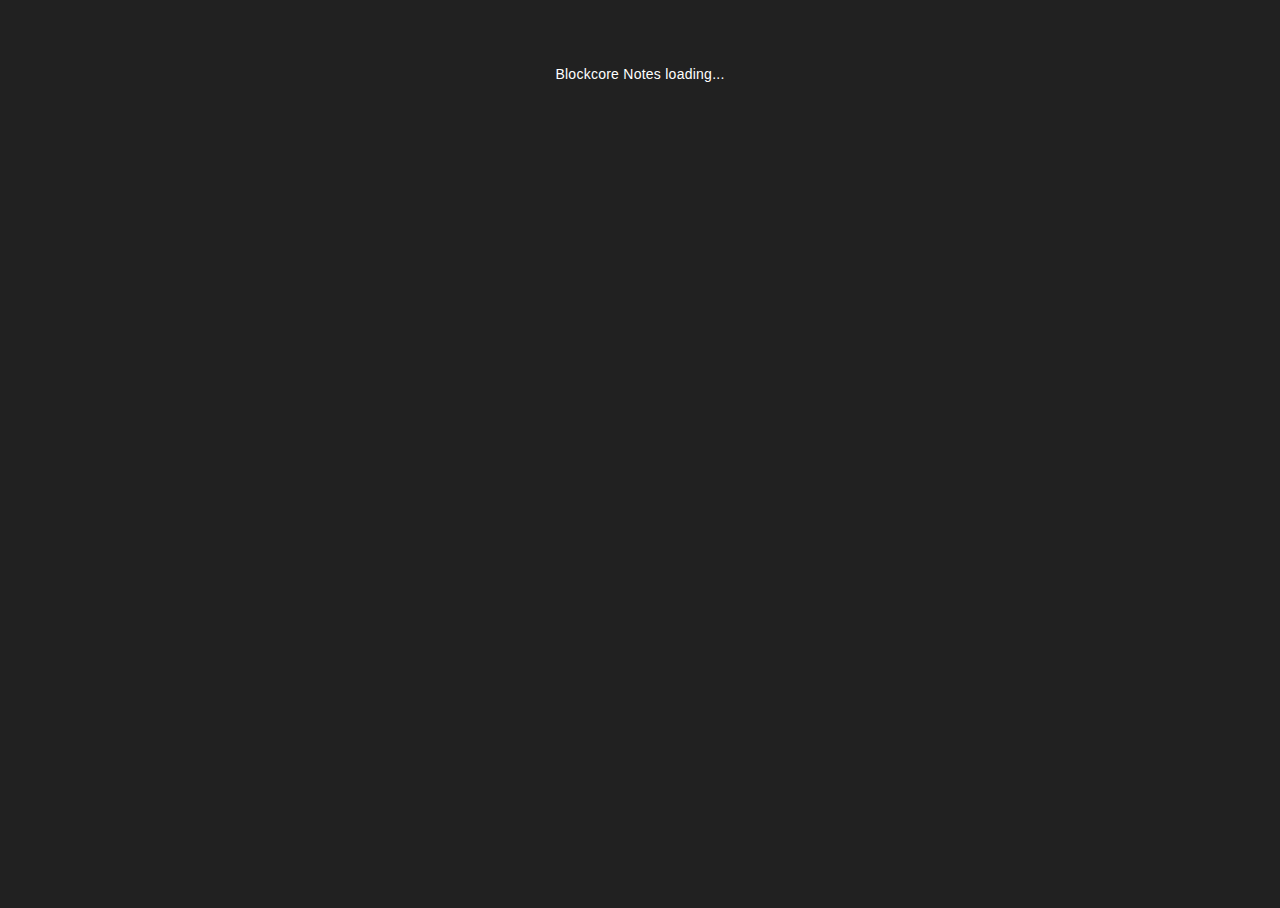
==== index.html @ 73d8b4d4 "deploy: aa82a82b24739a08bc870ec8ed43ce0d3f4f1006" ====
<!DOCTYPE html><html lang="en"><head>
    <meta charset="utf-8">
    <title>Blockcore Notes - Share and keep notes on decentralized platforms</title>
    <base href="/">
    <meta name="viewport" content="width=device-width, initial-scale=1">
    <link rel="icon" type="image/png" href="assets/icons/icon-128x128.png">

    <style>
      .loading-text {
        text-align: center;
        padding-top: 4em;
      }
    </style>
    <link rel="manifest" href="manifest.webmanifest">
  <style>html,body{height:100%}body{font-size:18px;background-color:#212121;color:#fff;overscroll-behavior-y:contain}*{font-family:-apple-system,BlinkMacSystemFont,Segoe UI,Roboto,Oxygen-Sans,Ubuntu,Cantarell,Helvetica Neue,sans-serif}.mat-typography{font:400 14px/20px Roboto,sans-serif;letter-spacing:.0178571429em}</style><link rel="stylesheet" href="styles.d05d25a9cef4d010.css" media="print" onload="this.media='all'"><noscript><link rel="stylesheet" href="styles.d05d25a9cef4d010.css"></noscript></head>
  <body class="mat-typography">
    <app-root><div class="loading-text">Blockcore Notes loading...</div></app-root>
    <noscript>You must enable JavaScript to use Blockcore Notes.</noscript>
  <script src="runtime.1056f77ea9bec1e0.js" type="module"></script><script src="polyfills.be73954f3892a6e6.js" type="module"></script><script src="main.5f9b38b7e790fa7b.js" type="module"></script>

</body></html>
---- styles.d05d25a9cef4d010.css ----
.mat-ripple{overflow:hidden;position:relative}.mat-ripple:not(:empty){transform:translateZ(0)}.mat-ripple.mat-ripple-unbounded{overflow:visible}.mat-ripple-element{position:absolute;border-radius:50%;pointer-events:none;transition:opacity,transform 0ms cubic-bezier(0,0,.2,1);transform:scale3d(0,0,0)}.cdk-high-contrast-active .mat-ripple-element{display:none}.cdk-visually-hidden{border:0;clip:rect(0 0 0 0);height:1px;margin:-1px;overflow:hidden;padding:0;position:absolute;width:1px;white-space:nowrap;outline:0;-webkit-appearance:none;-moz-appearance:none;left:0}[dir=rtl] .cdk-visually-hidden{left:auto;right:0}.cdk-overlay-container,.cdk-global-overlay-wrapper{pointer-events:none;top:0;left:0;height:100%;width:100%}.cdk-overlay-container{position:fixed;z-index:1000}.cdk-overlay-container:empty{display:none}.cdk-global-overlay-wrapper{display:flex;position:absolute;z-index:1000}.cdk-overlay-pane{position:absolute;pointer-events:auto;box-sizing:border-box;z-index:1000;display:flex;max-width:100%;max-height:100%}.cdk-overlay-backdrop{position:absolute;inset:0;z-index:1000;pointer-events:auto;-webkit-tap-highlight-color:transparent;transition:opacity .4s cubic-bezier(.25,.8,.25,1);opacity:0}.cdk-overlay-backdrop.cdk-overlay-backdrop-showing{opacity:1}.cdk-high-contrast-active .cdk-overlay-backdrop.cdk-overlay-backdrop-showing{opacity:.6}.cdk-overlay-dark-backdrop{background:rgba(0,0,0,.32)}.cdk-overlay-transparent-backdrop{transition:visibility 1ms linear,opacity 1ms linear;visibility:hidden;opacity:1}.cdk-overlay-transparent-backdrop.cdk-overlay-backdrop-showing{opacity:0;visibility:visible}.cdk-overlay-backdrop-noop-animation{transition:none}.cdk-overlay-connected-position-bounding-box{position:absolute;z-index:1000;display:flex;flex-direction:column;min-width:1px;min-height:1px}.cdk-global-scrollblock{position:fixed;width:100%;overflow-y:scroll}textarea.cdk-textarea-autosize{resize:none}textarea.cdk-textarea-autosize-measuring{padding:2px 0!important;box-sizing:content-box!important;height:auto!important;overflow:hidden!important}textarea.cdk-textarea-autosize-measuring-firefox{padding:2px 0!important;box-sizing:content-box!important;height:0!important}@keyframes cdk-text-field-autofill-start{}@keyframes cdk-text-field-autofill-end{}.cdk-text-field-autofill-monitored:-webkit-autofill{animation:cdk-text-field-autofill-start 0s 1ms}.cdk-text-field-autofill-monitored:not(:-webkit-autofill){animation:cdk-text-field-autofill-end 0s 1ms}.mat-focus-indicator{position:relative}.mat-focus-indicator:before{inset:0;position:absolute;box-sizing:border-box;pointer-events:none;display:var(--mat-focus-indicator-display, none);border:var(--mat-focus-indicator-border-width, 3px) var(--mat-focus-indicator-border-style, solid) var(--mat-focus-indicator-border-color, transparent);border-radius:var(--mat-focus-indicator-border-radius, 4px)}.mat-focus-indicator:focus:before{content:""}.cdk-high-contrast-active{--mat-focus-indicator-display: block}.mat-mdc-focus-indicator{position:relative}.mat-mdc-focus-indicator:before{inset:0;position:absolute;box-sizing:border-box;pointer-events:none;display:var(--mat-mdc-focus-indicator-display, none);border:var(--mat-mdc-focus-indicator-border-width, 3px) var(--mat-mdc-focus-indicator-border-style, solid) var(--mat-mdc-focus-indicator-border-color, transparent);border-radius:var(--mat-mdc-focus-indicator-border-radius, 4px)}.mat-mdc-focus-indicator:focus:before{content:""}.cdk-high-contrast-active{--mat-mdc-focus-indicator-display: block}@font-face{font-family:Material Icons;font-style:normal;font-display:swap;font-weight:400;src:url(material-icons-base-400-normal.a987d1598549506d.woff2) format("woff2"),url(material-icons-base-400-normal.6a5d2b3f2786b8b0.woff) format("woff")}.material-icons{font-family:Material Icons;font-weight:400;font-style:normal;font-size:24px;display:inline-block;line-height:1;text-transform:none;letter-spacing:normal;word-wrap:normal;white-space:nowrap;direction:ltr;-webkit-font-smoothing:antialiased;text-rendering:optimizeLegibility;-moz-osx-font-smoothing:grayscale}.mat-ripple-element{background-color:#ffffff1a}.mat-mdc-option{color:var(--mdc-theme-text-primary-on-background, white)}.mat-mdc-option:hover:not(.mdc-list-item--disabled),.mat-mdc-option:focus:not(.mdc-list-item--disabled),.mat-mdc-option.mat-mdc-option-active,.mat-mdc-option.mdc-list-item--selected:not(.mat-mdc-option-multiple):not(.mdc-list-item--disabled){background:rgba(255,255,255,.08)}.mat-primary .mat-mdc-option.mdc-list-item--selected:not(.mdc-list-item--disabled) .mdc-list-item__primary-text{color:var(--mdc-theme-primary, #673ab7)}.mat-accent .mat-mdc-option.mdc-list-item--selected:not(.mdc-list-item--disabled) .mdc-list-item__primary-text{color:var(--mdc-theme-secondary, #ff4081)}.mat-warn .mat-mdc-option.mdc-list-item--selected:not(.mdc-list-item--disabled) .mdc-list-item__primary-text{color:var(--mdc-theme-error, #f44336)}.mat-mdc-optgroup-label{color:var(--mdc-theme-text-primary-on-background, white)}.mat-pseudo-checkbox{color:#ffffffb3}.mat-pseudo-checkbox:after{color:#303030}.mat-pseudo-checkbox-disabled{color:#686868}.mat-primary .mat-pseudo-checkbox-checked,.mat-primary .mat-pseudo-checkbox-indeterminate{background:#673ab7}.mat-pseudo-checkbox-checked,.mat-pseudo-checkbox-indeterminate,.mat-accent .mat-pseudo-checkbox-checked,.mat-accent .mat-pseudo-checkbox-indeterminate{background:#ff4081}.mat-warn .mat-pseudo-checkbox-checked,.mat-warn .mat-pseudo-checkbox-indeterminate{background:#f44336}.mat-pseudo-checkbox-checked.mat-pseudo-checkbox-disabled,.mat-pseudo-checkbox-indeterminate.mat-pseudo-checkbox-disabled{background:#686868}.mat-app-background{background-color:#303030;color:#fff}.mat-elevation-z0,.mat-mdc-elevation-specific.mat-elevation-z0{box-shadow:0 0 #0003,0 0 #00000024,0 0 #0000001f}.mat-elevation-z1,.mat-mdc-elevation-specific.mat-elevation-z1{box-shadow:0 2px 1px -1px #0003,0 1px 1px #00000024,0 1px 3px #0000001f}.mat-elevation-z2,.mat-mdc-elevation-specific.mat-elevation-z2{box-shadow:0 3px 1px -2px #0003,0 2px 2px #00000024,0 1px 5px #0000001f}.mat-elevation-z3,.mat-mdc-elevation-specific.mat-elevation-z3{box-shadow:0 3px 3px -2px #0003,0 3px 4px #00000024,0 1px 8px #0000001f}.mat-elevation-z4,.mat-mdc-elevation-specific.mat-elevation-z4{box-shadow:0 2px 4px -1px #0003,0 4px 5px #00000024,0 1px 10px #0000001f}.mat-elevation-z5,.mat-mdc-elevation-specific.mat-elevation-z5{box-shadow:0 3px 5px -1px #0003,0 5px 8px #00000024,0 1px 14px #0000001f}.mat-elevation-z6,.mat-mdc-elevation-specific.mat-elevation-z6{box-shadow:0 3px 5px -1px #0003,0 6px 10px #00000024,0 1px 18px #0000001f}.mat-elevation-z7,.mat-mdc-elevation-specific.mat-elevation-z7{box-shadow:0 4px 5px -2px #0003,0 7px 10px 1px #00000024,0 2px 16px 1px #0000001f}.mat-elevation-z8,.mat-mdc-elevation-specific.mat-elevation-z8{box-shadow:0 5px 5px -3px #0003,0 8px 10px 1px #00000024,0 3px 14px 2px #0000001f}.mat-elevation-z9,.mat-mdc-elevation-specific.mat-elevation-z9{box-shadow:0 5px 6px -3px #0003,0 9px 12px 1px #00000024,0 3px 16px 2px #0000001f}.mat-elevation-z10,.mat-mdc-elevation-specific.mat-elevation-z10{box-shadow:0 6px 6px -3px #0003,0 10px 14px 1px #00000024,0 4px 18px 3px #0000001f}.mat-elevation-z11,.mat-mdc-elevation-specific.mat-elevation-z11{box-shadow:0 6px 7px -4px #0003,0 11px 15px 1px #00000024,0 4px 20px 3px #0000001f}.mat-elevation-z12,.mat-mdc-elevation-specific.mat-elevation-z12{box-shadow:0 7px 8px -4px #0003,0 12px 17px 2px #00000024,0 5px 22px 4px #0000001f}.mat-elevation-z13,.mat-mdc-elevation-specific.mat-elevation-z13{box-shadow:0 7px 8px -4px #0003,0 13px 19px 2px #00000024,0 5px 24px 4px #0000001f}.mat-elevation-z14,.mat-mdc-elevation-specific.mat-elevation-z14{box-shadow:0 7px 9px -4px #0003,0 14px 21px 2px #00000024,0 5px 26px 4px #0000001f}.mat-elevation-z15,.mat-mdc-elevation-specific.mat-elevation-z15{box-shadow:0 8px 9px -5px #0003,0 15px 22px 2px #00000024,0 6px 28px 5px #0000001f}.mat-elevation-z16,.mat-mdc-elevation-specific.mat-elevation-z16{box-shadow:0 8px 10px -5px #0003,0 16px 24px 2px #00000024,0 6px 30px 5px #0000001f}.mat-elevation-z17,.mat-mdc-elevation-specific.mat-elevation-z17{box-shadow:0 8px 11px -5px #0003,0 17px 26px 2px #00000024,0 6px 32px 5px #0000001f}.mat-elevation-z18,.mat-mdc-elevation-specific.mat-elevation-z18{box-shadow:0 9px 11px -5px #0003,0 18px 28px 2px #00000024,0 7px 34px 6px #0000001f}.mat-elevation-z19,.mat-mdc-elevation-specific.mat-elevation-z19{box-shadow:0 9px 12px -6px #0003,0 19px 29px 2px #00000024,0 7px 36px 6px #0000001f}.mat-elevation-z20,.mat-mdc-elevation-specific.mat-elevation-z20{box-shadow:0 10px 13px -6px #0003,0 20px 31px 3px #00000024,0 8px 38px 7px #0000001f}.mat-elevation-z21,.mat-mdc-elevation-specific.mat-elevation-z21{box-shadow:0 10px 13px -6px #0003,0 21px 33px 3px #00000024,0 8px 40px 7px #0000001f}.mat-elevation-z22,.mat-mdc-elevation-specific.mat-elevation-z22{box-shadow:0 10px 14px -6px #0003,0 22px 35px 3px #00000024,0 8px 42px 7px #0000001f}.mat-elevation-z23,.mat-mdc-elevation-specific.mat-elevation-z23{box-shadow:0 11px 14px -7px #0003,0 23px 36px 3px #00000024,0 9px 44px 8px #0000001f}.mat-elevation-z24,.mat-mdc-elevation-specific.mat-elevation-z24{box-shadow:0 11px 15px -7px #0003,0 24px 38px 3px #00000024,0 9px 46px 8px #0000001f}.mat-theme-loaded-marker{display:none}.mat-mdc-option{-moz-osx-font-smoothing:grayscale;-webkit-font-smoothing:antialiased;font-family:var(--mdc-typography-body1-font-family, var(--mdc-typography-font-family, -apple-system, BlinkMacSystemFont, "Segoe UI", Roboto, Oxygen-Sans, Ubuntu, Cantarell, "Helvetica Neue", sans-serif));font-size:var(--mdc-typography-body1-font-size, 16px);line-height:var(--mdc-typography-body1-line-height, 24px);font-weight:var(--mdc-typography-body1-font-weight, 400);letter-spacing:var(--mdc-typography-body1-letter-spacing, .03125em)}.mat-mdc-card{box-shadow:0 2px 1px -1px #0003,0 1px 1px #00000024,0 1px 3px #0000001f;--mdc-elevated-card-container-color: #424242}.mat-mdc-card-outlined{box-shadow:0 0 #0003,0 0 #00000024,0 0 #0000001f;--mdc-outlined-card-outline-color: #595959}.mat-mdc-card-subtitle{color:#ffffffb3}.mat-mdc-card-title{-moz-osx-font-smoothing:grayscale;-webkit-font-smoothing:antialiased;font-family:var(--mdc-typography-headline6-font-family, var(--mdc-typography-font-family, -apple-system, BlinkMacSystemFont, "Segoe UI", Roboto, Oxygen-Sans, Ubuntu, Cantarell, "Helvetica Neue", sans-serif));font-size:var(--mdc-typography-headline6-font-size, 20px);line-height:var(--mdc-typography-headline6-line-height, 32px);font-weight:var(--mdc-typography-headline6-font-weight, 500);letter-spacing:var(--mdc-typography-headline6-letter-spacing, .0125em);-webkit-text-decoration:var(--mdc-typography-headline6-text-decoration, inherit);text-decoration:var(--mdc-typography-headline6-text-decoration, inherit);text-transform:var(--mdc-typography-headline6-text-transform, none)}.mat-mdc-card-subtitle{-moz-osx-font-smoothing:grayscale;-webkit-font-smoothing:antialiased;font-family:var(--mdc-typography-subtitle2-font-family, var(--mdc-typography-font-family, -apple-system, BlinkMacSystemFont, "Segoe UI", Roboto, Oxygen-Sans, Ubuntu, Cantarell, "Helvetica Neue", sans-serif));font-size:var(--mdc-typography-subtitle2-font-size, 14px);line-height:var(--mdc-typography-subtitle2-line-height, 22px);font-weight:var(--mdc-typography-subtitle2-font-weight, 500);letter-spacing:var(--mdc-typography-subtitle2-letter-spacing, .0071428571em);-webkit-text-decoration:var(--mdc-typography-subtitle2-text-decoration, inherit);text-decoration:var(--mdc-typography-subtitle2-text-decoration, inherit);text-transform:var(--mdc-typography-subtitle2-text-transform, none)}.mat-mdc-progress-bar{--mdc-linear-progress-active-indicator-color: #673ab7}.mat-mdc-progress-bar .mdc-linear-progress__buffer-dots{background-image:url("data:image/svg+xml,%3Csvg version='1.1' xmlns='http://www.w3.org/2000/svg' xmlns:xlink='http://www.w3.org/1999/xlink' x='0px' y='0px' enable-background='new 0 0 5 2' xml:space='preserve' viewBox='0 0 5 2' preserveAspectRatio='none slice'%3E%3Ccircle cx='1' cy='1' r='1' fill='rgba(103, 58, 183, 0.25)'/%3E%3C/svg%3E")}.mat-mdc-progress-bar .mdc-linear-progress__buffer-bar{background-color:#673ab740}.mat-mdc-progress-bar.mat-accent{--mdc-linear-progress-active-indicator-color: #ff4081}.mat-mdc-progress-bar.mat-accent .mdc-linear-progress__buffer-dots{background-image:url("data:image/svg+xml,%3Csvg version='1.1' xmlns='http://www.w3.org/2000/svg' xmlns:xlink='http://www.w3.org/1999/xlink' x='0px' y='0px' enable-background='new 0 0 5 2' xml:space='preserve' viewBox='0 0 5 2' preserveAspectRatio='none slice'%3E%3Ccircle cx='1' cy='1' r='1' fill='rgba(255, 64, 129, 0.25)'/%3E%3C/svg%3E")}.mat-mdc-progress-bar.mat-accent .mdc-linear-progress__buffer-bar{background-color:#ff408140}.mat-mdc-progress-bar.mat-warn{--mdc-linear-progress-active-indicator-color: #f44336}.mat-mdc-progress-bar.mat-warn .mdc-linear-progress__buffer-dots{background-image:url("data:image/svg+xml,%3Csvg version='1.1' xmlns='http://www.w3.org/2000/svg' xmlns:xlink='http://www.w3.org/1999/xlink' x='0px' y='0px' enable-background='new 0 0 5 2' xml:space='preserve' viewBox='0 0 5 2' preserveAspectRatio='none slice'%3E%3Ccircle cx='1' cy='1' r='1' fill='rgba(244, 67, 54, 0.25)'/%3E%3C/svg%3E")}.mat-mdc-progress-bar.mat-warn .mdc-linear-progress__buffer-bar{background-color:#f4433640}.mat-mdc-tooltip{--mdc-plain-tooltip-container-color: #616161;--mdc-plain-tooltip-supporting-text-color: white}.mat-mdc-tooltip{--mdc-plain-tooltip-supporting-text-font: -apple-system, BlinkMacSystemFont, "Segoe UI", Roboto, Oxygen-Sans, Ubuntu, Cantarell, "Helvetica Neue", sans-serif;--mdc-plain-tooltip-supporting-text-size: 12px;--mdc-plain-tooltip-supporting-text-weight: 400;--mdc-plain-tooltip-supporting-text-tracking: .0333333333em}.mdc-text-field:not(.mdc-text-field--disabled) .mdc-floating-label{color:#fff9}.mdc-text-field:not(.mdc-text-field--disabled) .mdc-text-field__input{color:#ffffffde}@media all{.mdc-text-field:not(.mdc-text-field--disabled) .mdc-text-field__input::placeholder{color:#fff9}}@media all{.mdc-text-field:not(.mdc-text-field--disabled) .mdc-text-field__input:-ms-input-placeholder{color:#fff9}}.mdc-text-field .mdc-text-field__input{caret-color:var(--mdc-theme-primary, #673ab7)}.mdc-text-field:not(.mdc-text-field--disabled)+.mdc-text-field-helper-line .mdc-text-field-helper-text{color:#0009}.mdc-text-field:not(.mdc-text-field--disabled) .mdc-text-field-character-counter,.mdc-text-field:not(.mdc-text-field--disabled)+.mdc-text-field-helper-line .mdc-text-field-character-counter{color:#0009}.mdc-text-field:not(.mdc-text-field--disabled) .mdc-text-field__icon--leading{color:#0000008a}.mdc-text-field:not(.mdc-text-field--disabled) .mdc-text-field__icon--trailing{color:#0000008a}.mdc-text-field:not(.mdc-text-field--disabled) .mdc-text-field__affix--prefix{color:#0009}.mdc-text-field:not(.mdc-text-field--disabled) .mdc-text-field__affix--suffix{color:#0009}.mdc-text-field--filled .mdc-text-field__ripple:before,.mdc-text-field--filled .mdc-text-field__ripple:after{background-color:var(--mdc-ripple-color, rgba(255, 255, 255, .87))}.mdc-text-field--filled:hover .mdc-text-field__ripple:before,.mdc-text-field--filled.mdc-ripple-surface--hover .mdc-text-field__ripple:before{opacity:var(--mdc-ripple-hover-opacity, .08)}.mdc-text-field--filled.mdc-ripple-upgraded--background-focused .mdc-text-field__ripple:before,.mdc-text-field--filled:not(.mdc-ripple-upgraded):focus .mdc-text-field__ripple:before{opacity:var(--mdc-ripple-focus-opacity, .24)}.mdc-text-field--filled:not(.mdc-text-field--disabled){background-color:#4a4a4a}.mdc-text-field--filled:not(.mdc-text-field--disabled) .mdc-line-ripple:before{border-bottom-color:#ffffff6b}.mdc-text-field--filled:not(.mdc-text-field--disabled):hover .mdc-line-ripple:before{border-bottom-color:#ffffffde}.mdc-text-field--filled .mdc-line-ripple:after{border-bottom-color:var(--mdc-theme-primary, #673ab7)}.mdc-text-field--outlined:not(.mdc-text-field--disabled) .mdc-notched-outline__leading,.mdc-text-field--outlined:not(.mdc-text-field--disabled) .mdc-notched-outline__notch,.mdc-text-field--outlined:not(.mdc-text-field--disabled) .mdc-notched-outline__trailing{border-color:#ffffff61}.mdc-text-field--outlined:not(.mdc-text-field--disabled):not(.mdc-text-field--focused):hover .mdc-notched-outline .mdc-notched-outline__leading,.mdc-text-field--outlined:not(.mdc-text-field--disabled):not(.mdc-text-field--focused):hover .mdc-notched-outline .mdc-notched-outline__notch,.mdc-text-field--outlined:not(.mdc-text-field--disabled):not(.mdc-text-field--focused):hover .mdc-notched-outline .mdc-notched-outline__trailing{border-color:#ffffffde}.mdc-text-field--outlined:not(.mdc-text-field--disabled).mdc-text-field--focused .mdc-notched-outline__leading,.mdc-text-field--outlined:not(.mdc-text-field--disabled).mdc-text-field--focused .mdc-notched-outline__notch,.mdc-text-field--outlined:not(.mdc-text-field--disabled).mdc-text-field--focused .mdc-notched-outline__trailing{border-color:var(--mdc-theme-primary, #673ab7)}.mdc-text-field--outlined .mdc-text-field__ripple:before,.mdc-text-field--outlined .mdc-text-field__ripple:after{background-color:var(--mdc-ripple-color, transparent)}.mdc-text-field--focused:not(.mdc-text-field--disabled) .mdc-floating-label{color:#673ab7de}.mdc-text-field--invalid:not(.mdc-text-field--disabled):hover .mdc-line-ripple:before{border-bottom-color:var(--mdc-theme-error, #f44336)}.mdc-text-field--invalid:not(.mdc-text-field--disabled) .mdc-line-ripple:after{border-bottom-color:var(--mdc-theme-error, #f44336)}.mdc-text-field--invalid:not(.mdc-text-field--disabled) .mdc-floating-label{color:var(--mdc-theme-error, #f44336)}.mdc-text-field--invalid:not(.mdc-text-field--disabled).mdc-text-field--invalid+.mdc-text-field-helper-line .mdc-text-field-helper-text--validation-msg{color:var(--mdc-theme-error, #f44336)}.mdc-text-field--invalid .mdc-text-field__input{caret-color:var(--mdc-theme-error, #f44336)}.mdc-text-field--invalid:not(.mdc-text-field--disabled) .mdc-text-field__icon--trailing{color:var(--mdc-theme-error, #f44336)}.mdc-text-field--invalid:not(.mdc-text-field--disabled) .mdc-line-ripple:before{border-bottom-color:var(--mdc-theme-error, #f44336)}.mdc-text-field--invalid:not(.mdc-text-field--disabled) .mdc-notched-outline__leading,.mdc-text-field--invalid:not(.mdc-text-field--disabled) .mdc-notched-outline__notch,.mdc-text-field--invalid:not(.mdc-text-field--disabled) .mdc-notched-outline__trailing{border-color:var(--mdc-theme-error, #f44336)}.mdc-text-field--invalid:not(.mdc-text-field--disabled):not(.mdc-text-field--focused):hover .mdc-notched-outline .mdc-notched-outline__leading,.mdc-text-field--invalid:not(.mdc-text-field--disabled):not(.mdc-text-field--focused):hover .mdc-notched-outline .mdc-notched-outline__notch,.mdc-text-field--invalid:not(.mdc-text-field--disabled):not(.mdc-text-field--focused):hover .mdc-notched-outline .mdc-notched-outline__trailing{border-color:var(--mdc-theme-error, #f44336)}.mdc-text-field--invalid:not(.mdc-text-field--disabled).mdc-text-field--focused .mdc-notched-outline__leading,.mdc-text-field--invalid:not(.mdc-text-field--disabled).mdc-text-field--focused .mdc-notched-outline__notch,.mdc-text-field--invalid:not(.mdc-text-field--disabled).mdc-text-field--focused .mdc-notched-outline__trailing{border-color:var(--mdc-theme-error, #f44336)}.mdc-text-field--disabled .mdc-text-field__input{color:#ffffff61}@media all{.mdc-text-field--disabled .mdc-text-field__input::placeholder{color:#ffffff61}}@media all{.mdc-text-field--disabled .mdc-text-field__input:-ms-input-placeholder{color:#ffffff61}}.mdc-text-field--disabled .mdc-floating-label{color:#ffffff61}.mdc-text-field--disabled+.mdc-text-field-helper-line .mdc-text-field-helper-text{color:#00000061}.mdc-text-field--disabled .mdc-text-field-character-counter,.mdc-text-field--disabled+.mdc-text-field-helper-line .mdc-text-field-character-counter{color:#00000061}.mdc-text-field--disabled .mdc-text-field__icon--leading,.mdc-text-field--disabled .mdc-text-field__icon--trailing{color:#0000004d}.mdc-text-field--disabled .mdc-text-field__affix--prefix,.mdc-text-field--disabled .mdc-text-field__affix--suffix{color:#00000061}.mdc-text-field--disabled .mdc-line-ripple:before{border-bottom-color:#ffffff0f}.mdc-text-field--disabled .mdc-notched-outline__leading,.mdc-text-field--disabled .mdc-notched-outline__notch,.mdc-text-field--disabled .mdc-notched-outline__trailing{border-color:#ffffff0f}@media screen and (forced-colors: active),(-ms-high-contrast: active){.mdc-text-field--disabled .mdc-text-field__input::placeholder{color:GrayText}}@media screen and (forced-colors: active),(-ms-high-contrast: active){.mdc-text-field--disabled .mdc-text-field__input:-ms-input-placeholder{color:GrayText}}@media screen and (forced-colors: active),(-ms-high-contrast: active){.mdc-text-field--disabled .mdc-floating-label{color:GrayText}}@media screen and (forced-colors: active),(-ms-high-contrast: active){.mdc-text-field--disabled+.mdc-text-field-helper-line .mdc-text-field-helper-text{color:GrayText}}@media screen and (forced-colors: active),(-ms-high-contrast: active){.mdc-text-field--disabled .mdc-text-field-character-counter,.mdc-text-field--disabled+.mdc-text-field-helper-line .mdc-text-field-character-counter{color:GrayText}}@media screen and (forced-colors: active),(-ms-high-contrast: active){.mdc-text-field--disabled .mdc-text-field__icon--leading{color:GrayText}}@media screen and (forced-colors: active),(-ms-high-contrast: active){.mdc-text-field--disabled .mdc-text-field__icon--trailing{color:GrayText}}@media screen and (forced-colors: active),(-ms-high-contrast: active){.mdc-text-field--disabled .mdc-text-field__affix--prefix{color:GrayText}}@media screen and (forced-colors: active),(-ms-high-contrast: active){.mdc-text-field--disabled .mdc-text-field__affix--suffix{color:GrayText}}@media screen and (forced-colors: active),(-ms-high-contrast: active){.mdc-text-field--disabled .mdc-line-ripple:before{border-bottom-color:GrayText}}@media screen and (forced-colors: active),(-ms-high-contrast: active){.mdc-text-field--disabled .mdc-notched-outline__leading,.mdc-text-field--disabled .mdc-notched-outline__notch,.mdc-text-field--disabled .mdc-notched-outline__trailing{border-color:GrayText}}.mdc-text-field--disabled.mdc-text-field--filled{background-color:#464646}.mat-mdc-form-field-error{color:var(--mdc-theme-error, #f44336)}.mat-mdc-form-field-focus-overlay{background-color:#ffffffde}.mat-mdc-form-field:hover .mat-mdc-form-field-focus-overlay{opacity:.08}.mat-mdc-form-field.mat-focused .mat-mdc-form-field-focus-overlay{opacity:.24}select.mat-mdc-form-field-input-control:not(.mat-mdc-native-select-inline) option{color:#000000de}select.mat-mdc-form-field-input-control:not(.mat-mdc-native-select-inline) option:disabled{color:#00000061}.mat-mdc-form-field-type-mat-native-select .mat-mdc-form-field-infix:after{color:#ffffff8a}.mat-mdc-form-field-type-mat-native-select.mat-focused.mat-primary .mat-mdc-form-field-infix:after{color:#673ab7de}.mat-mdc-form-field-type-mat-native-select.mat-focused.mat-accent .mat-mdc-form-field-infix:after{color:#ff4081de}.mat-mdc-form-field-type-mat-native-select.mat-focused.mat-warn .mat-mdc-form-field-infix:after{color:#f44336de}.mat-mdc-form-field-type-mat-native-select.mat-form-field-disabled .mat-mdc-form-field-infix:after{color:#ffffff61}.mat-mdc-form-field.mat-accent .mdc-text-field__input{caret-color:var(--mdc-theme-secondary, #ff4081)}.mat-mdc-form-field.mat-accent:not(.mdc-text-field--disabled) .mdc-line-ripple:after{border-bottom-color:var(--mdc-theme-secondary, #ff4081)}.mat-mdc-form-field.mat-accent .mdc-text-field--focused:not(.mdc-text-field--disabled) .mdc-floating-label{color:#ff4081de}.mat-mdc-form-field.mat-accent .mdc-text-field--invalid:not(.mdc-text-field--disabled):hover .mdc-line-ripple:before{border-bottom-color:var(--mdc-theme-error, #f44336)}.mat-mdc-form-field.mat-accent .mdc-text-field--invalid:not(.mdc-text-field--disabled) .mdc-line-ripple:after{border-bottom-color:var(--mdc-theme-error, #f44336)}.mat-mdc-form-field.mat-accent .mdc-text-field--invalid:not(.mdc-text-field--disabled) .mdc-floating-label{color:var(--mdc-theme-error, #f44336)}.mat-mdc-form-field.mat-accent .mdc-text-field--invalid:not(.mdc-text-field--disabled).mdc-text-field--invalid+.mdc-text-field-helper-line .mdc-text-field-helper-text--validation-msg{color:var(--mdc-theme-error, #f44336)}.mat-mdc-form-field.mat-accent .mdc-text-field--invalid .mdc-text-field__input{caret-color:var(--mdc-theme-error, #f44336)}.mat-mdc-form-field.mat-accent .mdc-text-field--invalid:not(.mdc-text-field--disabled) .mdc-text-field__icon--trailing{color:var(--mdc-theme-error, #f44336)}.mat-mdc-form-field.mat-accent .mdc-text-field--invalid:not(.mdc-text-field--disabled) .mdc-line-ripple:before{border-bottom-color:var(--mdc-theme-error, #f44336)}.mat-mdc-form-field.mat-accent .mdc-text-field--invalid:not(.mdc-text-field--disabled) .mdc-notched-outline__leading,.mat-mdc-form-field.mat-accent .mdc-text-field--invalid:not(.mdc-text-field--disabled) .mdc-notched-outline__notch,.mat-mdc-form-field.mat-accent .mdc-text-field--invalid:not(.mdc-text-field--disabled) .mdc-notched-outline__trailing{border-color:var(--mdc-theme-error, #f44336)}.mat-mdc-form-field.mat-accent .mdc-text-field--invalid:not(.mdc-text-field--disabled):not(.mdc-text-field--focused):hover .mdc-notched-outline .mdc-notched-outline__leading,.mat-mdc-form-field.mat-accent .mdc-text-field--invalid:not(.mdc-text-field--disabled):not(.mdc-text-field--focused):hover .mdc-notched-outline .mdc-notched-outline__notch,.mat-mdc-form-field.mat-accent .mdc-text-field--invalid:not(.mdc-text-field--disabled):not(.mdc-text-field--focused):hover .mdc-notched-outline .mdc-notched-outline__trailing{border-color:var(--mdc-theme-error, #f44336)}.mat-mdc-form-field.mat-accent .mdc-text-field--invalid:not(.mdc-text-field--disabled).mdc-text-field--focused .mdc-notched-outline__leading,.mat-mdc-form-field.mat-accent .mdc-text-field--invalid:not(.mdc-text-field--disabled).mdc-text-field--focused .mdc-notched-outline__notch,.mat-mdc-form-field.mat-accent .mdc-text-field--invalid:not(.mdc-text-field--disabled).mdc-text-field--focused .mdc-notched-outline__trailing{border-color:var(--mdc-theme-error, #f44336)}.mat-mdc-form-field.mat-accent .mdc-text-field--outlined:not(.mdc-text-field--disabled).mdc-text-field--focused .mdc-notched-outline__leading,.mat-mdc-form-field.mat-accent .mdc-text-field--outlined:not(.mdc-text-field--disabled).mdc-text-field--focused .mdc-notched-outline__notch,.mat-mdc-form-field.mat-accent .mdc-text-field--outlined:not(.mdc-text-field--disabled).mdc-text-field--focused .mdc-notched-outline__trailing{border-color:var(--mdc-theme-secondary, #ff4081)}.mat-mdc-form-field.mat-warn .mdc-text-field__input{caret-color:var(--mdc-theme-error, #f44336)}.mat-mdc-form-field.mat-warn:not(.mdc-text-field--disabled) .mdc-line-ripple:after{border-bottom-color:var(--mdc-theme-error, #f44336)}.mat-mdc-form-field.mat-warn .mdc-text-field--focused:not(.mdc-text-field--disabled) .mdc-floating-label{color:#f44336de}.mat-mdc-form-field.mat-warn .mdc-text-field--invalid:not(.mdc-text-field--disabled):hover .mdc-line-ripple:before{border-bottom-color:var(--mdc-theme-error, #f44336)}.mat-mdc-form-field.mat-warn .mdc-text-field--invalid:not(.mdc-text-field--disabled) .mdc-line-ripple:after{border-bottom-color:var(--mdc-theme-error, #f44336)}.mat-mdc-form-field.mat-warn .mdc-text-field--invalid:not(.mdc-text-field--disabled) .mdc-floating-label{color:var(--mdc-theme-error, #f44336)}.mat-mdc-form-field.mat-warn .mdc-text-field--invalid:not(.mdc-text-field--disabled).mdc-text-field--invalid+.mdc-text-field-helper-line .mdc-text-field-helper-text--validation-msg{color:var(--mdc-theme-error, #f44336)}.mat-mdc-form-field.mat-warn .mdc-text-field--invalid .mdc-text-field__input{caret-color:var(--mdc-theme-error, #f44336)}.mat-mdc-form-field.mat-warn .mdc-text-field--invalid:not(.mdc-text-field--disabled) .mdc-text-field__icon--trailing{color:var(--mdc-theme-error, #f44336)}.mat-mdc-form-field.mat-warn .mdc-text-field--invalid:not(.mdc-text-field--disabled) .mdc-line-ripple:before{border-bottom-color:var(--mdc-theme-error, #f44336)}.mat-mdc-form-field.mat-warn .mdc-text-field--invalid:not(.mdc-text-field--disabled) .mdc-notched-outline__leading,.mat-mdc-form-field.mat-warn .mdc-text-field--invalid:not(.mdc-text-field--disabled) .mdc-notched-outline__notch,.mat-mdc-form-field.mat-warn .mdc-text-field--invalid:not(.mdc-text-field--disabled) .mdc-notched-outline__trailing{border-color:var(--mdc-theme-error, #f44336)}.mat-mdc-form-field.mat-warn .mdc-text-field--invalid:not(.mdc-text-field--disabled):not(.mdc-text-field--focused):hover .mdc-notched-outline .mdc-notched-outline__leading,.mat-mdc-form-field.mat-warn .mdc-text-field--invalid:not(.mdc-text-field--disabled):not(.mdc-text-field--focused):hover .mdc-notched-outline .mdc-notched-outline__notch,.mat-mdc-form-field.mat-warn .mdc-text-field--invalid:not(.mdc-text-field--disabled):not(.mdc-text-field--focused):hover .mdc-notched-outline .mdc-notched-outline__trailing{border-color:var(--mdc-theme-error, #f44336)}.mat-mdc-form-field.mat-warn .mdc-text-field--invalid:not(.mdc-text-field--disabled).mdc-text-field--focused .mdc-notched-outline__leading,.mat-mdc-form-field.mat-warn .mdc-text-field--invalid:not(.mdc-text-field--disabled).mdc-text-field--focused .mdc-notched-outline__notch,.mat-mdc-form-field.mat-warn .mdc-text-field--invalid:not(.mdc-text-field--disabled).mdc-text-field--focused .mdc-notched-outline__trailing{border-color:var(--mdc-theme-error, #f44336)}.mat-mdc-form-field.mat-warn .mdc-text-field--outlined:not(.mdc-text-field--disabled).mdc-text-field--focused .mdc-notched-outline__leading,.mat-mdc-form-field.mat-warn .mdc-text-field--outlined:not(.mdc-text-field--disabled).mdc-text-field--focused .mdc-notched-outline__notch,.mat-mdc-form-field.mat-warn .mdc-text-field--outlined:not(.mdc-text-field--disabled).mdc-text-field--focused .mdc-notched-outline__trailing{border-color:var(--mdc-theme-error, #f44336)}.mat-mdc-form-field.mat-mdc-form-field.mat-mdc-form-field.mat-mdc-form-field.mat-mdc-form-field .mdc-notched-outline__notch{border-left:1px solid transparent}[dir=rtl] .mat-mdc-form-field.mat-mdc-form-field.mat-mdc-form-field.mat-mdc-form-field.mat-mdc-form-field .mdc-notched-outline__notch{border-left:none;border-right:1px solid transparent}.mat-mdc-form-field-infix{min-height:56px}.mat-mdc-text-field-wrapper .mat-mdc-form-field-flex .mat-mdc-floating-label{top:28px}.mat-mdc-text-field-wrapper.mdc-text-field--outlined .mdc-notched-outline--upgraded .mdc-floating-label--float-above{--mat-mdc-form-field-label-transform: translateY( -34.75px) scale(var(--mat-mdc-form-field-floating-label-scale, .75));transform:var(--mat-mdc-form-field-label-transform)}.mat-mdc-text-field-wrapper.mdc-text-field--outlined .mat-mdc-form-field-infix{padding-top:16px;padding-bottom:16px}.mat-mdc-text-field-wrapper:not(.mdc-text-field--outlined) .mat-mdc-form-field-infix{padding-top:24px;padding-bottom:8px}.mdc-text-field--no-label:not(.mdc-text-field--outlined):not(.mdc-text-field--textarea) .mat-mdc-form-field-infix{padding-top:16px;padding-bottom:16px}.mdc-text-field__input,.mdc-text-field__affix{-moz-osx-font-smoothing:grayscale;-webkit-font-smoothing:antialiased;font-family:var(--mdc-typography-subtitle1-font-family, var(--mdc-typography-font-family, -apple-system, BlinkMacSystemFont, "Segoe UI", Roboto, Oxygen-Sans, Ubuntu, Cantarell, "Helvetica Neue", sans-serif));font-size:var(--mdc-typography-subtitle1-font-size, 16px);font-weight:var(--mdc-typography-subtitle1-font-weight, 400);letter-spacing:var(--mdc-typography-subtitle1-letter-spacing, .009375em);-webkit-text-decoration:var(--mdc-typography-subtitle1-text-decoration, inherit);text-decoration:var(--mdc-typography-subtitle1-text-decoration, inherit);text-transform:var(--mdc-typography-subtitle1-text-transform, none)}.mdc-text-field--textarea .mdc-text-field__input{line-height:1.5rem}.mdc-floating-label{-moz-osx-font-smoothing:grayscale;-webkit-font-smoothing:antialiased;font-family:var(--mdc-typography-subtitle1-font-family, var(--mdc-typography-font-family, -apple-system, BlinkMacSystemFont, "Segoe UI", Roboto, Oxygen-Sans, Ubuntu, Cantarell, "Helvetica Neue", sans-serif));font-size:var(--mdc-typography-subtitle1-font-size, 16px);font-weight:var(--mdc-typography-subtitle1-font-weight, 400);letter-spacing:var(--mdc-typography-subtitle1-letter-spacing, .009375em);-webkit-text-decoration:var(--mdc-typography-subtitle1-text-decoration, inherit);text-decoration:var(--mdc-typography-subtitle1-text-decoration, inherit);text-transform:var(--mdc-typography-subtitle1-text-transform, none)}.mat-mdc-form-field-subscript-wrapper,.mat-mdc-form-field-bottom-align:before{-moz-osx-font-smoothing:grayscale;-webkit-font-smoothing:antialiased;font-family:var(--mdc-typography-caption-font-family, var(--mdc-typography-font-family, -apple-system, BlinkMacSystemFont, "Segoe UI", Roboto, Oxygen-Sans, Ubuntu, Cantarell, "Helvetica Neue", sans-serif));font-size:var(--mdc-typography-caption-font-size, 12px);line-height:var(--mdc-typography-caption-line-height, 20px);font-weight:var(--mdc-typography-caption-font-weight, 400);letter-spacing:var(--mdc-typography-caption-letter-spacing, .0333333333em);-webkit-text-decoration:var(--mdc-typography-caption-text-decoration, inherit);text-decoration:var(--mdc-typography-caption-text-decoration, inherit);text-transform:var(--mdc-typography-caption-text-transform, none)}.mat-mdc-form-field,.mat-mdc-floating-label{-moz-osx-font-smoothing:grayscale;-webkit-font-smoothing:antialiased;font-family:var(--mdc-typography-body1-font-family, var(--mdc-typography-font-family, -apple-system, BlinkMacSystemFont, "Segoe UI", Roboto, Oxygen-Sans, Ubuntu, Cantarell, "Helvetica Neue", sans-serif));font-size:var(--mdc-typography-body1-font-size, 16px);line-height:var(--mdc-typography-body1-line-height, 24px);font-weight:var(--mdc-typography-body1-font-weight, 400);letter-spacing:var(--mdc-typography-body1-letter-spacing, .03125em);-webkit-text-decoration:var(--mdc-typography-body1-text-decoration, inherit);text-decoration:var(--mdc-typography-body1-text-decoration, inherit);text-transform:var(--mdc-typography-body1-text-transform, none)}.mat-mdc-form-field .mdc-text-field--outlined .mdc-floating-label--float-above{font-size:calc(16px * var(--mat-mdc-form-field-floating-label-scale, .75))}.mat-mdc-form-field .mdc-text-field--outlined .mdc-notched-outline--upgraded .mdc-floating-label--float-above{font-size:16px}.mat-mdc-select-value{color:#ffffffde}.mat-mdc-select-placeholder{color:#fff9}.mat-mdc-select-disabled .mat-mdc-select-value{color:#ffffff61}.mat-mdc-select-arrow{color:#ffffff8a}.mat-mdc-form-field.mat-focused.mat-primary .mat-mdc-select-arrow{color:#673ab7de}.mat-mdc-form-field.mat-focused.mat-accent .mat-mdc-select-arrow{color:#ff4081de}.mat-mdc-form-field.mat-focused.mat-warn .mat-mdc-select-arrow,.mat-mdc-form-field .mat-mdc-select.mat-mdc-select-invalid .mat-mdc-select-arrow{color:#f44336de}.mat-mdc-form-field .mat-mdc-select.mat-mdc-select-disabled .mat-mdc-select-arrow{color:#ffffff61}.mat-mdc-select-panel{-moz-osx-font-smoothing:grayscale;-webkit-font-smoothing:antialiased;font-family:var(--mdc-typography-subtitle1-font-family, var(--mdc-typography-font-family, -apple-system, BlinkMacSystemFont, "Segoe UI", Roboto, Oxygen-Sans, Ubuntu, Cantarell, "Helvetica Neue", sans-serif));font-size:var(--mdc-typography-subtitle1-font-size, 16px);line-height:var(--mdc-typography-subtitle1-line-height, 28px);font-weight:var(--mdc-typography-subtitle1-font-weight, 400);letter-spacing:var(--mdc-typography-subtitle1-letter-spacing, .009375em);-webkit-text-decoration:var(--mdc-typography-subtitle1-text-decoration, inherit);text-decoration:var(--mdc-typography-subtitle1-text-decoration, inherit);text-transform:var(--mdc-typography-subtitle1-text-transform, none);line-height:24px}.mat-mdc-select{-moz-osx-font-smoothing:grayscale;-webkit-font-smoothing:antialiased;font-family:var(--mdc-typography-body1-font-family, var(--mdc-typography-font-family, -apple-system, BlinkMacSystemFont, "Segoe UI", Roboto, Oxygen-Sans, Ubuntu, Cantarell, "Helvetica Neue", sans-serif));font-size:var(--mdc-typography-body1-font-size, 16px);line-height:var(--mdc-typography-body1-line-height, 24px);font-weight:var(--mdc-typography-body1-font-weight, 400);letter-spacing:var(--mdc-typography-body1-letter-spacing, .03125em);-webkit-text-decoration:var(--mdc-typography-body1-text-decoration, inherit);text-decoration:var(--mdc-typography-body1-text-decoration, inherit);text-transform:var(--mdc-typography-body1-text-transform, none)}.mat-mdc-autocomplete-panel{-moz-osx-font-smoothing:grayscale;-webkit-font-smoothing:antialiased;font-family:var(--mdc-typography-subtitle1-font-family, var(--mdc-typography-font-family, -apple-system, BlinkMacSystemFont, "Segoe UI", Roboto, Oxygen-Sans, Ubuntu, Cantarell, "Helvetica Neue", sans-serif));font-size:var(--mdc-typography-subtitle1-font-size, 16px);line-height:var(--mdc-typography-subtitle1-line-height, 28px);font-weight:var(--mdc-typography-subtitle1-font-weight, 400);letter-spacing:var(--mdc-typography-subtitle1-letter-spacing, .009375em);-webkit-text-decoration:var(--mdc-typography-subtitle1-text-decoration, inherit);text-decoration:var(--mdc-typography-subtitle1-text-decoration, inherit);text-transform:var(--mdc-typography-subtitle1-text-transform, none);line-height:24px}.mat-mdc-dialog-container{--mdc-dialog-container-color: #424242;--mdc-dialog-with-divider-divider-color: rgba(255, 255, 255, .12);--mdc-dialog-subhead-color: rgba(255, 255, 255, .87);--mdc-dialog-supporting-text-color: rgba(255, 255, 255, .6)}.mat-mdc-dialog-container{--mdc-dialog-subhead-font: -apple-system, BlinkMacSystemFont, "Segoe UI", Roboto, Oxygen-Sans, Ubuntu, Cantarell, "Helvetica Neue", sans-serif;--mdc-dialog-subhead-line-height: 32px;--mdc-dialog-subhead-size: 20px;--mdc-dialog-subhead-weight: 500;--mdc-dialog-subhead-tracking: .0125em;--mdc-dialog-supporting-text-font: -apple-system, BlinkMacSystemFont, "Segoe UI", Roboto, Oxygen-Sans, Ubuntu, Cantarell, "Helvetica Neue", sans-serif;--mdc-dialog-supporting-text-line-height: 24px;--mdc-dialog-supporting-text-size: 16px;--mdc-dialog-supporting-text-weight: 400;--mdc-dialog-supporting-text-tracking: .03125em}.mat-mdc-standard-chip{--mdc-chip-elevated-container-color: #595959;--mdc-chip-elevated-disabled-container-color: #595959;--mdc-chip-label-text-color: #fafafa;--mdc-chip-disabled-label-text-color: #fafafa;--mdc-chip-with-icon-icon-color: #fafafa;--mdc-chip-with-icon-disabled-icon-color: #fafafa;--mdc-chip-with-trailing-icon-disabled-trailing-icon-color: #fafafa;--mdc-chip-with-trailing-icon-trailing-icon-color: #fafafa;--mdc-chip-with-icon-selected-icon-color: #fafafa}.mat-mdc-standard-chip.mat-primary.mat-mdc-chip-selected,.mat-mdc-standard-chip.mat-primary.mat-mdc-chip-highlighted{--mdc-chip-elevated-container-color: #673ab7;--mdc-chip-elevated-disabled-container-color: #673ab7;--mdc-chip-label-text-color: white;--mdc-chip-disabled-label-text-color: white;--mdc-chip-with-icon-icon-color: white;--mdc-chip-with-icon-disabled-icon-color: white;--mdc-chip-with-trailing-icon-disabled-trailing-icon-color: white;--mdc-chip-with-trailing-icon-trailing-icon-color: white;--mdc-chip-with-icon-selected-icon-color: white}.mat-mdc-standard-chip.mat-accent.mat-mdc-chip-selected,.mat-mdc-standard-chip.mat-accent.mat-mdc-chip-highlighted{--mdc-chip-elevated-container-color: #ff4081;--mdc-chip-elevated-disabled-container-color: #ff4081;--mdc-chip-label-text-color: white;--mdc-chip-disabled-label-text-color: white;--mdc-chip-with-icon-icon-color: white;--mdc-chip-with-icon-disabled-icon-color: white;--mdc-chip-with-trailing-icon-disabled-trailing-icon-color: white;--mdc-chip-with-trailing-icon-trailing-icon-color: white;--mdc-chip-with-icon-selected-icon-color: white}.mat-mdc-standard-chip.mat-warn.mat-mdc-chip-selected,.mat-mdc-standard-chip.mat-warn.mat-mdc-chip-highlighted{--mdc-chip-elevated-container-color: #f44336;--mdc-chip-elevated-disabled-container-color: #f44336;--mdc-chip-label-text-color: white;--mdc-chip-disabled-label-text-color: white;--mdc-chip-with-icon-icon-color: white;--mdc-chip-with-icon-disabled-icon-color: white;--mdc-chip-with-trailing-icon-disabled-trailing-icon-color: white;--mdc-chip-with-trailing-icon-trailing-icon-color: white;--mdc-chip-with-icon-selected-icon-color: white}.mat-mdc-chip-focus-overlay{background:white}.mat-mdc-chip{height:32px}.mat-mdc-standard-chip{-moz-osx-font-smoothing:grayscale;-webkit-font-smoothing:antialiased;font-family:var(--mdc-typography-body2-font-family, var(--mdc-typography-font-family, -apple-system, BlinkMacSystemFont, "Segoe UI", Roboto, Oxygen-Sans, Ubuntu, Cantarell, "Helvetica Neue", sans-serif));font-size:var(--mdc-typography-body2-font-size, 14px);line-height:var(--mdc-typography-body2-line-height, 20px);font-weight:var(--mdc-typography-body2-font-weight, 400);letter-spacing:var(--mdc-typography-body2-letter-spacing, .0178571429em);-webkit-text-decoration:var(--mdc-typography-body2-text-decoration, inherit);text-decoration:var(--mdc-typography-body2-text-decoration, inherit);text-transform:var(--mdc-typography-body2-text-transform, none)}.mat-mdc-slide-toggle{--mdc-switch-disabled-selected-handle-color: #000;--mdc-switch-disabled-unselected-handle-color: #000;--mdc-switch-disabled-selected-track-color: #f5f5f5;--mdc-switch-disabled-unselected-track-color: #f5f5f5;--mdc-switch-unselected-focus-state-layer-color: #f5f5f5;--mdc-switch-unselected-pressed-state-layer-color: #f5f5f5;--mdc-switch-unselected-hover-state-layer-color: #f5f5f5;--mdc-switch-unselected-focus-track-color: #616161;--mdc-switch-unselected-hover-track-color: #616161;--mdc-switch-unselected-pressed-track-color: #616161;--mdc-switch-unselected-track-color: #616161;--mdc-switch-unselected-focus-handle-color: #fafafa;--mdc-switch-unselected-hover-handle-color: #fafafa;--mdc-switch-unselected-pressed-handle-color: #fafafa;--mdc-switch-handle-surface-color: var(--mdc-theme-surface, #fff);--mdc-switch-unselected-handle-color: #9e9e9e;--mdc-switch-selected-icon-color: #212121;--mdc-switch-disabled-selected-icon-color: #212121;--mdc-switch-disabled-unselected-icon-color: #212121;--mdc-switch-unselected-icon-color: #212121}.mat-mdc-slide-toggle .mdc-form-field{color:var(--mdc-theme-text-primary-on-background, white)}.mat-mdc-slide-toggle .mdc-switch--disabled+label{color:#ffffff80}.mat-mdc-slide-toggle.mat-primary{--mdc-switch-selected-focus-state-layer-color: #9575cd;--mdc-switch-selected-handle-color: #9575cd;--mdc-switch-selected-hover-state-layer-color: #9575cd;--mdc-switch-selected-pressed-state-layer-color: #9575cd;--mdc-switch-selected-focus-handle-color: #b39ddb;--mdc-switch-selected-hover-handle-color: #b39ddb;--mdc-switch-selected-pressed-handle-color: #b39ddb;--mdc-switch-selected-focus-track-color: #5e35b1;--mdc-switch-selected-hover-track-color: #5e35b1;--mdc-switch-selected-pressed-track-color: #5e35b1;--mdc-switch-selected-track-color: #5e35b1}.mat-mdc-slide-toggle.mat-accent{--mdc-switch-selected-focus-state-layer-color: #f06292;--mdc-switch-selected-handle-color: #f06292;--mdc-switch-selected-hover-state-layer-color: #f06292;--mdc-switch-selected-pressed-state-layer-color: #f06292;--mdc-switch-selected-focus-handle-color: #f48fb1;--mdc-switch-selected-hover-handle-color: #f48fb1;--mdc-switch-selected-pressed-handle-color: #f48fb1;--mdc-switch-selected-focus-track-color: #d81b60;--mdc-switch-selected-hover-track-color: #d81b60;--mdc-switch-selected-pressed-track-color: #d81b60;--mdc-switch-selected-track-color: #d81b60}.mat-mdc-slide-toggle.mat-warn{--mdc-switch-selected-focus-state-layer-color: #e57373;--mdc-switch-selected-handle-color: #e57373;--mdc-switch-selected-hover-state-layer-color: #e57373;--mdc-switch-selected-pressed-state-layer-color: #e57373;--mdc-switch-selected-focus-handle-color: #ef9a9a;--mdc-switch-selected-hover-handle-color: #ef9a9a;--mdc-switch-selected-pressed-handle-color: #ef9a9a;--mdc-switch-selected-focus-track-color: #e53935;--mdc-switch-selected-hover-track-color: #e53935;--mdc-switch-selected-pressed-track-color: #e53935;--mdc-switch-selected-track-color: #e53935}.mat-mdc-slide-toggle{--mdc-switch-state-layer-size: 48px}.mat-mdc-radio-button{--mdc-radio-disabled-selected-icon-color: #fff;--mdc-radio-disabled-unselected-icon-color: #fff;--mdc-radio-unselected-focus-icon-color: #eeeeee;--mdc-radio-unselected-hover-icon-color: #eeeeee;--mdc-radio-unselected-icon-color: rgba(255, 255, 255, .54);--mdc-radio-unselected-pressed-icon-color: rgba(255, 255, 255, .54);--mat-mdc-radio-ripple-color: #fff}.mat-mdc-radio-button .mdc-form-field{color:var(--mdc-theme-text-primary-on-background, white)}.mat-mdc-radio-button .mdc-radio--disabled+label{color:#ffffff80}.mat-mdc-radio-button.mat-primary{--mdc-radio-selected-focus-icon-color: #673ab7;--mdc-radio-selected-hover-icon-color: #673ab7;--mdc-radio-selected-icon-color: #673ab7;--mdc-radio-selected-pressed-icon-color: #673ab7;--mat-mdc-radio-checked-ripple-color: #673ab7}.mat-mdc-radio-button.mat-accent{--mdc-radio-selected-focus-icon-color: #ff4081;--mdc-radio-selected-hover-icon-color: #ff4081;--mdc-radio-selected-icon-color: #ff4081;--mdc-radio-selected-pressed-icon-color: #ff4081;--mat-mdc-radio-checked-ripple-color: #ff4081}.mat-mdc-radio-button.mat-warn{--mdc-radio-selected-focus-icon-color: #f44336;--mdc-radio-selected-hover-icon-color: #f44336;--mdc-radio-selected-icon-color: #f44336;--mdc-radio-selected-pressed-icon-color: #f44336;--mat-mdc-radio-checked-ripple-color: #f44336}.mat-mdc-radio-button .mdc-radio{padding:10px}.mat-mdc-radio-button .mdc-radio .mdc-radio__background:before{top:-10px;left:-10px;width:40px;height:40px}.mat-mdc-radio-button .mdc-radio .mdc-radio__native-control{top:0;right:0;left:0;width:40px;height:40px}.mdc-form-field{-moz-osx-font-smoothing:grayscale;-webkit-font-smoothing:antialiased;font-family:var(--mdc-typography-body2-font-family, var(--mdc-typography-font-family, -apple-system, BlinkMacSystemFont, "Segoe UI", Roboto, Oxygen-Sans, Ubuntu, Cantarell, "Helvetica Neue", sans-serif));font-size:var(--mdc-typography-body2-font-size, 14px);line-height:var(--mdc-typography-body2-line-height, 20px);font-weight:var(--mdc-typography-body2-font-weight, 400);letter-spacing:var(--mdc-typography-body2-letter-spacing, .0178571429em);-webkit-text-decoration:var(--mdc-typography-body2-text-decoration, inherit);text-decoration:var(--mdc-typography-body2-text-decoration, inherit);text-transform:var(--mdc-typography-body2-text-transform, none)}.mat-mdc-slider{--mdc-slider-label-container-color: white;--mdc-slider-label-label-text-color: black;--mdc-slider-disabled-handle-color: #fff;--mdc-slider-disabled-active-track-color: #fff;--mdc-slider-disabled-inactive-track-color: #fff;--mdc-slider-with-tick-marks-disabled-container-color: #fff;--mat-mdc-slider-value-indicator-opacity: .9}.mat-mdc-slider.mat-primary{--mdc-slider-handle-color: #673ab7;--mdc-slider-focus-handle-color: #673ab7;--mdc-slider-hover-handle-color: #673ab7;--mdc-slider-active-track-color: #673ab7;--mdc-slider-inactive-track-color: #673ab7;--mdc-slider-with-tick-marks-active-container-color: #fff;--mdc-slider-with-tick-marks-inactive-container-color: #673ab7;--mat-mdc-slider-ripple-color: #673ab7;--mat-mdc-slider-hover-ripple-color: rgba(103, 58, 183, .05);--mat-mdc-slider-focus-ripple-color: rgba(103, 58, 183, .2)}.mat-mdc-slider.mat-accent{--mdc-slider-handle-color: #ff4081;--mdc-slider-focus-handle-color: #ff4081;--mdc-slider-hover-handle-color: #ff4081;--mdc-slider-active-track-color: #ff4081;--mdc-slider-inactive-track-color: #ff4081;--mdc-slider-with-tick-marks-active-container-color: #fff;--mdc-slider-with-tick-marks-inactive-container-color: #ff4081;--mat-mdc-slider-ripple-color: #ff4081;--mat-mdc-slider-hover-ripple-color: rgba(255, 64, 129, .05);--mat-mdc-slider-focus-ripple-color: rgba(255, 64, 129, .2)}.mat-mdc-slider.mat-warn{--mdc-slider-handle-color: #f44336;--mdc-slider-focus-handle-color: #f44336;--mdc-slider-hover-handle-color: #f44336;--mdc-slider-active-track-color: #f44336;--mdc-slider-inactive-track-color: #f44336;--mdc-slider-with-tick-marks-active-container-color: #fff;--mdc-slider-with-tick-marks-inactive-container-color: #f44336;--mat-mdc-slider-ripple-color: #f44336;--mat-mdc-slider-hover-ripple-color: rgba(244, 67, 54, .05);--mat-mdc-slider-focus-ripple-color: rgba(244, 67, 54, .2)}.mat-mdc-slider{--mdc-slider-label-label-text-font: -apple-system, BlinkMacSystemFont, "Segoe UI", Roboto, Oxygen-Sans, Ubuntu, Cantarell, "Helvetica Neue", sans-serif;--mdc-slider-label-label-text-font-size: 14px;--mdc-slider-label-label-text-line-height: 22px;--mdc-slider-label-label-text-tracking: .0071428571em;--mdc-slider-label-label-text-weight: 500}.mdc-menu-surface{box-shadow:0 5px 5px -3px #0003,0 8px 10px 1px #00000024,0 3px 14px 2px #0000001f;background-color:var(--mdc-theme-surface, #424242);color:var(--mdc-theme-on-surface, #fff)}.mat-mdc-menu-item[disabled],.mat-mdc-menu-item[disabled] .mat-mdc-menu-submenu-icon,.mat-mdc-menu-item[disabled] .mat-icon-no-color{color:var(--mdc-theme-text-disabled-on-background, rgba(255, 255, 255, .5))}.mat-mdc-menu-item .mat-icon-no-color,.mat-mdc-menu-submenu-icon{color:var(--mdc-theme-text-primary-on-background, white)}.mat-mdc-menu-item:hover:not([disabled]),.mat-mdc-menu-item.cdk-program-focused:not([disabled]),.mat-mdc-menu-item.cdk-keyboard-focused:not([disabled]),.mat-mdc-menu-item-highlighted:not([disabled]){background:rgba(255,255,255,.08)}.mat-mdc-menu-content{-moz-osx-font-smoothing:grayscale;-webkit-font-smoothing:antialiased;font-family:var(--mdc-typography-subtitle1-font-family, var(--mdc-typography-font-family, -apple-system, BlinkMacSystemFont, "Segoe UI", Roboto, Oxygen-Sans, Ubuntu, Cantarell, "Helvetica Neue", sans-serif));font-size:var(--mdc-typography-subtitle1-font-size, 16px);line-height:var(--mdc-typography-subtitle1-line-height, 28px);font-weight:var(--mdc-typography-subtitle1-font-weight, 400);letter-spacing:var(--mdc-typography-subtitle1-letter-spacing, .009375em);-webkit-text-decoration:var(--mdc-typography-subtitle1-text-decoration, inherit);text-decoration:var(--mdc-typography-subtitle1-text-decoration, inherit);text-transform:var(--mdc-typography-subtitle1-text-transform, none);line-height:24px}.mat-mdc-menu-content,.mat-mdc-menu-content .mat-mdc-menu-item .mdc-list-item__primary-text{-moz-osx-font-smoothing:grayscale;-webkit-font-smoothing:antialiased;font-family:var(--mdc-typography-body1-font-family, var(--mdc-typography-font-family, -apple-system, BlinkMacSystemFont, "Segoe UI", Roboto, Oxygen-Sans, Ubuntu, Cantarell, "Helvetica Neue", sans-serif));font-size:var(--mdc-typography-body1-font-size, 16px);line-height:var(--mdc-typography-body1-line-height, 24px);font-weight:var(--mdc-typography-body1-font-weight, 400);letter-spacing:var(--mdc-typography-body1-letter-spacing, .03125em);-webkit-text-decoration:var(--mdc-typography-body1-text-decoration, inherit);text-decoration:var(--mdc-typography-body1-text-decoration, inherit);text-transform:var(--mdc-typography-body1-text-transform, none)}.mat-mdc-list-item-interactive:before{background:white}.mat-mdc-list-item-interactive:not(:focus):not(.mdc-list-item--disabled):hover:before{opacity:.08}.mat-mdc-list-item-interactive.mdc-list-item--selected:before{background:#673ab7;opacity:.08}.mat-mdc-list-item-interactive.mdc-list-item--selected:not(:focus):not(.mdc-list-item--disabled):hover:before{opacity:.12}.mat-mdc-list-item-interactive:focus:before{opacity:.24}.mdc-list-item__primary-text{color:var(--mdc-theme-text-primary-on-background, white)}.mdc-list-item__secondary-text{color:var(--mdc-theme-text-secondary-on-background, rgba(255, 255, 255, .7))}.mdc-list-item__overline-text{color:var(--mdc-theme-text-hint-on-background, rgba(255, 255, 255, .5))}.mdc-list-item--with-leading-icon .mdc-list-item__start,.mdc-list-item--with-trailing-icon .mdc-list-item__end{background-color:transparent}.mdc-list-item--with-leading-icon .mdc-list-item__start,.mdc-list-item--with-trailing-icon .mdc-list-item__end{color:var(--mdc-theme-text-icon-on-background, rgba(255, 255, 255, .5))}.mdc-list-item__end{color:var(--mdc-theme-text-hint-on-background, rgba(255, 255, 255, .5))}.mdc-list-item--disabled .mdc-list-item__start,.mdc-list-item--disabled .mdc-list-item__content,.mdc-list-item--disabled .mdc-list-item__end{opacity:.38}.mdc-list-item--disabled .mdc-list-item__primary-text,.mdc-list-item--disabled .mdc-list-item__secondary-text,.mdc-list-item--disabled .mdc-list-item__overline-text,.mdc-list-item--disabled.mdc-list-item--with-leading-icon .mdc-list-item__start,.mdc-list-item--disabled.mdc-list-item--with-trailing-icon .mdc-list-item__end,.mdc-list-item--disabled.mdc-list-item--with-trailing-meta .mdc-list-item__end{color:var(--mdc-theme-on-surface, #fff)}.mdc-list-item--selected .mdc-list-item__primary-text,.mdc-list-item--activated .mdc-list-item__primary-text,.mdc-list-item--selected.mdc-list-item--with-leading-icon .mdc-list-item__start,.mdc-list-item--activated.mdc-list-item--with-leading-icon .mdc-list-item__start{color:var(--mdc-theme-primary, #673ab7)}.mdc-deprecated-list-group__subheader{color:var(--mdc-theme-text-primary-on-background, white)}.mdc-list-divider:after{border-bottom-color:#fff}.mdc-list-divider{background-color:#fff3}.mat-mdc-list-option .mdc-list-item__start,.mat-mdc-list-option .mdc-list-item__end{--mdc-checkbox-selected-checkmark-color: #fff;--mdc-checkbox-selected-focus-icon-color: #673ab7;--mdc-checkbox-selected-hover-icon-color: #673ab7;--mdc-checkbox-selected-icon-color: #673ab7;--mdc-checkbox-selected-pressed-icon-color: #673ab7;--mdc-checkbox-unselected-focus-icon-color: #eeeeee;--mdc-checkbox-unselected-hover-icon-color: #eeeeee;--mdc-checkbox-disabled-selected-icon-color: rgba(255, 255, 255, .38);--mdc-checkbox-disabled-unselected-icon-color: rgba(255, 255, 255, .38);--mdc-checkbox-unselected-icon-color: rgba(255, 255, 255, .54);--mdc-checkbox-unselected-pressed-icon-color: rgba(255, 255, 255, .54)}.mat-mdc-list-option.mat-accent .mdc-list-item__start,.mat-mdc-list-option.mat-accent .mdc-list-item__end{--mdc-checkbox-selected-checkmark-color: #fff;--mdc-checkbox-selected-focus-icon-color: #ff4081;--mdc-checkbox-selected-hover-icon-color: #ff4081;--mdc-checkbox-selected-icon-color: #ff4081;--mdc-checkbox-selected-pressed-icon-color: #ff4081;--mdc-checkbox-unselected-focus-icon-color: #eeeeee;--mdc-checkbox-unselected-hover-icon-color: #eeeeee;--mdc-checkbox-disabled-selected-icon-color: rgba(255, 255, 255, .38);--mdc-checkbox-disabled-unselected-icon-color: rgba(255, 255, 255, .38);--mdc-checkbox-unselected-icon-color: rgba(255, 255, 255, .54);--mdc-checkbox-unselected-pressed-icon-color: rgba(255, 255, 255, .54)}.mat-mdc-list-option.mat-warn .mdc-list-item__start,.mat-mdc-list-option.mat-warn .mdc-list-item__end{--mdc-checkbox-selected-checkmark-color: #fff;--mdc-checkbox-selected-focus-icon-color: #f44336;--mdc-checkbox-selected-hover-icon-color: #f44336;--mdc-checkbox-selected-icon-color: #f44336;--mdc-checkbox-selected-pressed-icon-color: #f44336;--mdc-checkbox-unselected-focus-icon-color: #eeeeee;--mdc-checkbox-unselected-hover-icon-color: #eeeeee;--mdc-checkbox-disabled-selected-icon-color: rgba(255, 255, 255, .38);--mdc-checkbox-disabled-unselected-icon-color: rgba(255, 255, 255, .38);--mdc-checkbox-unselected-icon-color: rgba(255, 255, 255, .54);--mdc-checkbox-unselected-pressed-icon-color: rgba(255, 255, 255, .54)}.mat-mdc-list-item.mdc-list-item--with-one-line{height:48px}.mat-mdc-list-item.mdc-list-item--with-leading-avatar.mdc-list-item--with-one-line,.mat-mdc-list-item.mdc-list-item--with-leading-icon.mdc-list-item--with-one-line,.mat-mdc-list-item.mdc-list-item--with-leading-thumbnail.mdc-list-item--with-one-line,.mat-mdc-list-item.mdc-list-item--with-leading-checkbox.mdc-list-item--with-one-line,.mat-mdc-list-item.mdc-list-item--with-leading-radio.mdc-list-item--with-one-line,.mat-mdc-list-item.mdc-list-item--with-leading-switch.mdc-list-item--with-one-line{height:56px}.mat-mdc-list-item.mdc-list-item--with-leading-image.mdc-list-item--with-one-line,.mat-mdc-list-item.mdc-list-item--with-leading-video.mdc-list-item--with-one-line{height:72px}.mat-mdc-list-item.mdc-list-item--with-two-lines{height:64px}.mat-mdc-list-item.mdc-list-item--with-leading-avatar.mdc-list-item--with-two-lines,.mat-mdc-list-item.mdc-list-item--with-leading-icon.mdc-list-item--with-two-lines,.mat-mdc-list-item.mdc-list-item--with-leading-thumbnail.mdc-list-item--with-two-lines,.mat-mdc-list-item.mdc-list-item--with-leading-checkbox.mdc-list-item--with-two-lines,.mat-mdc-list-item.mdc-list-item--with-leading-radio.mdc-list-item--with-two-lines,.mat-mdc-list-item.mdc-list-item--with-leading-switch.mdc-list-item--with-two-lines,.mat-mdc-list-item.mdc-list-item--with-leading-image.mdc-list-item--with-two-lines,.mat-mdc-list-item.mdc-list-item--with-leading-video.mdc-list-item--with-two-lines{height:72px}.mat-mdc-list-item.mdc-list-item--with-three-lines{height:88px}.mat-mdc-list-option-with-trailing-avatar.mdc-list-item--with-one-line{height:56px}.mat-mdc-list-option-with-trailing-avatar.mdc-list-item--with-two-lines{height:72px}.mdc-list{-moz-osx-font-smoothing:grayscale;-webkit-font-smoothing:antialiased;font-family:var(--mdc-typography-subtitle1-font-family, var(--mdc-typography-font-family, -apple-system, BlinkMacSystemFont, "Segoe UI", Roboto, Oxygen-Sans, Ubuntu, Cantarell, "Helvetica Neue", sans-serif));font-size:var(--mdc-typography-subtitle1-font-size, 16px);line-height:var(--mdc-typography-subtitle1-line-height, 28px);font-weight:var(--mdc-typography-subtitle1-font-weight, 400);letter-spacing:var(--mdc-typography-subtitle1-letter-spacing, .009375em);-webkit-text-decoration:var(--mdc-typography-subtitle1-text-decoration, inherit);text-decoration:var(--mdc-typography-subtitle1-text-decoration, inherit);text-transform:var(--mdc-typography-subtitle1-text-transform, none);line-height:24px}.mdc-list-item__primary-text{-moz-osx-font-smoothing:grayscale;-webkit-font-smoothing:antialiased;font-family:var(--mdc-typography-subtitle1-font-family, var(--mdc-typography-font-family, -apple-system, BlinkMacSystemFont, "Segoe UI", Roboto, Oxygen-Sans, Ubuntu, Cantarell, "Helvetica Neue", sans-serif));font-size:var(--mdc-typography-subtitle1-font-size, 16px);line-height:var(--mdc-typography-subtitle1-line-height, 28px);font-weight:var(--mdc-typography-subtitle1-font-weight, 400);letter-spacing:var(--mdc-typography-subtitle1-letter-spacing, .009375em);-webkit-text-decoration:var(--mdc-typography-subtitle1-text-decoration, inherit);text-decoration:var(--mdc-typography-subtitle1-text-decoration, inherit);text-transform:var(--mdc-typography-subtitle1-text-transform, none)}.mdc-list-item__secondary-text{-moz-osx-font-smoothing:grayscale;-webkit-font-smoothing:antialiased;font-family:var(--mdc-typography-body2-font-family, var(--mdc-typography-font-family, -apple-system, BlinkMacSystemFont, "Segoe UI", Roboto, Oxygen-Sans, Ubuntu, Cantarell, "Helvetica Neue", sans-serif));font-size:var(--mdc-typography-body2-font-size, 14px);line-height:var(--mdc-typography-body2-line-height, 20px);font-weight:var(--mdc-typography-body2-font-weight, 400);letter-spacing:var(--mdc-typography-body2-letter-spacing, .0178571429em);-webkit-text-decoration:var(--mdc-typography-body2-text-decoration, inherit);text-decoration:var(--mdc-typography-body2-text-decoration, inherit);text-transform:var(--mdc-typography-body2-text-transform, none)}.mdc-list-item__overline-text{-moz-osx-font-smoothing:grayscale;-webkit-font-smoothing:antialiased;font-family:var(--mdc-typography-overline-font-family, var(--mdc-typography-font-family, -apple-system, BlinkMacSystemFont, "Segoe UI", Roboto, Oxygen-Sans, Ubuntu, Cantarell, "Helvetica Neue", sans-serif));font-size:var(--mdc-typography-overline-font-size, 12px);line-height:var(--mdc-typography-overline-line-height, 32px);font-weight:var(--mdc-typography-overline-font-weight, 500);letter-spacing:var(--mdc-typography-overline-letter-spacing, .1666666667em);-webkit-text-decoration:var(--mdc-typography-overline-text-decoration, none);text-decoration:var(--mdc-typography-overline-text-decoration, none);text-transform:var(--mdc-typography-overline-text-transform, none)}.mdc-list-group__subheader{-moz-osx-font-smoothing:grayscale;-webkit-font-smoothing:antialiased;font-family:var(--mdc-typography-subtitle1-font-family, var(--mdc-typography-font-family, -apple-system, BlinkMacSystemFont, "Segoe UI", Roboto, Oxygen-Sans, Ubuntu, Cantarell, "Helvetica Neue", sans-serif));font-size:var(--mdc-typography-subtitle1-font-size, 16px);line-height:var(--mdc-typography-subtitle1-line-height, 28px);font-weight:var(--mdc-typography-subtitle1-font-weight, 400);letter-spacing:var(--mdc-typography-subtitle1-letter-spacing, .009375em);-webkit-text-decoration:var(--mdc-typography-subtitle1-text-decoration, inherit);text-decoration:var(--mdc-typography-subtitle1-text-decoration, inherit);text-transform:var(--mdc-typography-subtitle1-text-transform, none)}.mdc-list-item--with-trailing-meta .mdc-list-item__end{-moz-osx-font-smoothing:grayscale;-webkit-font-smoothing:antialiased;font-family:var(--mdc-typography-caption-font-family, var(--mdc-typography-font-family, -apple-system, BlinkMacSystemFont, "Segoe UI", Roboto, Oxygen-Sans, Ubuntu, Cantarell, "Helvetica Neue", sans-serif));font-size:var(--mdc-typography-caption-font-size, 12px);line-height:var(--mdc-typography-caption-line-height, 20px);font-weight:var(--mdc-typography-caption-font-weight, 400);letter-spacing:var(--mdc-typography-caption-letter-spacing, .0333333333em);-webkit-text-decoration:var(--mdc-typography-caption-text-decoration, inherit);text-decoration:var(--mdc-typography-caption-text-decoration, inherit);text-transform:var(--mdc-typography-caption-text-transform, none)}@media all and (-ms-high-contrast: none){.mat-mdc-list-option .mdc-list-item__start .mdc-checkbox .mdc-checkbox__focus-ring,.mat-mdc-list-option .mdc-list-item__end .mdc-checkbox .mdc-checkbox__focus-ring{display:none}}.mat-mdc-list-item .mdc-list-item__primary-text{font:400 16px/24px -apple-system,BlinkMacSystemFont,Segoe UI,Roboto,Oxygen-Sans,Ubuntu,Cantarell,Helvetica Neue,sans-serif;letter-spacing:.03125em}.mat-mdc-paginator{background:#424242;color:#ffffffde}.mat-mdc-paginator-icon{fill:#ffffff8a}.mat-mdc-paginator-decrement,.mat-mdc-paginator-increment{border-top:2px solid rgba(255,255,255,.54);border-right:2px solid rgba(255,255,255,.54)}.mat-mdc-paginator-first,.mat-mdc-paginator-last{border-top:2px solid rgba(255,255,255,.54)}.mat-mdc-icon-button[disabled] .mat-mdc-paginator-decrement,.mat-mdc-icon-button[disabled] .mat-mdc-paginator-increment,.mat-mdc-icon-button[disabled] .mat-mdc-paginator-first,.mat-mdc-icon-button[disabled] .mat-mdc-paginator-last{border-color:#ffffff1f}.mat-mdc-icon-button[disabled] .mat-mdc-paginator-icon{fill:#ffffff1f}.mat-mdc-paginator .mat-mdc-form-field-infix{min-height:40px}.mat-mdc-paginator .mat-mdc-text-field-wrapper .mat-mdc-form-field-flex .mat-mdc-floating-label{top:20px}.mat-mdc-paginator .mat-mdc-text-field-wrapper.mdc-text-field--outlined .mdc-notched-outline--upgraded .mdc-floating-label--float-above{--mat-mdc-form-field-label-transform: translateY( -26.75px) scale(var(--mat-mdc-form-field-floating-label-scale, .75));transform:var(--mat-mdc-form-field-label-transform)}.mat-mdc-paginator .mat-mdc-text-field-wrapper.mdc-text-field--outlined .mat-mdc-form-field-infix{padding-top:8px;padding-bottom:8px}.mat-mdc-paginator .mat-mdc-text-field-wrapper:not(.mdc-text-field--outlined) .mat-mdc-form-field-infix{padding-top:8px;padding-bottom:8px}.mat-mdc-paginator .mdc-text-field--no-label:not(.mdc-text-field--outlined):not(.mdc-text-field--textarea) .mat-mdc-form-field-infix{padding-top:8px;padding-bottom:8px}.mat-mdc-paginator .mat-mdc-text-field-wrapper:not(.mdc-text-field--outlined) .mat-mdc-floating-label{display:none}.mat-mdc-paginator-container{min-height:56px}.mat-mdc-paginator{-moz-osx-font-smoothing:grayscale;-webkit-font-smoothing:antialiased;font-family:var(--mdc-typography-caption-font-family, var(--mdc-typography-font-family, -apple-system, BlinkMacSystemFont, "Segoe UI", Roboto, Oxygen-Sans, Ubuntu, Cantarell, "Helvetica Neue", sans-serif));font-size:var(--mdc-typography-caption-font-size, 12px);line-height:var(--mdc-typography-caption-line-height, 20px);font-weight:var(--mdc-typography-caption-font-weight, 400);letter-spacing:var(--mdc-typography-caption-letter-spacing, .0333333333em);-webkit-text-decoration:var(--mdc-typography-caption-text-decoration, inherit);text-decoration:var(--mdc-typography-caption-text-decoration, inherit);text-transform:var(--mdc-typography-caption-text-transform, none)}.mat-mdc-paginator .mat-mdc-select-value{font-size:12px}.mat-mdc-tab,.mat-mdc-tab-link{background-color:transparent}.mat-mdc-tab:not(.mat-mdc-tab-disabled) .mdc-tab__text-label,.mat-mdc-tab-link:not(.mat-mdc-tab-disabled) .mdc-tab__text-label{color:#fff9}.mat-mdc-tab:not(.mat-mdc-tab-disabled).mdc-tab--active .mdc-tab__text-label,.mat-mdc-tab-link:not(.mat-mdc-tab-disabled).mdc-tab--active .mdc-tab__text-label{color:#673ab7}.mat-mdc-tab:not(.mat-mdc-tab-disabled) .mdc-tab-indicator__content--underline,.mat-mdc-tab-link:not(.mat-mdc-tab-disabled) .mdc-tab-indicator__content--underline{border-color:#673ab7}.mdc-tab__ripple:before,.mat-mdc-tab .mat-ripple-element,.mat-mdc-tab-header-pagination .mat-ripple-element,.mat-mdc-tab-link .mat-ripple-element{background-color:#673ab7}.mat-mdc-tab-group.mat-accent .mat-mdc-tab:not(.mat-mdc-tab-disabled).mdc-tab--active .mdc-tab__text-label,.mat-mdc-tab-group.mat-accent .mat-mdc-tab-link:not(.mat-mdc-tab-disabled).mdc-tab--active .mdc-tab__text-label,.mat-mdc-tab-nav-bar.mat-accent .mat-mdc-tab:not(.mat-mdc-tab-disabled).mdc-tab--active .mdc-tab__text-label,.mat-mdc-tab-nav-bar.mat-accent .mat-mdc-tab-link:not(.mat-mdc-tab-disabled).mdc-tab--active .mdc-tab__text-label{color:#ff4081}.mat-mdc-tab-group.mat-accent .mat-mdc-tab:not(.mat-mdc-tab-disabled) .mdc-tab-indicator__content--underline,.mat-mdc-tab-group.mat-accent .mat-mdc-tab-link:not(.mat-mdc-tab-disabled) .mdc-tab-indicator__content--underline,.mat-mdc-tab-nav-bar.mat-accent .mat-mdc-tab:not(.mat-mdc-tab-disabled) .mdc-tab-indicator__content--underline,.mat-mdc-tab-nav-bar.mat-accent .mat-mdc-tab-link:not(.mat-mdc-tab-disabled) .mdc-tab-indicator__content--underline{border-color:#ff4081}.mat-mdc-tab-group.mat-accent .mdc-tab__ripple:before,.mat-mdc-tab-group.mat-accent .mat-mdc-tab .mat-ripple-element,.mat-mdc-tab-group.mat-accent .mat-mdc-tab-header-pagination .mat-ripple-element,.mat-mdc-tab-group.mat-accent .mat-mdc-tab-link .mat-ripple-element,.mat-mdc-tab-nav-bar.mat-accent .mdc-tab__ripple:before,.mat-mdc-tab-nav-bar.mat-accent .mat-mdc-tab .mat-ripple-element,.mat-mdc-tab-nav-bar.mat-accent .mat-mdc-tab-header-pagination .mat-ripple-element,.mat-mdc-tab-nav-bar.mat-accent .mat-mdc-tab-link .mat-ripple-element{background-color:#ff4081}.mat-mdc-tab-group.mat-warn .mat-mdc-tab:not(.mat-mdc-tab-disabled).mdc-tab--active .mdc-tab__text-label,.mat-mdc-tab-group.mat-warn .mat-mdc-tab-link:not(.mat-mdc-tab-disabled).mdc-tab--active .mdc-tab__text-label,.mat-mdc-tab-nav-bar.mat-warn .mat-mdc-tab:not(.mat-mdc-tab-disabled).mdc-tab--active .mdc-tab__text-label,.mat-mdc-tab-nav-bar.mat-warn .mat-mdc-tab-link:not(.mat-mdc-tab-disabled).mdc-tab--active .mdc-tab__text-label{color:#f44336}.mat-mdc-tab-group.mat-warn .mat-mdc-tab:not(.mat-mdc-tab-disabled) .mdc-tab-indicator__content--underline,.mat-mdc-tab-group.mat-warn .mat-mdc-tab-link:not(.mat-mdc-tab-disabled) .mdc-tab-indicator__content--underline,.mat-mdc-tab-nav-bar.mat-warn .mat-mdc-tab:not(.mat-mdc-tab-disabled) .mdc-tab-indicator__content--underline,.mat-mdc-tab-nav-bar.mat-warn .mat-mdc-tab-link:not(.mat-mdc-tab-disabled) .mdc-tab-indicator__content--underline{border-color:#f44336}.mat-mdc-tab-group.mat-warn .mdc-tab__ripple:before,.mat-mdc-tab-group.mat-warn .mat-mdc-tab .mat-ripple-element,.mat-mdc-tab-group.mat-warn .mat-mdc-tab-header-pagination .mat-ripple-element,.mat-mdc-tab-group.mat-warn .mat-mdc-tab-link .mat-ripple-element,.mat-mdc-tab-nav-bar.mat-warn .mdc-tab__ripple:before,.mat-mdc-tab-nav-bar.mat-warn .mat-mdc-tab .mat-ripple-element,.mat-mdc-tab-nav-bar.mat-warn .mat-mdc-tab-header-pagination .mat-ripple-element,.mat-mdc-tab-nav-bar.mat-warn .mat-mdc-tab-link .mat-ripple-element{background-color:#f44336}.mat-mdc-tab-group.mat-background-primary,.mat-mdc-tab-nav-bar.mat-background-primary{--mat-mdc-tab-header-with-background-background-color: #673ab7;--mat-mdc-tab-header-with-background-foreground-color: #fff}.mat-mdc-tab-group.mat-background-accent,.mat-mdc-tab-nav-bar.mat-background-accent{--mat-mdc-tab-header-with-background-background-color: #ff4081;--mat-mdc-tab-header-with-background-foreground-color: #fff}.mat-mdc-tab-group.mat-background-warn,.mat-mdc-tab-nav-bar.mat-background-warn{--mat-mdc-tab-header-with-background-background-color: #f44336;--mat-mdc-tab-header-with-background-foreground-color: #fff}.mat-mdc-tab-header-pagination-chevron{border-color:var(--mdc-theme-on-surface, #fff)}.mat-mdc-tab-header .mdc-tab{height:48px}.mdc-tab{-moz-osx-font-smoothing:grayscale;-webkit-font-smoothing:antialiased;font-family:var(--mdc-typography-button-font-family, var(--mdc-typography-font-family, -apple-system, BlinkMacSystemFont, "Segoe UI", Roboto, Oxygen-Sans, Ubuntu, Cantarell, "Helvetica Neue", sans-serif));font-size:var(--mdc-typography-button-font-size, 14px);line-height:var(--mdc-typography-button-line-height, 36px);font-weight:var(--mdc-typography-button-font-weight, 500);letter-spacing:var(--mdc-typography-button-letter-spacing, .0892857143em);-webkit-text-decoration:var(--mdc-typography-button-text-decoration, none);text-decoration:var(--mdc-typography-button-text-decoration, none);text-transform:var(--mdc-typography-button-text-transform, none)}.mat-mdc-checkbox .mdc-form-field{color:var(--mdc-theme-text-primary-on-background, white)}.mat-mdc-checkbox .mat-ripple-element{background-color:#ffffff1a}.mat-mdc-checkbox .mdc-checkbox__ripple{background:#fff}.mat-mdc-checkbox.mat-primary{--mdc-checkbox-selected-checkmark-color: #fff;--mdc-checkbox-selected-focus-icon-color: #673ab7;--mdc-checkbox-selected-hover-icon-color: #673ab7;--mdc-checkbox-selected-icon-color: #673ab7;--mdc-checkbox-selected-pressed-icon-color: #673ab7;--mdc-checkbox-unselected-focus-icon-color: #eeeeee;--mdc-checkbox-unselected-hover-icon-color: #eeeeee;--mdc-checkbox-disabled-selected-icon-color: rgba(255, 255, 255, .38);--mdc-checkbox-disabled-unselected-icon-color: rgba(255, 255, 255, .38);--mdc-checkbox-unselected-icon-color: rgba(255, 255, 255, .54);--mdc-checkbox-unselected-pressed-icon-color: rgba(255, 255, 255, .54)}.mat-mdc-checkbox.mat-primary .mdc-checkbox--selected~.mat-mdc-checkbox-ripple .mat-ripple-element{background-color:#673ab71a}.mat-mdc-checkbox.mat-primary .mdc-checkbox--selected~.mdc-checkbox__ripple{background:#673ab7}.mat-mdc-checkbox.mat-accent{--mdc-checkbox-selected-checkmark-color: #fff;--mdc-checkbox-selected-focus-icon-color: #ff4081;--mdc-checkbox-selected-hover-icon-color: #ff4081;--mdc-checkbox-selected-icon-color: #ff4081;--mdc-checkbox-selected-pressed-icon-color: #ff4081;--mdc-checkbox-unselected-focus-icon-color: #eeeeee;--mdc-checkbox-unselected-hover-icon-color: #eeeeee;--mdc-checkbox-disabled-selected-icon-color: rgba(255, 255, 255, .38);--mdc-checkbox-disabled-unselected-icon-color: rgba(255, 255, 255, .38);--mdc-checkbox-unselected-icon-color: rgba(255, 255, 255, .54);--mdc-checkbox-unselected-pressed-icon-color: rgba(255, 255, 255, .54)}.mat-mdc-checkbox.mat-accent .mdc-checkbox--selected~.mat-mdc-checkbox-ripple .mat-ripple-element{background-color:#ff40811a}.mat-mdc-checkbox.mat-accent .mdc-checkbox--selected~.mdc-checkbox__ripple{background:#ff4081}.mat-mdc-checkbox.mat-warn{--mdc-checkbox-selected-checkmark-color: #fff;--mdc-checkbox-selected-focus-icon-color: #f44336;--mdc-checkbox-selected-hover-icon-color: #f44336;--mdc-checkbox-selected-icon-color: #f44336;--mdc-checkbox-selected-pressed-icon-color: #f44336;--mdc-checkbox-unselected-focus-icon-color: #eeeeee;--mdc-checkbox-unselected-hover-icon-color: #eeeeee;--mdc-checkbox-disabled-selected-icon-color: rgba(255, 255, 255, .38);--mdc-checkbox-disabled-unselected-icon-color: rgba(255, 255, 255, .38);--mdc-checkbox-unselected-icon-color: rgba(255, 255, 255, .54);--mdc-checkbox-unselected-pressed-icon-color: rgba(255, 255, 255, .54)}.mat-mdc-checkbox.mat-warn .mdc-checkbox--selected~.mat-mdc-checkbox-ripple .mat-ripple-element{background-color:#f443361a}.mat-mdc-checkbox.mat-warn .mdc-checkbox--selected~.mdc-checkbox__ripple{background:#f44336}.mat-mdc-checkbox-disabled label{color:#ffffff80}.mat-mdc-checkbox .mdc-checkbox{padding:calc((var(--mdc-checkbox-ripple-size, 40px) - 18px) / 2);margin:calc((var(--mdc-checkbox-touch-target-size, 40px) - 40px) / 2)}.mat-mdc-checkbox .mdc-checkbox .mdc-checkbox__background{top:calc((var(--mdc-checkbox-ripple-size, 40px) - 18px) / 2);left:calc((var(--mdc-checkbox-ripple-size, 40px) - 18px) / 2)}.mat-mdc-checkbox .mdc-checkbox .mdc-checkbox__native-control{top:calc((40px - var(--mdc-checkbox-touch-target-size, 40px)) / 2);right:calc((40px - var(--mdc-checkbox-touch-target-size, 40px)) / 2);left:calc((40px - var(--mdc-checkbox-touch-target-size, 40px)) / 2);width:var(--mdc-checkbox-touch-target-size, 40px);height:var(--mdc-checkbox-touch-target-size, 40px)}@media all and (-ms-high-contrast: none){.mdc-checkbox .mdc-checkbox__focus-ring{display:none}}.mdc-form-field{-moz-osx-font-smoothing:grayscale;-webkit-font-smoothing:antialiased;font-family:var(--mdc-typography-body2-font-family, var(--mdc-typography-font-family, -apple-system, BlinkMacSystemFont, "Segoe UI", Roboto, Oxygen-Sans, Ubuntu, Cantarell, "Helvetica Neue", sans-serif));font-size:var(--mdc-typography-body2-font-size, 14px);line-height:var(--mdc-typography-body2-line-height, 20px);font-weight:var(--mdc-typography-body2-font-weight, 400);letter-spacing:var(--mdc-typography-body2-letter-spacing, .0178571429em);-webkit-text-decoration:var(--mdc-typography-body2-text-decoration, inherit);text-decoration:var(--mdc-typography-body2-text-decoration, inherit);text-transform:var(--mdc-typography-body2-text-transform, none)}.mat-mdc-button.mat-unthemed{--mdc-text-button-label-text-color: #fff}.mat-mdc-button.mat-primary{--mdc-text-button-label-text-color: #673ab7}.mat-mdc-button.mat-accent{--mdc-text-button-label-text-color: #ff4081}.mat-mdc-button.mat-warn{--mdc-text-button-label-text-color: #f44336}.mat-mdc-button[disabled][disabled]{--mdc-text-button-disabled-label-text-color: rgba(255, 255, 255, .5);--mdc-text-button-label-text-color: rgba(255, 255, 255, .5)}.mat-mdc-unelevated-button.mat-unthemed{--mdc-filled-button-container-color: #424242;--mdc-filled-button-label-text-color: #fff}.mat-mdc-unelevated-button.mat-primary{--mdc-filled-button-container-color: #673ab7;--mdc-filled-button-label-text-color: #fff}.mat-mdc-unelevated-button.mat-accent{--mdc-filled-button-container-color: #ff4081;--mdc-filled-button-label-text-color: #fff}.mat-mdc-unelevated-button.mat-warn{--mdc-filled-button-container-color: #f44336;--mdc-filled-button-label-text-color: #fff}.mat-mdc-unelevated-button[disabled][disabled]{--mdc-filled-button-disabled-container-color: rgba(255, 255, 255, .12);--mdc-filled-button-disabled-label-text-color: rgba(255, 255, 255, .5);--mdc-filled-button-container-color: rgba(255, 255, 255, .12);--mdc-filled-button-label-text-color: rgba(255, 255, 255, .5)}.mat-mdc-raised-button.mat-unthemed{--mdc-protected-button-container-color: #424242;--mdc-protected-button-label-text-color: #fff}.mat-mdc-raised-button.mat-primary{--mdc-protected-button-container-color: #673ab7;--mdc-protected-button-label-text-color: #fff}.mat-mdc-raised-button.mat-accent{--mdc-protected-button-container-color: #ff4081;--mdc-protected-button-label-text-color: #fff}.mat-mdc-raised-button.mat-warn{--mdc-protected-button-container-color: #f44336;--mdc-protected-button-label-text-color: #fff}.mat-mdc-raised-button[disabled][disabled]{--mdc-protected-button-disabled-container-color: rgba(255, 255, 255, .12);--mdc-protected-button-disabled-label-text-color: rgba(255, 255, 255, .5);--mdc-protected-button-container-color: rgba(255, 255, 255, .12);--mdc-protected-button-label-text-color: rgba(255, 255, 255, .5);--mdc-protected-button-container-elevation: 0}.mat-mdc-outlined-button{--mdc-outlined-button-outline-color: rgba(255, 255, 255, .12)}.mat-mdc-outlined-button.mat-unthemed{--mdc-outlined-button-label-text-color: #fff}.mat-mdc-outlined-button.mat-primary{--mdc-outlined-button-label-text-color: #673ab7}.mat-mdc-outlined-button.mat-accent{--mdc-outlined-button-label-text-color: #ff4081}.mat-mdc-outlined-button.mat-warn{--mdc-outlined-button-label-text-color: #f44336}.mat-mdc-outlined-button[disabled][disabled]{--mdc-outlined-button-label-text-color: rgba(255, 255, 255, .5);--mdc-outlined-button-disabled-label-text-color: rgba(255, 255, 255, .5);--mdc-outlined-button-outline-color: rgba(255, 255, 255, .12);--mdc-outlined-button-disabled-outline-color: rgba(255, 255, 255, .12)}.mat-mdc-button,.mat-mdc-outlined-button{--mat-mdc-button-persistent-ripple-color: #fff;--mat-mdc-button-ripple-color: rgba(255, 255, 255, .1)}.mat-mdc-button:hover .mat-mdc-button-persistent-ripple:before,.mat-mdc-outlined-button:hover .mat-mdc-button-persistent-ripple:before{opacity:.08}.mat-mdc-button.cdk-program-focused .mat-mdc-button-persistent-ripple:before,.mat-mdc-button.cdk-keyboard-focused .mat-mdc-button-persistent-ripple:before,.mat-mdc-outlined-button.cdk-program-focused .mat-mdc-button-persistent-ripple:before,.mat-mdc-outlined-button.cdk-keyboard-focused .mat-mdc-button-persistent-ripple:before{opacity:.24}.mat-mdc-button:active .mat-mdc-button-persistent-ripple:before,.mat-mdc-outlined-button:active .mat-mdc-button-persistent-ripple:before{opacity:.24}.mat-mdc-button.mat-primary,.mat-mdc-outlined-button.mat-primary{--mat-mdc-button-persistent-ripple-color: #673ab7;--mat-mdc-button-ripple-color: rgba(103, 58, 183, .1)}.mat-mdc-button.mat-accent,.mat-mdc-outlined-button.mat-accent{--mat-mdc-button-persistent-ripple-color: #ff4081;--mat-mdc-button-ripple-color: rgba(255, 64, 129, .1)}.mat-mdc-button.mat-warn,.mat-mdc-outlined-button.mat-warn{--mat-mdc-button-persistent-ripple-color: #f44336;--mat-mdc-button-ripple-color: rgba(244, 67, 54, .1)}.mat-mdc-raised-button,.mat-mdc-unelevated-button{--mat-mdc-button-persistent-ripple-color: #fff;--mat-mdc-button-ripple-color: rgba(255, 255, 255, .1)}.mat-mdc-raised-button:hover .mat-mdc-button-persistent-ripple:before,.mat-mdc-unelevated-button:hover .mat-mdc-button-persistent-ripple:before{opacity:.08}.mat-mdc-raised-button.cdk-program-focused .mat-mdc-button-persistent-ripple:before,.mat-mdc-raised-button.cdk-keyboard-focused .mat-mdc-button-persistent-ripple:before,.mat-mdc-unelevated-button.cdk-program-focused .mat-mdc-button-persistent-ripple:before,.mat-mdc-unelevated-button.cdk-keyboard-focused .mat-mdc-button-persistent-ripple:before{opacity:.24}.mat-mdc-raised-button:active .mat-mdc-button-persistent-ripple:before,.mat-mdc-unelevated-button:active .mat-mdc-button-persistent-ripple:before{opacity:.24}.mat-mdc-raised-button.mat-primary,.mat-mdc-unelevated-button.mat-primary,.mat-mdc-raised-button.mat-accent,.mat-mdc-unelevated-button.mat-accent,.mat-mdc-raised-button.mat-warn,.mat-mdc-unelevated-button.mat-warn{--mat-mdc-button-persistent-ripple-color: #fff;--mat-mdc-button-ripple-color: rgba(255, 255, 255, .1)}.mat-mdc-button.mat-mdc-button-base,.mat-mdc-raised-button.mat-mdc-button-base,.mat-mdc-unelevated-button.mat-mdc-button-base,.mat-mdc-outlined-button.mat-mdc-button-base{height:36px}.mdc-button{-moz-osx-font-smoothing:grayscale;-webkit-font-smoothing:antialiased;font-family:var(--mdc-typography-button-font-family, var(--mdc-typography-font-family, -apple-system, BlinkMacSystemFont, "Segoe UI", Roboto, Oxygen-Sans, Ubuntu, Cantarell, "Helvetica Neue", sans-serif));font-size:var(--mdc-typography-button-font-size, 14px);line-height:var(--mdc-typography-button-line-height, 36px);font-weight:var(--mdc-typography-button-font-weight, 500);letter-spacing:var(--mdc-typography-button-letter-spacing, .0892857143em);-webkit-text-decoration:var(--mdc-typography-button-text-decoration, none);text-decoration:var(--mdc-typography-button-text-decoration, none);text-transform:var(--mdc-typography-button-text-transform, none)}.mat-mdc-icon-button{--mat-mdc-button-persistent-ripple-color: #fff;--mat-mdc-button-ripple-color: rgba(255, 255, 255, .1)}.mat-mdc-icon-button:hover .mat-mdc-button-persistent-ripple:before{opacity:.08}.mat-mdc-icon-button.cdk-program-focused .mat-mdc-button-persistent-ripple:before,.mat-mdc-icon-button.cdk-keyboard-focused .mat-mdc-button-persistent-ripple:before{opacity:.24}.mat-mdc-icon-button:active .mat-mdc-button-persistent-ripple:before{opacity:.24}.mat-mdc-icon-button.mat-primary{--mat-mdc-button-persistent-ripple-color: #673ab7;--mat-mdc-button-ripple-color: rgba(103, 58, 183, .1)}.mat-mdc-icon-button.mat-accent{--mat-mdc-button-persistent-ripple-color: #ff4081;--mat-mdc-button-ripple-color: rgba(255, 64, 129, .1)}.mat-mdc-icon-button.mat-warn{--mat-mdc-button-persistent-ripple-color: #f44336;--mat-mdc-button-ripple-color: rgba(244, 67, 54, .1)}.mat-mdc-icon-button.mat-primary{--mdc-icon-button-icon-color: #673ab7}.mat-mdc-icon-button.mat-accent{--mdc-icon-button-icon-color: #ff4081}.mat-mdc-icon-button.mat-warn{--mdc-icon-button-icon-color: #f44336}.mat-mdc-icon-button[disabled][disabled]{--mdc-icon-button-icon-color: rgba(255, 255, 255, .5);--mdc-icon-button-disabled-icon-color: rgba(255, 255, 255, .5)}.mat-mdc-icon-button.mat-mdc-button-base{width:48px;height:48px;padding:12px}.mat-mdc-icon-button.mat-mdc-button-base .mdc-icon-button__focus-ring{max-height:48px;max-width:48px}.mat-mdc-icon-button.mat-mdc-button-base.mdc-icon-button--reduced-size .mdc-icon-button__ripple{width:40px;height:40px;margin:4px}.mat-mdc-icon-button.mat-mdc-button-base.mdc-icon-button--reduced-size .mdc-icon-button__focus-ring{max-height:40px;max-width:40px}.mat-mdc-icon-button.mat-mdc-button-base .mdc-icon-button__touch{position:absolute;top:50%;height:48px;left:50%;width:48px;transform:translate(-50%,-50%)}.mat-mdc-fab,.mat-mdc-mini-fab{--mat-mdc-button-persistent-ripple-color: #fff;--mat-mdc-button-ripple-color: rgba(255, 255, 255, .1)}.mat-mdc-fab:hover .mat-mdc-button-persistent-ripple:before,.mat-mdc-mini-fab:hover .mat-mdc-button-persistent-ripple:before{opacity:.08}.mat-mdc-fab.cdk-program-focused .mat-mdc-button-persistent-ripple:before,.mat-mdc-fab.cdk-keyboard-focused .mat-mdc-button-persistent-ripple:before,.mat-mdc-mini-fab.cdk-program-focused .mat-mdc-button-persistent-ripple:before,.mat-mdc-mini-fab.cdk-keyboard-focused .mat-mdc-button-persistent-ripple:before{opacity:.24}.mat-mdc-fab:active .mat-mdc-button-persistent-ripple:before,.mat-mdc-mini-fab:active .mat-mdc-button-persistent-ripple:before{opacity:.24}.mat-mdc-fab.mat-primary,.mat-mdc-mini-fab.mat-primary,.mat-mdc-fab.mat-accent,.mat-mdc-mini-fab.mat-accent,.mat-mdc-fab.mat-warn,.mat-mdc-mini-fab.mat-warn{--mat-mdc-button-persistent-ripple-color: #fff;--mat-mdc-button-ripple-color: rgba(255, 255, 255, .1)}.mat-mdc-fab.mat-unthemed,.mat-mdc-mini-fab.mat-unthemed{--mdc-fab-container-color: #424242;--mdc-fab-icon-color: #fff;--mat-mdc-fab-color: #fff}.mat-mdc-fab.mat-primary,.mat-mdc-mini-fab.mat-primary{--mdc-fab-container-color: #673ab7;--mdc-fab-icon-color: #fff;--mat-mdc-fab-color: #fff}.mat-mdc-fab.mat-accent,.mat-mdc-mini-fab.mat-accent{--mdc-fab-container-color: #ff4081;--mdc-fab-icon-color: #fff;--mat-mdc-fab-color: #fff}.mat-mdc-fab.mat-warn,.mat-mdc-mini-fab.mat-warn{--mdc-fab-container-color: #f44336;--mdc-fab-icon-color: #fff;--mat-mdc-fab-color: #fff}.mat-mdc-fab[disabled][disabled],.mat-mdc-mini-fab[disabled][disabled]{--mdc-fab-container-color: rgba(255, 255, 255, .12);--mdc-fab-icon-color: rgba(255, 255, 255, .5);--mat-mdc-fab-color: rgba(255, 255, 255, .5)}.mdc-fab--extended{-moz-osx-font-smoothing:grayscale;-webkit-font-smoothing:antialiased;font-family:var(--mdc-typography-button-font-family, var(--mdc-typography-font-family, -apple-system, BlinkMacSystemFont, "Segoe UI", Roboto, Oxygen-Sans, Ubuntu, Cantarell, "Helvetica Neue", sans-serif));font-size:var(--mdc-typography-button-font-size, 14px);line-height:var(--mdc-typography-button-line-height, 36px);font-weight:var(--mdc-typography-button-font-weight, 500);letter-spacing:var(--mdc-typography-button-letter-spacing, .0892857143em);-webkit-text-decoration:var(--mdc-typography-button-text-decoration, none);text-decoration:var(--mdc-typography-button-text-decoration, none);text-transform:var(--mdc-typography-button-text-transform, none)}.mat-mdc-snack-bar-container{--mat-mdc-snack-bar-button-color: currentColor;--mdc-snackbar-container-color: #d9d9d9;--mdc-snackbar-supporting-text-color: rgba(66, 66, 66, .87)}.mat-mdc-snack-bar-container{--mdc-snackbar-supporting-text-font: -apple-system, BlinkMacSystemFont, "Segoe UI", Roboto, Oxygen-Sans, Ubuntu, Cantarell, "Helvetica Neue", sans-serif;--mdc-snackbar-supporting-text-line-height: 20px;--mdc-snackbar-supporting-text-size: 14px;--mdc-snackbar-supporting-text-weight: 400}.mdc-data-table{background-color:var(--mdc-theme-surface, #424242);border-color:#ffffff1f}.mdc-data-table__row{background-color:inherit}.mdc-data-table__header-cell{background-color:var(--mdc-theme-surface, #424242)}.mdc-data-table__row--selected{background-color:#673ab70a}.mdc-data-table__pagination-rows-per-page-select:not(.mdc-select--disabled) .mdc-notched-outline__leading,.mdc-data-table__pagination-rows-per-page-select:not(.mdc-select--disabled) .mdc-notched-outline__notch,.mdc-data-table__pagination-rows-per-page-select:not(.mdc-select--disabled) .mdc-notched-outline__trailing{border-color:#ffffff1f}.mdc-data-table__cell,.mdc-data-table__header-cell{border-bottom-color:#ffffff1f}.mdc-data-table__pagination{border-top-color:#ffffff1f}.mdc-data-table__row:not(.mdc-data-table__row--selected):hover{background-color:#ffffff0a}.mdc-data-table__header-cell,.mdc-data-table__pagination-total,.mdc-data-table__pagination-rows-per-page-label,.mdc-data-table__cell{color:#ffffffde}.mat-mdc-table{background:#424242}.mat-mdc-table .mdc-data-table__row{height:52px}.mat-mdc-table .mdc-data-table__pagination{min-height:52px}.mat-mdc-table .mdc-data-table__header-row{height:56px}.mdc-data-table__content,.mdc-data-table__cell{-moz-osx-font-smoothing:grayscale;-webkit-font-smoothing:antialiased;font-family:var(--mdc-typography-body2-font-family, var(--mdc-typography-font-family, -apple-system, BlinkMacSystemFont, "Segoe UI", Roboto, Oxygen-Sans, Ubuntu, Cantarell, "Helvetica Neue", sans-serif));font-size:var(--mdc-typography-body2-font-size, 14px);line-height:var(--mdc-typography-body2-line-height, 20px);font-weight:var(--mdc-typography-body2-font-weight, 400);letter-spacing:var(--mdc-typography-body2-letter-spacing, .0178571429em);-webkit-text-decoration:var(--mdc-typography-body2-text-decoration, inherit);text-decoration:var(--mdc-typography-body2-text-decoration, inherit);text-transform:var(--mdc-typography-body2-text-transform, none)}.mdc-data-table__header-cell{-moz-osx-font-smoothing:grayscale;-webkit-font-smoothing:antialiased;font-family:var(--mdc-typography-subtitle2-font-family, var(--mdc-typography-font-family, -apple-system, BlinkMacSystemFont, "Segoe UI", Roboto, Oxygen-Sans, Ubuntu, Cantarell, "Helvetica Neue", sans-serif));font-size:var(--mdc-typography-subtitle2-font-size, 14px);line-height:var(--mdc-typography-subtitle2-line-height, 22px);font-weight:var(--mdc-typography-subtitle2-font-weight, 500);letter-spacing:var(--mdc-typography-subtitle2-letter-spacing, .0071428571em);-webkit-text-decoration:var(--mdc-typography-subtitle2-text-decoration, inherit);text-decoration:var(--mdc-typography-subtitle2-text-decoration, inherit);text-transform:var(--mdc-typography-subtitle2-text-transform, none)}.mat-mdc-progress-spinner{--mdc-circular-progress-active-indicator-color: #673ab7}.mat-mdc-progress-spinner.mat-accent{--mdc-circular-progress-active-indicator-color: #ff4081}.mat-mdc-progress-spinner.mat-warn{--mdc-circular-progress-active-indicator-color: #f44336}.mat-badge{position:relative}.mat-badge.mat-badge{overflow:visible}.mat-badge-hidden .mat-badge-content{display:none}.mat-badge-content{position:absolute;text-align:center;display:inline-block;border-radius:50%;transition:transform .2s ease-in-out;transform:scale(.6);overflow:hidden;white-space:nowrap;text-overflow:ellipsis;pointer-events:none}.ng-animate-disabled .mat-badge-content,.mat-badge-content._mat-animation-noopable{transition:none}.mat-badge-content.mat-badge-active{transform:none}.mat-badge-small .mat-badge-content{width:16px;height:16px;line-height:16px}.mat-badge-small.mat-badge-above .mat-badge-content{top:-8px}.mat-badge-small.mat-badge-below .mat-badge-content{bottom:-8px}.mat-badge-small.mat-badge-before .mat-badge-content{left:-16px}[dir=rtl] .mat-badge-small.mat-badge-before .mat-badge-content{left:auto;right:-16px}.mat-badge-small.mat-badge-after .mat-badge-content{right:-16px}[dir=rtl] .mat-badge-small.mat-badge-after .mat-badge-content{right:auto;left:-16px}.mat-badge-small.mat-badge-overlap.mat-badge-before .mat-badge-content{left:-8px}[dir=rtl] .mat-badge-small.mat-badge-overlap.mat-badge-before .mat-badge-content{left:auto;right:-8px}.mat-badge-small.mat-badge-overlap.mat-badge-after .mat-badge-content{right:-8px}[dir=rtl] .mat-badge-small.mat-badge-overlap.mat-badge-after .mat-badge-content{right:auto;left:-8px}.mat-badge-medium .mat-badge-content{width:22px;height:22px;line-height:22px}.mat-badge-medium.mat-badge-above .mat-badge-content{top:-11px}.mat-badge-medium.mat-badge-below .mat-badge-content{bottom:-11px}.mat-badge-medium.mat-badge-before .mat-badge-content{left:-22px}[dir=rtl] .mat-badge-medium.mat-badge-before .mat-badge-content{left:auto;right:-22px}.mat-badge-medium.mat-badge-after .mat-badge-content{right:-22px}[dir=rtl] .mat-badge-medium.mat-badge-after .mat-badge-content{right:auto;left:-22px}.mat-badge-medium.mat-badge-overlap.mat-badge-before .mat-badge-content{left:-11px}[dir=rtl] .mat-badge-medium.mat-badge-overlap.mat-badge-before .mat-badge-content{left:auto;right:-11px}.mat-badge-medium.mat-badge-overlap.mat-badge-after .mat-badge-content{right:-11px}[dir=rtl] .mat-badge-medium.mat-badge-overlap.mat-badge-after .mat-badge-content{right:auto;left:-11px}.mat-badge-large .mat-badge-content{width:28px;height:28px;line-height:28px}.mat-badge-large.mat-badge-above .mat-badge-content{top:-14px}.mat-badge-large.mat-badge-below .mat-badge-content{bottom:-14px}.mat-badge-large.mat-badge-before .mat-badge-content{left:-28px}[dir=rtl] .mat-badge-large.mat-badge-before .mat-badge-content{left:auto;right:-28px}.mat-badge-large.mat-badge-after .mat-badge-content{right:-28px}[dir=rtl] .mat-badge-large.mat-badge-after .mat-badge-content{right:auto;left:-28px}.mat-badge-large.mat-badge-overlap.mat-badge-before .mat-badge-content{left:-14px}[dir=rtl] .mat-badge-large.mat-badge-overlap.mat-badge-before .mat-badge-content{left:auto;right:-14px}.mat-badge-large.mat-badge-overlap.mat-badge-after .mat-badge-content{right:-14px}[dir=rtl] .mat-badge-large.mat-badge-overlap.mat-badge-after .mat-badge-content{right:auto;left:-14px}.mat-badge-content{color:#fff;background:#673ab7}.cdk-high-contrast-active .mat-badge-content{outline:solid 1px;border-radius:0}.mat-badge-accent .mat-badge-content{background:#ff4081;color:#fff}.mat-badge-warn .mat-badge-content{color:#fff;background:#f44336}.mat-badge-disabled .mat-badge-content{background:#6e6e6e;color:#ffffff80}.mat-badge-content{font-weight:600;font-size:12px;font-family:Roboto,Helvetica Neue,sans-serif}.mat-badge-small .mat-badge-content{font-size:9px}.mat-badge-large .mat-badge-content{font-size:24px}.mat-bottom-sheet-container{box-shadow:0 8px 10px -5px #0003,0 16px 24px 2px #00000024,0 6px 30px 5px #0000001f;background:#424242;color:#fff}.mat-bottom-sheet-container{font:400 14px/20px -apple-system,BlinkMacSystemFont,Segoe UI,Roboto,Oxygen-Sans,Ubuntu,Cantarell,Helvetica Neue,sans-serif;letter-spacing:.0178571429em}.mat-button-toggle-standalone:not([class*=mat-elevation-z]),.mat-button-toggle-group:not([class*=mat-elevation-z]){box-shadow:0 3px 1px -2px #0003,0 2px 2px #00000024,0 1px 5px #0000001f}.mat-button-toggle-standalone.mat-button-toggle-appearance-standard:not([class*=mat-elevation-z]),.mat-button-toggle-group-appearance-standard:not([class*=mat-elevation-z]){box-shadow:none}.mat-button-toggle{color:#ffffff80}.mat-button-toggle .mat-button-toggle-focus-overlay{background-color:#ffffff1f}.mat-button-toggle-appearance-standard{color:#fff;background:#424242}.mat-button-toggle-appearance-standard .mat-button-toggle-focus-overlay{background-color:#fff}.mat-button-toggle-group-appearance-standard .mat-button-toggle+.mat-button-toggle{border-left:solid 1px #595959}[dir=rtl] .mat-button-toggle-group-appearance-standard .mat-button-toggle+.mat-button-toggle{border-left:none;border-right:solid 1px #595959}.mat-button-toggle-group-appearance-standard.mat-button-toggle-vertical .mat-button-toggle+.mat-button-toggle{border-left:none;border-right:none;border-top:solid 1px #595959}.mat-button-toggle-checked{background-color:#212121;color:#ffffffb3}.mat-button-toggle-checked.mat-button-toggle-appearance-standard{color:#fff}.mat-button-toggle-disabled{color:#ffffff4d;background-color:#000}.mat-button-toggle-disabled.mat-button-toggle-appearance-standard{background:#424242}.mat-button-toggle-disabled.mat-button-toggle-checked{background-color:#424242}.mat-button-toggle-standalone.mat-button-toggle-appearance-standard,.mat-button-toggle-group-appearance-standard{border:solid 1px #595959}.mat-button-toggle-appearance-standard .mat-button-toggle-label-content{line-height:48px}.mat-button-toggle{font-family:Roboto,Helvetica Neue,sans-serif}.mat-calendar-arrow{fill:#fff}.mat-datepicker-toggle,.mat-datepicker-content .mat-calendar-next-button,.mat-datepicker-content .mat-calendar-previous-button{color:#fff}.mat-calendar-table-header-divider:after{background:rgba(255,255,255,.12)}.mat-calendar-table-header,.mat-calendar-body-label{color:#ffffffb3}.mat-calendar-body-cell-content,.mat-date-range-input-separator{color:#fff;border-color:transparent}.mat-calendar-body-disabled>.mat-calendar-body-cell-content:not(.mat-calendar-body-selected):not(.mat-calendar-body-comparison-identical){color:#ffffff80}.mat-form-field-disabled .mat-date-range-input-separator{color:#ffffff80}.mat-calendar-body-in-preview{color:#ffffff3d}.mat-calendar-body-today:not(.mat-calendar-body-selected):not(.mat-calendar-body-comparison-identical){border-color:#ffffff80}.mat-calendar-body-disabled>.mat-calendar-body-today:not(.mat-calendar-body-selected):not(.mat-calendar-body-comparison-identical){border-color:#ffffff4d}.mat-calendar-body-in-range:before{background:rgba(103,58,183,.2)}.mat-calendar-body-comparison-identical,.mat-calendar-body-in-comparison-range:before{background:rgba(249,171,0,.2)}.mat-calendar-body-comparison-bridge-start:before,[dir=rtl] .mat-calendar-body-comparison-bridge-end:before{background:linear-gradient(to right,rgba(103,58,183,.2) 50%,rgba(249,171,0,.2) 50%)}.mat-calendar-body-comparison-bridge-end:before,[dir=rtl] .mat-calendar-body-comparison-bridge-start:before{background:linear-gradient(to left,rgba(103,58,183,.2) 50%,rgba(249,171,0,.2) 50%)}.mat-calendar-body-in-range>.mat-calendar-body-comparison-identical,.mat-calendar-body-in-comparison-range.mat-calendar-body-in-range:after{background:#a8dab5}.mat-calendar-body-comparison-identical.mat-calendar-body-selected,.mat-calendar-body-in-comparison-range>.mat-calendar-body-selected{background:#46a35e}.mat-calendar-body-selected{background-color:#673ab7;color:#fff}.mat-calendar-body-disabled>.mat-calendar-body-selected{background-color:#673ab766}.mat-calendar-body-today.mat-calendar-body-selected{box-shadow:inset 0 0 0 1px #fff}.cdk-keyboard-focused .mat-calendar-body-active>.mat-calendar-body-cell-content:not(.mat-calendar-body-selected):not(.mat-calendar-body-comparison-identical),.cdk-program-focused .mat-calendar-body-active>.mat-calendar-body-cell-content:not(.mat-calendar-body-selected):not(.mat-calendar-body-comparison-identical){background-color:#673ab74d}@media (hover: hover){.mat-calendar-body-cell:not(.mat-calendar-body-disabled):hover>.mat-calendar-body-cell-content:not(.mat-calendar-body-selected):not(.mat-calendar-body-comparison-identical){background-color:#673ab74d}}.mat-datepicker-content{box-shadow:0 2px 4px -1px #0003,0 4px 5px #00000024,0 1px 10px #0000001f;background-color:#424242;color:#fff}.mat-datepicker-content.mat-accent .mat-calendar-body-in-range:before{background:rgba(255,64,129,.2)}.mat-datepicker-content.mat-accent .mat-calendar-body-comparison-identical,.mat-datepicker-content.mat-accent .mat-calendar-body-in-comparison-range:before{background:rgba(249,171,0,.2)}.mat-datepicker-content.mat-accent .mat-calendar-body-comparison-bridge-start:before,.mat-datepicker-content.mat-accent [dir=rtl] .mat-calendar-body-comparison-bridge-end:before{background:linear-gradient(to right,rgba(255,64,129,.2) 50%,rgba(249,171,0,.2) 50%)}.mat-datepicker-content.mat-accent .mat-calendar-body-comparison-bridge-end:before,.mat-datepicker-content.mat-accent [dir=rtl] .mat-calendar-body-comparison-bridge-start:before{background:linear-gradient(to left,rgba(255,64,129,.2) 50%,rgba(249,171,0,.2) 50%)}.mat-datepicker-content.mat-accent .mat-calendar-body-in-range>.mat-calendar-body-comparison-identical,.mat-datepicker-content.mat-accent .mat-calendar-body-in-comparison-range.mat-calendar-body-in-range:after{background:#a8dab5}.mat-datepicker-content.mat-accent .mat-calendar-body-comparison-identical.mat-calendar-body-selected,.mat-datepicker-content.mat-accent .mat-calendar-body-in-comparison-range>.mat-calendar-body-selected{background:#46a35e}.mat-datepicker-content.mat-accent .mat-calendar-body-selected{background-color:#ff4081;color:#fff}.mat-datepicker-content.mat-accent .mat-calendar-body-disabled>.mat-calendar-body-selected{background-color:#ff408166}.mat-datepicker-content.mat-accent .mat-calendar-body-today.mat-calendar-body-selected{box-shadow:inset 0 0 0 1px #fff}.mat-datepicker-content.mat-accent .cdk-keyboard-focused .mat-calendar-body-active>.mat-calendar-body-cell-content:not(.mat-calendar-body-selected):not(.mat-calendar-body-comparison-identical),.mat-datepicker-content.mat-accent .cdk-program-focused .mat-calendar-body-active>.mat-calendar-body-cell-content:not(.mat-calendar-body-selected):not(.mat-calendar-body-comparison-identical){background-color:#ff40814d}@media (hover: hover){.mat-datepicker-content.mat-accent .mat-calendar-body-cell:not(.mat-calendar-body-disabled):hover>.mat-calendar-body-cell-content:not(.mat-calendar-body-selected):not(.mat-calendar-body-comparison-identical){background-color:#ff40814d}}.mat-datepicker-content.mat-warn .mat-calendar-body-in-range:before{background:rgba(244,67,54,.2)}.mat-datepicker-content.mat-warn .mat-calendar-body-comparison-identical,.mat-datepicker-content.mat-warn .mat-calendar-body-in-comparison-range:before{background:rgba(249,171,0,.2)}.mat-datepicker-content.mat-warn .mat-calendar-body-comparison-bridge-start:before,.mat-datepicker-content.mat-warn [dir=rtl] .mat-calendar-body-comparison-bridge-end:before{background:linear-gradient(to right,rgba(244,67,54,.2) 50%,rgba(249,171,0,.2) 50%)}.mat-datepicker-content.mat-warn .mat-calendar-body-comparison-bridge-end:before,.mat-datepicker-content.mat-warn [dir=rtl] .mat-calendar-body-comparison-bridge-start:before{background:linear-gradient(to left,rgba(244,67,54,.2) 50%,rgba(249,171,0,.2) 50%)}.mat-datepicker-content.mat-warn .mat-calendar-body-in-range>.mat-calendar-body-comparison-identical,.mat-datepicker-content.mat-warn .mat-calendar-body-in-comparison-range.mat-calendar-body-in-range:after{background:#a8dab5}.mat-datepicker-content.mat-warn .mat-calendar-body-comparison-identical.mat-calendar-body-selected,.mat-datepicker-content.mat-warn .mat-calendar-body-in-comparison-range>.mat-calendar-body-selected{background:#46a35e}.mat-datepicker-content.mat-warn .mat-calendar-body-selected{background-color:#f44336;color:#fff}.mat-datepicker-content.mat-warn .mat-calendar-body-disabled>.mat-calendar-body-selected{background-color:#f4433666}.mat-datepicker-content.mat-warn .mat-calendar-body-today.mat-calendar-body-selected{box-shadow:inset 0 0 0 1px #fff}.mat-datepicker-content.mat-warn .cdk-keyboard-focused .mat-calendar-body-active>.mat-calendar-body-cell-content:not(.mat-calendar-body-selected):not(.mat-calendar-body-comparison-identical),.mat-datepicker-content.mat-warn .cdk-program-focused .mat-calendar-body-active>.mat-calendar-body-cell-content:not(.mat-calendar-body-selected):not(.mat-calendar-body-comparison-identical){background-color:#f443364d}@media (hover: hover){.mat-datepicker-content.mat-warn .mat-calendar-body-cell:not(.mat-calendar-body-disabled):hover>.mat-calendar-body-cell-content:not(.mat-calendar-body-selected):not(.mat-calendar-body-comparison-identical){background-color:#f443364d}}.mat-datepicker-content-touch{box-shadow:0 11px 15px -7px #0003,0 24px 38px 3px #00000024,0 9px 46px 8px #0000001f}.mat-datepicker-toggle-active{color:#673ab7}.mat-datepicker-toggle-active.mat-accent{color:#ff4081}.mat-datepicker-toggle-active.mat-warn{color:#f44336}.mat-date-range-input-inner[disabled]{color:#ffffff80}.mat-calendar-controls .mat-mdc-icon-button.mat-mdc-button-base{width:40px;height:40px;padding:8px}.mat-calendar-controls .mat-mdc-icon-button.mat-mdc-button-base .mdc-icon-button__focus-ring{max-height:40px;max-width:40px}.mat-calendar-controls .mat-mdc-icon-button.mat-mdc-button-base.mdc-icon-button--reduced-size .mdc-icon-button__ripple{width:40px;height:40px;margin:0}.mat-calendar-controls .mat-mdc-icon-button.mat-mdc-button-base.mdc-icon-button--reduced-size .mdc-icon-button__focus-ring{max-height:40px;max-width:40px}.mat-calendar-controls .mat-mdc-icon-button.mat-mdc-button-base .mdc-icon-button__touch{position:absolute;top:50%;height:40px;left:50%;width:40px;transform:translate(-50%,-50%)}.mat-calendar-controls .mat-mdc-icon-button.mat-mdc-button-base .mat-mdc-button-touch-target{display:none}.mat-calendar{font-family:Roboto,Helvetica Neue,sans-serif}.mat-calendar-body{font-size:13px}.mat-calendar-body-label,.mat-calendar-period-button{font-size:14px;font-weight:500}.mat-calendar-table-header th{font-size:11px;font-weight:400}.mat-divider{border-top-color:#ffffff1f}.mat-divider-vertical{border-right-color:#ffffff1f}.mat-expansion-panel{background:#424242;color:#fff}.mat-expansion-panel:not([class*=mat-elevation-z]){box-shadow:0 3px 1px -2px #0003,0 2px 2px #00000024,0 1px 5px #0000001f}.mat-action-row{border-top-color:#ffffff1f}.mat-expansion-panel .mat-expansion-panel-header.cdk-keyboard-focused:not([aria-disabled=true]),.mat-expansion-panel .mat-expansion-panel-header.cdk-program-focused:not([aria-disabled=true]),.mat-expansion-panel:not(.mat-expanded) .mat-expansion-panel-header:hover:not([aria-disabled=true]){background:rgba(255,255,255,.04)}@media (hover: none){.mat-expansion-panel:not(.mat-expanded):not([aria-disabled=true]) .mat-expansion-panel-header:hover{background:#424242}}.mat-expansion-panel-header-title{color:#fff}.mat-expansion-panel-header-description,.mat-expansion-indicator:after{color:#ffffffb3}.mat-expansion-panel-header[aria-disabled=true]{color:#ffffff4d}.mat-expansion-panel-header[aria-disabled=true] .mat-expansion-panel-header-title,.mat-expansion-panel-header[aria-disabled=true] .mat-expansion-panel-header-description{color:inherit}.mat-expansion-panel-header{height:48px}.mat-expansion-panel-header.mat-expanded{height:64px}.mat-expansion-panel-header{font-family:-apple-system,BlinkMacSystemFont,Segoe UI,Roboto,Oxygen-Sans,Ubuntu,Cantarell,Helvetica Neue,sans-serif;font-size:14px;font-weight:500}.mat-expansion-panel-content{font:400 14px/20px -apple-system,BlinkMacSystemFont,Segoe UI,Roboto,Oxygen-Sans,Ubuntu,Cantarell,Helvetica Neue,sans-serif;letter-spacing:.0178571429em}.mat-grid-tile-header,.mat-grid-tile-footer{font-size:14px}.mat-grid-tile-header .mat-line,.mat-grid-tile-footer .mat-line{white-space:nowrap;overflow:hidden;text-overflow:ellipsis;display:block;box-sizing:border-box}.mat-grid-tile-header .mat-line:nth-child(n+2),.mat-grid-tile-footer .mat-line:nth-child(n+2){font-size:12px}.mat-icon.mat-primary{color:#673ab7}.mat-icon.mat-accent{color:#ff4081}.mat-icon.mat-warn{color:#f44336}.mat-drawer-container{background-color:#303030;color:#fff}.mat-drawer{background-color:#424242;color:#fff}.mat-drawer.mat-drawer-push{background-color:#424242}.mat-drawer:not(.mat-drawer-side){box-shadow:0 8px 10px -5px #0003,0 16px 24px 2px #00000024,0 6px 30px 5px #0000001f}.mat-drawer-side{border-right:solid 1px rgba(255,255,255,.12)}.mat-drawer-side.mat-drawer-end,[dir=rtl] .mat-drawer-side{border-left:solid 1px rgba(255,255,255,.12);border-right:none}.mat-step-header .mat-step-icon-selected,.mat-step-header .mat-step-icon-state-done,.mat-step-header .mat-step-icon-state-edit{background-color:#673ab7;color:#fff}.mat-step-header.mat-accent .mat-step-icon{color:#fff}.mat-step-header.mat-accent .mat-step-icon-selected,.mat-step-header.mat-accent .mat-step-icon-state-done,.mat-step-header.mat-accent .mat-step-icon-state-edit{background-color:#ff4081;color:#fff}.mat-step-header .mat-step-icon-state-error{background-color:transparent;color:#f44336}.mat-toolbar.mat-primary{background:#673ab7;color:#fff}.mat-toolbar.mat-accent{background:#ff4081;color:#fff}.mat-toolbar,.mat-toolbar h1,.mat-toolbar h2,.mat-toolbar h3,.mat-toolbar h4,.mat-toolbar h5,.mat-toolbar h6{font:500 20px/32px -apple-system,BlinkMacSystemFont,Segoe UI,Roboto,Oxygen-Sans,Ubuntu,Cantarell,Helvetica Neue,sans-serif;letter-spacing:.0125em;margin:0}html,body{height:100%}body{font-size:18px;background-color:#212121;color:#fff;overscroll-behavior-y:contain}*{font-family:-apple-system,BlinkMacSystemFont,Segoe UI,Roboto,Oxygen-Sans,Ubuntu,Cantarell,Helvetica Neue,sans-serif}.page{padding:2em}a{color:#cecece}a:hover{color:#c7b3ea;text-decoration:none}.mat-sidenav-content{overflow:overlay!important}.mat-ripple{overflow:hidden;position:relative}.mat-ripple:not(:empty){transform:translateZ(0)}.mat-ripple.mat-ripple-unbounded{overflow:visible}.mat-ripple-element{position:absolute;border-radius:50%;pointer-events:none;transition:opacity,transform 0ms cubic-bezier(0,0,.2,1);transform:scale3d(0,0,0)}.cdk-high-contrast-active .mat-ripple-element{display:none}.cdk-visually-hidden{border:0;clip:rect(0 0 0 0);height:1px;margin:-1px;overflow:hidden;padding:0;position:absolute;width:1px;white-space:nowrap;outline:0;-webkit-appearance:none;-moz-appearance:none;left:0}[dir=rtl] .cdk-visually-hidden{left:auto;right:0}.cdk-overlay-container,.cdk-global-overlay-wrapper{pointer-events:none;top:0;left:0;height:100%;width:100%}.cdk-overlay-container{position:fixed;z-index:1000}.cdk-overlay-container:empty{display:none}.cdk-global-overlay-wrapper{display:flex;position:absolute;z-index:1000}.cdk-overlay-pane{position:absolute;pointer-events:auto;box-sizing:border-box;z-index:1000;display:flex;max-width:100%;max-height:100%}.cdk-overlay-backdrop{position:absolute;inset:0;z-index:1000;pointer-events:auto;-webkit-tap-highlight-color:rgba(0,0,0,0);transition:opacity .4s cubic-bezier(.25,.8,.25,1);opacity:0}.cdk-overlay-backdrop.cdk-overlay-backdrop-showing{opacity:1}.cdk-high-contrast-active .cdk-overlay-backdrop.cdk-overlay-backdrop-showing{opacity:.6}.cdk-overlay-dark-backdrop{background:rgba(0,0,0,.32)}.cdk-overlay-transparent-backdrop{transition:visibility 1ms linear,opacity 1ms linear;visibility:hidden;opacity:1}.cdk-overlay-transparent-backdrop.cdk-overlay-backdrop-showing{opacity:0;visibility:visible}.cdk-overlay-backdrop-noop-animation{transition:none}.cdk-overlay-connected-position-bounding-box{position:absolute;z-index:1000;display:flex;flex-direction:column;min-width:1px;min-height:1px}.cdk-global-scrollblock{position:fixed;width:100%;overflow-y:scroll}textarea.cdk-textarea-autosize{resize:none}textarea.cdk-textarea-autosize-measuring{padding:2px 0!important;box-sizing:content-box!important;height:auto!important;overflow:hidden!important}textarea.cdk-textarea-autosize-measuring-firefox{padding:2px 0!important;box-sizing:content-box!important;height:0!important}@keyframes cdk-text-field-autofill-start{}@keyframes cdk-text-field-autofill-end{}.cdk-text-field-autofill-monitored:-webkit-autofill{animation:cdk-text-field-autofill-start 0s 1ms}.cdk-text-field-autofill-monitored:not(:-webkit-autofill){animation:cdk-text-field-autofill-end 0s 1ms}.mat-focus-indicator{position:relative}.mat-focus-indicator:before{inset:0;position:absolute;box-sizing:border-box;pointer-events:none;display:var(--mat-focus-indicator-display, none);border:var(--mat-focus-indicator-border-width, 3px) var(--mat-focus-indicator-border-style, solid) var(--mat-focus-indicator-border-color, transparent);border-radius:var(--mat-focus-indicator-border-radius, 4px)}.mat-focus-indicator:focus:before{content:""}.cdk-high-contrast-active{--mat-focus-indicator-display: block}.mat-mdc-focus-indicator{position:relative}.mat-mdc-focus-indicator:before{inset:0;position:absolute;box-sizing:border-box;pointer-events:none;display:var(--mat-mdc-focus-indicator-display, none);border:var(--mat-mdc-focus-indicator-border-width, 3px) var(--mat-mdc-focus-indicator-border-style, solid) var(--mat-mdc-focus-indicator-border-color, transparent);border-radius:var(--mat-mdc-focus-indicator-border-radius, 4px)}.mat-mdc-focus-indicator:focus:before{content:""}.cdk-high-contrast-active{--mat-mdc-focus-indicator-display: block}.mat-ripple-element{background-color:#ffffff1a}.mat-mdc-option{color:var(--mdc-theme-text-primary-on-background, white)}.mat-mdc-option:hover:not(.mdc-list-item--disabled),.mat-mdc-option:focus:not(.mdc-list-item--disabled),.mat-mdc-option.mat-mdc-option-active,.mat-mdc-option.mdc-list-item--selected:not(.mat-mdc-option-multiple):not(.mdc-list-item--disabled){background:rgba(255,255,255,.08)}.mat-primary .mat-mdc-option.mdc-list-item--selected:not(.mdc-list-item--disabled) .mdc-list-item__primary-text{color:var(--mdc-theme-primary, #c2185b)}.mat-accent .mat-mdc-option.mdc-list-item--selected:not(.mdc-list-item--disabled) .mdc-list-item__primary-text{color:var(--mdc-theme-secondary, #b0bec5)}.mat-warn .mat-mdc-option.mdc-list-item--selected:not(.mdc-list-item--disabled) .mdc-list-item__primary-text{color:var(--mdc-theme-error, #f44336)}.mat-mdc-optgroup-label{color:var(--mdc-theme-text-primary-on-background, white)}.mat-pseudo-checkbox{color:#ffffffb3}.mat-pseudo-checkbox:after{color:#303030}.mat-pseudo-checkbox-disabled{color:#686868}.mat-primary .mat-pseudo-checkbox-checked,.mat-primary .mat-pseudo-checkbox-indeterminate{background:#c2185b}.mat-pseudo-checkbox-checked,.mat-pseudo-checkbox-indeterminate,.mat-accent .mat-pseudo-checkbox-checked,.mat-accent .mat-pseudo-checkbox-indeterminate{background:#b0bec5}.mat-warn .mat-pseudo-checkbox-checked,.mat-warn .mat-pseudo-checkbox-indeterminate{background:#f44336}.mat-pseudo-checkbox-checked.mat-pseudo-checkbox-disabled,.mat-pseudo-checkbox-indeterminate.mat-pseudo-checkbox-disabled{background:#686868}.mat-app-background{background-color:#303030;color:#fff}.mat-elevation-z0,.mat-mdc-elevation-specific.mat-elevation-z0{box-shadow:0 0 #0003,0 0 #00000024,0 0 #0000001f}.mat-elevation-z1,.mat-mdc-elevation-specific.mat-elevation-z1{box-shadow:0 2px 1px -1px #0003,0 1px 1px #00000024,0 1px 3px #0000001f}.mat-elevation-z2,.mat-mdc-elevation-specific.mat-elevation-z2{box-shadow:0 3px 1px -2px #0003,0 2px 2px #00000024,0 1px 5px #0000001f}.mat-elevation-z3,.mat-mdc-elevation-specific.mat-elevation-z3{box-shadow:0 3px 3px -2px #0003,0 3px 4px #00000024,0 1px 8px #0000001f}.mat-elevation-z4,.mat-mdc-elevation-specific.mat-elevation-z4{box-shadow:0 2px 4px -1px #0003,0 4px 5px #00000024,0 1px 10px #0000001f}.mat-elevation-z5,.mat-mdc-elevation-specific.mat-elevation-z5{box-shadow:0 3px 5px -1px #0003,0 5px 8px #00000024,0 1px 14px #0000001f}.mat-elevation-z6,.mat-mdc-elevation-specific.mat-elevation-z6{box-shadow:0 3px 5px -1px #0003,0 6px 10px #00000024,0 1px 18px #0000001f}.mat-elevation-z7,.mat-mdc-elevation-specific.mat-elevation-z7{box-shadow:0 4px 5px -2px #0003,0 7px 10px 1px #00000024,0 2px 16px 1px #0000001f}.mat-elevation-z8,.mat-mdc-elevation-specific.mat-elevation-z8{box-shadow:0 5px 5px -3px #0003,0 8px 10px 1px #00000024,0 3px 14px 2px #0000001f}.mat-elevation-z9,.mat-mdc-elevation-specific.mat-elevation-z9{box-shadow:0 5px 6px -3px #0003,0 9px 12px 1px #00000024,0 3px 16px 2px #0000001f}.mat-elevation-z10,.mat-mdc-elevation-specific.mat-elevation-z10{box-shadow:0 6px 6px -3px #0003,0 10px 14px 1px #00000024,0 4px 18px 3px #0000001f}.mat-elevation-z11,.mat-mdc-elevation-specific.mat-elevation-z11{box-shadow:0 6px 7px -4px #0003,0 11px 15px 1px #00000024,0 4px 20px 3px #0000001f}.mat-elevation-z12,.mat-mdc-elevation-specific.mat-elevation-z12{box-shadow:0 7px 8px -4px #0003,0 12px 17px 2px #00000024,0 5px 22px 4px #0000001f}.mat-elevation-z13,.mat-mdc-elevation-specific.mat-elevation-z13{box-shadow:0 7px 8px -4px #0003,0 13px 19px 2px #00000024,0 5px 24px 4px #0000001f}.mat-elevation-z14,.mat-mdc-elevation-specific.mat-elevation-z14{box-shadow:0 7px 9px -4px #0003,0 14px 21px 2px #00000024,0 5px 26px 4px #0000001f}.mat-elevation-z15,.mat-mdc-elevation-specific.mat-elevation-z15{box-shadow:0 8px 9px -5px #0003,0 15px 22px 2px #00000024,0 6px 28px 5px #0000001f}.mat-elevation-z16,.mat-mdc-elevation-specific.mat-elevation-z16{box-shadow:0 8px 10px -5px #0003,0 16px 24px 2px #00000024,0 6px 30px 5px #0000001f}.mat-elevation-z17,.mat-mdc-elevation-specific.mat-elevation-z17{box-shadow:0 8px 11px -5px #0003,0 17px 26px 2px #00000024,0 6px 32px 5px #0000001f}.mat-elevation-z18,.mat-mdc-elevation-specific.mat-elevation-z18{box-shadow:0 9px 11px -5px #0003,0 18px 28px 2px #00000024,0 7px 34px 6px #0000001f}.mat-elevation-z19,.mat-mdc-elevation-specific.mat-elevation-z19{box-shadow:0 9px 12px -6px #0003,0 19px 29px 2px #00000024,0 7px 36px 6px #0000001f}.mat-elevation-z20,.mat-mdc-elevation-specific.mat-elevation-z20{box-shadow:0 10px 13px -6px #0003,0 20px 31px 3px #00000024,0 8px 38px 7px #0000001f}.mat-elevation-z21,.mat-mdc-elevation-specific.mat-elevation-z21{box-shadow:0 10px 13px -6px #0003,0 21px 33px 3px #00000024,0 8px 40px 7px #0000001f}.mat-elevation-z22,.mat-mdc-elevation-specific.mat-elevation-z22{box-shadow:0 10px 14px -6px #0003,0 22px 35px 3px #00000024,0 8px 42px 7px #0000001f}.mat-elevation-z23,.mat-mdc-elevation-specific.mat-elevation-z23{box-shadow:0 11px 14px -7px #0003,0 23px 36px 3px #00000024,0 9px 44px 8px #0000001f}.mat-elevation-z24,.mat-mdc-elevation-specific.mat-elevation-z24{box-shadow:0 11px 15px -7px #0003,0 24px 38px 3px #00000024,0 9px 46px 8px #0000001f}.mat-theme-loaded-marker{display:none}.mat-mdc-option{-moz-osx-font-smoothing:grayscale;-webkit-font-smoothing:antialiased;font-family:var(--mdc-typography-body1-font-family, var(--mdc-typography-font-family, Roboto, sans-serif));font-size:var(--mdc-typography-body1-font-size, 16px);line-height:var(--mdc-typography-body1-line-height, 24px);font-weight:var(--mdc-typography-body1-font-weight, 400);letter-spacing:var(--mdc-typography-body1-letter-spacing, .03125em)}.mat-mdc-card{box-shadow:0 2px 1px -1px #0003,0 1px 1px #00000024,0 1px 3px #0000001f;--mdc-elevated-card-container-color:#424242}.mat-mdc-card-outlined{box-shadow:0 0 #0003,0 0 #00000024,0 0 #0000001f;--mdc-outlined-card-outline-color:#595959}.mat-mdc-card-subtitle{color:#ffffffb3}.mat-mdc-card-title{-moz-osx-font-smoothing:grayscale;-webkit-font-smoothing:antialiased;font-family:var(--mdc-typography-headline6-font-family, var(--mdc-typography-font-family, Roboto, sans-serif));font-size:var(--mdc-typography-headline6-font-size, 20px);line-height:var(--mdc-typography-headline6-line-height, 32px);font-weight:var(--mdc-typography-headline6-font-weight, 500);letter-spacing:var(--mdc-typography-headline6-letter-spacing, .0125em);-webkit-text-decoration:var(--mdc-typography-headline6-text-decoration, inherit);text-decoration:var(--mdc-typography-headline6-text-decoration, inherit);text-transform:var(--mdc-typography-headline6-text-transform, none)}.mat-mdc-card-subtitle{-moz-osx-font-smoothing:grayscale;-webkit-font-smoothing:antialiased;font-family:var(--mdc-typography-subtitle2-font-family, var(--mdc-typography-font-family, Roboto, sans-serif));font-size:var(--mdc-typography-subtitle2-font-size, 14px);line-height:var(--mdc-typography-subtitle2-line-height, 22px);font-weight:var(--mdc-typography-subtitle2-font-weight, 500);letter-spacing:var(--mdc-typography-subtitle2-letter-spacing, .0071428571em);-webkit-text-decoration:var(--mdc-typography-subtitle2-text-decoration, inherit);text-decoration:var(--mdc-typography-subtitle2-text-decoration, inherit);text-transform:var(--mdc-typography-subtitle2-text-transform, none)}.mat-mdc-progress-bar{--mdc-linear-progress-active-indicator-color:#c2185b}.mat-mdc-progress-bar .mdc-linear-progress__buffer-dots{background-image:url("data:image/svg+xml,%3Csvg version='1.1' xmlns='http://www.w3.org/2000/svg' xmlns:xlink='http://www.w3.org/1999/xlink' x='0px' y='0px' enable-background='new 0 0 5 2' xml:space='preserve' viewBox='0 0 5 2' preserveAspectRatio='none slice'%3E%3Ccircle cx='1' cy='1' r='1' fill='rgba(194, 24, 91, 0.25)'/%3E%3C/svg%3E")}.mat-mdc-progress-bar .mdc-linear-progress__buffer-bar{background-color:#c2185b40}.mat-mdc-progress-bar.mat-accent{--mdc-linear-progress-active-indicator-color:#b0bec5}.mat-mdc-progress-bar.mat-accent .mdc-linear-progress__buffer-dots{background-image:url("data:image/svg+xml,%3Csvg version='1.1' xmlns='http://www.w3.org/2000/svg' xmlns:xlink='http://www.w3.org/1999/xlink' x='0px' y='0px' enable-background='new 0 0 5 2' xml:space='preserve' viewBox='0 0 5 2' preserveAspectRatio='none slice'%3E%3Ccircle cx='1' cy='1' r='1' fill='rgba(176, 190, 197, 0.25)'/%3E%3C/svg%3E")}.mat-mdc-progress-bar.mat-accent .mdc-linear-progress__buffer-bar{background-color:#b0bec540}.mat-mdc-progress-bar.mat-warn{--mdc-linear-progress-active-indicator-color:#f44336}.mat-mdc-progress-bar.mat-warn .mdc-linear-progress__buffer-dots{background-image:url("data:image/svg+xml,%3Csvg version='1.1' xmlns='http://www.w3.org/2000/svg' xmlns:xlink='http://www.w3.org/1999/xlink' x='0px' y='0px' enable-background='new 0 0 5 2' xml:space='preserve' viewBox='0 0 5 2' preserveAspectRatio='none slice'%3E%3Ccircle cx='1' cy='1' r='1' fill='rgba(244, 67, 54, 0.25)'/%3E%3C/svg%3E")}.mat-mdc-progress-bar.mat-warn .mdc-linear-progress__buffer-bar{background-color:#f4433640}.mat-mdc-tooltip{--mdc-plain-tooltip-container-color:#616161;--mdc-plain-tooltip-supporting-text-color:white}.mat-mdc-tooltip{--mdc-plain-tooltip-supporting-text-font:Roboto, sans-serif;--mdc-plain-tooltip-supporting-text-size:12px;--mdc-plain-tooltip-supporting-text-weight:400;--mdc-plain-tooltip-supporting-text-tracking:.0333333333em}.mdc-text-field:not(.mdc-text-field--disabled) .mdc-floating-label{color:#fff9}.mdc-text-field:not(.mdc-text-field--disabled) .mdc-text-field__input{color:#ffffffde}@media all{.mdc-text-field:not(.mdc-text-field--disabled) .mdc-text-field__input::placeholder{color:#fff9}}@media all{.mdc-text-field:not(.mdc-text-field--disabled) .mdc-text-field__input:-ms-input-placeholder{color:#fff9}}.mdc-text-field .mdc-text-field__input{caret-color:var(--mdc-theme-primary, #c2185b)}.mdc-text-field:not(.mdc-text-field--disabled)+.mdc-text-field-helper-line .mdc-text-field-helper-text{color:#0009}.mdc-text-field:not(.mdc-text-field--disabled) .mdc-text-field-character-counter,.mdc-text-field:not(.mdc-text-field--disabled)+.mdc-text-field-helper-line .mdc-text-field-character-counter{color:#0009}.mdc-text-field:not(.mdc-text-field--disabled) .mdc-text-field__icon--leading{color:#0000008a}.mdc-text-field:not(.mdc-text-field--disabled) .mdc-text-field__icon--trailing{color:#0000008a}.mdc-text-field:not(.mdc-text-field--disabled) .mdc-text-field__affix--prefix{color:#0009}.mdc-text-field:not(.mdc-text-field--disabled) .mdc-text-field__affix--suffix{color:#0009}.mdc-text-field--filled .mdc-text-field__ripple:before,.mdc-text-field--filled .mdc-text-field__ripple:after{background-color:var(--mdc-ripple-color, rgba(255, 255, 255, .87))}.mdc-text-field--filled:hover .mdc-text-field__ripple:before,.mdc-text-field--filled.mdc-ripple-surface--hover .mdc-text-field__ripple:before{opacity:var(--mdc-ripple-hover-opacity, .08)}.mdc-text-field--filled.mdc-ripple-upgraded--background-focused .mdc-text-field__ripple:before,.mdc-text-field--filled:not(.mdc-ripple-upgraded):focus .mdc-text-field__ripple:before{opacity:var(--mdc-ripple-focus-opacity, .24)}.mdc-text-field--filled:not(.mdc-text-field--disabled){background-color:#4a4a4a}.mdc-text-field--filled:not(.mdc-text-field--disabled) .mdc-line-ripple:before{border-bottom-color:#ffffff6b}.mdc-text-field--filled:not(.mdc-text-field--disabled):hover .mdc-line-ripple:before{border-bottom-color:#ffffffde}.mdc-text-field--filled .mdc-line-ripple:after{border-bottom-color:var(--mdc-theme-primary, #c2185b)}.mdc-text-field--outlined:not(.mdc-text-field--disabled) .mdc-notched-outline__leading,.mdc-text-field--outlined:not(.mdc-text-field--disabled) .mdc-notched-outline__notch,.mdc-text-field--outlined:not(.mdc-text-field--disabled) .mdc-notched-outline__trailing{border-color:#ffffff61}.mdc-text-field--outlined:not(.mdc-text-field--disabled):not(.mdc-text-field--focused):hover .mdc-notched-outline .mdc-notched-outline__leading,.mdc-text-field--outlined:not(.mdc-text-field--disabled):not(.mdc-text-field--focused):hover .mdc-notched-outline .mdc-notched-outline__notch,.mdc-text-field--outlined:not(.mdc-text-field--disabled):not(.mdc-text-field--focused):hover .mdc-notched-outline .mdc-notched-outline__trailing{border-color:#ffffffde}.mdc-text-field--outlined:not(.mdc-text-field--disabled).mdc-text-field--focused .mdc-notched-outline__leading,.mdc-text-field--outlined:not(.mdc-text-field--disabled).mdc-text-field--focused .mdc-notched-outline__notch,.mdc-text-field--outlined:not(.mdc-text-field--disabled).mdc-text-field--focused .mdc-notched-outline__trailing{border-color:var(--mdc-theme-primary, #c2185b)}.mdc-text-field--outlined .mdc-text-field__ripple:before,.mdc-text-field--outlined .mdc-text-field__ripple:after{background-color:var(--mdc-ripple-color, transparent)}.mdc-text-field--focused:not(.mdc-text-field--disabled) .mdc-floating-label{color:#c2185bde}.mdc-text-field--invalid:not(.mdc-text-field--disabled):hover .mdc-line-ripple:before{border-bottom-color:var(--mdc-theme-error, #f44336)}.mdc-text-field--invalid:not(.mdc-text-field--disabled) .mdc-line-ripple:after{border-bottom-color:var(--mdc-theme-error, #f44336)}.mdc-text-field--invalid:not(.mdc-text-field--disabled) .mdc-floating-label{color:var(--mdc-theme-error, #f44336)}.mdc-text-field--invalid:not(.mdc-text-field--disabled).mdc-text-field--invalid+.mdc-text-field-helper-line .mdc-text-field-helper-text--validation-msg{color:var(--mdc-theme-error, #f44336)}.mdc-text-field--invalid .mdc-text-field__input{caret-color:var(--mdc-theme-error, #f44336)}.mdc-text-field--invalid:not(.mdc-text-field--disabled) .mdc-text-field__icon--trailing{color:var(--mdc-theme-error, #f44336)}.mdc-text-field--invalid:not(.mdc-text-field--disabled) .mdc-line-ripple:before{border-bottom-color:var(--mdc-theme-error, #f44336)}.mdc-text-field--invalid:not(.mdc-text-field--disabled) .mdc-notched-outline__leading,.mdc-text-field--invalid:not(.mdc-text-field--disabled) .mdc-notched-outline__notch,.mdc-text-field--invalid:not(.mdc-text-field--disabled) .mdc-notched-outline__trailing{border-color:var(--mdc-theme-error, #f44336)}.mdc-text-field--invalid:not(.mdc-text-field--disabled):not(.mdc-text-field--focused):hover .mdc-notched-outline .mdc-notched-outline__leading,.mdc-text-field--invalid:not(.mdc-text-field--disabled):not(.mdc-text-field--focused):hover .mdc-notched-outline .mdc-notched-outline__notch,.mdc-text-field--invalid:not(.mdc-text-field--disabled):not(.mdc-text-field--focused):hover .mdc-notched-outline .mdc-notched-outline__trailing{border-color:var(--mdc-theme-error, #f44336)}.mdc-text-field--invalid:not(.mdc-text-field--disabled).mdc-text-field--focused .mdc-notched-outline__leading,.mdc-text-field--invalid:not(.mdc-text-field--disabled).mdc-text-field--focused .mdc-notched-outline__notch,.mdc-text-field--invalid:not(.mdc-text-field--disabled).mdc-text-field--focused .mdc-notched-outline__trailing{border-color:var(--mdc-theme-error, #f44336)}.mdc-text-field--disabled .mdc-text-field__input{color:#ffffff61}@media all{.mdc-text-field--disabled .mdc-text-field__input::placeholder{color:#ffffff61}}@media all{.mdc-text-field--disabled .mdc-text-field__input:-ms-input-placeholder{color:#ffffff61}}.mdc-text-field--disabled .mdc-floating-label{color:#ffffff61}.mdc-text-field--disabled+.mdc-text-field-helper-line .mdc-text-field-helper-text{color:#00000061}.mdc-text-field--disabled .mdc-text-field-character-counter,.mdc-text-field--disabled+.mdc-text-field-helper-line .mdc-text-field-character-counter{color:#00000061}.mdc-text-field--disabled .mdc-text-field__icon--leading,.mdc-text-field--disabled .mdc-text-field__icon--trailing{color:#0000004d}.mdc-text-field--disabled .mdc-text-field__affix--prefix,.mdc-text-field--disabled .mdc-text-field__affix--suffix{color:#00000061}.mdc-text-field--disabled .mdc-line-ripple:before{border-bottom-color:#ffffff0f}.mdc-text-field--disabled .mdc-notched-outline__leading,.mdc-text-field--disabled .mdc-notched-outline__notch,.mdc-text-field--disabled .mdc-notched-outline__trailing{border-color:#ffffff0f}@media screen and (forced-colors: active),(-ms-high-contrast: active){.mdc-text-field--disabled .mdc-text-field__input::placeholder{color:GrayText}}@media screen and (forced-colors: active),(-ms-high-contrast: active){.mdc-text-field--disabled .mdc-text-field__input:-ms-input-placeholder{color:GrayText}}@media screen and (forced-colors: active),(-ms-high-contrast: active){.mdc-text-field--disabled .mdc-floating-label{color:GrayText}}@media screen and (forced-colors: active),(-ms-high-contrast: active){.mdc-text-field--disabled+.mdc-text-field-helper-line .mdc-text-field-helper-text{color:GrayText}}@media screen and (forced-colors: active),(-ms-high-contrast: active){.mdc-text-field--disabled .mdc-text-field-character-counter,.mdc-text-field--disabled+.mdc-text-field-helper-line .mdc-text-field-character-counter{color:GrayText}}@media screen and (forced-colors: active),(-ms-high-contrast: active){.mdc-text-field--disabled .mdc-text-field__icon--leading{color:GrayText}}@media screen and (forced-colors: active),(-ms-high-contrast: active){.mdc-text-field--disabled .mdc-text-field__icon--trailing{color:GrayText}}@media screen and (forced-colors: active),(-ms-high-contrast: active){.mdc-text-field--disabled .mdc-text-field__affix--prefix{color:GrayText}}@media screen and (forced-colors: active),(-ms-high-contrast: active){.mdc-text-field--disabled .mdc-text-field__affix--suffix{color:GrayText}}@media screen and (forced-colors: active),(-ms-high-contrast: active){.mdc-text-field--disabled .mdc-line-ripple:before{border-bottom-color:GrayText}}@media screen and (forced-colors: active),(-ms-high-contrast: active){.mdc-text-field--disabled .mdc-notched-outline__leading,.mdc-text-field--disabled .mdc-notched-outline__notch,.mdc-text-field--disabled .mdc-notched-outline__trailing{border-color:GrayText}}.mdc-text-field--disabled.mdc-text-field--filled{background-color:#464646}.mat-mdc-form-field-error{color:var(--mdc-theme-error, #f44336)}.mat-mdc-form-field-focus-overlay{background-color:#ffffffde}.mat-mdc-form-field:hover .mat-mdc-form-field-focus-overlay{opacity:.08}.mat-mdc-form-field.mat-focused .mat-mdc-form-field-focus-overlay{opacity:.24}select.mat-mdc-form-field-input-control:not(.mat-mdc-native-select-inline) option{color:#000000de}select.mat-mdc-form-field-input-control:not(.mat-mdc-native-select-inline) option:disabled{color:#00000061}.mat-mdc-form-field-type-mat-native-select .mat-mdc-form-field-infix:after{color:#ffffff8a}.mat-mdc-form-field-type-mat-native-select.mat-focused.mat-primary .mat-mdc-form-field-infix:after{color:#c2185bde}.mat-mdc-form-field-type-mat-native-select.mat-focused.mat-accent .mat-mdc-form-field-infix:after{color:#b0bec5de}.mat-mdc-form-field-type-mat-native-select.mat-focused.mat-warn .mat-mdc-form-field-infix:after{color:#f44336de}.mat-mdc-form-field-type-mat-native-select.mat-form-field-disabled .mat-mdc-form-field-infix:after{color:#ffffff61}.mat-mdc-form-field.mat-accent .mdc-text-field__input{caret-color:var(--mdc-theme-secondary, #b0bec5)}.mat-mdc-form-field.mat-accent:not(.mdc-text-field--disabled) .mdc-line-ripple:after{border-bottom-color:var(--mdc-theme-secondary, #b0bec5)}.mat-mdc-form-field.mat-accent .mdc-text-field--focused:not(.mdc-text-field--disabled) .mdc-floating-label{color:#b0bec5de}.mat-mdc-form-field.mat-accent .mdc-text-field--invalid:not(.mdc-text-field--disabled):hover .mdc-line-ripple:before{border-bottom-color:var(--mdc-theme-error, #f44336)}.mat-mdc-form-field.mat-accent .mdc-text-field--invalid:not(.mdc-text-field--disabled) .mdc-line-ripple:after{border-bottom-color:var(--mdc-theme-error, #f44336)}.mat-mdc-form-field.mat-accent .mdc-text-field--invalid:not(.mdc-text-field--disabled) .mdc-floating-label{color:var(--mdc-theme-error, #f44336)}.mat-mdc-form-field.mat-accent .mdc-text-field--invalid:not(.mdc-text-field--disabled).mdc-text-field--invalid+.mdc-text-field-helper-line .mdc-text-field-helper-text--validation-msg{color:var(--mdc-theme-error, #f44336)}.mat-mdc-form-field.mat-accent .mdc-text-field--invalid .mdc-text-field__input{caret-color:var(--mdc-theme-error, #f44336)}.mat-mdc-form-field.mat-accent .mdc-text-field--invalid:not(.mdc-text-field--disabled) .mdc-text-field__icon--trailing{color:var(--mdc-theme-error, #f44336)}.mat-mdc-form-field.mat-accent .mdc-text-field--invalid:not(.mdc-text-field--disabled) .mdc-line-ripple:before{border-bottom-color:var(--mdc-theme-error, #f44336)}.mat-mdc-form-field.mat-accent .mdc-text-field--invalid:not(.mdc-text-field--disabled) .mdc-notched-outline__leading,.mat-mdc-form-field.mat-accent .mdc-text-field--invalid:not(.mdc-text-field--disabled) .mdc-notched-outline__notch,.mat-mdc-form-field.mat-accent .mdc-text-field--invalid:not(.mdc-text-field--disabled) .mdc-notched-outline__trailing{border-color:var(--mdc-theme-error, #f44336)}.mat-mdc-form-field.mat-accent .mdc-text-field--invalid:not(.mdc-text-field--disabled):not(.mdc-text-field--focused):hover .mdc-notched-outline .mdc-notched-outline__leading,.mat-mdc-form-field.mat-accent .mdc-text-field--invalid:not(.mdc-text-field--disabled):not(.mdc-text-field--focused):hover .mdc-notched-outline .mdc-notched-outline__notch,.mat-mdc-form-field.mat-accent .mdc-text-field--invalid:not(.mdc-text-field--disabled):not(.mdc-text-field--focused):hover .mdc-notched-outline .mdc-notched-outline__trailing{border-color:var(--mdc-theme-error, #f44336)}.mat-mdc-form-field.mat-accent .mdc-text-field--invalid:not(.mdc-text-field--disabled).mdc-text-field--focused .mdc-notched-outline__leading,.mat-mdc-form-field.mat-accent .mdc-text-field--invalid:not(.mdc-text-field--disabled).mdc-text-field--focused .mdc-notched-outline__notch,.mat-mdc-form-field.mat-accent .mdc-text-field--invalid:not(.mdc-text-field--disabled).mdc-text-field--focused .mdc-notched-outline__trailing{border-color:var(--mdc-theme-error, #f44336)}.mat-mdc-form-field.mat-accent .mdc-text-field--outlined:not(.mdc-text-field--disabled).mdc-text-field--focused .mdc-notched-outline__leading,.mat-mdc-form-field.mat-accent .mdc-text-field--outlined:not(.mdc-text-field--disabled).mdc-text-field--focused .mdc-notched-outline__notch,.mat-mdc-form-field.mat-accent .mdc-text-field--outlined:not(.mdc-text-field--disabled).mdc-text-field--focused .mdc-notched-outline__trailing{border-color:var(--mdc-theme-secondary, #b0bec5)}.mat-mdc-form-field.mat-warn .mdc-text-field__input{caret-color:var(--mdc-theme-error, #f44336)}.mat-mdc-form-field.mat-warn:not(.mdc-text-field--disabled) .mdc-line-ripple:after{border-bottom-color:var(--mdc-theme-error, #f44336)}.mat-mdc-form-field.mat-warn .mdc-text-field--focused:not(.mdc-text-field--disabled) .mdc-floating-label{color:#f44336de}.mat-mdc-form-field.mat-warn .mdc-text-field--invalid:not(.mdc-text-field--disabled):hover .mdc-line-ripple:before{border-bottom-color:var(--mdc-theme-error, #f44336)}.mat-mdc-form-field.mat-warn .mdc-text-field--invalid:not(.mdc-text-field--disabled) .mdc-line-ripple:after{border-bottom-color:var(--mdc-theme-error, #f44336)}.mat-mdc-form-field.mat-warn .mdc-text-field--invalid:not(.mdc-text-field--disabled) .mdc-floating-label{color:var(--mdc-theme-error, #f44336)}.mat-mdc-form-field.mat-warn .mdc-text-field--invalid:not(.mdc-text-field--disabled).mdc-text-field--invalid+.mdc-text-field-helper-line .mdc-text-field-helper-text--validation-msg{color:var(--mdc-theme-error, #f44336)}.mat-mdc-form-field.mat-warn .mdc-text-field--invalid .mdc-text-field__input{caret-color:var(--mdc-theme-error, #f44336)}.mat-mdc-form-field.mat-warn .mdc-text-field--invalid:not(.mdc-text-field--disabled) .mdc-text-field__icon--trailing{color:var(--mdc-theme-error, #f44336)}.mat-mdc-form-field.mat-warn .mdc-text-field--invalid:not(.mdc-text-field--disabled) .mdc-line-ripple:before{border-bottom-color:var(--mdc-theme-error, #f44336)}.mat-mdc-form-field.mat-warn .mdc-text-field--invalid:not(.mdc-text-field--disabled) .mdc-notched-outline__leading,.mat-mdc-form-field.mat-warn .mdc-text-field--invalid:not(.mdc-text-field--disabled) .mdc-notched-outline__notch,.mat-mdc-form-field.mat-warn .mdc-text-field--invalid:not(.mdc-text-field--disabled) .mdc-notched-outline__trailing{border-color:var(--mdc-theme-error, #f44336)}.mat-mdc-form-field.mat-warn .mdc-text-field--invalid:not(.mdc-text-field--disabled):not(.mdc-text-field--focused):hover .mdc-notched-outline .mdc-notched-outline__leading,.mat-mdc-form-field.mat-warn .mdc-text-field--invalid:not(.mdc-text-field--disabled):not(.mdc-text-field--focused):hover .mdc-notched-outline .mdc-notched-outline__notch,.mat-mdc-form-field.mat-warn .mdc-text-field--invalid:not(.mdc-text-field--disabled):not(.mdc-text-field--focused):hover .mdc-notched-outline .mdc-notched-outline__trailing{border-color:var(--mdc-theme-error, #f44336)}.mat-mdc-form-field.mat-warn .mdc-text-field--invalid:not(.mdc-text-field--disabled).mdc-text-field--focused .mdc-notched-outline__leading,.mat-mdc-form-field.mat-warn .mdc-text-field--invalid:not(.mdc-text-field--disabled).mdc-text-field--focused .mdc-notched-outline__notch,.mat-mdc-form-field.mat-warn .mdc-text-field--invalid:not(.mdc-text-field--disabled).mdc-text-field--focused .mdc-notched-outline__trailing{border-color:var(--mdc-theme-error, #f44336)}.mat-mdc-form-field.mat-warn .mdc-text-field--outlined:not(.mdc-text-field--disabled).mdc-text-field--focused .mdc-notched-outline__leading,.mat-mdc-form-field.mat-warn .mdc-text-field--outlined:not(.mdc-text-field--disabled).mdc-text-field--focused .mdc-notched-outline__notch,.mat-mdc-form-field.mat-warn .mdc-text-field--outlined:not(.mdc-text-field--disabled).mdc-text-field--focused .mdc-notched-outline__trailing{border-color:var(--mdc-theme-error, #f44336)}.mat-mdc-form-field.mat-mdc-form-field.mat-mdc-form-field.mat-mdc-form-field.mat-mdc-form-field .mdc-notched-outline__notch{border-left:1px solid rgba(0,0,0,0)}[dir=rtl] .mat-mdc-form-field.mat-mdc-form-field.mat-mdc-form-field.mat-mdc-form-field.mat-mdc-form-field .mdc-notched-outline__notch{border-left:none;border-right:1px solid rgba(0,0,0,0)}.mat-mdc-form-field-infix{min-height:56px}.mat-mdc-text-field-wrapper .mat-mdc-form-field-flex .mat-mdc-floating-label{top:28px}.mat-mdc-text-field-wrapper.mdc-text-field--outlined .mdc-notched-outline--upgraded .mdc-floating-label--float-above{--mat-mdc-form-field-label-transform: translateY( -34.75px) scale(var(--mat-mdc-form-field-floating-label-scale, .75));transform:var(--mat-mdc-form-field-label-transform)}.mat-mdc-text-field-wrapper.mdc-text-field--outlined .mat-mdc-form-field-infix{padding-top:16px;padding-bottom:16px}.mat-mdc-text-field-wrapper:not(.mdc-text-field--outlined) .mat-mdc-form-field-infix{padding-top:24px;padding-bottom:8px}.mdc-text-field--no-label:not(.mdc-text-field--outlined):not(.mdc-text-field--textarea) .mat-mdc-form-field-infix{padding-top:16px;padding-bottom:16px}.mdc-text-field__input,.mdc-text-field__affix{-moz-osx-font-smoothing:grayscale;-webkit-font-smoothing:antialiased;font-family:var(--mdc-typography-subtitle1-font-family, var(--mdc-typography-font-family, Roboto, sans-serif));font-size:var(--mdc-typography-subtitle1-font-size, 16px);font-weight:var(--mdc-typography-subtitle1-font-weight, 400);letter-spacing:var(--mdc-typography-subtitle1-letter-spacing, .009375em);-webkit-text-decoration:var(--mdc-typography-subtitle1-text-decoration, inherit);text-decoration:var(--mdc-typography-subtitle1-text-decoration, inherit);text-transform:var(--mdc-typography-subtitle1-text-transform, none)}.mdc-text-field--textarea .mdc-text-field__input{line-height:1.5rem}.mdc-floating-label{-moz-osx-font-smoothing:grayscale;-webkit-font-smoothing:antialiased;font-family:var(--mdc-typography-subtitle1-font-family, var(--mdc-typography-font-family, Roboto, sans-serif));font-size:var(--mdc-typography-subtitle1-font-size, 16px);font-weight:var(--mdc-typography-subtitle1-font-weight, 400);letter-spacing:var(--mdc-typography-subtitle1-letter-spacing, .009375em);-webkit-text-decoration:var(--mdc-typography-subtitle1-text-decoration, inherit);text-decoration:var(--mdc-typography-subtitle1-text-decoration, inherit);text-transform:var(--mdc-typography-subtitle1-text-transform, none)}.mat-mdc-form-field-subscript-wrapper,.mat-mdc-form-field-bottom-align:before{-moz-osx-font-smoothing:grayscale;-webkit-font-smoothing:antialiased;font-family:var(--mdc-typography-caption-font-family, var(--mdc-typography-font-family, Roboto, sans-serif));font-size:var(--mdc-typography-caption-font-size, 12px);line-height:var(--mdc-typography-caption-line-height, 20px);font-weight:var(--mdc-typography-caption-font-weight, 400);letter-spacing:var(--mdc-typography-caption-letter-spacing, .0333333333em);-webkit-text-decoration:var(--mdc-typography-caption-text-decoration, inherit);text-decoration:var(--mdc-typography-caption-text-decoration, inherit);text-transform:var(--mdc-typography-caption-text-transform, none)}.mat-mdc-form-field,.mat-mdc-floating-label{-moz-osx-font-smoothing:grayscale;-webkit-font-smoothing:antialiased;font-family:var(--mdc-typography-body1-font-family, var(--mdc-typography-font-family, Roboto, sans-serif));font-size:var(--mdc-typography-body1-font-size, 16px);line-height:var(--mdc-typography-body1-line-height, 24px);font-weight:var(--mdc-typography-body1-font-weight, 400);letter-spacing:var(--mdc-typography-body1-letter-spacing, .03125em);-webkit-text-decoration:var(--mdc-typography-body1-text-decoration, inherit);text-decoration:var(--mdc-typography-body1-text-decoration, inherit);text-transform:var(--mdc-typography-body1-text-transform, none)}.mat-mdc-form-field .mdc-text-field--outlined .mdc-floating-label--float-above{font-size:calc(16px * var(--mat-mdc-form-field-floating-label-scale, .75))}.mat-mdc-form-field .mdc-text-field--outlined .mdc-notched-outline--upgraded .mdc-floating-label--float-above{font-size:16px}.mdc-list-item--selected .mdc-list-item__primary-text,.mdc-list-item--activated .mdc-list-item__primary-text,.mdc-list-item--selected.mdc-list-item--with-leading-icon .mdc-list-item__start,.mdc-list-item--activated.mdc-list-item--with-leading-icon .mdc-list-item__start{color:var(--mdc-theme-primary, #c2185b)}.mdc-deprecated-list-group__subheader{color:var(--mdc-theme-text-primary-on-background, white)}.mdc-list-divider:after{border-bottom-color:#fff}.mdc-list-divider{background-color:#fff3}.mat-mdc-select-value{color:#ffffffde}.mat-mdc-select-placeholder{color:#fff9}.mat-mdc-select-disabled .mat-mdc-select-value{color:#ffffff61}.mat-mdc-select-arrow{color:#ffffff8a}.mat-mdc-form-field.mat-focused.mat-primary .mat-mdc-select-arrow{color:#c2185bde}.mat-mdc-form-field.mat-focused.mat-accent .mat-mdc-select-arrow{color:#b0bec5de}.mat-mdc-form-field.mat-focused.mat-warn .mat-mdc-select-arrow,.mat-mdc-form-field .mat-mdc-select.mat-mdc-select-invalid .mat-mdc-select-arrow{color:#f44336de}.mat-mdc-form-field .mat-mdc-select.mat-mdc-select-disabled .mat-mdc-select-arrow{color:#ffffff61}.mat-mdc-select-panel{-moz-osx-font-smoothing:grayscale;-webkit-font-smoothing:antialiased;font-family:var(--mdc-typography-subtitle1-font-family, var(--mdc-typography-font-family, Roboto, sans-serif));font-size:var(--mdc-typography-subtitle1-font-size, 16px);line-height:var(--mdc-typography-subtitle1-line-height, 28px);font-weight:var(--mdc-typography-subtitle1-font-weight, 400);letter-spacing:var(--mdc-typography-subtitle1-letter-spacing, .009375em);-webkit-text-decoration:var(--mdc-typography-subtitle1-text-decoration, inherit);text-decoration:var(--mdc-typography-subtitle1-text-decoration, inherit);text-transform:var(--mdc-typography-subtitle1-text-transform, none);line-height:24px}.mat-mdc-select{-moz-osx-font-smoothing:grayscale;-webkit-font-smoothing:antialiased;font-family:var(--mdc-typography-body1-font-family, var(--mdc-typography-font-family, Roboto, sans-serif));font-size:var(--mdc-typography-body1-font-size, 16px);line-height:var(--mdc-typography-body1-line-height, 24px);font-weight:var(--mdc-typography-body1-font-weight, 400);letter-spacing:var(--mdc-typography-body1-letter-spacing, .03125em);-webkit-text-decoration:var(--mdc-typography-body1-text-decoration, inherit);text-decoration:var(--mdc-typography-body1-text-decoration, inherit);text-transform:var(--mdc-typography-body1-text-transform, none)}.mdc-menu-surface{box-shadow:0 5px 5px -3px #0003,0 8px 10px 1px #00000024,0 3px 14px 2px #0000001f;background-color:var(--mdc-theme-surface, #424242);color:var(--mdc-theme-on-surface, #fff)}.mdc-list-item__primary-text{color:var(--mdc-theme-text-primary-on-background, white)}.mdc-list-item__secondary-text{color:var(--mdc-theme-text-secondary-on-background, rgba(255, 255, 255, .7))}.mdc-list-item__overline-text{color:var(--mdc-theme-text-hint-on-background, rgba(255, 255, 255, .5))}.mdc-list-item--with-leading-icon .mdc-list-item__start,.mdc-list-item--with-trailing-icon .mdc-list-item__end{background-color:transparent}.mdc-list-item--with-leading-icon .mdc-list-item__start,.mdc-list-item--with-trailing-icon .mdc-list-item__end{color:var(--mdc-theme-text-icon-on-background, rgba(255, 255, 255, .5))}.mdc-list-item__end{color:var(--mdc-theme-text-hint-on-background, rgba(255, 255, 255, .5))}.mdc-list-item--disabled .mdc-list-item__start,.mdc-list-item--disabled .mdc-list-item__content,.mdc-list-item--disabled .mdc-list-item__end{opacity:.38}.mdc-list-item--disabled .mdc-list-item__primary-text,.mdc-list-item--disabled .mdc-list-item__secondary-text,.mdc-list-item--disabled .mdc-list-item__overline-text,.mdc-list-item--disabled.mdc-list-item--with-leading-icon .mdc-list-item__start,.mdc-list-item--disabled.mdc-list-item--with-trailing-icon .mdc-list-item__end,.mdc-list-item--disabled.mdc-list-item--with-trailing-meta .mdc-list-item__end{color:var(--mdc-theme-on-surface, #fff)}.mdc-list-item--selected .mdc-list-item__primary-text,.mdc-list-item--activated .mdc-list-item__primary-text,.mdc-list-item--selected.mdc-list-item--with-leading-icon .mdc-list-item__start,.mdc-list-item--activated.mdc-list-item--with-leading-icon .mdc-list-item__start{color:var(--mdc-theme-primary, #c2185b)}.mdc-deprecated-list-group__subheader{color:var(--mdc-theme-text-primary-on-background, white)}.mdc-list-divider:after{border-bottom-color:#fff}.mdc-list-divider{background-color:#fff3}.mat-mdc-autocomplete-panel{-moz-osx-font-smoothing:grayscale;-webkit-font-smoothing:antialiased;font-family:var(--mdc-typography-subtitle1-font-family, var(--mdc-typography-font-family, Roboto, sans-serif));font-size:var(--mdc-typography-subtitle1-font-size, 16px);line-height:var(--mdc-typography-subtitle1-line-height, 28px);font-weight:var(--mdc-typography-subtitle1-font-weight, 400);letter-spacing:var(--mdc-typography-subtitle1-letter-spacing, .009375em);-webkit-text-decoration:var(--mdc-typography-subtitle1-text-decoration, inherit);text-decoration:var(--mdc-typography-subtitle1-text-decoration, inherit);text-transform:var(--mdc-typography-subtitle1-text-transform, none);line-height:24px}.mat-mdc-dialog-container{--mdc-dialog-container-color:#424242;--mdc-dialog-with-divider-divider-color:rgba(255, 255, 255, .12);--mdc-dialog-subhead-color:rgba(255, 255, 255, .87);--mdc-dialog-supporting-text-color:rgba(255, 255, 255, .6)}.mat-mdc-dialog-container{--mdc-dialog-subhead-font:Roboto, sans-serif;--mdc-dialog-subhead-line-height:32px;--mdc-dialog-subhead-size:20px;--mdc-dialog-subhead-weight:500;--mdc-dialog-subhead-tracking:.0125em;--mdc-dialog-supporting-text-font:Roboto, sans-serif;--mdc-dialog-supporting-text-line-height:24px;--mdc-dialog-supporting-text-size:16px;--mdc-dialog-supporting-text-weight:400;--mdc-dialog-supporting-text-tracking:.03125em}.mat-mdc-standard-chip{--mdc-chip-elevated-container-color:#595959;--mdc-chip-elevated-disabled-container-color:#595959;--mdc-chip-label-text-color:#fafafa;--mdc-chip-disabled-label-text-color:#fafafa;--mdc-chip-with-icon-icon-color:#fafafa;--mdc-chip-with-icon-disabled-icon-color:#fafafa;--mdc-chip-with-trailing-icon-disabled-trailing-icon-color:#fafafa;--mdc-chip-with-trailing-icon-trailing-icon-color:#fafafa;--mdc-chip-with-icon-selected-icon-color:#fafafa}.mat-mdc-standard-chip.mat-primary.mat-mdc-chip-selected,.mat-mdc-standard-chip.mat-primary.mat-mdc-chip-highlighted{--mdc-chip-elevated-container-color:#c2185b;--mdc-chip-elevated-disabled-container-color:#c2185b;--mdc-chip-label-text-color:white;--mdc-chip-disabled-label-text-color:white;--mdc-chip-with-icon-icon-color:white;--mdc-chip-with-icon-disabled-icon-color:white;--mdc-chip-with-trailing-icon-disabled-trailing-icon-color:white;--mdc-chip-with-trailing-icon-trailing-icon-color:white;--mdc-chip-with-icon-selected-icon-color:white}.mat-mdc-standard-chip.mat-accent.mat-mdc-chip-selected,.mat-mdc-standard-chip.mat-accent.mat-mdc-chip-highlighted{--mdc-chip-elevated-container-color:#b0bec5;--mdc-chip-elevated-disabled-container-color:#b0bec5;--mdc-chip-label-text-color:rgba(0, 0, 0, .87);--mdc-chip-disabled-label-text-color:rgba(0, 0, 0, .87);--mdc-chip-with-icon-icon-color:rgba(0, 0, 0, .87);--mdc-chip-with-icon-disabled-icon-color:rgba(0, 0, 0, .87);--mdc-chip-with-trailing-icon-disabled-trailing-icon-color:rgba(0, 0, 0, .87);--mdc-chip-with-trailing-icon-trailing-icon-color:rgba(0, 0, 0, .87);--mdc-chip-with-icon-selected-icon-color:rgba(0, 0, 0, .87)}.mat-mdc-standard-chip.mat-warn.mat-mdc-chip-selected,.mat-mdc-standard-chip.mat-warn.mat-mdc-chip-highlighted{--mdc-chip-elevated-container-color:#f44336;--mdc-chip-elevated-disabled-container-color:#f44336;--mdc-chip-label-text-color:white;--mdc-chip-disabled-label-text-color:white;--mdc-chip-with-icon-icon-color:white;--mdc-chip-with-icon-disabled-icon-color:white;--mdc-chip-with-trailing-icon-disabled-trailing-icon-color:white;--mdc-chip-with-trailing-icon-trailing-icon-color:white;--mdc-chip-with-icon-selected-icon-color:white}.mat-mdc-chip-focus-overlay{background:#fff}.mat-mdc-chip{height:32px}.mat-mdc-standard-chip{-moz-osx-font-smoothing:grayscale;-webkit-font-smoothing:antialiased;font-family:var(--mdc-typography-body2-font-family, var(--mdc-typography-font-family, Roboto, sans-serif));font-size:var(--mdc-typography-body2-font-size, 14px);line-height:var(--mdc-typography-body2-line-height, 20px);font-weight:var(--mdc-typography-body2-font-weight, 400);letter-spacing:var(--mdc-typography-body2-letter-spacing, .0178571429em);-webkit-text-decoration:var(--mdc-typography-body2-text-decoration, inherit);text-decoration:var(--mdc-typography-body2-text-decoration, inherit);text-transform:var(--mdc-typography-body2-text-transform, none)}.mat-mdc-slide-toggle{--mdc-switch-disabled-selected-handle-color:#000;--mdc-switch-disabled-unselected-handle-color:#000;--mdc-switch-disabled-selected-track-color:#f5f5f5;--mdc-switch-disabled-unselected-track-color:#f5f5f5;--mdc-switch-unselected-focus-state-layer-color:#f5f5f5;--mdc-switch-unselected-pressed-state-layer-color:#f5f5f5;--mdc-switch-unselected-hover-state-layer-color:#f5f5f5;--mdc-switch-unselected-focus-track-color:#616161;--mdc-switch-unselected-hover-track-color:#616161;--mdc-switch-unselected-pressed-track-color:#616161;--mdc-switch-unselected-track-color:#616161;--mdc-switch-unselected-focus-handle-color:#fafafa;--mdc-switch-unselected-hover-handle-color:#fafafa;--mdc-switch-unselected-pressed-handle-color:#fafafa;--mdc-switch-handle-surface-color:var(--mdc-theme-surface, #fff);--mdc-switch-unselected-handle-color:#9e9e9e;--mdc-switch-selected-icon-color:#212121;--mdc-switch-disabled-selected-icon-color:#212121;--mdc-switch-disabled-unselected-icon-color:#212121;--mdc-switch-unselected-icon-color:#212121}.mat-mdc-slide-toggle .mdc-form-field{color:var(--mdc-theme-text-primary-on-background, white)}.mat-mdc-slide-toggle .mdc-switch--disabled+label{color:#ffffff80}.mat-mdc-slide-toggle.mat-primary{--mdc-switch-selected-focus-state-layer-color:#f06292;--mdc-switch-selected-handle-color:#f06292;--mdc-switch-selected-hover-state-layer-color:#f06292;--mdc-switch-selected-pressed-state-layer-color:#f06292;--mdc-switch-selected-focus-handle-color:#f48fb1;--mdc-switch-selected-hover-handle-color:#f48fb1;--mdc-switch-selected-pressed-handle-color:#f48fb1;--mdc-switch-selected-focus-track-color:#d81b60;--mdc-switch-selected-hover-track-color:#d81b60;--mdc-switch-selected-pressed-track-color:#d81b60;--mdc-switch-selected-track-color:#d81b60}.mat-mdc-slide-toggle.mat-accent{--mdc-switch-selected-focus-state-layer-color:#90a4ae;--mdc-switch-selected-handle-color:#90a4ae;--mdc-switch-selected-hover-state-layer-color:#90a4ae;--mdc-switch-selected-pressed-state-layer-color:#90a4ae;--mdc-switch-selected-focus-handle-color:#b0bec5;--mdc-switch-selected-hover-handle-color:#b0bec5;--mdc-switch-selected-pressed-handle-color:#b0bec5;--mdc-switch-selected-focus-track-color:#546e7a;--mdc-switch-selected-hover-track-color:#546e7a;--mdc-switch-selected-pressed-track-color:#546e7a;--mdc-switch-selected-track-color:#546e7a}.mat-mdc-slide-toggle.mat-warn{--mdc-switch-selected-focus-state-layer-color:#e57373;--mdc-switch-selected-handle-color:#e57373;--mdc-switch-selected-hover-state-layer-color:#e57373;--mdc-switch-selected-pressed-state-layer-color:#e57373;--mdc-switch-selected-focus-handle-color:#ef9a9a;--mdc-switch-selected-hover-handle-color:#ef9a9a;--mdc-switch-selected-pressed-handle-color:#ef9a9a;--mdc-switch-selected-focus-track-color:#e53935;--mdc-switch-selected-hover-track-color:#e53935;--mdc-switch-selected-pressed-track-color:#e53935;--mdc-switch-selected-track-color:#e53935}.mat-mdc-slide-toggle{--mdc-switch-state-layer-size:48px}.mat-mdc-radio-button{--mdc-radio-disabled-selected-icon-color:#fff;--mdc-radio-disabled-unselected-icon-color:#fff;--mdc-radio-unselected-focus-icon-color:#eeeeee;--mdc-radio-unselected-hover-icon-color:#eeeeee;--mdc-radio-unselected-icon-color:rgba(255, 255, 255, .54);--mdc-radio-unselected-pressed-icon-color:rgba(255, 255, 255, .54);--mat-mdc-radio-ripple-color: #fff}.mat-mdc-radio-button .mdc-form-field{color:var(--mdc-theme-text-primary-on-background, white)}.mat-mdc-radio-button .mdc-radio--disabled+label{color:#ffffff80}.mat-mdc-radio-button.mat-primary{--mdc-radio-selected-focus-icon-color:#c2185b;--mdc-radio-selected-hover-icon-color:#c2185b;--mdc-radio-selected-icon-color:#c2185b;--mdc-radio-selected-pressed-icon-color:#c2185b;--mat-mdc-radio-checked-ripple-color: #c2185b}.mat-mdc-radio-button.mat-accent{--mdc-radio-selected-focus-icon-color:#b0bec5;--mdc-radio-selected-hover-icon-color:#b0bec5;--mdc-radio-selected-icon-color:#b0bec5;--mdc-radio-selected-pressed-icon-color:#b0bec5;--mat-mdc-radio-checked-ripple-color: #b0bec5}.mat-mdc-radio-button.mat-warn{--mdc-radio-selected-focus-icon-color:#f44336;--mdc-radio-selected-hover-icon-color:#f44336;--mdc-radio-selected-icon-color:#f44336;--mdc-radio-selected-pressed-icon-color:#f44336;--mat-mdc-radio-checked-ripple-color: #f44336}.mat-mdc-radio-button .mdc-radio{padding:10px}.mat-mdc-radio-button .mdc-radio .mdc-radio__background:before{top:-10px;left:-10px;width:40px;height:40px}.mat-mdc-radio-button .mdc-radio .mdc-radio__native-control{top:0;right:0;left:0;width:40px;height:40px}.mdc-form-field{-moz-osx-font-smoothing:grayscale;-webkit-font-smoothing:antialiased;font-family:var(--mdc-typography-body2-font-family, var(--mdc-typography-font-family, Roboto, sans-serif));font-size:var(--mdc-typography-body2-font-size, 14px);line-height:var(--mdc-typography-body2-line-height, 20px);font-weight:var(--mdc-typography-body2-font-weight, 400);letter-spacing:var(--mdc-typography-body2-letter-spacing, .0178571429em);-webkit-text-decoration:var(--mdc-typography-body2-text-decoration, inherit);text-decoration:var(--mdc-typography-body2-text-decoration, inherit);text-transform:var(--mdc-typography-body2-text-transform, none)}.mat-mdc-slider{--mdc-slider-label-container-color:white;--mdc-slider-label-label-text-color:black;--mdc-slider-disabled-handle-color:#fff;--mdc-slider-disabled-active-track-color:#fff;--mdc-slider-disabled-inactive-track-color:#fff;--mdc-slider-with-tick-marks-disabled-container-color:#fff;--mat-mdc-slider-value-indicator-opacity: .9}.mat-mdc-slider.mat-primary{--mdc-slider-handle-color:#c2185b;--mdc-slider-focus-handle-color:#c2185b;--mdc-slider-hover-handle-color:#c2185b;--mdc-slider-active-track-color:#c2185b;--mdc-slider-inactive-track-color:#c2185b;--mdc-slider-with-tick-marks-active-container-color:#fff;--mdc-slider-with-tick-marks-inactive-container-color:#c2185b;--mat-mdc-slider-ripple-color: #c2185b;--mat-mdc-slider-hover-ripple-color: rgba(194, 24, 91, .05);--mat-mdc-slider-focus-ripple-color: rgba(194, 24, 91, .2)}.mat-mdc-slider.mat-accent{--mdc-slider-handle-color:#b0bec5;--mdc-slider-focus-handle-color:#b0bec5;--mdc-slider-hover-handle-color:#b0bec5;--mdc-slider-active-track-color:#b0bec5;--mdc-slider-inactive-track-color:#b0bec5;--mdc-slider-with-tick-marks-active-container-color:#000;--mdc-slider-with-tick-marks-inactive-container-color:#b0bec5;--mat-mdc-slider-ripple-color: #b0bec5;--mat-mdc-slider-hover-ripple-color: rgba(176, 190, 197, .05);--mat-mdc-slider-focus-ripple-color: rgba(176, 190, 197, .2)}.mat-mdc-slider.mat-warn{--mdc-slider-handle-color:#f44336;--mdc-slider-focus-handle-color:#f44336;--mdc-slider-hover-handle-color:#f44336;--mdc-slider-active-track-color:#f44336;--mdc-slider-inactive-track-color:#f44336;--mdc-slider-with-tick-marks-active-container-color:#fff;--mdc-slider-with-tick-marks-inactive-container-color:#f44336;--mat-mdc-slider-ripple-color: #f44336;--mat-mdc-slider-hover-ripple-color: rgba(244, 67, 54, .05);--mat-mdc-slider-focus-ripple-color: rgba(244, 67, 54, .2)}.mat-mdc-slider{--mdc-slider-label-label-text-font:Roboto, sans-serif;--mdc-slider-label-label-text-font-size:14px;--mdc-slider-label-label-text-line-height:22px;--mdc-slider-label-label-text-tracking:.0071428571em;--mdc-slider-label-label-text-weight:500}.mdc-menu-surface{box-shadow:0 5px 5px -3px #0003,0 8px 10px 1px #00000024,0 3px 14px 2px #0000001f;background-color:var(--mdc-theme-surface, #424242);color:var(--mdc-theme-on-surface, #fff)}.mdc-list-item__primary-text{color:var(--mdc-theme-text-primary-on-background, white)}.mdc-list-item__secondary-text{color:var(--mdc-theme-text-secondary-on-background, rgba(255, 255, 255, .7))}.mdc-list-item__overline-text{color:var(--mdc-theme-text-hint-on-background, rgba(255, 255, 255, .5))}.mdc-list-item--with-leading-icon .mdc-list-item__start,.mdc-list-item--with-trailing-icon .mdc-list-item__end{background-color:transparent}.mdc-list-item--with-leading-icon .mdc-list-item__start,.mdc-list-item--with-trailing-icon .mdc-list-item__end{color:var(--mdc-theme-text-icon-on-background, rgba(255, 255, 255, .5))}.mdc-list-item__end{color:var(--mdc-theme-text-hint-on-background, rgba(255, 255, 255, .5))}.mdc-list-item--disabled .mdc-list-item__start,.mdc-list-item--disabled .mdc-list-item__content,.mdc-list-item--disabled .mdc-list-item__end{opacity:.38}.mdc-list-item--disabled .mdc-list-item__primary-text,.mdc-list-item--disabled .mdc-list-item__secondary-text,.mdc-list-item--disabled .mdc-list-item__overline-text,.mdc-list-item--disabled.mdc-list-item--with-leading-icon .mdc-list-item__start,.mdc-list-item--disabled.mdc-list-item--with-trailing-icon .mdc-list-item__end,.mdc-list-item--disabled.mdc-list-item--with-trailing-meta .mdc-list-item__end{color:var(--mdc-theme-on-surface, #fff)}.mdc-list-item--selected .mdc-list-item__primary-text,.mdc-list-item--activated .mdc-list-item__primary-text,.mdc-list-item--selected.mdc-list-item--with-leading-icon .mdc-list-item__start,.mdc-list-item--activated.mdc-list-item--with-leading-icon .mdc-list-item__start{color:var(--mdc-theme-primary, #c2185b)}.mdc-deprecated-list-group__subheader{color:var(--mdc-theme-text-primary-on-background, white)}.mdc-list-divider:after{border-bottom-color:#fff}.mdc-list-divider{background-color:#fff3}.mat-mdc-menu-item[disabled],.mat-mdc-menu-item[disabled] .mat-mdc-menu-submenu-icon,.mat-mdc-menu-item[disabled] .mat-icon-no-color{color:var(--mdc-theme-text-disabled-on-background, rgba(255, 255, 255, .5))}.mat-mdc-menu-item .mat-icon-no-color,.mat-mdc-menu-submenu-icon{color:var(--mdc-theme-text-primary-on-background, white)}.mat-mdc-menu-item:hover:not([disabled]),.mat-mdc-menu-item.cdk-program-focused:not([disabled]),.mat-mdc-menu-item.cdk-keyboard-focused:not([disabled]),.mat-mdc-menu-item-highlighted:not([disabled]){background:rgba(255,255,255,.08)}.mat-mdc-menu-content{-moz-osx-font-smoothing:grayscale;-webkit-font-smoothing:antialiased;font-family:var(--mdc-typography-subtitle1-font-family, var(--mdc-typography-font-family, Roboto, sans-serif));font-size:var(--mdc-typography-subtitle1-font-size, 16px);line-height:var(--mdc-typography-subtitle1-line-height, 28px);font-weight:var(--mdc-typography-subtitle1-font-weight, 400);letter-spacing:var(--mdc-typography-subtitle1-letter-spacing, .009375em);-webkit-text-decoration:var(--mdc-typography-subtitle1-text-decoration, inherit);text-decoration:var(--mdc-typography-subtitle1-text-decoration, inherit);text-transform:var(--mdc-typography-subtitle1-text-transform, none);line-height:24px}.mat-mdc-menu-content,.mat-mdc-menu-content .mat-mdc-menu-item .mdc-list-item__primary-text{-moz-osx-font-smoothing:grayscale;-webkit-font-smoothing:antialiased;font-family:var(--mdc-typography-body1-font-family, var(--mdc-typography-font-family, Roboto, sans-serif));font-size:var(--mdc-typography-body1-font-size, 16px);line-height:var(--mdc-typography-body1-line-height, 24px);font-weight:var(--mdc-typography-body1-font-weight, 400);letter-spacing:var(--mdc-typography-body1-letter-spacing, .03125em);-webkit-text-decoration:var(--mdc-typography-body1-text-decoration, inherit);text-decoration:var(--mdc-typography-body1-text-decoration, inherit);text-transform:var(--mdc-typography-body1-text-transform, none)}.mat-mdc-list-item-interactive:before{background:#fff}.mat-mdc-list-item-interactive:not(:focus):not(.mdc-list-item--disabled):hover:before{opacity:.08}.mat-mdc-list-item-interactive.mdc-list-item--selected:before{background:#c2185b;opacity:.08}.mat-mdc-list-item-interactive.mdc-list-item--selected:not(:focus):not(.mdc-list-item--disabled):hover:before{opacity:.12}.mat-mdc-list-item-interactive:focus:before{opacity:.24}.mdc-list-item__primary-text{color:var(--mdc-theme-text-primary-on-background, white)}.mdc-list-item__secondary-text{color:var(--mdc-theme-text-secondary-on-background, rgba(255, 255, 255, .7))}.mdc-list-item__overline-text{color:var(--mdc-theme-text-hint-on-background, rgba(255, 255, 255, .5))}.mdc-list-item--with-leading-icon .mdc-list-item__start,.mdc-list-item--with-trailing-icon .mdc-list-item__end{background-color:transparent}.mdc-list-item--with-leading-icon .mdc-list-item__start,.mdc-list-item--with-trailing-icon .mdc-list-item__end{color:var(--mdc-theme-text-icon-on-background, rgba(255, 255, 255, .5))}.mdc-list-item__end{color:var(--mdc-theme-text-hint-on-background, rgba(255, 255, 255, .5))}.mdc-list-item--disabled .mdc-list-item__start,.mdc-list-item--disabled .mdc-list-item__content,.mdc-list-item--disabled .mdc-list-item__end{opacity:.38}.mdc-list-item--disabled .mdc-list-item__primary-text,.mdc-list-item--disabled .mdc-list-item__secondary-text,.mdc-list-item--disabled .mdc-list-item__overline-text,.mdc-list-item--disabled.mdc-list-item--with-leading-icon .mdc-list-item__start,.mdc-list-item--disabled.mdc-list-item--with-trailing-icon .mdc-list-item__end,.mdc-list-item--disabled.mdc-list-item--with-trailing-meta .mdc-list-item__end{color:var(--mdc-theme-on-surface, #fff)}.mdc-list-item--selected .mdc-list-item__primary-text,.mdc-list-item--activated .mdc-list-item__primary-text,.mdc-list-item--selected.mdc-list-item--with-leading-icon .mdc-list-item__start,.mdc-list-item--activated.mdc-list-item--with-leading-icon .mdc-list-item__start{color:var(--mdc-theme-primary, #c2185b)}.mdc-deprecated-list-group__subheader{color:var(--mdc-theme-text-primary-on-background, white)}.mdc-list-divider:after{border-bottom-color:#fff}.mdc-list-divider{background-color:#fff3}.mat-mdc-list-option .mdc-list-item__start,.mat-mdc-list-option .mdc-list-item__end{--mdc-checkbox-selected-checkmark-color:#fff;--mdc-checkbox-selected-focus-icon-color:#c2185b;--mdc-checkbox-selected-hover-icon-color:#c2185b;--mdc-checkbox-selected-icon-color:#c2185b;--mdc-checkbox-selected-pressed-icon-color:#c2185b;--mdc-checkbox-unselected-focus-icon-color:#eeeeee;--mdc-checkbox-unselected-hover-icon-color:#eeeeee;--mdc-checkbox-disabled-selected-icon-color:rgba(255, 255, 255, .38);--mdc-checkbox-disabled-unselected-icon-color:rgba(255, 255, 255, .38);--mdc-checkbox-unselected-icon-color:rgba(255, 255, 255, .54);--mdc-checkbox-unselected-pressed-icon-color:rgba(255, 255, 255, .54)}.mat-mdc-list-option.mat-accent .mdc-list-item__start,.mat-mdc-list-option.mat-accent .mdc-list-item__end{--mdc-checkbox-selected-checkmark-color:#000;--mdc-checkbox-selected-focus-icon-color:#b0bec5;--mdc-checkbox-selected-hover-icon-color:#b0bec5;--mdc-checkbox-selected-icon-color:#b0bec5;--mdc-checkbox-selected-pressed-icon-color:#b0bec5;--mdc-checkbox-unselected-focus-icon-color:#eeeeee;--mdc-checkbox-unselected-hover-icon-color:#eeeeee;--mdc-checkbox-disabled-selected-icon-color:rgba(255, 255, 255, .38);--mdc-checkbox-disabled-unselected-icon-color:rgba(255, 255, 255, .38);--mdc-checkbox-unselected-icon-color:rgba(255, 255, 255, .54);--mdc-checkbox-unselected-pressed-icon-color:rgba(255, 255, 255, .54)}.mat-mdc-list-option.mat-warn .mdc-list-item__start,.mat-mdc-list-option.mat-warn .mdc-list-item__end{--mdc-checkbox-selected-checkmark-color:#fff;--mdc-checkbox-selected-focus-icon-color:#f44336;--mdc-checkbox-selected-hover-icon-color:#f44336;--mdc-checkbox-selected-icon-color:#f44336;--mdc-checkbox-selected-pressed-icon-color:#f44336;--mdc-checkbox-unselected-focus-icon-color:#eeeeee;--mdc-checkbox-unselected-hover-icon-color:#eeeeee;--mdc-checkbox-disabled-selected-icon-color:rgba(255, 255, 255, .38);--mdc-checkbox-disabled-unselected-icon-color:rgba(255, 255, 255, .38);--mdc-checkbox-unselected-icon-color:rgba(255, 255, 255, .54);--mdc-checkbox-unselected-pressed-icon-color:rgba(255, 255, 255, .54)}.mat-mdc-list-item.mdc-list-item--with-one-line{height:48px}.mat-mdc-list-item.mdc-list-item--with-leading-avatar.mdc-list-item--with-one-line,.mat-mdc-list-item.mdc-list-item--with-leading-icon.mdc-list-item--with-one-line,.mat-mdc-list-item.mdc-list-item--with-leading-thumbnail.mdc-list-item--with-one-line,.mat-mdc-list-item.mdc-list-item--with-leading-checkbox.mdc-list-item--with-one-line,.mat-mdc-list-item.mdc-list-item--with-leading-radio.mdc-list-item--with-one-line,.mat-mdc-list-item.mdc-list-item--with-leading-switch.mdc-list-item--with-one-line{height:56px}.mat-mdc-list-item.mdc-list-item--with-leading-image.mdc-list-item--with-one-line,.mat-mdc-list-item.mdc-list-item--with-leading-video.mdc-list-item--with-one-line{height:72px}.mat-mdc-list-item.mdc-list-item--with-two-lines{height:64px}.mat-mdc-list-item.mdc-list-item--with-leading-avatar.mdc-list-item--with-two-lines,.mat-mdc-list-item.mdc-list-item--with-leading-icon.mdc-list-item--with-two-lines,.mat-mdc-list-item.mdc-list-item--with-leading-thumbnail.mdc-list-item--with-two-lines,.mat-mdc-list-item.mdc-list-item--with-leading-checkbox.mdc-list-item--with-two-lines,.mat-mdc-list-item.mdc-list-item--with-leading-radio.mdc-list-item--with-two-lines,.mat-mdc-list-item.mdc-list-item--with-leading-switch.mdc-list-item--with-two-lines,.mat-mdc-list-item.mdc-list-item--with-leading-image.mdc-list-item--with-two-lines,.mat-mdc-list-item.mdc-list-item--with-leading-video.mdc-list-item--with-two-lines{height:72px}.mat-mdc-list-item.mdc-list-item--with-three-lines{height:88px}.mat-mdc-list-option-with-trailing-avatar.mdc-list-item--with-one-line{height:56px}.mat-mdc-list-option-with-trailing-avatar.mdc-list-item--with-two-lines{height:72px}.mdc-list{-moz-osx-font-smoothing:grayscale;-webkit-font-smoothing:antialiased;font-family:var(--mdc-typography-subtitle1-font-family, var(--mdc-typography-font-family, Roboto, sans-serif));font-size:var(--mdc-typography-subtitle1-font-size, 16px);line-height:var(--mdc-typography-subtitle1-line-height, 28px);font-weight:var(--mdc-typography-subtitle1-font-weight, 400);letter-spacing:var(--mdc-typography-subtitle1-letter-spacing, .009375em);-webkit-text-decoration:var(--mdc-typography-subtitle1-text-decoration, inherit);text-decoration:var(--mdc-typography-subtitle1-text-decoration, inherit);text-transform:var(--mdc-typography-subtitle1-text-transform, none);line-height:24px}.mdc-list-item__primary-text{-moz-osx-font-smoothing:grayscale;-webkit-font-smoothing:antialiased;font-family:var(--mdc-typography-subtitle1-font-family, var(--mdc-typography-font-family, Roboto, sans-serif));font-size:var(--mdc-typography-subtitle1-font-size, 16px);line-height:var(--mdc-typography-subtitle1-line-height, 28px);font-weight:var(--mdc-typography-subtitle1-font-weight, 400);letter-spacing:var(--mdc-typography-subtitle1-letter-spacing, .009375em);-webkit-text-decoration:var(--mdc-typography-subtitle1-text-decoration, inherit);text-decoration:var(--mdc-typography-subtitle1-text-decoration, inherit);text-transform:var(--mdc-typography-subtitle1-text-transform, none)}.mdc-list-item__secondary-text{-moz-osx-font-smoothing:grayscale;-webkit-font-smoothing:antialiased;font-family:var(--mdc-typography-body2-font-family, var(--mdc-typography-font-family, Roboto, sans-serif));font-size:var(--mdc-typography-body2-font-size, 14px);line-height:var(--mdc-typography-body2-line-height, 20px);font-weight:var(--mdc-typography-body2-font-weight, 400);letter-spacing:var(--mdc-typography-body2-letter-spacing, .0178571429em);-webkit-text-decoration:var(--mdc-typography-body2-text-decoration, inherit);text-decoration:var(--mdc-typography-body2-text-decoration, inherit);text-transform:var(--mdc-typography-body2-text-transform, none)}.mdc-list-item__overline-text{-moz-osx-font-smoothing:grayscale;-webkit-font-smoothing:antialiased;font-family:var(--mdc-typography-overline-font-family, var(--mdc-typography-font-family, Roboto, sans-serif));font-size:var(--mdc-typography-overline-font-size, 12px);line-height:var(--mdc-typography-overline-line-height, 32px);font-weight:var(--mdc-typography-overline-font-weight, 500);letter-spacing:var(--mdc-typography-overline-letter-spacing, .1666666667em);-webkit-text-decoration:var(--mdc-typography-overline-text-decoration, none);text-decoration:var(--mdc-typography-overline-text-decoration, none);text-transform:var(--mdc-typography-overline-text-transform, none)}.mdc-list-group__subheader{-moz-osx-font-smoothing:grayscale;-webkit-font-smoothing:antialiased;font-family:var(--mdc-typography-subtitle1-font-family, var(--mdc-typography-font-family, Roboto, sans-serif));font-size:var(--mdc-typography-subtitle1-font-size, 16px);line-height:var(--mdc-typography-subtitle1-line-height, 28px);font-weight:var(--mdc-typography-subtitle1-font-weight, 400);letter-spacing:var(--mdc-typography-subtitle1-letter-spacing, .009375em);-webkit-text-decoration:var(--mdc-typography-subtitle1-text-decoration, inherit);text-decoration:var(--mdc-typography-subtitle1-text-decoration, inherit);text-transform:var(--mdc-typography-subtitle1-text-transform, none)}.mdc-list-item--with-trailing-meta .mdc-list-item__end{-moz-osx-font-smoothing:grayscale;-webkit-font-smoothing:antialiased;font-family:var(--mdc-typography-caption-font-family, var(--mdc-typography-font-family, Roboto, sans-serif));font-size:var(--mdc-typography-caption-font-size, 12px);line-height:var(--mdc-typography-caption-line-height, 20px);font-weight:var(--mdc-typography-caption-font-weight, 400);letter-spacing:var(--mdc-typography-caption-letter-spacing, .0333333333em);-webkit-text-decoration:var(--mdc-typography-caption-text-decoration, inherit);text-decoration:var(--mdc-typography-caption-text-decoration, inherit);text-transform:var(--mdc-typography-caption-text-transform, none)}@media all and (-ms-high-contrast: none){.mat-mdc-list-option .mdc-list-item__start .mdc-checkbox .mdc-checkbox__focus-ring,.mat-mdc-list-option .mdc-list-item__end .mdc-checkbox .mdc-checkbox__focus-ring{display:none}}.mat-mdc-list-item .mdc-list-item__primary-text{font:400 16px/24px Roboto,sans-serif;letter-spacing:.03125em}.mat-mdc-paginator{background:#424242;color:#ffffffde}.mat-mdc-paginator-icon{fill:#ffffff8a}.mat-mdc-paginator-decrement,.mat-mdc-paginator-increment{border-top:2px solid rgba(255,255,255,.54);border-right:2px solid rgba(255,255,255,.54)}.mat-mdc-paginator-first,.mat-mdc-paginator-last{border-top:2px solid rgba(255,255,255,.54)}.mat-mdc-icon-button[disabled] .mat-mdc-paginator-decrement,.mat-mdc-icon-button[disabled] .mat-mdc-paginator-increment,.mat-mdc-icon-button[disabled] .mat-mdc-paginator-first,.mat-mdc-icon-button[disabled] .mat-mdc-paginator-last{border-color:#ffffff1f}.mat-mdc-icon-button[disabled] .mat-mdc-paginator-icon{fill:#ffffff1f}.mat-mdc-paginator .mat-mdc-form-field-infix{min-height:40px}.mat-mdc-paginator .mat-mdc-text-field-wrapper .mat-mdc-form-field-flex .mat-mdc-floating-label{top:20px}.mat-mdc-paginator .mat-mdc-text-field-wrapper.mdc-text-field--outlined .mdc-notched-outline--upgraded .mdc-floating-label--float-above{--mat-mdc-form-field-label-transform: translateY( -26.75px) scale(var(--mat-mdc-form-field-floating-label-scale, .75));transform:var(--mat-mdc-form-field-label-transform)}.mat-mdc-paginator .mat-mdc-text-field-wrapper.mdc-text-field--outlined .mat-mdc-form-field-infix{padding-top:8px;padding-bottom:8px}.mat-mdc-paginator .mat-mdc-text-field-wrapper:not(.mdc-text-field--outlined) .mat-mdc-form-field-infix{padding-top:8px;padding-bottom:8px}.mat-mdc-paginator .mdc-text-field--no-label:not(.mdc-text-field--outlined):not(.mdc-text-field--textarea) .mat-mdc-form-field-infix{padding-top:8px;padding-bottom:8px}.mat-mdc-paginator .mat-mdc-text-field-wrapper:not(.mdc-text-field--outlined) .mat-mdc-floating-label{display:none}.mat-mdc-paginator-container{min-height:56px}.mat-mdc-paginator{-moz-osx-font-smoothing:grayscale;-webkit-font-smoothing:antialiased;font-family:var(--mdc-typography-caption-font-family, var(--mdc-typography-font-family, Roboto, sans-serif));font-size:var(--mdc-typography-caption-font-size, 12px);line-height:var(--mdc-typography-caption-line-height, 20px);font-weight:var(--mdc-typography-caption-font-weight, 400);letter-spacing:var(--mdc-typography-caption-letter-spacing, .0333333333em);-webkit-text-decoration:var(--mdc-typography-caption-text-decoration, inherit);text-decoration:var(--mdc-typography-caption-text-decoration, inherit);text-transform:var(--mdc-typography-caption-text-transform, none)}.mat-mdc-paginator .mat-mdc-select-value{font-size:12px}.mat-mdc-tab,.mat-mdc-tab-link{background-color:#0000}.mat-mdc-tab:not(.mat-mdc-tab-disabled) .mdc-tab__text-label,.mat-mdc-tab-link:not(.mat-mdc-tab-disabled) .mdc-tab__text-label{color:#fff9}.mat-mdc-tab:not(.mat-mdc-tab-disabled).mdc-tab--active .mdc-tab__text-label,.mat-mdc-tab-link:not(.mat-mdc-tab-disabled).mdc-tab--active .mdc-tab__text-label{color:#c2185b}.mat-mdc-tab:not(.mat-mdc-tab-disabled) .mdc-tab-indicator__content--underline,.mat-mdc-tab-link:not(.mat-mdc-tab-disabled) .mdc-tab-indicator__content--underline{border-color:#c2185b}.mdc-tab__ripple:before,.mat-mdc-tab .mat-ripple-element,.mat-mdc-tab-header-pagination .mat-ripple-element,.mat-mdc-tab-link .mat-ripple-element{background-color:#c2185b}.mat-mdc-tab-group.mat-accent .mat-mdc-tab:not(.mat-mdc-tab-disabled).mdc-tab--active .mdc-tab__text-label,.mat-mdc-tab-group.mat-accent .mat-mdc-tab-link:not(.mat-mdc-tab-disabled).mdc-tab--active .mdc-tab__text-label,.mat-mdc-tab-nav-bar.mat-accent .mat-mdc-tab:not(.mat-mdc-tab-disabled).mdc-tab--active .mdc-tab__text-label,.mat-mdc-tab-nav-bar.mat-accent .mat-mdc-tab-link:not(.mat-mdc-tab-disabled).mdc-tab--active .mdc-tab__text-label{color:#b0bec5}.mat-mdc-tab-group.mat-accent .mat-mdc-tab:not(.mat-mdc-tab-disabled) .mdc-tab-indicator__content--underline,.mat-mdc-tab-group.mat-accent .mat-mdc-tab-link:not(.mat-mdc-tab-disabled) .mdc-tab-indicator__content--underline,.mat-mdc-tab-nav-bar.mat-accent .mat-mdc-tab:not(.mat-mdc-tab-disabled) .mdc-tab-indicator__content--underline,.mat-mdc-tab-nav-bar.mat-accent .mat-mdc-tab-link:not(.mat-mdc-tab-disabled) .mdc-tab-indicator__content--underline{border-color:#b0bec5}.mat-mdc-tab-group.mat-accent .mdc-tab__ripple:before,.mat-mdc-tab-group.mat-accent .mat-mdc-tab .mat-ripple-element,.mat-mdc-tab-group.mat-accent .mat-mdc-tab-header-pagination .mat-ripple-element,.mat-mdc-tab-group.mat-accent .mat-mdc-tab-link .mat-ripple-element,.mat-mdc-tab-nav-bar.mat-accent .mdc-tab__ripple:before,.mat-mdc-tab-nav-bar.mat-accent .mat-mdc-tab .mat-ripple-element,.mat-mdc-tab-nav-bar.mat-accent .mat-mdc-tab-header-pagination .mat-ripple-element,.mat-mdc-tab-nav-bar.mat-accent .mat-mdc-tab-link .mat-ripple-element{background-color:#b0bec5}.mat-mdc-tab-group.mat-warn .mat-mdc-tab:not(.mat-mdc-tab-disabled).mdc-tab--active .mdc-tab__text-label,.mat-mdc-tab-group.mat-warn .mat-mdc-tab-link:not(.mat-mdc-tab-disabled).mdc-tab--active .mdc-tab__text-label,.mat-mdc-tab-nav-bar.mat-warn .mat-mdc-tab:not(.mat-mdc-tab-disabled).mdc-tab--active .mdc-tab__text-label,.mat-mdc-tab-nav-bar.mat-warn .mat-mdc-tab-link:not(.mat-mdc-tab-disabled).mdc-tab--active .mdc-tab__text-label{color:#f44336}.mat-mdc-tab-group.mat-warn .mat-mdc-tab:not(.mat-mdc-tab-disabled) .mdc-tab-indicator__content--underline,.mat-mdc-tab-group.mat-warn .mat-mdc-tab-link:not(.mat-mdc-tab-disabled) .mdc-tab-indicator__content--underline,.mat-mdc-tab-nav-bar.mat-warn .mat-mdc-tab:not(.mat-mdc-tab-disabled) .mdc-tab-indicator__content--underline,.mat-mdc-tab-nav-bar.mat-warn .mat-mdc-tab-link:not(.mat-mdc-tab-disabled) .mdc-tab-indicator__content--underline{border-color:#f44336}.mat-mdc-tab-group.mat-warn .mdc-tab__ripple:before,.mat-mdc-tab-group.mat-warn .mat-mdc-tab .mat-ripple-element,.mat-mdc-tab-group.mat-warn .mat-mdc-tab-header-pagination .mat-ripple-element,.mat-mdc-tab-group.mat-warn .mat-mdc-tab-link .mat-ripple-element,.mat-mdc-tab-nav-bar.mat-warn .mdc-tab__ripple:before,.mat-mdc-tab-nav-bar.mat-warn .mat-mdc-tab .mat-ripple-element,.mat-mdc-tab-nav-bar.mat-warn .mat-mdc-tab-header-pagination .mat-ripple-element,.mat-mdc-tab-nav-bar.mat-warn .mat-mdc-tab-link .mat-ripple-element{background-color:#f44336}.mat-mdc-tab-group.mat-background-primary,.mat-mdc-tab-nav-bar.mat-background-primary{--mat-mdc-tab-header-with-background-background-color: #c2185b;--mat-mdc-tab-header-with-background-foreground-color: #fff}.mat-mdc-tab-group.mat-background-accent,.mat-mdc-tab-nav-bar.mat-background-accent{--mat-mdc-tab-header-with-background-background-color: #b0bec5;--mat-mdc-tab-header-with-background-foreground-color: #000}.mat-mdc-tab-group.mat-background-warn,.mat-mdc-tab-nav-bar.mat-background-warn{--mat-mdc-tab-header-with-background-background-color: #f44336;--mat-mdc-tab-header-with-background-foreground-color: #fff}.mat-mdc-tab-header-pagination-chevron{border-color:var(--mdc-theme-on-surface, #fff)}.mat-mdc-tab-header .mdc-tab{height:48px}.mdc-tab{-moz-osx-font-smoothing:grayscale;-webkit-font-smoothing:antialiased;font-family:var(--mdc-typography-button-font-family, var(--mdc-typography-font-family, Roboto, sans-serif));font-size:var(--mdc-typography-button-font-size, 14px);line-height:var(--mdc-typography-button-line-height, 36px);font-weight:var(--mdc-typography-button-font-weight, 500);letter-spacing:var(--mdc-typography-button-letter-spacing, .0892857143em);-webkit-text-decoration:var(--mdc-typography-button-text-decoration, none);text-decoration:var(--mdc-typography-button-text-decoration, none);text-transform:var(--mdc-typography-button-text-transform, none)}.mat-mdc-checkbox .mdc-form-field{color:var(--mdc-theme-text-primary-on-background, white)}.mat-mdc-checkbox .mat-ripple-element{background-color:#ffffff1a}.mat-mdc-checkbox .mdc-checkbox__ripple{background:#fff}.mat-mdc-checkbox.mat-primary{--mdc-checkbox-selected-checkmark-color:#fff;--mdc-checkbox-selected-focus-icon-color:#c2185b;--mdc-checkbox-selected-hover-icon-color:#c2185b;--mdc-checkbox-selected-icon-color:#c2185b;--mdc-checkbox-selected-pressed-icon-color:#c2185b;--mdc-checkbox-unselected-focus-icon-color:#eeeeee;--mdc-checkbox-unselected-hover-icon-color:#eeeeee;--mdc-checkbox-disabled-selected-icon-color:rgba(255, 255, 255, .38);--mdc-checkbox-disabled-unselected-icon-color:rgba(255, 255, 255, .38);--mdc-checkbox-unselected-icon-color:rgba(255, 255, 255, .54);--mdc-checkbox-unselected-pressed-icon-color:rgba(255, 255, 255, .54)}.mat-mdc-checkbox.mat-primary .mdc-checkbox--selected~.mat-mdc-checkbox-ripple .mat-ripple-element{background-color:#c2185b1a}.mat-mdc-checkbox.mat-primary .mdc-checkbox--selected~.mdc-checkbox__ripple{background:#c2185b}.mat-mdc-checkbox.mat-accent{--mdc-checkbox-selected-checkmark-color:#000;--mdc-checkbox-selected-focus-icon-color:#b0bec5;--mdc-checkbox-selected-hover-icon-color:#b0bec5;--mdc-checkbox-selected-icon-color:#b0bec5;--mdc-checkbox-selected-pressed-icon-color:#b0bec5;--mdc-checkbox-unselected-focus-icon-color:#eeeeee;--mdc-checkbox-unselected-hover-icon-color:#eeeeee;--mdc-checkbox-disabled-selected-icon-color:rgba(255, 255, 255, .38);--mdc-checkbox-disabled-unselected-icon-color:rgba(255, 255, 255, .38);--mdc-checkbox-unselected-icon-color:rgba(255, 255, 255, .54);--mdc-checkbox-unselected-pressed-icon-color:rgba(255, 255, 255, .54)}.mat-mdc-checkbox.mat-accent .mdc-checkbox--selected~.mat-mdc-checkbox-ripple .mat-ripple-element{background-color:#b0bec51a}.mat-mdc-checkbox.mat-accent .mdc-checkbox--selected~.mdc-checkbox__ripple{background:#b0bec5}.mat-mdc-checkbox.mat-warn{--mdc-checkbox-selected-checkmark-color:#fff;--mdc-checkbox-selected-focus-icon-color:#f44336;--mdc-checkbox-selected-hover-icon-color:#f44336;--mdc-checkbox-selected-icon-color:#f44336;--mdc-checkbox-selected-pressed-icon-color:#f44336;--mdc-checkbox-unselected-focus-icon-color:#eeeeee;--mdc-checkbox-unselected-hover-icon-color:#eeeeee;--mdc-checkbox-disabled-selected-icon-color:rgba(255, 255, 255, .38);--mdc-checkbox-disabled-unselected-icon-color:rgba(255, 255, 255, .38);--mdc-checkbox-unselected-icon-color:rgba(255, 255, 255, .54);--mdc-checkbox-unselected-pressed-icon-color:rgba(255, 255, 255, .54)}.mat-mdc-checkbox.mat-warn .mdc-checkbox--selected~.mat-mdc-checkbox-ripple .mat-ripple-element{background-color:#f443361a}.mat-mdc-checkbox.mat-warn .mdc-checkbox--selected~.mdc-checkbox__ripple{background:#f44336}.mat-mdc-checkbox-disabled label{color:#ffffff80}.mat-mdc-checkbox .mdc-checkbox{padding:calc((var(--mdc-checkbox-ripple-size, 40px) - 18px) / 2);margin:calc((var(--mdc-checkbox-touch-target-size, 40px) - 40px) / 2)}.mat-mdc-checkbox .mdc-checkbox .mdc-checkbox__background{top:calc((var(--mdc-checkbox-ripple-size, 40px) - 18px) / 2);left:calc((var(--mdc-checkbox-ripple-size, 40px) - 18px) / 2)}.mat-mdc-checkbox .mdc-checkbox .mdc-checkbox__native-control{top:calc((40px - var(--mdc-checkbox-touch-target-size, 40px)) / 2);right:calc((40px - var(--mdc-checkbox-touch-target-size, 40px)) / 2);left:calc((40px - var(--mdc-checkbox-touch-target-size, 40px)) / 2);width:var(--mdc-checkbox-touch-target-size, 40px);height:var(--mdc-checkbox-touch-target-size, 40px)}@media all and (-ms-high-contrast: none){.mdc-checkbox .mdc-checkbox__focus-ring{display:none}}.mdc-form-field{-moz-osx-font-smoothing:grayscale;-webkit-font-smoothing:antialiased;font-family:var(--mdc-typography-body2-font-family, var(--mdc-typography-font-family, Roboto, sans-serif));font-size:var(--mdc-typography-body2-font-size, 14px);line-height:var(--mdc-typography-body2-line-height, 20px);font-weight:var(--mdc-typography-body2-font-weight, 400);letter-spacing:var(--mdc-typography-body2-letter-spacing, .0178571429em);-webkit-text-decoration:var(--mdc-typography-body2-text-decoration, inherit);text-decoration:var(--mdc-typography-body2-text-decoration, inherit);text-transform:var(--mdc-typography-body2-text-transform, none)}.mat-mdc-button.mat-unthemed{--mdc-text-button-label-text-color:#fff}.mat-mdc-button.mat-primary{--mdc-text-button-label-text-color:#c2185b}.mat-mdc-button.mat-accent{--mdc-text-button-label-text-color:#b0bec5}.mat-mdc-button.mat-warn{--mdc-text-button-label-text-color:#f44336}.mat-mdc-button[disabled][disabled]{--mdc-text-button-disabled-label-text-color:rgba(255, 255, 255, .5);--mdc-text-button-label-text-color:rgba(255, 255, 255, .5)}.mat-mdc-unelevated-button.mat-unthemed{--mdc-filled-button-container-color:#424242;--mdc-filled-button-label-text-color:#fff}.mat-mdc-unelevated-button.mat-primary{--mdc-filled-button-container-color:#c2185b;--mdc-filled-button-label-text-color:#fff}.mat-mdc-unelevated-button.mat-accent{--mdc-filled-button-container-color:#b0bec5;--mdc-filled-button-label-text-color:#000}.mat-mdc-unelevated-button.mat-warn{--mdc-filled-button-container-color:#f44336;--mdc-filled-button-label-text-color:#fff}.mat-mdc-unelevated-button[disabled][disabled]{--mdc-filled-button-disabled-container-color:rgba(255, 255, 255, .12);--mdc-filled-button-disabled-label-text-color:rgba(255, 255, 255, .5);--mdc-filled-button-container-color:rgba(255, 255, 255, .12);--mdc-filled-button-label-text-color:rgba(255, 255, 255, .5)}.mat-mdc-raised-button.mat-unthemed{--mdc-protected-button-container-color:#424242;--mdc-protected-button-label-text-color:#fff}.mat-mdc-raised-button.mat-primary{--mdc-protected-button-container-color:#c2185b;--mdc-protected-button-label-text-color:#fff}.mat-mdc-raised-button.mat-accent{--mdc-protected-button-container-color:#b0bec5;--mdc-protected-button-label-text-color:#000}.mat-mdc-raised-button.mat-warn{--mdc-protected-button-container-color:#f44336;--mdc-protected-button-label-text-color:#fff}.mat-mdc-raised-button[disabled][disabled]{--mdc-protected-button-disabled-container-color:rgba(255, 255, 255, .12);--mdc-protected-button-disabled-label-text-color:rgba(255, 255, 255, .5);--mdc-protected-button-container-color:rgba(255, 255, 255, .12);--mdc-protected-button-label-text-color:rgba(255, 255, 255, .5);--mdc-protected-button-container-elevation:0}.mat-mdc-outlined-button{--mdc-outlined-button-outline-color:rgba(255, 255, 255, .12)}.mat-mdc-outlined-button.mat-unthemed{--mdc-outlined-button-label-text-color:#fff}.mat-mdc-outlined-button.mat-primary{--mdc-outlined-button-label-text-color:#c2185b}.mat-mdc-outlined-button.mat-accent{--mdc-outlined-button-label-text-color:#b0bec5}.mat-mdc-outlined-button.mat-warn{--mdc-outlined-button-label-text-color:#f44336}.mat-mdc-outlined-button[disabled][disabled]{--mdc-outlined-button-label-text-color:rgba(255, 255, 255, .5);--mdc-outlined-button-disabled-label-text-color:rgba(255, 255, 255, .5);--mdc-outlined-button-outline-color:rgba(255, 255, 255, .12);--mdc-outlined-button-disabled-outline-color:rgba(255, 255, 255, .12)}.mat-mdc-button,.mat-mdc-outlined-button{--mat-mdc-button-persistent-ripple-color: #fff;--mat-mdc-button-ripple-color: rgba(255, 255, 255, .1)}.mat-mdc-button:hover .mat-mdc-button-persistent-ripple:before,.mat-mdc-outlined-button:hover .mat-mdc-button-persistent-ripple:before{opacity:.08}.mat-mdc-button.cdk-program-focused .mat-mdc-button-persistent-ripple:before,.mat-mdc-button.cdk-keyboard-focused .mat-mdc-button-persistent-ripple:before,.mat-mdc-outlined-button.cdk-program-focused .mat-mdc-button-persistent-ripple:before,.mat-mdc-outlined-button.cdk-keyboard-focused .mat-mdc-button-persistent-ripple:before{opacity:.24}.mat-mdc-button:active .mat-mdc-button-persistent-ripple:before,.mat-mdc-outlined-button:active .mat-mdc-button-persistent-ripple:before{opacity:.24}.mat-mdc-button.mat-primary,.mat-mdc-outlined-button.mat-primary{--mat-mdc-button-persistent-ripple-color: #c2185b;--mat-mdc-button-ripple-color: rgba(194, 24, 91, .1)}.mat-mdc-button.mat-accent,.mat-mdc-outlined-button.mat-accent{--mat-mdc-button-persistent-ripple-color: #b0bec5;--mat-mdc-button-ripple-color: rgba(176, 190, 197, .1)}.mat-mdc-button.mat-warn,.mat-mdc-outlined-button.mat-warn{--mat-mdc-button-persistent-ripple-color: #f44336;--mat-mdc-button-ripple-color: rgba(244, 67, 54, .1)}.mat-mdc-raised-button,.mat-mdc-unelevated-button{--mat-mdc-button-persistent-ripple-color: #fff;--mat-mdc-button-ripple-color: rgba(255, 255, 255, .1)}.mat-mdc-raised-button:hover .mat-mdc-button-persistent-ripple:before,.mat-mdc-unelevated-button:hover .mat-mdc-button-persistent-ripple:before{opacity:.08}.mat-mdc-raised-button.cdk-program-focused .mat-mdc-button-persistent-ripple:before,.mat-mdc-raised-button.cdk-keyboard-focused .mat-mdc-button-persistent-ripple:before,.mat-mdc-unelevated-button.cdk-program-focused .mat-mdc-button-persistent-ripple:before,.mat-mdc-unelevated-button.cdk-keyboard-focused .mat-mdc-button-persistent-ripple:before{opacity:.24}.mat-mdc-raised-button:active .mat-mdc-button-persistent-ripple:before,.mat-mdc-unelevated-button:active .mat-mdc-button-persistent-ripple:before{opacity:.24}.mat-mdc-raised-button.mat-primary,.mat-mdc-unelevated-button.mat-primary{--mat-mdc-button-persistent-ripple-color: #fff;--mat-mdc-button-ripple-color: rgba(255, 255, 255, .1)}.mat-mdc-raised-button.mat-accent,.mat-mdc-unelevated-button.mat-accent{--mat-mdc-button-persistent-ripple-color: #000;--mat-mdc-button-ripple-color: rgba(0, 0, 0, .1)}.mat-mdc-raised-button.mat-warn,.mat-mdc-unelevated-button.mat-warn{--mat-mdc-button-persistent-ripple-color: #fff;--mat-mdc-button-ripple-color: rgba(255, 255, 255, .1)}.mat-mdc-button.mat-mdc-button-base,.mat-mdc-raised-button.mat-mdc-button-base,.mat-mdc-unelevated-button.mat-mdc-button-base,.mat-mdc-outlined-button.mat-mdc-button-base{height:36px}.mdc-button{-moz-osx-font-smoothing:grayscale;-webkit-font-smoothing:antialiased;font-family:var(--mdc-typography-button-font-family, var(--mdc-typography-font-family, Roboto, sans-serif));font-size:var(--mdc-typography-button-font-size, 14px);line-height:var(--mdc-typography-button-line-height, 36px);font-weight:var(--mdc-typography-button-font-weight, 500);letter-spacing:var(--mdc-typography-button-letter-spacing, .0892857143em);-webkit-text-decoration:var(--mdc-typography-button-text-decoration, none);text-decoration:var(--mdc-typography-button-text-decoration, none);text-transform:var(--mdc-typography-button-text-transform, none)}.mat-mdc-icon-button{--mat-mdc-button-persistent-ripple-color: #fff;--mat-mdc-button-ripple-color: rgba(255, 255, 255, .1)}.mat-mdc-icon-button:hover .mat-mdc-button-persistent-ripple:before{opacity:.08}.mat-mdc-icon-button.cdk-program-focused .mat-mdc-button-persistent-ripple:before,.mat-mdc-icon-button.cdk-keyboard-focused .mat-mdc-button-persistent-ripple:before{opacity:.24}.mat-mdc-icon-button:active .mat-mdc-button-persistent-ripple:before{opacity:.24}.mat-mdc-icon-button.mat-primary{--mat-mdc-button-persistent-ripple-color: #c2185b;--mat-mdc-button-ripple-color: rgba(194, 24, 91, .1)}.mat-mdc-icon-button.mat-accent{--mat-mdc-button-persistent-ripple-color: #b0bec5;--mat-mdc-button-ripple-color: rgba(176, 190, 197, .1)}.mat-mdc-icon-button.mat-warn{--mat-mdc-button-persistent-ripple-color: #f44336;--mat-mdc-button-ripple-color: rgba(244, 67, 54, .1)}.mat-mdc-icon-button.mat-primary{--mdc-icon-button-icon-color:#c2185b}.mat-mdc-icon-button.mat-accent{--mdc-icon-button-icon-color:#b0bec5}.mat-mdc-icon-button.mat-warn{--mdc-icon-button-icon-color:#f44336}.mat-mdc-icon-button[disabled][disabled]{--mdc-icon-button-icon-color:rgba(255, 255, 255, .5);--mdc-icon-button-disabled-icon-color:rgba(255, 255, 255, .5)}.mat-mdc-icon-button.mat-mdc-button-base{width:48px;height:48px;padding:12px}.mat-mdc-icon-button.mat-mdc-button-base .mdc-icon-button__focus-ring{max-height:48px;max-width:48px}.mat-mdc-icon-button.mat-mdc-button-base.mdc-icon-button--reduced-size .mdc-icon-button__ripple{width:40px;height:40px;margin:4px}.mat-mdc-icon-button.mat-mdc-button-base.mdc-icon-button--reduced-size .mdc-icon-button__focus-ring{max-height:40px;max-width:40px}.mat-mdc-icon-button.mat-mdc-button-base .mdc-icon-button__touch{position:absolute;top:50%;height:48px;left:50%;width:48px;transform:translate(-50%,-50%)}.mat-mdc-fab,.mat-mdc-mini-fab{--mat-mdc-button-persistent-ripple-color: #fff;--mat-mdc-button-ripple-color: rgba(255, 255, 255, .1)}.mat-mdc-fab:hover .mat-mdc-button-persistent-ripple:before,.mat-mdc-mini-fab:hover .mat-mdc-button-persistent-ripple:before{opacity:.08}.mat-mdc-fab.cdk-program-focused .mat-mdc-button-persistent-ripple:before,.mat-mdc-fab.cdk-keyboard-focused .mat-mdc-button-persistent-ripple:before,.mat-mdc-mini-fab.cdk-program-focused .mat-mdc-button-persistent-ripple:before,.mat-mdc-mini-fab.cdk-keyboard-focused .mat-mdc-button-persistent-ripple:before{opacity:.24}.mat-mdc-fab:active .mat-mdc-button-persistent-ripple:before,.mat-mdc-mini-fab:active .mat-mdc-button-persistent-ripple:before{opacity:.24}.mat-mdc-fab.mat-primary,.mat-mdc-mini-fab.mat-primary{--mat-mdc-button-persistent-ripple-color: #fff;--mat-mdc-button-ripple-color: rgba(255, 255, 255, .1)}.mat-mdc-fab.mat-accent,.mat-mdc-mini-fab.mat-accent{--mat-mdc-button-persistent-ripple-color: #000;--mat-mdc-button-ripple-color: rgba(0, 0, 0, .1)}.mat-mdc-fab.mat-warn,.mat-mdc-mini-fab.mat-warn{--mat-mdc-button-persistent-ripple-color: #fff;--mat-mdc-button-ripple-color: rgba(255, 255, 255, .1)}.mat-mdc-fab.mat-unthemed,.mat-mdc-mini-fab.mat-unthemed{--mdc-fab-container-color:#424242;--mdc-fab-icon-color:#fff;--mat-mdc-fab-color: #fff}.mat-mdc-fab.mat-primary,.mat-mdc-mini-fab.mat-primary{--mdc-fab-container-color:#c2185b;--mdc-fab-icon-color:#fff;--mat-mdc-fab-color: #fff}.mat-mdc-fab.mat-accent,.mat-mdc-mini-fab.mat-accent{--mdc-fab-container-color:#b0bec5;--mdc-fab-icon-color:#000;--mat-mdc-fab-color: #000}.mat-mdc-fab.mat-warn,.mat-mdc-mini-fab.mat-warn{--mdc-fab-container-color:#f44336;--mdc-fab-icon-color:#fff;--mat-mdc-fab-color: #fff}.mat-mdc-fab[disabled][disabled],.mat-mdc-mini-fab[disabled][disabled]{--mdc-fab-container-color:rgba(255, 255, 255, .12);--mdc-fab-icon-color:rgba(255, 255, 255, .5);--mat-mdc-fab-color: rgba(255, 255, 255, .5)}.mdc-fab--extended{-moz-osx-font-smoothing:grayscale;-webkit-font-smoothing:antialiased;font-family:var(--mdc-typography-button-font-family, var(--mdc-typography-font-family, Roboto, sans-serif));font-size:var(--mdc-typography-button-font-size, 14px);line-height:var(--mdc-typography-button-line-height, 36px);font-weight:var(--mdc-typography-button-font-weight, 500);letter-spacing:var(--mdc-typography-button-letter-spacing, .0892857143em);-webkit-text-decoration:var(--mdc-typography-button-text-decoration, none);text-decoration:var(--mdc-typography-button-text-decoration, none);text-transform:var(--mdc-typography-button-text-transform, none)}.mat-mdc-snack-bar-container{--mat-mdc-snack-bar-button-color: currentColor;--mdc-snackbar-container-color:#d9d9d9;--mdc-snackbar-supporting-text-color:rgba(66, 66, 66, .87)}.mat-mdc-snack-bar-container{--mdc-snackbar-supporting-text-font:Roboto, sans-serif;--mdc-snackbar-supporting-text-line-height:20px;--mdc-snackbar-supporting-text-size:14px;--mdc-snackbar-supporting-text-weight:400}.mdc-data-table{background-color:var(--mdc-theme-surface, #424242);border-color:#ffffff1f}.mdc-data-table__row{background-color:inherit}.mdc-data-table__header-cell{background-color:var(--mdc-theme-surface, #424242)}.mdc-data-table__row--selected{background-color:#c2185b0a}.mdc-data-table__pagination-rows-per-page-select:not(.mdc-select--disabled) .mdc-notched-outline__leading,.mdc-data-table__pagination-rows-per-page-select:not(.mdc-select--disabled) .mdc-notched-outline__notch,.mdc-data-table__pagination-rows-per-page-select:not(.mdc-select--disabled) .mdc-notched-outline__trailing{border-color:#ffffff1f}.mdc-data-table__cell,.mdc-data-table__header-cell{border-bottom-color:#ffffff1f}.mdc-data-table__pagination{border-top-color:#ffffff1f}.mdc-data-table__row:not(.mdc-data-table__row--selected):hover{background-color:#ffffff0a}.mdc-data-table__header-cell,.mdc-data-table__pagination-total,.mdc-data-table__pagination-rows-per-page-label,.mdc-data-table__cell{color:#ffffffde}.mat-mdc-table{background:#424242}.mat-mdc-table .mdc-data-table__row{height:52px}.mat-mdc-table .mdc-data-table__pagination{min-height:52px}.mat-mdc-table .mdc-data-table__header-row{height:56px}.mdc-data-table__content,.mdc-data-table__cell{-moz-osx-font-smoothing:grayscale;-webkit-font-smoothing:antialiased;font-family:var(--mdc-typography-body2-font-family, var(--mdc-typography-font-family, Roboto, sans-serif));font-size:var(--mdc-typography-body2-font-size, 14px);line-height:var(--mdc-typography-body2-line-height, 20px);font-weight:var(--mdc-typography-body2-font-weight, 400);letter-spacing:var(--mdc-typography-body2-letter-spacing, .0178571429em);-webkit-text-decoration:var(--mdc-typography-body2-text-decoration, inherit);text-decoration:var(--mdc-typography-body2-text-decoration, inherit);text-transform:var(--mdc-typography-body2-text-transform, none)}.mdc-data-table__header-cell{-moz-osx-font-smoothing:grayscale;-webkit-font-smoothing:antialiased;font-family:var(--mdc-typography-subtitle2-font-family, var(--mdc-typography-font-family, Roboto, sans-serif));font-size:var(--mdc-typography-subtitle2-font-size, 14px);line-height:var(--mdc-typography-subtitle2-line-height, 22px);font-weight:var(--mdc-typography-subtitle2-font-weight, 500);letter-spacing:var(--mdc-typography-subtitle2-letter-spacing, .0071428571em);-webkit-text-decoration:var(--mdc-typography-subtitle2-text-decoration, inherit);text-decoration:var(--mdc-typography-subtitle2-text-decoration, inherit);text-transform:var(--mdc-typography-subtitle2-text-transform, none)}.mat-mdc-progress-spinner{--mdc-circular-progress-active-indicator-color:#c2185b}.mat-mdc-progress-spinner.mat-accent{--mdc-circular-progress-active-indicator-color:#b0bec5}.mat-mdc-progress-spinner.mat-warn{--mdc-circular-progress-active-indicator-color:#f44336}.mat-badge{position:relative}.mat-badge.mat-badge{overflow:visible}.mat-badge-hidden .mat-badge-content{display:none}.mat-badge-content{position:absolute;text-align:center;display:inline-block;border-radius:50%;transition:transform .2s ease-in-out;transform:scale(.6);overflow:hidden;white-space:nowrap;text-overflow:ellipsis;pointer-events:none}.ng-animate-disabled .mat-badge-content,.mat-badge-content._mat-animation-noopable{transition:none}.mat-badge-content.mat-badge-active{transform:none}.mat-badge-small .mat-badge-content{width:16px;height:16px;line-height:16px}.mat-badge-small.mat-badge-above .mat-badge-content{top:-8px}.mat-badge-small.mat-badge-below .mat-badge-content{bottom:-8px}.mat-badge-small.mat-badge-before .mat-badge-content{left:-16px}[dir=rtl] .mat-badge-small.mat-badge-before .mat-badge-content{left:auto;right:-16px}.mat-badge-small.mat-badge-after .mat-badge-content{right:-16px}[dir=rtl] .mat-badge-small.mat-badge-after .mat-badge-content{right:auto;left:-16px}.mat-badge-small.mat-badge-overlap.mat-badge-before .mat-badge-content{left:-8px}[dir=rtl] .mat-badge-small.mat-badge-overlap.mat-badge-before .mat-badge-content{left:auto;right:-8px}.mat-badge-small.mat-badge-overlap.mat-badge-after .mat-badge-content{right:-8px}[dir=rtl] .mat-badge-small.mat-badge-overlap.mat-badge-after .mat-badge-content{right:auto;left:-8px}.mat-badge-medium .mat-badge-content{width:22px;height:22px;line-height:22px}.mat-badge-medium.mat-badge-above .mat-badge-content{top:-11px}.mat-badge-medium.mat-badge-below .mat-badge-content{bottom:-11px}.mat-badge-medium.mat-badge-before .mat-badge-content{left:-22px}[dir=rtl] .mat-badge-medium.mat-badge-before .mat-badge-content{left:auto;right:-22px}.mat-badge-medium.mat-badge-after .mat-badge-content{right:-22px}[dir=rtl] .mat-badge-medium.mat-badge-after .mat-badge-content{right:auto;left:-22px}.mat-badge-medium.mat-badge-overlap.mat-badge-before .mat-badge-content{left:-11px}[dir=rtl] .mat-badge-medium.mat-badge-overlap.mat-badge-before .mat-badge-content{left:auto;right:-11px}.mat-badge-medium.mat-badge-overlap.mat-badge-after .mat-badge-content{right:-11px}[dir=rtl] .mat-badge-medium.mat-badge-overlap.mat-badge-after .mat-badge-content{right:auto;left:-11px}.mat-badge-large .mat-badge-content{width:28px;height:28px;line-height:28px}.mat-badge-large.mat-badge-above .mat-badge-content{top:-14px}.mat-badge-large.mat-badge-below .mat-badge-content{bottom:-14px}.mat-badge-large.mat-badge-before .mat-badge-content{left:-28px}[dir=rtl] .mat-badge-large.mat-badge-before .mat-badge-content{left:auto;right:-28px}.mat-badge-large.mat-badge-after .mat-badge-content{right:-28px}[dir=rtl] .mat-badge-large.mat-badge-after .mat-badge-content{right:auto;left:-28px}.mat-badge-large.mat-badge-overlap.mat-badge-before .mat-badge-content{left:-14px}[dir=rtl] .mat-badge-large.mat-badge-overlap.mat-badge-before .mat-badge-content{left:auto;right:-14px}.mat-badge-large.mat-badge-overlap.mat-badge-after .mat-badge-content{right:-14px}[dir=rtl] .mat-badge-large.mat-badge-overlap.mat-badge-after .mat-badge-content{right:auto;left:-14px}.mat-badge-content{color:#fff;background:#c2185b}.cdk-high-contrast-active .mat-badge-content{outline:solid 1px;border-radius:0}.mat-badge-accent .mat-badge-content{background:#b0bec5;color:#000000de}.mat-badge-warn .mat-badge-content{color:#fff;background:#f44336}.mat-badge-disabled .mat-badge-content{background:#6e6e6e;color:#ffffff80}.mat-badge-content{font-weight:600;font-size:12px;font-family:Roboto,Helvetica Neue,sans-serif}.mat-badge-small .mat-badge-content{font-size:9px}.mat-badge-large .mat-badge-content{font-size:24px}.mat-bottom-sheet-container{box-shadow:0 8px 10px -5px #0003,0 16px 24px 2px #00000024,0 6px 30px 5px #0000001f;background:#424242;color:#fff}.mat-bottom-sheet-container{font:400 14px/20px Roboto,sans-serif;letter-spacing:.0178571429em}.mat-button-toggle-standalone:not([class*=mat-elevation-z]),.mat-button-toggle-group:not([class*=mat-elevation-z]){box-shadow:0 3px 1px -2px #0003,0 2px 2px #00000024,0 1px 5px #0000001f}.mat-button-toggle-standalone.mat-button-toggle-appearance-standard:not([class*=mat-elevation-z]),.mat-button-toggle-group-appearance-standard:not([class*=mat-elevation-z]){box-shadow:none}.mat-button-toggle{color:#ffffff80}.mat-button-toggle .mat-button-toggle-focus-overlay{background-color:#ffffff1f}.mat-button-toggle-appearance-standard{color:#fff;background:#424242}.mat-button-toggle-appearance-standard .mat-button-toggle-focus-overlay{background-color:#fff}.mat-button-toggle-group-appearance-standard .mat-button-toggle+.mat-button-toggle{border-left:solid 1px #595959}[dir=rtl] .mat-button-toggle-group-appearance-standard .mat-button-toggle+.mat-button-toggle{border-left:none;border-right:solid 1px #595959}.mat-button-toggle-group-appearance-standard.mat-button-toggle-vertical .mat-button-toggle+.mat-button-toggle{border-left:none;border-right:none;border-top:solid 1px #595959}.mat-button-toggle-checked{background-color:#212121;color:#ffffffb3}.mat-button-toggle-checked.mat-button-toggle-appearance-standard{color:#fff}.mat-button-toggle-disabled{color:#ffffff4d;background-color:#000}.mat-button-toggle-disabled.mat-button-toggle-appearance-standard{background:#424242}.mat-button-toggle-disabled.mat-button-toggle-checked{background-color:#424242}.mat-button-toggle-standalone.mat-button-toggle-appearance-standard,.mat-button-toggle-group-appearance-standard{border:solid 1px #595959}.mat-button-toggle-appearance-standard .mat-button-toggle-label-content{line-height:48px}.mat-button-toggle{font-family:Roboto,Helvetica Neue,sans-serif}.mat-calendar-arrow{fill:#fff}.mat-datepicker-toggle,.mat-datepicker-content .mat-calendar-next-button,.mat-datepicker-content .mat-calendar-previous-button{color:#fff}.mat-calendar-table-header-divider:after{background:rgba(255,255,255,.12)}.mat-calendar-table-header,.mat-calendar-body-label{color:#ffffffb3}.mat-calendar-body-cell-content,.mat-date-range-input-separator{color:#fff;border-color:#0000}.mat-calendar-body-disabled>.mat-calendar-body-cell-content:not(.mat-calendar-body-selected):not(.mat-calendar-body-comparison-identical){color:#ffffff80}.mat-form-field-disabled .mat-date-range-input-separator{color:#ffffff80}.mat-calendar-body-in-preview{color:#ffffff3d}.mat-calendar-body-today:not(.mat-calendar-body-selected):not(.mat-calendar-body-comparison-identical){border-color:#ffffff80}.mat-calendar-body-disabled>.mat-calendar-body-today:not(.mat-calendar-body-selected):not(.mat-calendar-body-comparison-identical){border-color:#ffffff4d}.mat-calendar-body-in-range:before{background:rgba(194,24,91,.2)}.mat-calendar-body-comparison-identical,.mat-calendar-body-in-comparison-range:before{background:rgba(249,171,0,.2)}.mat-calendar-body-comparison-bridge-start:before,[dir=rtl] .mat-calendar-body-comparison-bridge-end:before{background:linear-gradient(to right,rgba(194,24,91,.2) 50%,rgba(249,171,0,.2) 50%)}.mat-calendar-body-comparison-bridge-end:before,[dir=rtl] .mat-calendar-body-comparison-bridge-start:before{background:linear-gradient(to left,rgba(194,24,91,.2) 50%,rgba(249,171,0,.2) 50%)}.mat-calendar-body-in-range>.mat-calendar-body-comparison-identical,.mat-calendar-body-in-comparison-range.mat-calendar-body-in-range:after{background:#a8dab5}.mat-calendar-body-comparison-identical.mat-calendar-body-selected,.mat-calendar-body-in-comparison-range>.mat-calendar-body-selected{background:#46a35e}.mat-calendar-body-selected{background-color:#c2185b;color:#fff}.mat-calendar-body-disabled>.mat-calendar-body-selected{background-color:#c2185b66}.mat-calendar-body-today.mat-calendar-body-selected{box-shadow:inset 0 0 0 1px #fff}.cdk-keyboard-focused .mat-calendar-body-active>.mat-calendar-body-cell-content:not(.mat-calendar-body-selected):not(.mat-calendar-body-comparison-identical),.cdk-program-focused .mat-calendar-body-active>.mat-calendar-body-cell-content:not(.mat-calendar-body-selected):not(.mat-calendar-body-comparison-identical){background-color:#c2185b4d}@media (hover: hover){.mat-calendar-body-cell:not(.mat-calendar-body-disabled):hover>.mat-calendar-body-cell-content:not(.mat-calendar-body-selected):not(.mat-calendar-body-comparison-identical){background-color:#c2185b4d}}.mat-datepicker-content{box-shadow:0 2px 4px -1px #0003,0 4px 5px #00000024,0 1px 10px #0000001f;background-color:#424242;color:#fff}.mat-datepicker-content.mat-accent .mat-calendar-body-in-range:before{background:rgba(176,190,197,.2)}.mat-datepicker-content.mat-accent .mat-calendar-body-comparison-identical,.mat-datepicker-content.mat-accent .mat-calendar-body-in-comparison-range:before{background:rgba(249,171,0,.2)}.mat-datepicker-content.mat-accent .mat-calendar-body-comparison-bridge-start:before,.mat-datepicker-content.mat-accent [dir=rtl] .mat-calendar-body-comparison-bridge-end:before{background:linear-gradient(to right,rgba(176,190,197,.2) 50%,rgba(249,171,0,.2) 50%)}.mat-datepicker-content.mat-accent .mat-calendar-body-comparison-bridge-end:before,.mat-datepicker-content.mat-accent [dir=rtl] .mat-calendar-body-comparison-bridge-start:before{background:linear-gradient(to left,rgba(176,190,197,.2) 50%,rgba(249,171,0,.2) 50%)}.mat-datepicker-content.mat-accent .mat-calendar-body-in-range>.mat-calendar-body-comparison-identical,.mat-datepicker-content.mat-accent .mat-calendar-body-in-comparison-range.mat-calendar-body-in-range:after{background:#a8dab5}.mat-datepicker-content.mat-accent .mat-calendar-body-comparison-identical.mat-calendar-body-selected,.mat-datepicker-content.mat-accent .mat-calendar-body-in-comparison-range>.mat-calendar-body-selected{background:#46a35e}.mat-datepicker-content.mat-accent .mat-calendar-body-selected{background-color:#b0bec5;color:#000000de}.mat-datepicker-content.mat-accent .mat-calendar-body-disabled>.mat-calendar-body-selected{background-color:#b0bec566}.mat-datepicker-content.mat-accent .mat-calendar-body-today.mat-calendar-body-selected{box-shadow:inset 0 0 0 1px #000000de}.mat-datepicker-content.mat-accent .cdk-keyboard-focused .mat-calendar-body-active>.mat-calendar-body-cell-content:not(.mat-calendar-body-selected):not(.mat-calendar-body-comparison-identical),.mat-datepicker-content.mat-accent .cdk-program-focused .mat-calendar-body-active>.mat-calendar-body-cell-content:not(.mat-calendar-body-selected):not(.mat-calendar-body-comparison-identical){background-color:#b0bec54d}@media (hover: hover){.mat-datepicker-content.mat-accent .mat-calendar-body-cell:not(.mat-calendar-body-disabled):hover>.mat-calendar-body-cell-content:not(.mat-calendar-body-selected):not(.mat-calendar-body-comparison-identical){background-color:#b0bec54d}}.mat-datepicker-content.mat-warn .mat-calendar-body-in-range:before{background:rgba(244,67,54,.2)}.mat-datepicker-content.mat-warn .mat-calendar-body-comparison-identical,.mat-datepicker-content.mat-warn .mat-calendar-body-in-comparison-range:before{background:rgba(249,171,0,.2)}.mat-datepicker-content.mat-warn .mat-calendar-body-comparison-bridge-start:before,.mat-datepicker-content.mat-warn [dir=rtl] .mat-calendar-body-comparison-bridge-end:before{background:linear-gradient(to right,rgba(244,67,54,.2) 50%,rgba(249,171,0,.2) 50%)}.mat-datepicker-content.mat-warn .mat-calendar-body-comparison-bridge-end:before,.mat-datepicker-content.mat-warn [dir=rtl] .mat-calendar-body-comparison-bridge-start:before{background:linear-gradient(to left,rgba(244,67,54,.2) 50%,rgba(249,171,0,.2) 50%)}.mat-datepicker-content.mat-warn .mat-calendar-body-in-range>.mat-calendar-body-comparison-identical,.mat-datepicker-content.mat-warn .mat-calendar-body-in-comparison-range.mat-calendar-body-in-range:after{background:#a8dab5}.mat-datepicker-content.mat-warn .mat-calendar-body-comparison-identical.mat-calendar-body-selected,.mat-datepicker-content.mat-warn .mat-calendar-body-in-comparison-range>.mat-calendar-body-selected{background:#46a35e}.mat-datepicker-content.mat-warn .mat-calendar-body-selected{background-color:#f44336;color:#fff}.mat-datepicker-content.mat-warn .mat-calendar-body-disabled>.mat-calendar-body-selected{background-color:#f4433666}.mat-datepicker-content.mat-warn .mat-calendar-body-today.mat-calendar-body-selected{box-shadow:inset 0 0 0 1px #fff}.mat-datepicker-content.mat-warn .cdk-keyboard-focused .mat-calendar-body-active>.mat-calendar-body-cell-content:not(.mat-calendar-body-selected):not(.mat-calendar-body-comparison-identical),.mat-datepicker-content.mat-warn .cdk-program-focused .mat-calendar-body-active>.mat-calendar-body-cell-content:not(.mat-calendar-body-selected):not(.mat-calendar-body-comparison-identical){background-color:#f443364d}@media (hover: hover){.mat-datepicker-content.mat-warn .mat-calendar-body-cell:not(.mat-calendar-body-disabled):hover>.mat-calendar-body-cell-content:not(.mat-calendar-body-selected):not(.mat-calendar-body-comparison-identical){background-color:#f443364d}}.mat-datepicker-content-touch{box-shadow:0 11px 15px -7px #0003,0 24px 38px 3px #00000024,0 9px 46px 8px #0000001f}.mat-datepicker-toggle-active{color:#c2185b}.mat-datepicker-toggle-active.mat-accent{color:#b0bec5}.mat-datepicker-toggle-active.mat-warn{color:#f44336}.mat-date-range-input-inner[disabled]{color:#ffffff80}.mat-calendar-controls .mat-mdc-icon-button.mat-mdc-button-base{width:40px;height:40px;padding:8px}.mat-calendar-controls .mat-mdc-icon-button.mat-mdc-button-base .mdc-icon-button__focus-ring{max-height:40px;max-width:40px}.mat-calendar-controls .mat-mdc-icon-button.mat-mdc-button-base.mdc-icon-button--reduced-size .mdc-icon-button__ripple{width:40px;height:40px;margin:0}.mat-calendar-controls .mat-mdc-icon-button.mat-mdc-button-base.mdc-icon-button--reduced-size .mdc-icon-button__focus-ring{max-height:40px;max-width:40px}.mat-calendar-controls .mat-mdc-icon-button.mat-mdc-button-base .mdc-icon-button__touch{position:absolute;top:50%;height:40px;left:50%;width:40px;transform:translate(-50%,-50%)}.mat-calendar-controls .mat-mdc-icon-button.mat-mdc-button-base .mat-mdc-button-touch-target{display:none}.mat-calendar{font-family:Roboto,Helvetica Neue,sans-serif}.mat-calendar-body{font-size:13px}.mat-calendar-body-label,.mat-calendar-period-button{font-size:14px;font-weight:500}.mat-calendar-table-header th{font-size:11px;font-weight:400}.mat-divider{border-top-color:#ffffff1f}.mat-divider-vertical{border-right-color:#ffffff1f}.mat-expansion-panel{background:#424242;color:#fff}.mat-expansion-panel:not([class*=mat-elevation-z]){box-shadow:0 3px 1px -2px #0003,0 2px 2px #00000024,0 1px 5px #0000001f}.mat-action-row{border-top-color:#ffffff1f}.mat-expansion-panel .mat-expansion-panel-header.cdk-keyboard-focused:not([aria-disabled=true]),.mat-expansion-panel .mat-expansion-panel-header.cdk-program-focused:not([aria-disabled=true]),.mat-expansion-panel:not(.mat-expanded) .mat-expansion-panel-header:hover:not([aria-disabled=true]){background:rgba(255,255,255,.04)}@media (hover: none){.mat-expansion-panel:not(.mat-expanded):not([aria-disabled=true]) .mat-expansion-panel-header:hover{background:#424242}}.mat-expansion-panel-header-title{color:#fff}.mat-expansion-panel-header-description,.mat-expansion-indicator:after{color:#ffffffb3}.mat-expansion-panel-header[aria-disabled=true]{color:#ffffff4d}.mat-expansion-panel-header[aria-disabled=true] .mat-expansion-panel-header-title,.mat-expansion-panel-header[aria-disabled=true] .mat-expansion-panel-header-description{color:inherit}.mat-expansion-panel-header{height:48px}.mat-expansion-panel-header.mat-expanded{height:64px}.mat-expansion-panel-header{font-family:Roboto,sans-serif;font-size:14px;font-weight:500}.mat-expansion-panel-content{font:400 14px/20px Roboto,sans-serif;letter-spacing:.0178571429em}.mat-grid-tile-header,.mat-grid-tile-footer{font-size:14px}.mat-grid-tile-header .mat-line,.mat-grid-tile-footer .mat-line{white-space:nowrap;overflow:hidden;text-overflow:ellipsis;display:block;box-sizing:border-box}.mat-grid-tile-header .mat-line:nth-child(n+2),.mat-grid-tile-footer .mat-line:nth-child(n+2){font-size:12px}.mat-icon.mat-primary{color:#c2185b}.mat-icon.mat-accent{color:#b0bec5}.mat-icon.mat-warn{color:#f44336}.mat-drawer-container{background-color:#303030;color:#fff}.mat-drawer{background-color:#424242;color:#fff}.mat-drawer.mat-drawer-push{background-color:#424242}.mat-drawer:not(.mat-drawer-side){box-shadow:0 8px 10px -5px #0003,0 16px 24px 2px #00000024,0 6px 30px 5px #0000001f}.mat-drawer-side{border-right:solid 1px rgba(255,255,255,.12)}.mat-drawer-side.mat-drawer-end,[dir=rtl] .mat-drawer-side{border-left:solid 1px rgba(255,255,255,.12);border-right:none}[dir=rtl] .mat-drawer-side.mat-drawer-end{border-left:none;border-right:solid 1px rgba(255,255,255,.12)}.mat-drawer-backdrop.mat-drawer-shown{background-color:#bdbdbd99}.mat-step-header.cdk-keyboard-focused,.mat-step-header.cdk-program-focused,.mat-step-header:hover:not([aria-disabled]),.mat-step-header:hover[aria-disabled=false]{background-color:#ffffff0a}.mat-step-header:hover[aria-disabled=true]{cursor:default}@media (hover: none){.mat-step-header:hover{background:none}}.mat-step-header .mat-step-label,.mat-step-header .mat-step-optional{color:#ffffffb3}.mat-step-header .mat-step-icon{background-color:#ffffffb3;color:#fff}.mat-step-header .mat-step-icon-selected,.mat-step-header .mat-step-icon-state-done,.mat-step-header .mat-step-icon-state-edit{background-color:#c2185b;color:#fff}.mat-step-header.mat-accent .mat-step-icon{color:#000000de}.mat-step-header.mat-accent .mat-step-icon-selected,.mat-step-header.mat-accent .mat-step-icon-state-done,.mat-step-header.mat-accent .mat-step-icon-state-edit{background-color:#b0bec5;color:#000000de}.mat-step-header.mat-warn .mat-step-icon{color:#fff}.mat-step-header.mat-warn .mat-step-icon-selected,.mat-step-header.mat-warn .mat-step-icon-state-done,.mat-step-header.mat-warn .mat-step-icon-state-edit{background-color:#f44336;color:#fff}.mat-step-header .mat-step-icon-state-error{background-color:#0000;color:#f44336}.mat-step-header .mat-step-label.mat-step-label-active{color:#fff}.mat-step-header .mat-step-label.mat-step-label-error{color:#f44336}.mat-stepper-horizontal,.mat-stepper-vertical{background-color:#424242}.mat-stepper-vertical-line:before{border-left-color:#ffffff1f}.mat-horizontal-stepper-header:before,.mat-horizontal-stepper-header:after,.mat-stepper-horizontal-line{border-top-color:#ffffff1f}.mat-horizontal-stepper-header{height:72px}.mat-stepper-label-position-bottom .mat-horizontal-stepper-header,.mat-vertical-stepper-header{padding:24px}.mat-stepper-vertical-line:before{top:-16px;bottom:-16px}.mat-stepper-label-position-bottom .mat-horizontal-stepper-header:after,.mat-stepper-label-position-bottom .mat-horizontal-stepper-header:before{top:36px}.mat-stepper-label-position-bottom .mat-stepper-horizontal-line{top:36px}.mat-stepper-vertical,.mat-stepper-horizontal{font-family:Roboto,Helvetica Neue,sans-serif}.mat-step-label{font-size:14px;font-weight:400}.mat-step-sub-label-error{font-weight:400}.mat-step-label-error{font-size:16px}.mat-step-label-selected{font-size:16px;font-weight:400}.mat-sort-header-arrow{color:#c6c6c6}.mat-toolbar{background:#212121;color:#fff}.mat-toolbar.mat-primary{background:#c2185b;color:#fff}.mat-toolbar.mat-accent{background:#b0bec5;color:#000000de}.mat-toolbar.mat-warn{background:#f44336;color:#fff}.mat-toolbar .mat-form-field-underline,.mat-toolbar .mat-form-field-ripple,.mat-toolbar .mat-focused .mat-form-field-ripple{background-color:currentColor}.mat-toolbar .mat-form-field-label,.mat-toolbar .mat-focused .mat-form-field-label,.mat-toolbar .mat-select-value,.mat-toolbar .mat-select-arrow,.mat-toolbar .mat-form-field.mat-focused .mat-select-arrow{color:inherit}.mat-toolbar .mat-input-element{caret-color:currentColor}.mat-toolbar-multiple-rows{min-height:64px}.mat-toolbar-row,.mat-toolbar-single-row{height:64px}@media (max-width: 599px){.mat-toolbar-multiple-rows{min-height:56px}.mat-toolbar-row,.mat-toolbar-single-row{height:56px}}.mat-toolbar,.mat-toolbar h1,.mat-toolbar h2,.mat-toolbar h3,.mat-toolbar h4,.mat-toolbar h5,.mat-toolbar h6{font:500 20px/32px Roboto,sans-serif;letter-spacing:.0125em;margin:0}.mat-tree{background:#424242}.mat-tree-node,.mat-nested-tree-node{color:#fff}.mat-tree-node{min-height:48px}.mat-tree{font-family:Roboto,Helvetica Neue,sans-serif}.mat-tree-node,.mat-nested-tree-node{font-weight:400;font-size:14px}.mat-h1,.mat-headline-5,.mat-typography .mat-h1,.mat-typography .mat-headline-5,.mat-typography h1{font:400 24px/32px Roboto,sans-serif;letter-spacing:normal;margin:0 0 16px}.mat-h2,.mat-headline-6,.mat-typography .mat-h2,.mat-typography .mat-headline-6,.mat-typography h2{font:500 20px/32px Roboto,sans-serif;letter-spacing:.0125em;margin:0 0 16px}.mat-h3,.mat-subtitle-1,.mat-typography .mat-h3,.mat-typography .mat-subtitle-1,.mat-typography h3{font:400 16px/28px Roboto,sans-serif;letter-spacing:.009375em;margin:0 0 16px}.mat-h4,.mat-body-1,.mat-typography .mat-h4,.mat-typography .mat-body-1,.mat-typography h4{font:400 16px/24px Roboto,sans-serif;letter-spacing:.03125em;margin:0 0 16px}.mat-h5,.mat-typography .mat-h5,.mat-typography h5{font:400 11.62px/20px Roboto,sans-serif;margin:0 0 12px}.mat-h6,.mat-typography .mat-h6,.mat-typography h6{font:400 9.38px/20px Roboto,sans-serif;margin:0 0 12px}.mat-body-strong,.mat-subtitle-2,.mat-typography .mat-body-strong,.mat-typography .mat-subtitle-2{font:500 14px/22px Roboto,sans-serif;letter-spacing:.0071428571em}.mat-body,.mat-body-2,.mat-typography .mat-body,.mat-typography .mat-body-2,.mat-typography{font:400 14px/20px Roboto,sans-serif;letter-spacing:.0178571429em}.mat-body p,.mat-body-2 p,.mat-typography .mat-body p,.mat-typography .mat-body-2 p,.mat-typography p{margin:0 0 12px}.mat-small,.mat-caption,.mat-typography .mat-small,.mat-typography .mat-caption{font:400 12px/20px Roboto,sans-serif;letter-spacing:.0333333333em}.mat-headline-1,.mat-typography .mat-headline-1{font:300 96px/96px Roboto,sans-serif;letter-spacing:-.015625em;margin:0 0 56px}.mat-headline-2,.mat-typography .mat-headline-2{font:300 60px/60px Roboto,sans-serif;letter-spacing:-.0083333333em;margin:0 0 64px}.mat-headline-3,.mat-typography .mat-headline-3{font:400 48px/50px Roboto,sans-serif;letter-spacing:normal;margin:0 0 64px}.mat-headline-4,.mat-typography .mat-headline-4{font:400 34px/40px Roboto,sans-serif;letter-spacing:.0073529412em;margin:0 0 64px}
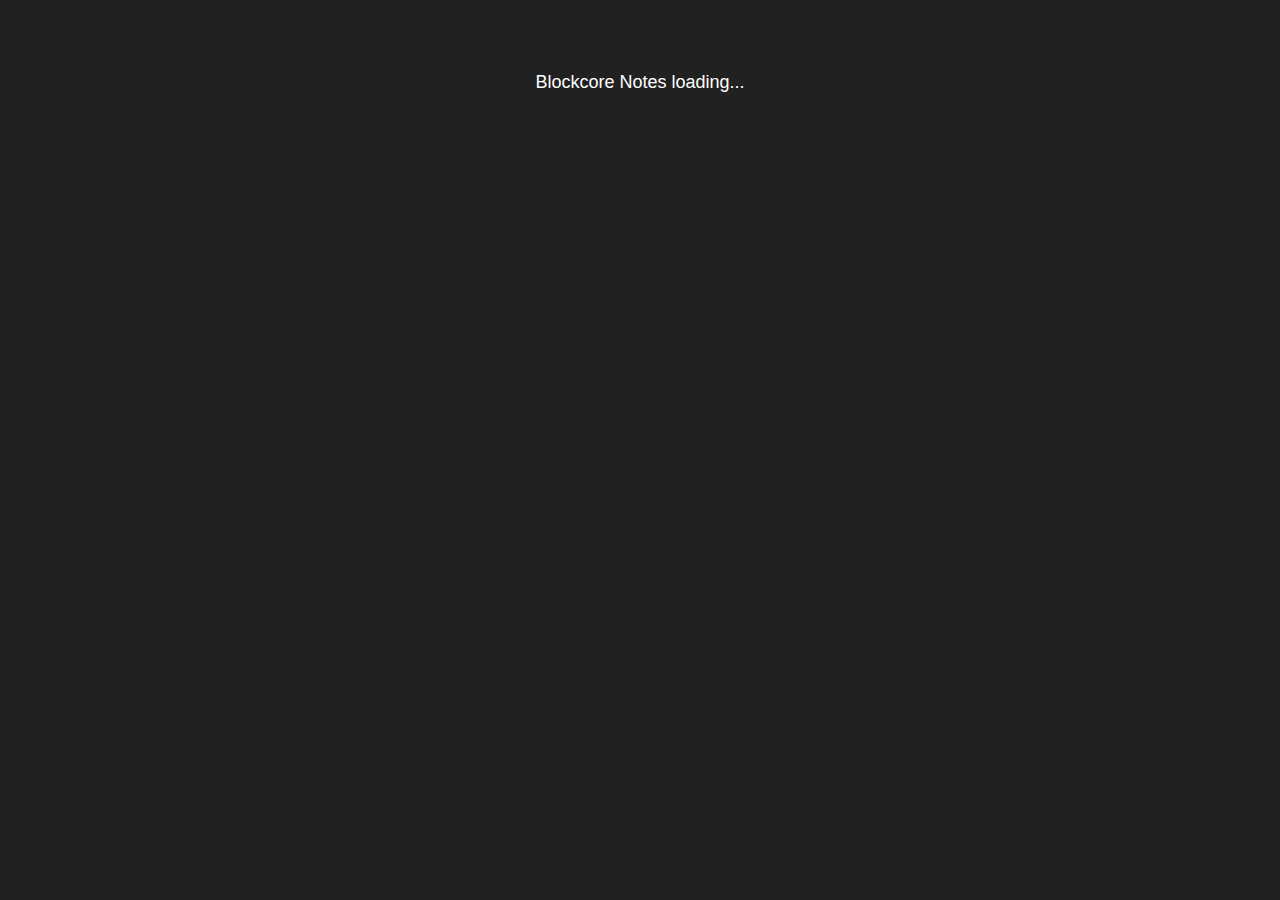
==== commit 006738d2: "deploy: e63eae21e95913f8bde3a0d7f719c67e9f4be0c5" ====
--- a/index.html
+++ b/index.html
@@ -12,10 +12,10 @@
       }
     </style>
     <link rel="manifest" href="manifest.webmanifest">
-  <style>html,body{height:100%}body{font-size:18px;background-color:#212121;color:#fff;overscroll-behavior-y:contain}*{font-family:-apple-system,BlinkMacSystemFont,Segoe UI,Roboto,Oxygen-Sans,Ubuntu,Cantarell,Helvetica Neue,sans-serif}.mat-typography{font:400 14px/20px Roboto,sans-serif;letter-spacing:.0178571429em}</style><link rel="stylesheet" href="styles.d05d25a9cef4d010.css" media="print" onload="this.media='all'"><noscript><link rel="stylesheet" href="styles.d05d25a9cef4d010.css"></noscript></head>
+  <style>html,body{padding:0;margin:0;height:100%;overflow:hidden}body{font-size:18px;background-color:#212121;color:#fff;overscroll-behavior-y:contain}*{font-family:-apple-system,BlinkMacSystemFont,Segoe UI,Roboto,Oxygen-Sans,Ubuntu,Cantarell,Helvetica Neue,sans-serif}</style><link rel="stylesheet" href="styles.794f2d5faaa58d2b.css" media="print" onload="this.media='all'"><noscript><link rel="stylesheet" href="styles.794f2d5faaa58d2b.css"></noscript></head>
   <body class="mat-typography">
     <app-root><div class="loading-text">Blockcore Notes loading...</div></app-root>
     <noscript>You must enable JavaScript to use Blockcore Notes.</noscript>
-  <script src="runtime.1056f77ea9bec1e0.js" type="module"></script><script src="polyfills.be73954f3892a6e6.js" type="module"></script><script src="main.5f9b38b7e790fa7b.js" type="module"></script>
+  <script src="runtime.1056f77ea9bec1e0.js" type="module"></script><script src="polyfills.be73954f3892a6e6.js" type="module"></script><script src="main.bb3a813079194154.js" type="module"></script>
 
 </body></html>--- a/styles.794f2d5faaa58d2b.css
+++ b/styles.794f2d5faaa58d2b.css
@@ -0,0 +1 @@
+.mat-ripple{overflow:hidden;position:relative}.mat-ripple:not(:empty){transform:translateZ(0)}.mat-ripple.mat-ripple-unbounded{overflow:visible}.mat-ripple-element{position:absolute;border-radius:50%;pointer-events:none;transition:opacity,transform 0ms cubic-bezier(0,0,.2,1);transform:scale3d(0,0,0)}.cdk-high-contrast-active .mat-ripple-element{display:none}.cdk-visually-hidden{border:0;clip:rect(0 0 0 0);height:1px;margin:-1px;overflow:hidden;padding:0;position:absolute;width:1px;white-space:nowrap;outline:0;-webkit-appearance:none;-moz-appearance:none;left:0}[dir=rtl] .cdk-visually-hidden{left:auto;right:0}.cdk-overlay-container,.cdk-global-overlay-wrapper{pointer-events:none;top:0;left:0;height:100%;width:100%}.cdk-overlay-container{position:fixed;z-index:1000}.cdk-overlay-container:empty{display:none}.cdk-global-overlay-wrapper{display:flex;position:absolute;z-index:1000}.cdk-overlay-pane{position:absolute;pointer-events:auto;box-sizing:border-box;z-index:1000;display:flex;max-width:100%;max-height:100%}.cdk-overlay-backdrop{position:absolute;inset:0;z-index:1000;pointer-events:auto;-webkit-tap-highlight-color:transparent;transition:opacity .4s cubic-bezier(.25,.8,.25,1);opacity:0}.cdk-overlay-backdrop.cdk-overlay-backdrop-showing{opacity:1}.cdk-high-contrast-active .cdk-overlay-backdrop.cdk-overlay-backdrop-showing{opacity:.6}.cdk-overlay-dark-backdrop{background:rgba(0,0,0,.32)}.cdk-overlay-transparent-backdrop{transition:visibility 1ms linear,opacity 1ms linear;visibility:hidden;opacity:1}.cdk-overlay-transparent-backdrop.cdk-overlay-backdrop-showing{opacity:0;visibility:visible}.cdk-overlay-backdrop-noop-animation{transition:none}.cdk-overlay-connected-position-bounding-box{position:absolute;z-index:1000;display:flex;flex-direction:column;min-width:1px;min-height:1px}.cdk-global-scrollblock{position:fixed;width:100%;overflow-y:scroll}textarea.cdk-textarea-autosize{resize:none}textarea.cdk-textarea-autosize-measuring{padding:2px 0!important;box-sizing:content-box!important;height:auto!important;overflow:hidden!important}textarea.cdk-textarea-autosize-measuring-firefox{padding:2px 0!important;box-sizing:content-box!important;height:0!important}@keyframes cdk-text-field-autofill-start{}@keyframes cdk-text-field-autofill-end{}.cdk-text-field-autofill-monitored:-webkit-autofill{animation:cdk-text-field-autofill-start 0s 1ms}.cdk-text-field-autofill-monitored:not(:-webkit-autofill){animation:cdk-text-field-autofill-end 0s 1ms}.mat-focus-indicator{position:relative}.mat-focus-indicator:before{inset:0;position:absolute;box-sizing:border-box;pointer-events:none;display:var(--mat-focus-indicator-display, none);border:var(--mat-focus-indicator-border-width, 3px) var(--mat-focus-indicator-border-style, solid) var(--mat-focus-indicator-border-color, transparent);border-radius:var(--mat-focus-indicator-border-radius, 4px)}.mat-focus-indicator:focus:before{content:""}.cdk-high-contrast-active{--mat-focus-indicator-display: block}.mat-mdc-focus-indicator{position:relative}.mat-mdc-focus-indicator:before{inset:0;position:absolute;box-sizing:border-box;pointer-events:none;display:var(--mat-mdc-focus-indicator-display, none);border:var(--mat-mdc-focus-indicator-border-width, 3px) var(--mat-mdc-focus-indicator-border-style, solid) var(--mat-mdc-focus-indicator-border-color, transparent);border-radius:var(--mat-mdc-focus-indicator-border-radius, 4px)}.mat-mdc-focus-indicator:focus:before{content:""}.cdk-high-contrast-active{--mat-mdc-focus-indicator-display: block}@font-face{font-family:Material Icons;font-style:normal;font-display:swap;font-weight:400;src:url(material-icons-base-400-normal.a987d1598549506d.woff2) format("woff2"),url(material-icons-base-400-normal.6a5d2b3f2786b8b0.woff) format("woff")}.material-icons{font-family:Material Icons;font-weight:400;font-style:normal;font-size:24px;display:inline-block;line-height:1;text-transform:none;letter-spacing:normal;word-wrap:normal;white-space:nowrap;direction:ltr;-webkit-font-smoothing:antialiased;text-rendering:optimizeLegibility;-moz-osx-font-smoothing:grayscale}.mat-ripple-element{background-color:#ffffff1a}.mat-mdc-option{color:var(--mdc-theme-text-primary-on-background, white)}.mat-mdc-option:hover:not(.mdc-list-item--disabled),.mat-mdc-option:focus:not(.mdc-list-item--disabled),.mat-mdc-option.mat-mdc-option-active,.mat-mdc-option.mdc-list-item--selected:not(.mat-mdc-option-multiple):not(.mdc-list-item--disabled){background:rgba(255,255,255,.08)}.mat-primary .mat-mdc-option.mdc-list-item--selected:not(.mdc-list-item--disabled) .mdc-list-item__primary-text{color:var(--mdc-theme-primary, #673ab7)}.mat-accent .mat-mdc-option.mdc-list-item--selected:not(.mdc-list-item--disabled) .mdc-list-item__primary-text{color:var(--mdc-theme-secondary, #ff4081)}.mat-warn .mat-mdc-option.mdc-list-item--selected:not(.mdc-list-item--disabled) .mdc-list-item__primary-text{color:var(--mdc-theme-error, #f44336)}.mat-mdc-optgroup-label{color:var(--mdc-theme-text-primary-on-background, white)}.mat-pseudo-checkbox{color:#ffffffb3}.mat-pseudo-checkbox:after{color:#303030}.mat-pseudo-checkbox-disabled{color:#686868}.mat-primary .mat-pseudo-checkbox-checked,.mat-primary .mat-pseudo-checkbox-indeterminate{background:#673ab7}.mat-pseudo-checkbox-checked,.mat-pseudo-checkbox-indeterminate,.mat-accent .mat-pseudo-checkbox-checked,.mat-accent .mat-pseudo-checkbox-indeterminate{background:#ff4081}.mat-warn .mat-pseudo-checkbox-checked,.mat-warn .mat-pseudo-checkbox-indeterminate{background:#f44336}.mat-pseudo-checkbox-checked.mat-pseudo-checkbox-disabled,.mat-pseudo-checkbox-indeterminate.mat-pseudo-checkbox-disabled{background:#686868}.mat-app-background{background-color:#303030;color:#fff}.mat-elevation-z0,.mat-mdc-elevation-specific.mat-elevation-z0{box-shadow:0 0 #0003,0 0 #00000024,0 0 #0000001f}.mat-elevation-z1,.mat-mdc-elevation-specific.mat-elevation-z1{box-shadow:0 2px 1px -1px #0003,0 1px 1px #00000024,0 1px 3px #0000001f}.mat-elevation-z2,.mat-mdc-elevation-specific.mat-elevation-z2{box-shadow:0 3px 1px -2px #0003,0 2px 2px #00000024,0 1px 5px #0000001f}.mat-elevation-z3,.mat-mdc-elevation-specific.mat-elevation-z3{box-shadow:0 3px 3px -2px #0003,0 3px 4px #00000024,0 1px 8px #0000001f}.mat-elevation-z4,.mat-mdc-elevation-specific.mat-elevation-z4{box-shadow:0 2px 4px -1px #0003,0 4px 5px #00000024,0 1px 10px #0000001f}.mat-elevation-z5,.mat-mdc-elevation-specific.mat-elevation-z5{box-shadow:0 3px 5px -1px #0003,0 5px 8px #00000024,0 1px 14px #0000001f}.mat-elevation-z6,.mat-mdc-elevation-specific.mat-elevation-z6{box-shadow:0 3px 5px -1px #0003,0 6px 10px #00000024,0 1px 18px #0000001f}.mat-elevation-z7,.mat-mdc-elevation-specific.mat-elevation-z7{box-shadow:0 4px 5px -2px #0003,0 7px 10px 1px #00000024,0 2px 16px 1px #0000001f}.mat-elevation-z8,.mat-mdc-elevation-specific.mat-elevation-z8{box-shadow:0 5px 5px -3px #0003,0 8px 10px 1px #00000024,0 3px 14px 2px #0000001f}.mat-elevation-z9,.mat-mdc-elevation-specific.mat-elevation-z9{box-shadow:0 5px 6px -3px #0003,0 9px 12px 1px #00000024,0 3px 16px 2px #0000001f}.mat-elevation-z10,.mat-mdc-elevation-specific.mat-elevation-z10{box-shadow:0 6px 6px -3px #0003,0 10px 14px 1px #00000024,0 4px 18px 3px #0000001f}.mat-elevation-z11,.mat-mdc-elevation-specific.mat-elevation-z11{box-shadow:0 6px 7px -4px #0003,0 11px 15px 1px #00000024,0 4px 20px 3px #0000001f}.mat-elevation-z12,.mat-mdc-elevation-specific.mat-elevation-z12{box-shadow:0 7px 8px -4px #0003,0 12px 17px 2px #00000024,0 5px 22px 4px #0000001f}.mat-elevation-z13,.mat-mdc-elevation-specific.mat-elevation-z13{box-shadow:0 7px 8px -4px #0003,0 13px 19px 2px #00000024,0 5px 24px 4px #0000001f}.mat-elevation-z14,.mat-mdc-elevation-specific.mat-elevation-z14{box-shadow:0 7px 9px -4px #0003,0 14px 21px 2px #00000024,0 5px 26px 4px #0000001f}.mat-elevation-z15,.mat-mdc-elevation-specific.mat-elevation-z15{box-shadow:0 8px 9px -5px #0003,0 15px 22px 2px #00000024,0 6px 28px 5px #0000001f}.mat-elevation-z16,.mat-mdc-elevation-specific.mat-elevation-z16{box-shadow:0 8px 10px -5px #0003,0 16px 24px 2px #00000024,0 6px 30px 5px #0000001f}.mat-elevation-z17,.mat-mdc-elevation-specific.mat-elevation-z17{box-shadow:0 8px 11px -5px #0003,0 17px 26px 2px #00000024,0 6px 32px 5px #0000001f}.mat-elevation-z18,.mat-mdc-elevation-specific.mat-elevation-z18{box-shadow:0 9px 11px -5px #0003,0 18px 28px 2px #00000024,0 7px 34px 6px #0000001f}.mat-elevation-z19,.mat-mdc-elevation-specific.mat-elevation-z19{box-shadow:0 9px 12px -6px #0003,0 19px 29px 2px #00000024,0 7px 36px 6px #0000001f}.mat-elevation-z20,.mat-mdc-elevation-specific.mat-elevation-z20{box-shadow:0 10px 13px -6px #0003,0 20px 31px 3px #00000024,0 8px 38px 7px #0000001f}.mat-elevation-z21,.mat-mdc-elevation-specific.mat-elevation-z21{box-shadow:0 10px 13px -6px #0003,0 21px 33px 3px #00000024,0 8px 40px 7px #0000001f}.mat-elevation-z22,.mat-mdc-elevation-specific.mat-elevation-z22{box-shadow:0 10px 14px -6px #0003,0 22px 35px 3px #00000024,0 8px 42px 7px #0000001f}.mat-elevation-z23,.mat-mdc-elevation-specific.mat-elevation-z23{box-shadow:0 11px 14px -7px #0003,0 23px 36px 3px #00000024,0 9px 44px 8px #0000001f}.mat-elevation-z24,.mat-mdc-elevation-specific.mat-elevation-z24{box-shadow:0 11px 15px -7px #0003,0 24px 38px 3px #00000024,0 9px 46px 8px #0000001f}.mat-theme-loaded-marker{display:none}.mat-mdc-option{-moz-osx-font-smoothing:grayscale;-webkit-font-smoothing:antialiased;font-family:var(--mdc-typography-body1-font-family, var(--mdc-typography-font-family, -apple-system, BlinkMacSystemFont, "Segoe UI", Roboto, Oxygen-Sans, Ubuntu, Cantarell, "Helvetica Neue", sans-serif));font-size:var(--mdc-typography-body1-font-size, 16px);line-height:var(--mdc-typography-body1-line-height, 24px);font-weight:var(--mdc-typography-body1-font-weight, 400);letter-spacing:var(--mdc-typography-body1-letter-spacing, .03125em)}.mat-mdc-card{box-shadow:0 2px 1px -1px #0003,0 1px 1px #00000024,0 1px 3px #0000001f;--mdc-elevated-card-container-color: #424242}.mat-mdc-card-outlined{box-shadow:0 0 #0003,0 0 #00000024,0 0 #0000001f;--mdc-outlined-card-outline-color: #595959}.mat-mdc-card-subtitle{color:#ffffffb3}.mat-mdc-card-title{-moz-osx-font-smoothing:grayscale;-webkit-font-smoothing:antialiased;font-family:var(--mdc-typography-headline6-font-family, var(--mdc-typography-font-family, -apple-system, BlinkMacSystemFont, "Segoe UI", Roboto, Oxygen-Sans, Ubuntu, Cantarell, "Helvetica Neue", sans-serif));font-size:var(--mdc-typography-headline6-font-size, 20px);line-height:var(--mdc-typography-headline6-line-height, 32px);font-weight:var(--mdc-typography-headline6-font-weight, 500);letter-spacing:var(--mdc-typography-headline6-letter-spacing, .0125em);-webkit-text-decoration:var(--mdc-typography-headline6-text-decoration, inherit);text-decoration:var(--mdc-typography-headline6-text-decoration, inherit);text-transform:var(--mdc-typography-headline6-text-transform, none)}.mat-mdc-card-subtitle{-moz-osx-font-smoothing:grayscale;-webkit-font-smoothing:antialiased;font-family:var(--mdc-typography-subtitle2-font-family, var(--mdc-typography-font-family, -apple-system, BlinkMacSystemFont, "Segoe UI", Roboto, Oxygen-Sans, Ubuntu, Cantarell, "Helvetica Neue", sans-serif));font-size:var(--mdc-typography-subtitle2-font-size, 14px);line-height:var(--mdc-typography-subtitle2-line-height, 22px);font-weight:var(--mdc-typography-subtitle2-font-weight, 500);letter-spacing:var(--mdc-typography-subtitle2-letter-spacing, .0071428571em);-webkit-text-decoration:var(--mdc-typography-subtitle2-text-decoration, inherit);text-decoration:var(--mdc-typography-subtitle2-text-decoration, inherit);text-transform:var(--mdc-typography-subtitle2-text-transform, none)}.mat-mdc-progress-bar{--mdc-linear-progress-active-indicator-color: #673ab7}.mat-mdc-progress-bar .mdc-linear-progress__buffer-dots{background-image:url("data:image/svg+xml,%3Csvg version='1.1' xmlns='http://www.w3.org/2000/svg' xmlns:xlink='http://www.w3.org/1999/xlink' x='0px' y='0px' enable-background='new 0 0 5 2' xml:space='preserve' viewBox='0 0 5 2' preserveAspectRatio='none slice'%3E%3Ccircle cx='1' cy='1' r='1' fill='rgba(103, 58, 183, 0.25)'/%3E%3C/svg%3E")}.mat-mdc-progress-bar .mdc-linear-progress__buffer-bar{background-color:#673ab740}.mat-mdc-progress-bar.mat-accent{--mdc-linear-progress-active-indicator-color: #ff4081}.mat-mdc-progress-bar.mat-accent .mdc-linear-progress__buffer-dots{background-image:url("data:image/svg+xml,%3Csvg version='1.1' xmlns='http://www.w3.org/2000/svg' xmlns:xlink='http://www.w3.org/1999/xlink' x='0px' y='0px' enable-background='new 0 0 5 2' xml:space='preserve' viewBox='0 0 5 2' preserveAspectRatio='none slice'%3E%3Ccircle cx='1' cy='1' r='1' fill='rgba(255, 64, 129, 0.25)'/%3E%3C/svg%3E")}.mat-mdc-progress-bar.mat-accent .mdc-linear-progress__buffer-bar{background-color:#ff408140}.mat-mdc-progress-bar.mat-warn{--mdc-linear-progress-active-indicator-color: #f44336}.mat-mdc-progress-bar.mat-warn .mdc-linear-progress__buffer-dots{background-image:url("data:image/svg+xml,%3Csvg version='1.1' xmlns='http://www.w3.org/2000/svg' xmlns:xlink='http://www.w3.org/1999/xlink' x='0px' y='0px' enable-background='new 0 0 5 2' xml:space='preserve' viewBox='0 0 5 2' preserveAspectRatio='none slice'%3E%3Ccircle cx='1' cy='1' r='1' fill='rgba(244, 67, 54, 0.25)'/%3E%3C/svg%3E")}.mat-mdc-progress-bar.mat-warn .mdc-linear-progress__buffer-bar{background-color:#f4433640}.mat-mdc-tooltip{--mdc-plain-tooltip-container-color: #616161;--mdc-plain-tooltip-supporting-text-color: white}.mat-mdc-tooltip{--mdc-plain-tooltip-supporting-text-font: -apple-system, BlinkMacSystemFont, "Segoe UI", Roboto, Oxygen-Sans, Ubuntu, Cantarell, "Helvetica Neue", sans-serif;--mdc-plain-tooltip-supporting-text-size: 12px;--mdc-plain-tooltip-supporting-text-weight: 400;--mdc-plain-tooltip-supporting-text-tracking: .0333333333em}.mdc-text-field:not(.mdc-text-field--disabled) .mdc-floating-label{color:#fff9}.mdc-text-field:not(.mdc-text-field--disabled) .mdc-text-field__input{color:#ffffffde}@media all{.mdc-text-field:not(.mdc-text-field--disabled) .mdc-text-field__input::placeholder{color:#fff9}}@media all{.mdc-text-field:not(.mdc-text-field--disabled) .mdc-text-field__input:-ms-input-placeholder{color:#fff9}}.mdc-text-field .mdc-text-field__input{caret-color:var(--mdc-theme-primary, #673ab7)}.mdc-text-field:not(.mdc-text-field--disabled)+.mdc-text-field-helper-line .mdc-text-field-helper-text{color:#0009}.mdc-text-field:not(.mdc-text-field--disabled) .mdc-text-field-character-counter,.mdc-text-field:not(.mdc-text-field--disabled)+.mdc-text-field-helper-line .mdc-text-field-character-counter{color:#0009}.mdc-text-field:not(.mdc-text-field--disabled) .mdc-text-field__icon--leading{color:#0000008a}.mdc-text-field:not(.mdc-text-field--disabled) .mdc-text-field__icon--trailing{color:#0000008a}.mdc-text-field:not(.mdc-text-field--disabled) .mdc-text-field__affix--prefix{color:#0009}.mdc-text-field:not(.mdc-text-field--disabled) .mdc-text-field__affix--suffix{color:#0009}.mdc-text-field--filled .mdc-text-field__ripple:before,.mdc-text-field--filled .mdc-text-field__ripple:after{background-color:var(--mdc-ripple-color, rgba(255, 255, 255, .87))}.mdc-text-field--filled:hover .mdc-text-field__ripple:before,.mdc-text-field--filled.mdc-ripple-surface--hover .mdc-text-field__ripple:before{opacity:var(--mdc-ripple-hover-opacity, .08)}.mdc-text-field--filled.mdc-ripple-upgraded--background-focused .mdc-text-field__ripple:before,.mdc-text-field--filled:not(.mdc-ripple-upgraded):focus .mdc-text-field__ripple:before{opacity:var(--mdc-ripple-focus-opacity, .24)}.mdc-text-field--filled:not(.mdc-text-field--disabled){background-color:#4a4a4a}.mdc-text-field--filled:not(.mdc-text-field--disabled) .mdc-line-ripple:before{border-bottom-color:#ffffff6b}.mdc-text-field--filled:not(.mdc-text-field--disabled):hover .mdc-line-ripple:before{border-bottom-color:#ffffffde}.mdc-text-field--filled .mdc-line-ripple:after{border-bottom-color:var(--mdc-theme-primary, #673ab7)}.mdc-text-field--outlined:not(.mdc-text-field--disabled) .mdc-notched-outline__leading,.mdc-text-field--outlined:not(.mdc-text-field--disabled) .mdc-notched-outline__notch,.mdc-text-field--outlined:not(.mdc-text-field--disabled) .mdc-notched-outline__trailing{border-color:#ffffff61}.mdc-text-field--outlined:not(.mdc-text-field--disabled):not(.mdc-text-field--focused):hover .mdc-notched-outline .mdc-notched-outline__leading,.mdc-text-field--outlined:not(.mdc-text-field--disabled):not(.mdc-text-field--focused):hover .mdc-notched-outline .mdc-notched-outline__notch,.mdc-text-field--outlined:not(.mdc-text-field--disabled):not(.mdc-text-field--focused):hover .mdc-notched-outline .mdc-notched-outline__trailing{border-color:#ffffffde}.mdc-text-field--outlined:not(.mdc-text-field--disabled).mdc-text-field--focused .mdc-notched-outline__leading,.mdc-text-field--outlined:not(.mdc-text-field--disabled).mdc-text-field--focused .mdc-notched-outline__notch,.mdc-text-field--outlined:not(.mdc-text-field--disabled).mdc-text-field--focused .mdc-notched-outline__trailing{border-color:var(--mdc-theme-primary, #673ab7)}.mdc-text-field--outlined .mdc-text-field__ripple:before,.mdc-text-field--outlined .mdc-text-field__ripple:after{background-color:var(--mdc-ripple-color, transparent)}.mdc-text-field--focused:not(.mdc-text-field--disabled) .mdc-floating-label{color:#673ab7de}.mdc-text-field--invalid:not(.mdc-text-field--disabled):hover .mdc-line-ripple:before{border-bottom-color:var(--mdc-theme-error, #f44336)}.mdc-text-field--invalid:not(.mdc-text-field--disabled) .mdc-line-ripple:after{border-bottom-color:var(--mdc-theme-error, #f44336)}.mdc-text-field--invalid:not(.mdc-text-field--disabled) .mdc-floating-label{color:var(--mdc-theme-error, #f44336)}.mdc-text-field--invalid:not(.mdc-text-field--disabled).mdc-text-field--invalid+.mdc-text-field-helper-line .mdc-text-field-helper-text--validation-msg{color:var(--mdc-theme-error, #f44336)}.mdc-text-field--invalid .mdc-text-field__input{caret-color:var(--mdc-theme-error, #f44336)}.mdc-text-field--invalid:not(.mdc-text-field--disabled) .mdc-text-field__icon--trailing{color:var(--mdc-theme-error, #f44336)}.mdc-text-field--invalid:not(.mdc-text-field--disabled) .mdc-line-ripple:before{border-bottom-color:var(--mdc-theme-error, #f44336)}.mdc-text-field--invalid:not(.mdc-text-field--disabled) .mdc-notched-outline__leading,.mdc-text-field--invalid:not(.mdc-text-field--disabled) .mdc-notched-outline__notch,.mdc-text-field--invalid:not(.mdc-text-field--disabled) .mdc-notched-outline__trailing{border-color:var(--mdc-theme-error, #f44336)}.mdc-text-field--invalid:not(.mdc-text-field--disabled):not(.mdc-text-field--focused):hover .mdc-notched-outline .mdc-notched-outline__leading,.mdc-text-field--invalid:not(.mdc-text-field--disabled):not(.mdc-text-field--focused):hover .mdc-notched-outline .mdc-notched-outline__notch,.mdc-text-field--invalid:not(.mdc-text-field--disabled):not(.mdc-text-field--focused):hover .mdc-notched-outline .mdc-notched-outline__trailing{border-color:var(--mdc-theme-error, #f44336)}.mdc-text-field--invalid:not(.mdc-text-field--disabled).mdc-text-field--focused .mdc-notched-outline__leading,.mdc-text-field--invalid:not(.mdc-text-field--disabled).mdc-text-field--focused .mdc-notched-outline__notch,.mdc-text-field--invalid:not(.mdc-text-field--disabled).mdc-text-field--focused .mdc-notched-outline__trailing{border-color:var(--mdc-theme-error, #f44336)}.mdc-text-field--disabled .mdc-text-field__input{color:#ffffff61}@media all{.mdc-text-field--disabled .mdc-text-field__input::placeholder{color:#ffffff61}}@media all{.mdc-text-field--disabled .mdc-text-field__input:-ms-input-placeholder{color:#ffffff61}}.mdc-text-field--disabled .mdc-floating-label{color:#ffffff61}.mdc-text-field--disabled+.mdc-text-field-helper-line .mdc-text-field-helper-text{color:#00000061}.mdc-text-field--disabled .mdc-text-field-character-counter,.mdc-text-field--disabled+.mdc-text-field-helper-line .mdc-text-field-character-counter{color:#00000061}.mdc-text-field--disabled .mdc-text-field__icon--leading,.mdc-text-field--disabled .mdc-text-field__icon--trailing{color:#0000004d}.mdc-text-field--disabled .mdc-text-field__affix--prefix,.mdc-text-field--disabled .mdc-text-field__affix--suffix{color:#00000061}.mdc-text-field--disabled .mdc-line-ripple:before{border-bottom-color:#ffffff0f}.mdc-text-field--disabled .mdc-notched-outline__leading,.mdc-text-field--disabled .mdc-notched-outline__notch,.mdc-text-field--disabled .mdc-notched-outline__trailing{border-color:#ffffff0f}@media screen and (forced-colors: active),(-ms-high-contrast: active){.mdc-text-field--disabled .mdc-text-field__input::placeholder{color:GrayText}}@media screen and (forced-colors: active),(-ms-high-contrast: active){.mdc-text-field--disabled .mdc-text-field__input:-ms-input-placeholder{color:GrayText}}@media screen and (forced-colors: active),(-ms-high-contrast: active){.mdc-text-field--disabled .mdc-floating-label{color:GrayText}}@media screen and (forced-colors: active),(-ms-high-contrast: active){.mdc-text-field--disabled+.mdc-text-field-helper-line .mdc-text-field-helper-text{color:GrayText}}@media screen and (forced-colors: active),(-ms-high-contrast: active){.mdc-text-field--disabled .mdc-text-field-character-counter,.mdc-text-field--disabled+.mdc-text-field-helper-line .mdc-text-field-character-counter{color:GrayText}}@media screen and (forced-colors: active),(-ms-high-contrast: active){.mdc-text-field--disabled .mdc-text-field__icon--leading{color:GrayText}}@media screen and (forced-colors: active),(-ms-high-contrast: active){.mdc-text-field--disabled .mdc-text-field__icon--trailing{color:GrayText}}@media screen and (forced-colors: active),(-ms-high-contrast: active){.mdc-text-field--disabled .mdc-text-field__affix--prefix{color:GrayText}}@media screen and (forced-colors: active),(-ms-high-contrast: active){.mdc-text-field--disabled .mdc-text-field__affix--suffix{color:GrayText}}@media screen and (forced-colors: active),(-ms-high-contrast: active){.mdc-text-field--disabled .mdc-line-ripple:before{border-bottom-color:GrayText}}@media screen and (forced-colors: active),(-ms-high-contrast: active){.mdc-text-field--disabled .mdc-notched-outline__leading,.mdc-text-field--disabled .mdc-notched-outline__notch,.mdc-text-field--disabled .mdc-notched-outline__trailing{border-color:GrayText}}.mdc-text-field--disabled.mdc-text-field--filled{background-color:#464646}.mat-mdc-form-field-error{color:var(--mdc-theme-error, #f44336)}.mat-mdc-form-field-focus-overlay{background-color:#ffffffde}.mat-mdc-form-field:hover .mat-mdc-form-field-focus-overlay{opacity:.08}.mat-mdc-form-field.mat-focused .mat-mdc-form-field-focus-overlay{opacity:.24}select.mat-mdc-form-field-input-control:not(.mat-mdc-native-select-inline) option{color:#000000de}select.mat-mdc-form-field-input-control:not(.mat-mdc-native-select-inline) option:disabled{color:#00000061}.mat-mdc-form-field-type-mat-native-select .mat-mdc-form-field-infix:after{color:#ffffff8a}.mat-mdc-form-field-type-mat-native-select.mat-focused.mat-primary .mat-mdc-form-field-infix:after{color:#673ab7de}.mat-mdc-form-field-type-mat-native-select.mat-focused.mat-accent .mat-mdc-form-field-infix:after{color:#ff4081de}.mat-mdc-form-field-type-mat-native-select.mat-focused.mat-warn .mat-mdc-form-field-infix:after{color:#f44336de}.mat-mdc-form-field-type-mat-native-select.mat-form-field-disabled .mat-mdc-form-field-infix:after{color:#ffffff61}.mat-mdc-form-field.mat-accent .mdc-text-field__input{caret-color:var(--mdc-theme-secondary, #ff4081)}.mat-mdc-form-field.mat-accent:not(.mdc-text-field--disabled) .mdc-line-ripple:after{border-bottom-color:var(--mdc-theme-secondary, #ff4081)}.mat-mdc-form-field.mat-accent .mdc-text-field--focused:not(.mdc-text-field--disabled) .mdc-floating-label{color:#ff4081de}.mat-mdc-form-field.mat-accent .mdc-text-field--invalid:not(.mdc-text-field--disabled):hover .mdc-line-ripple:before{border-bottom-color:var(--mdc-theme-error, #f44336)}.mat-mdc-form-field.mat-accent .mdc-text-field--invalid:not(.mdc-text-field--disabled) .mdc-line-ripple:after{border-bottom-color:var(--mdc-theme-error, #f44336)}.mat-mdc-form-field.mat-accent .mdc-text-field--invalid:not(.mdc-text-field--disabled) .mdc-floating-label{color:var(--mdc-theme-error, #f44336)}.mat-mdc-form-field.mat-accent .mdc-text-field--invalid:not(.mdc-text-field--disabled).mdc-text-field--invalid+.mdc-text-field-helper-line .mdc-text-field-helper-text--validation-msg{color:var(--mdc-theme-error, #f44336)}.mat-mdc-form-field.mat-accent .mdc-text-field--invalid .mdc-text-field__input{caret-color:var(--mdc-theme-error, #f44336)}.mat-mdc-form-field.mat-accent .mdc-text-field--invalid:not(.mdc-text-field--disabled) .mdc-text-field__icon--trailing{color:var(--mdc-theme-error, #f44336)}.mat-mdc-form-field.mat-accent .mdc-text-field--invalid:not(.mdc-text-field--disabled) .mdc-line-ripple:before{border-bottom-color:var(--mdc-theme-error, #f44336)}.mat-mdc-form-field.mat-accent .mdc-text-field--invalid:not(.mdc-text-field--disabled) .mdc-notched-outline__leading,.mat-mdc-form-field.mat-accent .mdc-text-field--invalid:not(.mdc-text-field--disabled) .mdc-notched-outline__notch,.mat-mdc-form-field.mat-accent .mdc-text-field--invalid:not(.mdc-text-field--disabled) .mdc-notched-outline__trailing{border-color:var(--mdc-theme-error, #f44336)}.mat-mdc-form-field.mat-accent .mdc-text-field--invalid:not(.mdc-text-field--disabled):not(.mdc-text-field--focused):hover .mdc-notched-outline .mdc-notched-outline__leading,.mat-mdc-form-field.mat-accent .mdc-text-field--invalid:not(.mdc-text-field--disabled):not(.mdc-text-field--focused):hover .mdc-notched-outline .mdc-notched-outline__notch,.mat-mdc-form-field.mat-accent .mdc-text-field--invalid:not(.mdc-text-field--disabled):not(.mdc-text-field--focused):hover .mdc-notched-outline .mdc-notched-outline__trailing{border-color:var(--mdc-theme-error, #f44336)}.mat-mdc-form-field.mat-accent .mdc-text-field--invalid:not(.mdc-text-field--disabled).mdc-text-field--focused .mdc-notched-outline__leading,.mat-mdc-form-field.mat-accent .mdc-text-field--invalid:not(.mdc-text-field--disabled).mdc-text-field--focused .mdc-notched-outline__notch,.mat-mdc-form-field.mat-accent .mdc-text-field--invalid:not(.mdc-text-field--disabled).mdc-text-field--focused .mdc-notched-outline__trailing{border-color:var(--mdc-theme-error, #f44336)}.mat-mdc-form-field.mat-accent .mdc-text-field--outlined:not(.mdc-text-field--disabled).mdc-text-field--focused .mdc-notched-outline__leading,.mat-mdc-form-field.mat-accent .mdc-text-field--outlined:not(.mdc-text-field--disabled).mdc-text-field--focused .mdc-notched-outline__notch,.mat-mdc-form-field.mat-accent .mdc-text-field--outlined:not(.mdc-text-field--disabled).mdc-text-field--focused .mdc-notched-outline__trailing{border-color:var(--mdc-theme-secondary, #ff4081)}.mat-mdc-form-field.mat-warn .mdc-text-field__input{caret-color:var(--mdc-theme-error, #f44336)}.mat-mdc-form-field.mat-warn:not(.mdc-text-field--disabled) .mdc-line-ripple:after{border-bottom-color:var(--mdc-theme-error, #f44336)}.mat-mdc-form-field.mat-warn .mdc-text-field--focused:not(.mdc-text-field--disabled) .mdc-floating-label{color:#f44336de}.mat-mdc-form-field.mat-warn .mdc-text-field--invalid:not(.mdc-text-field--disabled):hover .mdc-line-ripple:before{border-bottom-color:var(--mdc-theme-error, #f44336)}.mat-mdc-form-field.mat-warn .mdc-text-field--invalid:not(.mdc-text-field--disabled) .mdc-line-ripple:after{border-bottom-color:var(--mdc-theme-error, #f44336)}.mat-mdc-form-field.mat-warn .mdc-text-field--invalid:not(.mdc-text-field--disabled) .mdc-floating-label{color:var(--mdc-theme-error, #f44336)}.mat-mdc-form-field.mat-warn .mdc-text-field--invalid:not(.mdc-text-field--disabled).mdc-text-field--invalid+.mdc-text-field-helper-line .mdc-text-field-helper-text--validation-msg{color:var(--mdc-theme-error, #f44336)}.mat-mdc-form-field.mat-warn .mdc-text-field--invalid .mdc-text-field__input{caret-color:var(--mdc-theme-error, #f44336)}.mat-mdc-form-field.mat-warn .mdc-text-field--invalid:not(.mdc-text-field--disabled) .mdc-text-field__icon--trailing{color:var(--mdc-theme-error, #f44336)}.mat-mdc-form-field.mat-warn .mdc-text-field--invalid:not(.mdc-text-field--disabled) .mdc-line-ripple:before{border-bottom-color:var(--mdc-theme-error, #f44336)}.mat-mdc-form-field.mat-warn .mdc-text-field--invalid:not(.mdc-text-field--disabled) .mdc-notched-outline__leading,.mat-mdc-form-field.mat-warn .mdc-text-field--invalid:not(.mdc-text-field--disabled) .mdc-notched-outline__notch,.mat-mdc-form-field.mat-warn .mdc-text-field--invalid:not(.mdc-text-field--disabled) .mdc-notched-outline__trailing{border-color:var(--mdc-theme-error, #f44336)}.mat-mdc-form-field.mat-warn .mdc-text-field--invalid:not(.mdc-text-field--disabled):not(.mdc-text-field--focused):hover .mdc-notched-outline .mdc-notched-outline__leading,.mat-mdc-form-field.mat-warn .mdc-text-field--invalid:not(.mdc-text-field--disabled):not(.mdc-text-field--focused):hover .mdc-notched-outline .mdc-notched-outline__notch,.mat-mdc-form-field.mat-warn .mdc-text-field--invalid:not(.mdc-text-field--disabled):not(.mdc-text-field--focused):hover .mdc-notched-outline .mdc-notched-outline__trailing{border-color:var(--mdc-theme-error, #f44336)}.mat-mdc-form-field.mat-warn .mdc-text-field--invalid:not(.mdc-text-field--disabled).mdc-text-field--focused .mdc-notched-outline__leading,.mat-mdc-form-field.mat-warn .mdc-text-field--invalid:not(.mdc-text-field--disabled).mdc-text-field--focused .mdc-notched-outline__notch,.mat-mdc-form-field.mat-warn .mdc-text-field--invalid:not(.mdc-text-field--disabled).mdc-text-field--focused .mdc-notched-outline__trailing{border-color:var(--mdc-theme-error, #f44336)}.mat-mdc-form-field.mat-warn .mdc-text-field--outlined:not(.mdc-text-field--disabled).mdc-text-field--focused .mdc-notched-outline__leading,.mat-mdc-form-field.mat-warn .mdc-text-field--outlined:not(.mdc-text-field--disabled).mdc-text-field--focused .mdc-notched-outline__notch,.mat-mdc-form-field.mat-warn .mdc-text-field--outlined:not(.mdc-text-field--disabled).mdc-text-field--focused .mdc-notched-outline__trailing{border-color:var(--mdc-theme-error, #f44336)}.mat-mdc-form-field.mat-mdc-form-field.mat-mdc-form-field.mat-mdc-form-field.mat-mdc-form-field .mdc-notched-outline__notch{border-left:1px solid transparent}[dir=rtl] .mat-mdc-form-field.mat-mdc-form-field.mat-mdc-form-field.mat-mdc-form-field.mat-mdc-form-field .mdc-notched-outline__notch{border-left:none;border-right:1px solid transparent}.mat-mdc-form-field-infix{min-height:56px}.mat-mdc-text-field-wrapper .mat-mdc-form-field-flex .mat-mdc-floating-label{top:28px}.mat-mdc-text-field-wrapper.mdc-text-field--outlined .mdc-notched-outline--upgraded .mdc-floating-label--float-above{--mat-mdc-form-field-label-transform: translateY( -34.75px) scale(var(--mat-mdc-form-field-floating-label-scale, .75));transform:var(--mat-mdc-form-field-label-transform)}.mat-mdc-text-field-wrapper.mdc-text-field--outlined .mat-mdc-form-field-infix{padding-top:16px;padding-bottom:16px}.mat-mdc-text-field-wrapper:not(.mdc-text-field--outlined) .mat-mdc-form-field-infix{padding-top:24px;padding-bottom:8px}.mdc-text-field--no-label:not(.mdc-text-field--outlined):not(.mdc-text-field--textarea) .mat-mdc-form-field-infix{padding-top:16px;padding-bottom:16px}.mdc-text-field__input,.mdc-text-field__affix{-moz-osx-font-smoothing:grayscale;-webkit-font-smoothing:antialiased;font-family:var(--mdc-typography-subtitle1-font-family, var(--mdc-typography-font-family, -apple-system, BlinkMacSystemFont, "Segoe UI", Roboto, Oxygen-Sans, Ubuntu, Cantarell, "Helvetica Neue", sans-serif));font-size:var(--mdc-typography-subtitle1-font-size, 16px);font-weight:var(--mdc-typography-subtitle1-font-weight, 400);letter-spacing:var(--mdc-typography-subtitle1-letter-spacing, .009375em);-webkit-text-decoration:var(--mdc-typography-subtitle1-text-decoration, inherit);text-decoration:var(--mdc-typography-subtitle1-text-decoration, inherit);text-transform:var(--mdc-typography-subtitle1-text-transform, none)}.mdc-text-field--textarea .mdc-text-field__input{line-height:1.5rem}.mdc-floating-label{-moz-osx-font-smoothing:grayscale;-webkit-font-smoothing:antialiased;font-family:var(--mdc-typography-subtitle1-font-family, var(--mdc-typography-font-family, -apple-system, BlinkMacSystemFont, "Segoe UI", Roboto, Oxygen-Sans, Ubuntu, Cantarell, "Helvetica Neue", sans-serif));font-size:var(--mdc-typography-subtitle1-font-size, 16px);font-weight:var(--mdc-typography-subtitle1-font-weight, 400);letter-spacing:var(--mdc-typography-subtitle1-letter-spacing, .009375em);-webkit-text-decoration:var(--mdc-typography-subtitle1-text-decoration, inherit);text-decoration:var(--mdc-typography-subtitle1-text-decoration, inherit);text-transform:var(--mdc-typography-subtitle1-text-transform, none)}.mat-mdc-form-field-subscript-wrapper,.mat-mdc-form-field-bottom-align:before{-moz-osx-font-smoothing:grayscale;-webkit-font-smoothing:antialiased;font-family:var(--mdc-typography-caption-font-family, var(--mdc-typography-font-family, -apple-system, BlinkMacSystemFont, "Segoe UI", Roboto, Oxygen-Sans, Ubuntu, Cantarell, "Helvetica Neue", sans-serif));font-size:var(--mdc-typography-caption-font-size, 12px);line-height:var(--mdc-typography-caption-line-height, 20px);font-weight:var(--mdc-typography-caption-font-weight, 400);letter-spacing:var(--mdc-typography-caption-letter-spacing, .0333333333em);-webkit-text-decoration:var(--mdc-typography-caption-text-decoration, inherit);text-decoration:var(--mdc-typography-caption-text-decoration, inherit);text-transform:var(--mdc-typography-caption-text-transform, none)}.mat-mdc-form-field,.mat-mdc-floating-label{-moz-osx-font-smoothing:grayscale;-webkit-font-smoothing:antialiased;font-family:var(--mdc-typography-body1-font-family, var(--mdc-typography-font-family, -apple-system, BlinkMacSystemFont, "Segoe UI", Roboto, Oxygen-Sans, Ubuntu, Cantarell, "Helvetica Neue", sans-serif));font-size:var(--mdc-typography-body1-font-size, 16px);line-height:var(--mdc-typography-body1-line-height, 24px);font-weight:var(--mdc-typography-body1-font-weight, 400);letter-spacing:var(--mdc-typography-body1-letter-spacing, .03125em);-webkit-text-decoration:var(--mdc-typography-body1-text-decoration, inherit);text-decoration:var(--mdc-typography-body1-text-decoration, inherit);text-transform:var(--mdc-typography-body1-text-transform, none)}.mat-mdc-form-field .mdc-text-field--outlined .mdc-floating-label--float-above{font-size:calc(16px * var(--mat-mdc-form-field-floating-label-scale, .75))}.mat-mdc-form-field .mdc-text-field--outlined .mdc-notched-outline--upgraded .mdc-floating-label--float-above{font-size:16px}.mdc-list-item--selected .mdc-list-item__primary-text,.mdc-list-item--activated .mdc-list-item__primary-text,.mdc-list-item--selected.mdc-list-item--with-leading-icon .mdc-list-item__start,.mdc-list-item--activated.mdc-list-item--with-leading-icon .mdc-list-item__start{color:var(--mdc-theme-primary, #673ab7)}.mdc-deprecated-list-group__subheader{color:var(--mdc-theme-text-primary-on-background, white)}.mdc-list-divider:after{border-bottom-color:#fff}.mdc-list-divider{background-color:#fff3}.mat-mdc-select-value{color:#ffffffde}.mat-mdc-select-placeholder{color:#fff9}.mat-mdc-select-disabled .mat-mdc-select-value{color:#ffffff61}.mat-mdc-select-arrow{color:#ffffff8a}.mat-mdc-form-field.mat-focused.mat-primary .mat-mdc-select-arrow{color:#673ab7de}.mat-mdc-form-field.mat-focused.mat-accent .mat-mdc-select-arrow{color:#ff4081de}.mat-mdc-form-field.mat-focused.mat-warn .mat-mdc-select-arrow,.mat-mdc-form-field .mat-mdc-select.mat-mdc-select-invalid .mat-mdc-select-arrow{color:#f44336de}.mat-mdc-form-field .mat-mdc-select.mat-mdc-select-disabled .mat-mdc-select-arrow{color:#ffffff61}.mat-mdc-select-panel{-moz-osx-font-smoothing:grayscale;-webkit-font-smoothing:antialiased;font-family:var(--mdc-typography-subtitle1-font-family, var(--mdc-typography-font-family, -apple-system, BlinkMacSystemFont, "Segoe UI", Roboto, Oxygen-Sans, Ubuntu, Cantarell, "Helvetica Neue", sans-serif));font-size:var(--mdc-typography-subtitle1-font-size, 16px);line-height:var(--mdc-typography-subtitle1-line-height, 28px);font-weight:var(--mdc-typography-subtitle1-font-weight, 400);letter-spacing:var(--mdc-typography-subtitle1-letter-spacing, .009375em);-webkit-text-decoration:var(--mdc-typography-subtitle1-text-decoration, inherit);text-decoration:var(--mdc-typography-subtitle1-text-decoration, inherit);text-transform:var(--mdc-typography-subtitle1-text-transform, none);line-height:24px}.mat-mdc-select{-moz-osx-font-smoothing:grayscale;-webkit-font-smoothing:antialiased;font-family:var(--mdc-typography-body1-font-family, var(--mdc-typography-font-family, -apple-system, BlinkMacSystemFont, "Segoe UI", Roboto, Oxygen-Sans, Ubuntu, Cantarell, "Helvetica Neue", sans-serif));font-size:var(--mdc-typography-body1-font-size, 16px);line-height:var(--mdc-typography-body1-line-height, 24px);font-weight:var(--mdc-typography-body1-font-weight, 400);letter-spacing:var(--mdc-typography-body1-letter-spacing, .03125em);-webkit-text-decoration:var(--mdc-typography-body1-text-decoration, inherit);text-decoration:var(--mdc-typography-body1-text-decoration, inherit);text-transform:var(--mdc-typography-body1-text-transform, none)}.mdc-menu-surface{box-shadow:0 5px 5px -3px #0003,0 8px 10px 1px #00000024,0 3px 14px 2px #0000001f;background-color:var(--mdc-theme-surface, #424242);color:var(--mdc-theme-on-surface, #fff)}.mdc-list-item__primary-text{color:var(--mdc-theme-text-primary-on-background, white)}.mdc-list-item__secondary-text{color:var(--mdc-theme-text-secondary-on-background, rgba(255, 255, 255, .7))}.mdc-list-item__overline-text{color:var(--mdc-theme-text-hint-on-background, rgba(255, 255, 255, .5))}.mdc-list-item--with-leading-icon .mdc-list-item__start,.mdc-list-item--with-trailing-icon .mdc-list-item__end{background-color:transparent}.mdc-list-item--with-leading-icon .mdc-list-item__start,.mdc-list-item--with-trailing-icon .mdc-list-item__end{color:var(--mdc-theme-text-icon-on-background, rgba(255, 255, 255, .5))}.mdc-list-item__end{color:var(--mdc-theme-text-hint-on-background, rgba(255, 255, 255, .5))}.mdc-list-item--disabled .mdc-list-item__start,.mdc-list-item--disabled .mdc-list-item__content,.mdc-list-item--disabled .mdc-list-item__end{opacity:.38}.mdc-list-item--disabled .mdc-list-item__primary-text,.mdc-list-item--disabled .mdc-list-item__secondary-text,.mdc-list-item--disabled .mdc-list-item__overline-text,.mdc-list-item--disabled.mdc-list-item--with-leading-icon .mdc-list-item__start,.mdc-list-item--disabled.mdc-list-item--with-trailing-icon .mdc-list-item__end,.mdc-list-item--disabled.mdc-list-item--with-trailing-meta .mdc-list-item__end{color:var(--mdc-theme-on-surface, #fff)}.mdc-list-item--selected .mdc-list-item__primary-text,.mdc-list-item--activated .mdc-list-item__primary-text,.mdc-list-item--selected.mdc-list-item--with-leading-icon .mdc-list-item__start,.mdc-list-item--activated.mdc-list-item--with-leading-icon .mdc-list-item__start{color:var(--mdc-theme-primary, #673ab7)}.mdc-deprecated-list-group__subheader{color:var(--mdc-theme-text-primary-on-background, white)}.mdc-list-divider:after{border-bottom-color:#fff}.mdc-list-divider{background-color:#fff3}.mat-mdc-autocomplete-panel{-moz-osx-font-smoothing:grayscale;-webkit-font-smoothing:antialiased;font-family:var(--mdc-typography-subtitle1-font-family, var(--mdc-typography-font-family, -apple-system, BlinkMacSystemFont, "Segoe UI", Roboto, Oxygen-Sans, Ubuntu, Cantarell, "Helvetica Neue", sans-serif));font-size:var(--mdc-typography-subtitle1-font-size, 16px);line-height:var(--mdc-typography-subtitle1-line-height, 28px);font-weight:var(--mdc-typography-subtitle1-font-weight, 400);letter-spacing:var(--mdc-typography-subtitle1-letter-spacing, .009375em);-webkit-text-decoration:var(--mdc-typography-subtitle1-text-decoration, inherit);text-decoration:var(--mdc-typography-subtitle1-text-decoration, inherit);text-transform:var(--mdc-typography-subtitle1-text-transform, none);line-height:24px}.mat-mdc-dialog-container{--mdc-dialog-container-color: #424242;--mdc-dialog-with-divider-divider-color: rgba(255, 255, 255, .12);--mdc-dialog-subhead-color: rgba(255, 255, 255, .87);--mdc-dialog-supporting-text-color: rgba(255, 255, 255, .6)}.mat-mdc-dialog-container{--mdc-dialog-subhead-font: -apple-system, BlinkMacSystemFont, "Segoe UI", Roboto, Oxygen-Sans, Ubuntu, Cantarell, "Helvetica Neue", sans-serif;--mdc-dialog-subhead-line-height: 32px;--mdc-dialog-subhead-size: 20px;--mdc-dialog-subhead-weight: 500;--mdc-dialog-subhead-tracking: .0125em;--mdc-dialog-supporting-text-font: -apple-system, BlinkMacSystemFont, "Segoe UI", Roboto, Oxygen-Sans, Ubuntu, Cantarell, "Helvetica Neue", sans-serif;--mdc-dialog-supporting-text-line-height: 24px;--mdc-dialog-supporting-text-size: 16px;--mdc-dialog-supporting-text-weight: 400;--mdc-dialog-supporting-text-tracking: .03125em}.mat-mdc-standard-chip{--mdc-chip-elevated-container-color: #595959;--mdc-chip-elevated-disabled-container-color: #595959;--mdc-chip-label-text-color: #fafafa;--mdc-chip-disabled-label-text-color: #fafafa;--mdc-chip-with-icon-icon-color: #fafafa;--mdc-chip-with-icon-disabled-icon-color: #fafafa;--mdc-chip-with-trailing-icon-disabled-trailing-icon-color: #fafafa;--mdc-chip-with-trailing-icon-trailing-icon-color: #fafafa;--mdc-chip-with-icon-selected-icon-color: #fafafa}.mat-mdc-standard-chip.mat-primary.mat-mdc-chip-selected,.mat-mdc-standard-chip.mat-primary.mat-mdc-chip-highlighted{--mdc-chip-elevated-container-color: #673ab7;--mdc-chip-elevated-disabled-container-color: #673ab7;--mdc-chip-label-text-color: white;--mdc-chip-disabled-label-text-color: white;--mdc-chip-with-icon-icon-color: white;--mdc-chip-with-icon-disabled-icon-color: white;--mdc-chip-with-trailing-icon-disabled-trailing-icon-color: white;--mdc-chip-with-trailing-icon-trailing-icon-color: white;--mdc-chip-with-icon-selected-icon-color: white}.mat-mdc-standard-chip.mat-accent.mat-mdc-chip-selected,.mat-mdc-standard-chip.mat-accent.mat-mdc-chip-highlighted{--mdc-chip-elevated-container-color: #ff4081;--mdc-chip-elevated-disabled-container-color: #ff4081;--mdc-chip-label-text-color: white;--mdc-chip-disabled-label-text-color: white;--mdc-chip-with-icon-icon-color: white;--mdc-chip-with-icon-disabled-icon-color: white;--mdc-chip-with-trailing-icon-disabled-trailing-icon-color: white;--mdc-chip-with-trailing-icon-trailing-icon-color: white;--mdc-chip-with-icon-selected-icon-color: white}.mat-mdc-standard-chip.mat-warn.mat-mdc-chip-selected,.mat-mdc-standard-chip.mat-warn.mat-mdc-chip-highlighted{--mdc-chip-elevated-container-color: #f44336;--mdc-chip-elevated-disabled-container-color: #f44336;--mdc-chip-label-text-color: white;--mdc-chip-disabled-label-text-color: white;--mdc-chip-with-icon-icon-color: white;--mdc-chip-with-icon-disabled-icon-color: white;--mdc-chip-with-trailing-icon-disabled-trailing-icon-color: white;--mdc-chip-with-trailing-icon-trailing-icon-color: white;--mdc-chip-with-icon-selected-icon-color: white}.mat-mdc-chip-focus-overlay{background:white}.mat-mdc-chip{height:32px}.mat-mdc-standard-chip{-moz-osx-font-smoothing:grayscale;-webkit-font-smoothing:antialiased;font-family:var(--mdc-typography-body2-font-family, var(--mdc-typography-font-family, -apple-system, BlinkMacSystemFont, "Segoe UI", Roboto, Oxygen-Sans, Ubuntu, Cantarell, "Helvetica Neue", sans-serif));font-size:var(--mdc-typography-body2-font-size, 14px);line-height:var(--mdc-typography-body2-line-height, 20px);font-weight:var(--mdc-typography-body2-font-weight, 400);letter-spacing:var(--mdc-typography-body2-letter-spacing, .0178571429em);-webkit-text-decoration:var(--mdc-typography-body2-text-decoration, inherit);text-decoration:var(--mdc-typography-body2-text-decoration, inherit);text-transform:var(--mdc-typography-body2-text-transform, none)}.mat-mdc-slide-toggle{--mdc-switch-disabled-selected-handle-color: #000;--mdc-switch-disabled-unselected-handle-color: #000;--mdc-switch-disabled-selected-track-color: #f5f5f5;--mdc-switch-disabled-unselected-track-color: #f5f5f5;--mdc-switch-unselected-focus-state-layer-color: #f5f5f5;--mdc-switch-unselected-pressed-state-layer-color: #f5f5f5;--mdc-switch-unselected-hover-state-layer-color: #f5f5f5;--mdc-switch-unselected-focus-track-color: #616161;--mdc-switch-unselected-hover-track-color: #616161;--mdc-switch-unselected-pressed-track-color: #616161;--mdc-switch-unselected-track-color: #616161;--mdc-switch-unselected-focus-handle-color: #fafafa;--mdc-switch-unselected-hover-handle-color: #fafafa;--mdc-switch-unselected-pressed-handle-color: #fafafa;--mdc-switch-handle-surface-color: var(--mdc-theme-surface, #fff);--mdc-switch-unselected-handle-color: #9e9e9e;--mdc-switch-selected-icon-color: #212121;--mdc-switch-disabled-selected-icon-color: #212121;--mdc-switch-disabled-unselected-icon-color: #212121;--mdc-switch-unselected-icon-color: #212121}.mat-mdc-slide-toggle .mdc-form-field{color:var(--mdc-theme-text-primary-on-background, white)}.mat-mdc-slide-toggle .mdc-switch--disabled+label{color:#ffffff80}.mat-mdc-slide-toggle.mat-primary{--mdc-switch-selected-focus-state-layer-color: #9575cd;--mdc-switch-selected-handle-color: #9575cd;--mdc-switch-selected-hover-state-layer-color: #9575cd;--mdc-switch-selected-pressed-state-layer-color: #9575cd;--mdc-switch-selected-focus-handle-color: #b39ddb;--mdc-switch-selected-hover-handle-color: #b39ddb;--mdc-switch-selected-pressed-handle-color: #b39ddb;--mdc-switch-selected-focus-track-color: #5e35b1;--mdc-switch-selected-hover-track-color: #5e35b1;--mdc-switch-selected-pressed-track-color: #5e35b1;--mdc-switch-selected-track-color: #5e35b1}.mat-mdc-slide-toggle.mat-accent{--mdc-switch-selected-focus-state-layer-color: #f06292;--mdc-switch-selected-handle-color: #f06292;--mdc-switch-selected-hover-state-layer-color: #f06292;--mdc-switch-selected-pressed-state-layer-color: #f06292;--mdc-switch-selected-focus-handle-color: #f48fb1;--mdc-switch-selected-hover-handle-color: #f48fb1;--mdc-switch-selected-pressed-handle-color: #f48fb1;--mdc-switch-selected-focus-track-color: #d81b60;--mdc-switch-selected-hover-track-color: #d81b60;--mdc-switch-selected-pressed-track-color: #d81b60;--mdc-switch-selected-track-color: #d81b60}.mat-mdc-slide-toggle.mat-warn{--mdc-switch-selected-focus-state-layer-color: #e57373;--mdc-switch-selected-handle-color: #e57373;--mdc-switch-selected-hover-state-layer-color: #e57373;--mdc-switch-selected-pressed-state-layer-color: #e57373;--mdc-switch-selected-focus-handle-color: #ef9a9a;--mdc-switch-selected-hover-handle-color: #ef9a9a;--mdc-switch-selected-pressed-handle-color: #ef9a9a;--mdc-switch-selected-focus-track-color: #e53935;--mdc-switch-selected-hover-track-color: #e53935;--mdc-switch-selected-pressed-track-color: #e53935;--mdc-switch-selected-track-color: #e53935}.mat-mdc-slide-toggle{--mdc-switch-state-layer-size: 48px}.mat-mdc-radio-button{--mdc-radio-disabled-selected-icon-color: #fff;--mdc-radio-disabled-unselected-icon-color: #fff;--mdc-radio-unselected-focus-icon-color: #eeeeee;--mdc-radio-unselected-hover-icon-color: #eeeeee;--mdc-radio-unselected-icon-color: rgba(255, 255, 255, .54);--mdc-radio-unselected-pressed-icon-color: rgba(255, 255, 255, .54);--mat-mdc-radio-ripple-color: #fff}.mat-mdc-radio-button .mdc-form-field{color:var(--mdc-theme-text-primary-on-background, white)}.mat-mdc-radio-button .mdc-radio--disabled+label{color:#ffffff80}.mat-mdc-radio-button.mat-primary{--mdc-radio-selected-focus-icon-color: #673ab7;--mdc-radio-selected-hover-icon-color: #673ab7;--mdc-radio-selected-icon-color: #673ab7;--mdc-radio-selected-pressed-icon-color: #673ab7;--mat-mdc-radio-checked-ripple-color: #673ab7}.mat-mdc-radio-button.mat-accent{--mdc-radio-selected-focus-icon-color: #ff4081;--mdc-radio-selected-hover-icon-color: #ff4081;--mdc-radio-selected-icon-color: #ff4081;--mdc-radio-selected-pressed-icon-color: #ff4081;--mat-mdc-radio-checked-ripple-color: #ff4081}.mat-mdc-radio-button.mat-warn{--mdc-radio-selected-focus-icon-color: #f44336;--mdc-radio-selected-hover-icon-color: #f44336;--mdc-radio-selected-icon-color: #f44336;--mdc-radio-selected-pressed-icon-color: #f44336;--mat-mdc-radio-checked-ripple-color: #f44336}.mat-mdc-radio-button .mdc-radio{padding:10px}.mat-mdc-radio-button .mdc-radio .mdc-radio__background:before{top:-10px;left:-10px;width:40px;height:40px}.mat-mdc-radio-button .mdc-radio .mdc-radio__native-control{top:0;right:0;left:0;width:40px;height:40px}.mdc-form-field{-moz-osx-font-smoothing:grayscale;-webkit-font-smoothing:antialiased;font-family:var(--mdc-typography-body2-font-family, var(--mdc-typography-font-family, -apple-system, BlinkMacSystemFont, "Segoe UI", Roboto, Oxygen-Sans, Ubuntu, Cantarell, "Helvetica Neue", sans-serif));font-size:var(--mdc-typography-body2-font-size, 14px);line-height:var(--mdc-typography-body2-line-height, 20px);font-weight:var(--mdc-typography-body2-font-weight, 400);letter-spacing:var(--mdc-typography-body2-letter-spacing, .0178571429em);-webkit-text-decoration:var(--mdc-typography-body2-text-decoration, inherit);text-decoration:var(--mdc-typography-body2-text-decoration, inherit);text-transform:var(--mdc-typography-body2-text-transform, none)}.mat-mdc-slider{--mdc-slider-label-container-color: white;--mdc-slider-label-label-text-color: black;--mdc-slider-disabled-handle-color: #fff;--mdc-slider-disabled-active-track-color: #fff;--mdc-slider-disabled-inactive-track-color: #fff;--mdc-slider-with-tick-marks-disabled-container-color: #fff;--mat-mdc-slider-value-indicator-opacity: .9}.mat-mdc-slider.mat-primary{--mdc-slider-handle-color: #673ab7;--mdc-slider-focus-handle-color: #673ab7;--mdc-slider-hover-handle-color: #673ab7;--mdc-slider-active-track-color: #673ab7;--mdc-slider-inactive-track-color: #673ab7;--mdc-slider-with-tick-marks-active-container-color: #fff;--mdc-slider-with-tick-marks-inactive-container-color: #673ab7;--mat-mdc-slider-ripple-color: #673ab7;--mat-mdc-slider-hover-ripple-color: rgba(103, 58, 183, .05);--mat-mdc-slider-focus-ripple-color: rgba(103, 58, 183, .2)}.mat-mdc-slider.mat-accent{--mdc-slider-handle-color: #ff4081;--mdc-slider-focus-handle-color: #ff4081;--mdc-slider-hover-handle-color: #ff4081;--mdc-slider-active-track-color: #ff4081;--mdc-slider-inactive-track-color: #ff4081;--mdc-slider-with-tick-marks-active-container-color: #fff;--mdc-slider-with-tick-marks-inactive-container-color: #ff4081;--mat-mdc-slider-ripple-color: #ff4081;--mat-mdc-slider-hover-ripple-color: rgba(255, 64, 129, .05);--mat-mdc-slider-focus-ripple-color: rgba(255, 64, 129, .2)}.mat-mdc-slider.mat-warn{--mdc-slider-handle-color: #f44336;--mdc-slider-focus-handle-color: #f44336;--mdc-slider-hover-handle-color: #f44336;--mdc-slider-active-track-color: #f44336;--mdc-slider-inactive-track-color: #f44336;--mdc-slider-with-tick-marks-active-container-color: #fff;--mdc-slider-with-tick-marks-inactive-container-color: #f44336;--mat-mdc-slider-ripple-color: #f44336;--mat-mdc-slider-hover-ripple-color: rgba(244, 67, 54, .05);--mat-mdc-slider-focus-ripple-color: rgba(244, 67, 54, .2)}.mat-mdc-slider{--mdc-slider-label-label-text-font: -apple-system, BlinkMacSystemFont, "Segoe UI", Roboto, Oxygen-Sans, Ubuntu, Cantarell, "Helvetica Neue", sans-serif;--mdc-slider-label-label-text-font-size: 14px;--mdc-slider-label-label-text-line-height: 22px;--mdc-slider-label-label-text-tracking: .0071428571em;--mdc-slider-label-label-text-weight: 500}.mdc-menu-surface{box-shadow:0 5px 5px -3px #0003,0 8px 10px 1px #00000024,0 3px 14px 2px #0000001f;background-color:var(--mdc-theme-surface, #424242);color:var(--mdc-theme-on-surface, #fff)}.mdc-list-item__primary-text{color:var(--mdc-theme-text-primary-on-background, white)}.mdc-list-item__secondary-text{color:var(--mdc-theme-text-secondary-on-background, rgba(255, 255, 255, .7))}.mdc-list-item__overline-text{color:var(--mdc-theme-text-hint-on-background, rgba(255, 255, 255, .5))}.mdc-list-item--with-leading-icon .mdc-list-item__start,.mdc-list-item--with-trailing-icon .mdc-list-item__end{background-color:transparent}.mdc-list-item--with-leading-icon .mdc-list-item__start,.mdc-list-item--with-trailing-icon .mdc-list-item__end{color:var(--mdc-theme-text-icon-on-background, rgba(255, 255, 255, .5))}.mdc-list-item__end{color:var(--mdc-theme-text-hint-on-background, rgba(255, 255, 255, .5))}.mdc-list-item--disabled .mdc-list-item__start,.mdc-list-item--disabled .mdc-list-item__content,.mdc-list-item--disabled .mdc-list-item__end{opacity:.38}.mdc-list-item--disabled .mdc-list-item__primary-text,.mdc-list-item--disabled .mdc-list-item__secondary-text,.mdc-list-item--disabled .mdc-list-item__overline-text,.mdc-list-item--disabled.mdc-list-item--with-leading-icon .mdc-list-item__start,.mdc-list-item--disabled.mdc-list-item--with-trailing-icon .mdc-list-item__end,.mdc-list-item--disabled.mdc-list-item--with-trailing-meta .mdc-list-item__end{color:var(--mdc-theme-on-surface, #fff)}.mdc-list-item--selected .mdc-list-item__primary-text,.mdc-list-item--activated .mdc-list-item__primary-text,.mdc-list-item--selected.mdc-list-item--with-leading-icon .mdc-list-item__start,.mdc-list-item--activated.mdc-list-item--with-leading-icon .mdc-list-item__start{color:var(--mdc-theme-primary, #673ab7)}.mdc-deprecated-list-group__subheader{color:var(--mdc-theme-text-primary-on-background, white)}.mdc-list-divider:after{border-bottom-color:#fff}.mdc-list-divider{background-color:#fff3}.mat-mdc-menu-item[disabled],.mat-mdc-menu-item[disabled] .mat-mdc-menu-submenu-icon,.mat-mdc-menu-item[disabled] .mat-icon-no-color{color:var(--mdc-theme-text-disabled-on-background, rgba(255, 255, 255, .5))}.mat-mdc-menu-item .mat-icon-no-color,.mat-mdc-menu-submenu-icon{color:var(--mdc-theme-text-primary-on-background, white)}.mat-mdc-menu-item:hover:not([disabled]),.mat-mdc-menu-item.cdk-program-focused:not([disabled]),.mat-mdc-menu-item.cdk-keyboard-focused:not([disabled]),.mat-mdc-menu-item-highlighted:not([disabled]){background:rgba(255,255,255,.08)}.mat-mdc-menu-content{-moz-osx-font-smoothing:grayscale;-webkit-font-smoothing:antialiased;font-family:var(--mdc-typography-subtitle1-font-family, var(--mdc-typography-font-family, -apple-system, BlinkMacSystemFont, "Segoe UI", Roboto, Oxygen-Sans, Ubuntu, Cantarell, "Helvetica Neue", sans-serif));font-size:var(--mdc-typography-subtitle1-font-size, 16px);line-height:var(--mdc-typography-subtitle1-line-height, 28px);font-weight:var(--mdc-typography-subtitle1-font-weight, 400);letter-spacing:var(--mdc-typography-subtitle1-letter-spacing, .009375em);-webkit-text-decoration:var(--mdc-typography-subtitle1-text-decoration, inherit);text-decoration:var(--mdc-typography-subtitle1-text-decoration, inherit);text-transform:var(--mdc-typography-subtitle1-text-transform, none);line-height:24px}.mat-mdc-menu-content,.mat-mdc-menu-content .mat-mdc-menu-item .mdc-list-item__primary-text{-moz-osx-font-smoothing:grayscale;-webkit-font-smoothing:antialiased;font-family:var(--mdc-typography-body1-font-family, var(--mdc-typography-font-family, -apple-system, BlinkMacSystemFont, "Segoe UI", Roboto, Oxygen-Sans, Ubuntu, Cantarell, "Helvetica Neue", sans-serif));font-size:var(--mdc-typography-body1-font-size, 16px);line-height:var(--mdc-typography-body1-line-height, 24px);font-weight:var(--mdc-typography-body1-font-weight, 400);letter-spacing:var(--mdc-typography-body1-letter-spacing, .03125em);-webkit-text-decoration:var(--mdc-typography-body1-text-decoration, inherit);text-decoration:var(--mdc-typography-body1-text-decoration, inherit);text-transform:var(--mdc-typography-body1-text-transform, none)}.mat-mdc-list-item-interactive:before{background:white}.mat-mdc-list-item-interactive:not(:focus):not(.mdc-list-item--disabled):hover:before{opacity:.08}.mat-mdc-list-item-interactive.mdc-list-item--selected:before{background:#673ab7;opacity:.08}.mat-mdc-list-item-interactive.mdc-list-item--selected:not(:focus):not(.mdc-list-item--disabled):hover:before{opacity:.12}.mat-mdc-list-item-interactive:focus:before{opacity:.24}.mdc-list-item__primary-text{color:var(--mdc-theme-text-primary-on-background, white)}.mdc-list-item__secondary-text{color:var(--mdc-theme-text-secondary-on-background, rgba(255, 255, 255, .7))}.mdc-list-item__overline-text{color:var(--mdc-theme-text-hint-on-background, rgba(255, 255, 255, .5))}.mdc-list-item--with-leading-icon .mdc-list-item__start,.mdc-list-item--with-trailing-icon .mdc-list-item__end{background-color:transparent}.mdc-list-item--with-leading-icon .mdc-list-item__start,.mdc-list-item--with-trailing-icon .mdc-list-item__end{color:var(--mdc-theme-text-icon-on-background, rgba(255, 255, 255, .5))}.mdc-list-item__end{color:var(--mdc-theme-text-hint-on-background, rgba(255, 255, 255, .5))}.mdc-list-item--disabled .mdc-list-item__start,.mdc-list-item--disabled .mdc-list-item__content,.mdc-list-item--disabled .mdc-list-item__end{opacity:.38}.mdc-list-item--disabled .mdc-list-item__primary-text,.mdc-list-item--disabled .mdc-list-item__secondary-text,.mdc-list-item--disabled .mdc-list-item__overline-text,.mdc-list-item--disabled.mdc-list-item--with-leading-icon .mdc-list-item__start,.mdc-list-item--disabled.mdc-list-item--with-trailing-icon .mdc-list-item__end,.mdc-list-item--disabled.mdc-list-item--with-trailing-meta .mdc-list-item__end{color:var(--mdc-theme-on-surface, #fff)}.mdc-list-item--selected .mdc-list-item__primary-text,.mdc-list-item--activated .mdc-list-item__primary-text,.mdc-list-item--selected.mdc-list-item--with-leading-icon .mdc-list-item__start,.mdc-list-item--activated.mdc-list-item--with-leading-icon .mdc-list-item__start{color:var(--mdc-theme-primary, #673ab7)}.mdc-deprecated-list-group__subheader{color:var(--mdc-theme-text-primary-on-background, white)}.mdc-list-divider:after{border-bottom-color:#fff}.mdc-list-divider{background-color:#fff3}.mat-mdc-list-option .mdc-list-item__start,.mat-mdc-list-option .mdc-list-item__end{--mdc-checkbox-selected-checkmark-color: #fff;--mdc-checkbox-selected-focus-icon-color: #673ab7;--mdc-checkbox-selected-hover-icon-color: #673ab7;--mdc-checkbox-selected-icon-color: #673ab7;--mdc-checkbox-selected-pressed-icon-color: #673ab7;--mdc-checkbox-unselected-focus-icon-color: #eeeeee;--mdc-checkbox-unselected-hover-icon-color: #eeeeee;--mdc-checkbox-disabled-selected-icon-color: rgba(255, 255, 255, .38);--mdc-checkbox-disabled-unselected-icon-color: rgba(255, 255, 255, .38);--mdc-checkbox-unselected-icon-color: rgba(255, 255, 255, .54);--mdc-checkbox-unselected-pressed-icon-color: rgba(255, 255, 255, .54)}.mat-mdc-list-option.mat-accent .mdc-list-item__start,.mat-mdc-list-option.mat-accent .mdc-list-item__end{--mdc-checkbox-selected-checkmark-color: #fff;--mdc-checkbox-selected-focus-icon-color: #ff4081;--mdc-checkbox-selected-hover-icon-color: #ff4081;--mdc-checkbox-selected-icon-color: #ff4081;--mdc-checkbox-selected-pressed-icon-color: #ff4081;--mdc-checkbox-unselected-focus-icon-color: #eeeeee;--mdc-checkbox-unselected-hover-icon-color: #eeeeee;--mdc-checkbox-disabled-selected-icon-color: rgba(255, 255, 255, .38);--mdc-checkbox-disabled-unselected-icon-color: rgba(255, 255, 255, .38);--mdc-checkbox-unselected-icon-color: rgba(255, 255, 255, .54);--mdc-checkbox-unselected-pressed-icon-color: rgba(255, 255, 255, .54)}.mat-mdc-list-option.mat-warn .mdc-list-item__start,.mat-mdc-list-option.mat-warn .mdc-list-item__end{--mdc-checkbox-selected-checkmark-color: #fff;--mdc-checkbox-selected-focus-icon-color: #f44336;--mdc-checkbox-selected-hover-icon-color: #f44336;--mdc-checkbox-selected-icon-color: #f44336;--mdc-checkbox-selected-pressed-icon-color: #f44336;--mdc-checkbox-unselected-focus-icon-color: #eeeeee;--mdc-checkbox-unselected-hover-icon-color: #eeeeee;--mdc-checkbox-disabled-selected-icon-color: rgba(255, 255, 255, .38);--mdc-checkbox-disabled-unselected-icon-color: rgba(255, 255, 255, .38);--mdc-checkbox-unselected-icon-color: rgba(255, 255, 255, .54);--mdc-checkbox-unselected-pressed-icon-color: rgba(255, 255, 255, .54)}.mat-mdc-list-item.mdc-list-item--with-one-line{height:48px}.mat-mdc-list-item.mdc-list-item--with-leading-avatar.mdc-list-item--with-one-line,.mat-mdc-list-item.mdc-list-item--with-leading-icon.mdc-list-item--with-one-line,.mat-mdc-list-item.mdc-list-item--with-leading-thumbnail.mdc-list-item--with-one-line,.mat-mdc-list-item.mdc-list-item--with-leading-checkbox.mdc-list-item--with-one-line,.mat-mdc-list-item.mdc-list-item--with-leading-radio.mdc-list-item--with-one-line,.mat-mdc-list-item.mdc-list-item--with-leading-switch.mdc-list-item--with-one-line{height:56px}.mat-mdc-list-item.mdc-list-item--with-leading-image.mdc-list-item--with-one-line,.mat-mdc-list-item.mdc-list-item--with-leading-video.mdc-list-item--with-one-line{height:72px}.mat-mdc-list-item.mdc-list-item--with-two-lines{height:64px}.mat-mdc-list-item.mdc-list-item--with-leading-avatar.mdc-list-item--with-two-lines,.mat-mdc-list-item.mdc-list-item--with-leading-icon.mdc-list-item--with-two-lines,.mat-mdc-list-item.mdc-list-item--with-leading-thumbnail.mdc-list-item--with-two-lines,.mat-mdc-list-item.mdc-list-item--with-leading-checkbox.mdc-list-item--with-two-lines,.mat-mdc-list-item.mdc-list-item--with-leading-radio.mdc-list-item--with-two-lines,.mat-mdc-list-item.mdc-list-item--with-leading-switch.mdc-list-item--with-two-lines,.mat-mdc-list-item.mdc-list-item--with-leading-image.mdc-list-item--with-two-lines,.mat-mdc-list-item.mdc-list-item--with-leading-video.mdc-list-item--with-two-lines{height:72px}.mat-mdc-list-item.mdc-list-item--with-three-lines{height:88px}.mat-mdc-list-option-with-trailing-avatar.mdc-list-item--with-one-line{height:56px}.mat-mdc-list-option-with-trailing-avatar.mdc-list-item--with-two-lines{height:72px}.mdc-list{-moz-osx-font-smoothing:grayscale;-webkit-font-smoothing:antialiased;font-family:var(--mdc-typography-subtitle1-font-family, var(--mdc-typography-font-family, -apple-system, BlinkMacSystemFont, "Segoe UI", Roboto, Oxygen-Sans, Ubuntu, Cantarell, "Helvetica Neue", sans-serif));font-size:var(--mdc-typography-subtitle1-font-size, 16px);line-height:var(--mdc-typography-subtitle1-line-height, 28px);font-weight:var(--mdc-typography-subtitle1-font-weight, 400);letter-spacing:var(--mdc-typography-subtitle1-letter-spacing, .009375em);-webkit-text-decoration:var(--mdc-typography-subtitle1-text-decoration, inherit);text-decoration:var(--mdc-typography-subtitle1-text-decoration, inherit);text-transform:var(--mdc-typography-subtitle1-text-transform, none);line-height:24px}.mdc-list-item__primary-text{-moz-osx-font-smoothing:grayscale;-webkit-font-smoothing:antialiased;font-family:var(--mdc-typography-subtitle1-font-family, var(--mdc-typography-font-family, -apple-system, BlinkMacSystemFont, "Segoe UI", Roboto, Oxygen-Sans, Ubuntu, Cantarell, "Helvetica Neue", sans-serif));font-size:var(--mdc-typography-subtitle1-font-size, 16px);line-height:var(--mdc-typography-subtitle1-line-height, 28px);font-weight:var(--mdc-typography-subtitle1-font-weight, 400);letter-spacing:var(--mdc-typography-subtitle1-letter-spacing, .009375em);-webkit-text-decoration:var(--mdc-typography-subtitle1-text-decoration, inherit);text-decoration:var(--mdc-typography-subtitle1-text-decoration, inherit);text-transform:var(--mdc-typography-subtitle1-text-transform, none)}.mdc-list-item__secondary-text{-moz-osx-font-smoothing:grayscale;-webkit-font-smoothing:antialiased;font-family:var(--mdc-typography-body2-font-family, var(--mdc-typography-font-family, -apple-system, BlinkMacSystemFont, "Segoe UI", Roboto, Oxygen-Sans, Ubuntu, Cantarell, "Helvetica Neue", sans-serif));font-size:var(--mdc-typography-body2-font-size, 14px);line-height:var(--mdc-typography-body2-line-height, 20px);font-weight:var(--mdc-typography-body2-font-weight, 400);letter-spacing:var(--mdc-typography-body2-letter-spacing, .0178571429em);-webkit-text-decoration:var(--mdc-typography-body2-text-decoration, inherit);text-decoration:var(--mdc-typography-body2-text-decoration, inherit);text-transform:var(--mdc-typography-body2-text-transform, none)}.mdc-list-item__overline-text{-moz-osx-font-smoothing:grayscale;-webkit-font-smoothing:antialiased;font-family:var(--mdc-typography-overline-font-family, var(--mdc-typography-font-family, -apple-system, BlinkMacSystemFont, "Segoe UI", Roboto, Oxygen-Sans, Ubuntu, Cantarell, "Helvetica Neue", sans-serif));font-size:var(--mdc-typography-overline-font-size, 12px);line-height:var(--mdc-typography-overline-line-height, 32px);font-weight:var(--mdc-typography-overline-font-weight, 500);letter-spacing:var(--mdc-typography-overline-letter-spacing, .1666666667em);-webkit-text-decoration:var(--mdc-typography-overline-text-decoration, none);text-decoration:var(--mdc-typography-overline-text-decoration, none);text-transform:var(--mdc-typography-overline-text-transform, none)}.mdc-list-group__subheader{-moz-osx-font-smoothing:grayscale;-webkit-font-smoothing:antialiased;font-family:var(--mdc-typography-subtitle1-font-family, var(--mdc-typography-font-family, -apple-system, BlinkMacSystemFont, "Segoe UI", Roboto, Oxygen-Sans, Ubuntu, Cantarell, "Helvetica Neue", sans-serif));font-size:var(--mdc-typography-subtitle1-font-size, 16px);line-height:var(--mdc-typography-subtitle1-line-height, 28px);font-weight:var(--mdc-typography-subtitle1-font-weight, 400);letter-spacing:var(--mdc-typography-subtitle1-letter-spacing, .009375em);-webkit-text-decoration:var(--mdc-typography-subtitle1-text-decoration, inherit);text-decoration:var(--mdc-typography-subtitle1-text-decoration, inherit);text-transform:var(--mdc-typography-subtitle1-text-transform, none)}.mdc-list-item--with-trailing-meta .mdc-list-item__end{-moz-osx-font-smoothing:grayscale;-webkit-font-smoothing:antialiased;font-family:var(--mdc-typography-caption-font-family, var(--mdc-typography-font-family, -apple-system, BlinkMacSystemFont, "Segoe UI", Roboto, Oxygen-Sans, Ubuntu, Cantarell, "Helvetica Neue", sans-serif));font-size:var(--mdc-typography-caption-font-size, 12px);line-height:var(--mdc-typography-caption-line-height, 20px);font-weight:var(--mdc-typography-caption-font-weight, 400);letter-spacing:var(--mdc-typography-caption-letter-spacing, .0333333333em);-webkit-text-decoration:var(--mdc-typography-caption-text-decoration, inherit);text-decoration:var(--mdc-typography-caption-text-decoration, inherit);text-transform:var(--mdc-typography-caption-text-transform, none)}@media all and (-ms-high-contrast: none){.mat-mdc-list-option .mdc-list-item__start .mdc-checkbox .mdc-checkbox__focus-ring,.mat-mdc-list-option .mdc-list-item__end .mdc-checkbox .mdc-checkbox__focus-ring{display:none}}.mat-mdc-list-item .mdc-list-item__primary-text{font:400 16px/24px -apple-system,BlinkMacSystemFont,Segoe UI,Roboto,Oxygen-Sans,Ubuntu,Cantarell,Helvetica Neue,sans-serif;letter-spacing:.03125em}.mat-mdc-paginator{background:#424242;color:#ffffffde}.mat-mdc-paginator-icon{fill:#ffffff8a}.mat-mdc-paginator-decrement,.mat-mdc-paginator-increment{border-top:2px solid rgba(255,255,255,.54);border-right:2px solid rgba(255,255,255,.54)}.mat-mdc-paginator-first,.mat-mdc-paginator-last{border-top:2px solid rgba(255,255,255,.54)}.mat-mdc-icon-button[disabled] .mat-mdc-paginator-decrement,.mat-mdc-icon-button[disabled] .mat-mdc-paginator-increment,.mat-mdc-icon-button[disabled] .mat-mdc-paginator-first,.mat-mdc-icon-button[disabled] .mat-mdc-paginator-last{border-color:#ffffff1f}.mat-mdc-icon-button[disabled] .mat-mdc-paginator-icon{fill:#ffffff1f}.mat-mdc-paginator .mat-mdc-form-field-infix{min-height:40px}.mat-mdc-paginator .mat-mdc-text-field-wrapper .mat-mdc-form-field-flex .mat-mdc-floating-label{top:20px}.mat-mdc-paginator .mat-mdc-text-field-wrapper.mdc-text-field--outlined .mdc-notched-outline--upgraded .mdc-floating-label--float-above{--mat-mdc-form-field-label-transform: translateY( -26.75px) scale(var(--mat-mdc-form-field-floating-label-scale, .75));transform:var(--mat-mdc-form-field-label-transform)}.mat-mdc-paginator .mat-mdc-text-field-wrapper.mdc-text-field--outlined .mat-mdc-form-field-infix{padding-top:8px;padding-bottom:8px}.mat-mdc-paginator .mat-mdc-text-field-wrapper:not(.mdc-text-field--outlined) .mat-mdc-form-field-infix{padding-top:8px;padding-bottom:8px}.mat-mdc-paginator .mdc-text-field--no-label:not(.mdc-text-field--outlined):not(.mdc-text-field--textarea) .mat-mdc-form-field-infix{padding-top:8px;padding-bottom:8px}.mat-mdc-paginator .mat-mdc-text-field-wrapper:not(.mdc-text-field--outlined) .mat-mdc-floating-label{display:none}.mat-mdc-paginator-container{min-height:56px}.mat-mdc-paginator{-moz-osx-font-smoothing:grayscale;-webkit-font-smoothing:antialiased;font-family:var(--mdc-typography-caption-font-family, var(--mdc-typography-font-family, -apple-system, BlinkMacSystemFont, "Segoe UI", Roboto, Oxygen-Sans, Ubuntu, Cantarell, "Helvetica Neue", sans-serif));font-size:var(--mdc-typography-caption-font-size, 12px);line-height:var(--mdc-typography-caption-line-height, 20px);font-weight:var(--mdc-typography-caption-font-weight, 400);letter-spacing:var(--mdc-typography-caption-letter-spacing, .0333333333em);-webkit-text-decoration:var(--mdc-typography-caption-text-decoration, inherit);text-decoration:var(--mdc-typography-caption-text-decoration, inherit);text-transform:var(--mdc-typography-caption-text-transform, none)}.mat-mdc-paginator .mat-mdc-select-value{font-size:12px}.mat-mdc-tab,.mat-mdc-tab-link{background-color:transparent}.mat-mdc-tab:not(.mat-mdc-tab-disabled) .mdc-tab__text-label,.mat-mdc-tab-link:not(.mat-mdc-tab-disabled) .mdc-tab__text-label{color:#fff9}.mat-mdc-tab:not(.mat-mdc-tab-disabled).mdc-tab--active .mdc-tab__text-label,.mat-mdc-tab-link:not(.mat-mdc-tab-disabled).mdc-tab--active .mdc-tab__text-label{color:#673ab7}.mat-mdc-tab:not(.mat-mdc-tab-disabled) .mdc-tab-indicator__content--underline,.mat-mdc-tab-link:not(.mat-mdc-tab-disabled) .mdc-tab-indicator__content--underline{border-color:#673ab7}.mdc-tab__ripple:before,.mat-mdc-tab .mat-ripple-element,.mat-mdc-tab-header-pagination .mat-ripple-element,.mat-mdc-tab-link .mat-ripple-element{background-color:#673ab7}.mat-mdc-tab-group.mat-accent .mat-mdc-tab:not(.mat-mdc-tab-disabled).mdc-tab--active .mdc-tab__text-label,.mat-mdc-tab-group.mat-accent .mat-mdc-tab-link:not(.mat-mdc-tab-disabled).mdc-tab--active .mdc-tab__text-label,.mat-mdc-tab-nav-bar.mat-accent .mat-mdc-tab:not(.mat-mdc-tab-disabled).mdc-tab--active .mdc-tab__text-label,.mat-mdc-tab-nav-bar.mat-accent .mat-mdc-tab-link:not(.mat-mdc-tab-disabled).mdc-tab--active .mdc-tab__text-label{color:#ff4081}.mat-mdc-tab-group.mat-accent .mat-mdc-tab:not(.mat-mdc-tab-disabled) .mdc-tab-indicator__content--underline,.mat-mdc-tab-group.mat-accent .mat-mdc-tab-link:not(.mat-mdc-tab-disabled) .mdc-tab-indicator__content--underline,.mat-mdc-tab-nav-bar.mat-accent .mat-mdc-tab:not(.mat-mdc-tab-disabled) .mdc-tab-indicator__content--underline,.mat-mdc-tab-nav-bar.mat-accent .mat-mdc-tab-link:not(.mat-mdc-tab-disabled) .mdc-tab-indicator__content--underline{border-color:#ff4081}.mat-mdc-tab-group.mat-accent .mdc-tab__ripple:before,.mat-mdc-tab-group.mat-accent .mat-mdc-tab .mat-ripple-element,.mat-mdc-tab-group.mat-accent .mat-mdc-tab-header-pagination .mat-ripple-element,.mat-mdc-tab-group.mat-accent .mat-mdc-tab-link .mat-ripple-element,.mat-mdc-tab-nav-bar.mat-accent .mdc-tab__ripple:before,.mat-mdc-tab-nav-bar.mat-accent .mat-mdc-tab .mat-ripple-element,.mat-mdc-tab-nav-bar.mat-accent .mat-mdc-tab-header-pagination .mat-ripple-element,.mat-mdc-tab-nav-bar.mat-accent .mat-mdc-tab-link .mat-ripple-element{background-color:#ff4081}.mat-mdc-tab-group.mat-warn .mat-mdc-tab:not(.mat-mdc-tab-disabled).mdc-tab--active .mdc-tab__text-label,.mat-mdc-tab-group.mat-warn .mat-mdc-tab-link:not(.mat-mdc-tab-disabled).mdc-tab--active .mdc-tab__text-label,.mat-mdc-tab-nav-bar.mat-warn .mat-mdc-tab:not(.mat-mdc-tab-disabled).mdc-tab--active .mdc-tab__text-label,.mat-mdc-tab-nav-bar.mat-warn .mat-mdc-tab-link:not(.mat-mdc-tab-disabled).mdc-tab--active .mdc-tab__text-label{color:#f44336}.mat-mdc-tab-group.mat-warn .mat-mdc-tab:not(.mat-mdc-tab-disabled) .mdc-tab-indicator__content--underline,.mat-mdc-tab-group.mat-warn .mat-mdc-tab-link:not(.mat-mdc-tab-disabled) .mdc-tab-indicator__content--underline,.mat-mdc-tab-nav-bar.mat-warn .mat-mdc-tab:not(.mat-mdc-tab-disabled) .mdc-tab-indicator__content--underline,.mat-mdc-tab-nav-bar.mat-warn .mat-mdc-tab-link:not(.mat-mdc-tab-disabled) .mdc-tab-indicator__content--underline{border-color:#f44336}.mat-mdc-tab-group.mat-warn .mdc-tab__ripple:before,.mat-mdc-tab-group.mat-warn .mat-mdc-tab .mat-ripple-element,.mat-mdc-tab-group.mat-warn .mat-mdc-tab-header-pagination .mat-ripple-element,.mat-mdc-tab-group.mat-warn .mat-mdc-tab-link .mat-ripple-element,.mat-mdc-tab-nav-bar.mat-warn .mdc-tab__ripple:before,.mat-mdc-tab-nav-bar.mat-warn .mat-mdc-tab .mat-ripple-element,.mat-mdc-tab-nav-bar.mat-warn .mat-mdc-tab-header-pagination .mat-ripple-element,.mat-mdc-tab-nav-bar.mat-warn .mat-mdc-tab-link .mat-ripple-element{background-color:#f44336}.mat-mdc-tab-group.mat-background-primary,.mat-mdc-tab-nav-bar.mat-background-primary{--mat-mdc-tab-header-with-background-background-color: #673ab7;--mat-mdc-tab-header-with-background-foreground-color: #fff}.mat-mdc-tab-group.mat-background-accent,.mat-mdc-tab-nav-bar.mat-background-accent{--mat-mdc-tab-header-with-background-background-color: #ff4081;--mat-mdc-tab-header-with-background-foreground-color: #fff}.mat-mdc-tab-group.mat-background-warn,.mat-mdc-tab-nav-bar.mat-background-warn{--mat-mdc-tab-header-with-background-background-color: #f44336;--mat-mdc-tab-header-with-background-foreground-color: #fff}.mat-mdc-tab-header-pagination-chevron{border-color:var(--mdc-theme-on-surface, #fff)}.mat-mdc-tab-header .mdc-tab{height:48px}.mdc-tab{-moz-osx-font-smoothing:grayscale;-webkit-font-smoothing:antialiased;font-family:var(--mdc-typography-button-font-family, var(--mdc-typography-font-family, -apple-system, BlinkMacSystemFont, "Segoe UI", Roboto, Oxygen-Sans, Ubuntu, Cantarell, "Helvetica Neue", sans-serif));font-size:var(--mdc-typography-button-font-size, 14px);line-height:var(--mdc-typography-button-line-height, 36px);font-weight:var(--mdc-typography-button-font-weight, 500);letter-spacing:var(--mdc-typography-button-letter-spacing, .0892857143em);-webkit-text-decoration:var(--mdc-typography-button-text-decoration, none);text-decoration:var(--mdc-typography-button-text-decoration, none);text-transform:var(--mdc-typography-button-text-transform, none)}.mat-mdc-checkbox .mdc-form-field{color:var(--mdc-theme-text-primary-on-background, white)}.mat-mdc-checkbox .mat-ripple-element{background-color:#ffffff1a}.mat-mdc-checkbox .mdc-checkbox__ripple{background:#fff}.mat-mdc-checkbox.mat-primary{--mdc-checkbox-selected-checkmark-color: #fff;--mdc-checkbox-selected-focus-icon-color: #673ab7;--mdc-checkbox-selected-hover-icon-color: #673ab7;--mdc-checkbox-selected-icon-color: #673ab7;--mdc-checkbox-selected-pressed-icon-color: #673ab7;--mdc-checkbox-unselected-focus-icon-color: #eeeeee;--mdc-checkbox-unselected-hover-icon-color: #eeeeee;--mdc-checkbox-disabled-selected-icon-color: rgba(255, 255, 255, .38);--mdc-checkbox-disabled-unselected-icon-color: rgba(255, 255, 255, .38);--mdc-checkbox-unselected-icon-color: rgba(255, 255, 255, .54);--mdc-checkbox-unselected-pressed-icon-color: rgba(255, 255, 255, .54)}.mat-mdc-checkbox.mat-primary .mdc-checkbox--selected~.mat-mdc-checkbox-ripple .mat-ripple-element{background-color:#673ab71a}.mat-mdc-checkbox.mat-primary .mdc-checkbox--selected~.mdc-checkbox__ripple{background:#673ab7}.mat-mdc-checkbox.mat-accent{--mdc-checkbox-selected-checkmark-color: #fff;--mdc-checkbox-selected-focus-icon-color: #ff4081;--mdc-checkbox-selected-hover-icon-color: #ff4081;--mdc-checkbox-selected-icon-color: #ff4081;--mdc-checkbox-selected-pressed-icon-color: #ff4081;--mdc-checkbox-unselected-focus-icon-color: #eeeeee;--mdc-checkbox-unselected-hover-icon-color: #eeeeee;--mdc-checkbox-disabled-selected-icon-color: rgba(255, 255, 255, .38);--mdc-checkbox-disabled-unselected-icon-color: rgba(255, 255, 255, .38);--mdc-checkbox-unselected-icon-color: rgba(255, 255, 255, .54);--mdc-checkbox-unselected-pressed-icon-color: rgba(255, 255, 255, .54)}.mat-mdc-checkbox.mat-accent .mdc-checkbox--selected~.mat-mdc-checkbox-ripple .mat-ripple-element{background-color:#ff40811a}.mat-mdc-checkbox.mat-accent .mdc-checkbox--selected~.mdc-checkbox__ripple{background:#ff4081}.mat-mdc-checkbox.mat-warn{--mdc-checkbox-selected-checkmark-color: #fff;--mdc-checkbox-selected-focus-icon-color: #f44336;--mdc-checkbox-selected-hover-icon-color: #f44336;--mdc-checkbox-selected-icon-color: #f44336;--mdc-checkbox-selected-pressed-icon-color: #f44336;--mdc-checkbox-unselected-focus-icon-color: #eeeeee;--mdc-checkbox-unselected-hover-icon-color: #eeeeee;--mdc-checkbox-disabled-selected-icon-color: rgba(255, 255, 255, .38);--mdc-checkbox-disabled-unselected-icon-color: rgba(255, 255, 255, .38);--mdc-checkbox-unselected-icon-color: rgba(255, 255, 255, .54);--mdc-checkbox-unselected-pressed-icon-color: rgba(255, 255, 255, .54)}.mat-mdc-checkbox.mat-warn .mdc-checkbox--selected~.mat-mdc-checkbox-ripple .mat-ripple-element{background-color:#f443361a}.mat-mdc-checkbox.mat-warn .mdc-checkbox--selected~.mdc-checkbox__ripple{background:#f44336}.mat-mdc-checkbox-disabled label{color:#ffffff80}.mat-mdc-checkbox .mdc-checkbox{padding:calc((var(--mdc-checkbox-ripple-size, 40px) - 18px) / 2);margin:calc((var(--mdc-checkbox-touch-target-size, 40px) - 40px) / 2)}.mat-mdc-checkbox .mdc-checkbox .mdc-checkbox__background{top:calc((var(--mdc-checkbox-ripple-size, 40px) - 18px) / 2);left:calc((var(--mdc-checkbox-ripple-size, 40px) - 18px) / 2)}.mat-mdc-checkbox .mdc-checkbox .mdc-checkbox__native-control{top:calc((40px - var(--mdc-checkbox-touch-target-size, 40px)) / 2);right:calc((40px - var(--mdc-checkbox-touch-target-size, 40px)) / 2);left:calc((40px - var(--mdc-checkbox-touch-target-size, 40px)) / 2);width:var(--mdc-checkbox-touch-target-size, 40px);height:var(--mdc-checkbox-touch-target-size, 40px)}@media all and (-ms-high-contrast: none){.mdc-checkbox .mdc-checkbox__focus-ring{display:none}}.mdc-form-field{-moz-osx-font-smoothing:grayscale;-webkit-font-smoothing:antialiased;font-family:var(--mdc-typography-body2-font-family, var(--mdc-typography-font-family, -apple-system, BlinkMacSystemFont, "Segoe UI", Roboto, Oxygen-Sans, Ubuntu, Cantarell, "Helvetica Neue", sans-serif));font-size:var(--mdc-typography-body2-font-size, 14px);line-height:var(--mdc-typography-body2-line-height, 20px);font-weight:var(--mdc-typography-body2-font-weight, 400);letter-spacing:var(--mdc-typography-body2-letter-spacing, .0178571429em);-webkit-text-decoration:var(--mdc-typography-body2-text-decoration, inherit);text-decoration:var(--mdc-typography-body2-text-decoration, inherit);text-transform:var(--mdc-typography-body2-text-transform, none)}.mat-mdc-button.mat-unthemed{--mdc-text-button-label-text-color: #fff}.mat-mdc-button.mat-primary{--mdc-text-button-label-text-color: #673ab7}.mat-mdc-button.mat-accent{--mdc-text-button-label-text-color: #ff4081}.mat-mdc-button.mat-warn{--mdc-text-button-label-text-color: #f44336}.mat-mdc-button[disabled][disabled]{--mdc-text-button-disabled-label-text-color: rgba(255, 255, 255, .5);--mdc-text-button-label-text-color: rgba(255, 255, 255, .5)}.mat-mdc-unelevated-button.mat-unthemed{--mdc-filled-button-container-color: #424242;--mdc-filled-button-label-text-color: #fff}.mat-mdc-unelevated-button.mat-primary{--mdc-filled-button-container-color: #673ab7;--mdc-filled-button-label-text-color: #fff}.mat-mdc-unelevated-button.mat-accent{--mdc-filled-button-container-color: #ff4081;--mdc-filled-button-label-text-color: #fff}.mat-mdc-unelevated-button.mat-warn{--mdc-filled-button-container-color: #f44336;--mdc-filled-button-label-text-color: #fff}.mat-mdc-unelevated-button[disabled][disabled]{--mdc-filled-button-disabled-container-color: rgba(255, 255, 255, .12);--mdc-filled-button-disabled-label-text-color: rgba(255, 255, 255, .5);--mdc-filled-button-container-color: rgba(255, 255, 255, .12);--mdc-filled-button-label-text-color: rgba(255, 255, 255, .5)}.mat-mdc-raised-button.mat-unthemed{--mdc-protected-button-container-color: #424242;--mdc-protected-button-label-text-color: #fff}.mat-mdc-raised-button.mat-primary{--mdc-protected-button-container-color: #673ab7;--mdc-protected-button-label-text-color: #fff}.mat-mdc-raised-button.mat-accent{--mdc-protected-button-container-color: #ff4081;--mdc-protected-button-label-text-color: #fff}.mat-mdc-raised-button.mat-warn{--mdc-protected-button-container-color: #f44336;--mdc-protected-button-label-text-color: #fff}.mat-mdc-raised-button[disabled][disabled]{--mdc-protected-button-disabled-container-color: rgba(255, 255, 255, .12);--mdc-protected-button-disabled-label-text-color: rgba(255, 255, 255, .5);--mdc-protected-button-container-color: rgba(255, 255, 255, .12);--mdc-protected-button-label-text-color: rgba(255, 255, 255, .5);--mdc-protected-button-container-elevation: 0}.mat-mdc-outlined-button{--mdc-outlined-button-outline-color: rgba(255, 255, 255, .12)}.mat-mdc-outlined-button.mat-unthemed{--mdc-outlined-button-label-text-color: #fff}.mat-mdc-outlined-button.mat-primary{--mdc-outlined-button-label-text-color: #673ab7}.mat-mdc-outlined-button.mat-accent{--mdc-outlined-button-label-text-color: #ff4081}.mat-mdc-outlined-button.mat-warn{--mdc-outlined-button-label-text-color: #f44336}.mat-mdc-outlined-button[disabled][disabled]{--mdc-outlined-button-label-text-color: rgba(255, 255, 255, .5);--mdc-outlined-button-disabled-label-text-color: rgba(255, 255, 255, .5);--mdc-outlined-button-outline-color: rgba(255, 255, 255, .12);--mdc-outlined-button-disabled-outline-color: rgba(255, 255, 255, .12)}.mat-mdc-button,.mat-mdc-outlined-button{--mat-mdc-button-persistent-ripple-color: #fff;--mat-mdc-button-ripple-color: rgba(255, 255, 255, .1)}.mat-mdc-button:hover .mat-mdc-button-persistent-ripple:before,.mat-mdc-outlined-button:hover .mat-mdc-button-persistent-ripple:before{opacity:.08}.mat-mdc-button.cdk-program-focused .mat-mdc-button-persistent-ripple:before,.mat-mdc-button.cdk-keyboard-focused .mat-mdc-button-persistent-ripple:before,.mat-mdc-outlined-button.cdk-program-focused .mat-mdc-button-persistent-ripple:before,.mat-mdc-outlined-button.cdk-keyboard-focused .mat-mdc-button-persistent-ripple:before{opacity:.24}.mat-mdc-button:active .mat-mdc-button-persistent-ripple:before,.mat-mdc-outlined-button:active .mat-mdc-button-persistent-ripple:before{opacity:.24}.mat-mdc-button.mat-primary,.mat-mdc-outlined-button.mat-primary{--mat-mdc-button-persistent-ripple-color: #673ab7;--mat-mdc-button-ripple-color: rgba(103, 58, 183, .1)}.mat-mdc-button.mat-accent,.mat-mdc-outlined-button.mat-accent{--mat-mdc-button-persistent-ripple-color: #ff4081;--mat-mdc-button-ripple-color: rgba(255, 64, 129, .1)}.mat-mdc-button.mat-warn,.mat-mdc-outlined-button.mat-warn{--mat-mdc-button-persistent-ripple-color: #f44336;--mat-mdc-button-ripple-color: rgba(244, 67, 54, .1)}.mat-mdc-raised-button,.mat-mdc-unelevated-button{--mat-mdc-button-persistent-ripple-color: #fff;--mat-mdc-button-ripple-color: rgba(255, 255, 255, .1)}.mat-mdc-raised-button:hover .mat-mdc-button-persistent-ripple:before,.mat-mdc-unelevated-button:hover .mat-mdc-button-persistent-ripple:before{opacity:.08}.mat-mdc-raised-button.cdk-program-focused .mat-mdc-button-persistent-ripple:before,.mat-mdc-raised-button.cdk-keyboard-focused .mat-mdc-button-persistent-ripple:before,.mat-mdc-unelevated-button.cdk-program-focused .mat-mdc-button-persistent-ripple:before,.mat-mdc-unelevated-button.cdk-keyboard-focused .mat-mdc-button-persistent-ripple:before{opacity:.24}.mat-mdc-raised-button:active .mat-mdc-button-persistent-ripple:before,.mat-mdc-unelevated-button:active .mat-mdc-button-persistent-ripple:before{opacity:.24}.mat-mdc-raised-button.mat-primary,.mat-mdc-unelevated-button.mat-primary,.mat-mdc-raised-button.mat-accent,.mat-mdc-unelevated-button.mat-accent,.mat-mdc-raised-button.mat-warn,.mat-mdc-unelevated-button.mat-warn{--mat-mdc-button-persistent-ripple-color: #fff;--mat-mdc-button-ripple-color: rgba(255, 255, 255, .1)}.mat-mdc-button.mat-mdc-button-base,.mat-mdc-raised-button.mat-mdc-button-base,.mat-mdc-unelevated-button.mat-mdc-button-base,.mat-mdc-outlined-button.mat-mdc-button-base{height:36px}.mdc-button{-moz-osx-font-smoothing:grayscale;-webkit-font-smoothing:antialiased;font-family:var(--mdc-typography-button-font-family, var(--mdc-typography-font-family, -apple-system, BlinkMacSystemFont, "Segoe UI", Roboto, Oxygen-Sans, Ubuntu, Cantarell, "Helvetica Neue", sans-serif));font-size:var(--mdc-typography-button-font-size, 14px);line-height:var(--mdc-typography-button-line-height, 36px);font-weight:var(--mdc-typography-button-font-weight, 500);letter-spacing:var(--mdc-typography-button-letter-spacing, .0892857143em);-webkit-text-decoration:var(--mdc-typography-button-text-decoration, none);text-decoration:var(--mdc-typography-button-text-decoration, none);text-transform:var(--mdc-typography-button-text-transform, none)}.mat-mdc-icon-button{--mat-mdc-button-persistent-ripple-color: #fff;--mat-mdc-button-ripple-color: rgba(255, 255, 255, .1)}.mat-mdc-icon-button:hover .mat-mdc-button-persistent-ripple:before{opacity:.08}.mat-mdc-icon-button.cdk-program-focused .mat-mdc-button-persistent-ripple:before,.mat-mdc-icon-button.cdk-keyboard-focused .mat-mdc-button-persistent-ripple:before{opacity:.24}.mat-mdc-icon-button:active .mat-mdc-button-persistent-ripple:before{opacity:.24}.mat-mdc-icon-button.mat-primary{--mat-mdc-button-persistent-ripple-color: #673ab7;--mat-mdc-button-ripple-color: rgba(103, 58, 183, .1)}.mat-mdc-icon-button.mat-accent{--mat-mdc-button-persistent-ripple-color: #ff4081;--mat-mdc-button-ripple-color: rgba(255, 64, 129, .1)}.mat-mdc-icon-button.mat-warn{--mat-mdc-button-persistent-ripple-color: #f44336;--mat-mdc-button-ripple-color: rgba(244, 67, 54, .1)}.mat-mdc-icon-button.mat-primary{--mdc-icon-button-icon-color: #673ab7}.mat-mdc-icon-button.mat-accent{--mdc-icon-button-icon-color: #ff4081}.mat-mdc-icon-button.mat-warn{--mdc-icon-button-icon-color: #f44336}.mat-mdc-icon-button[disabled][disabled]{--mdc-icon-button-icon-color: rgba(255, 255, 255, .5);--mdc-icon-button-disabled-icon-color: rgba(255, 255, 255, .5)}.mat-mdc-icon-button.mat-mdc-button-base{width:48px;height:48px;padding:12px}.mat-mdc-icon-button.mat-mdc-button-base .mdc-icon-button__focus-ring{max-height:48px;max-width:48px}.mat-mdc-icon-button.mat-mdc-button-base.mdc-icon-button--reduced-size .mdc-icon-button__ripple{width:40px;height:40px;margin:4px}.mat-mdc-icon-button.mat-mdc-button-base.mdc-icon-button--reduced-size .mdc-icon-button__focus-ring{max-height:40px;max-width:40px}.mat-mdc-icon-button.mat-mdc-button-base .mdc-icon-button__touch{position:absolute;top:50%;height:48px;left:50%;width:48px;transform:translate(-50%,-50%)}.mat-mdc-fab,.mat-mdc-mini-fab{--mat-mdc-button-persistent-ripple-color: #fff;--mat-mdc-button-ripple-color: rgba(255, 255, 255, .1)}.mat-mdc-fab:hover .mat-mdc-button-persistent-ripple:before,.mat-mdc-mini-fab:hover .mat-mdc-button-persistent-ripple:before{opacity:.08}.mat-mdc-fab.cdk-program-focused .mat-mdc-button-persistent-ripple:before,.mat-mdc-fab.cdk-keyboard-focused .mat-mdc-button-persistent-ripple:before,.mat-mdc-mini-fab.cdk-program-focused .mat-mdc-button-persistent-ripple:before,.mat-mdc-mini-fab.cdk-keyboard-focused .mat-mdc-button-persistent-ripple:before{opacity:.24}.mat-mdc-fab:active .mat-mdc-button-persistent-ripple:before,.mat-mdc-mini-fab:active .mat-mdc-button-persistent-ripple:before{opacity:.24}.mat-mdc-fab.mat-primary,.mat-mdc-mini-fab.mat-primary,.mat-mdc-fab.mat-accent,.mat-mdc-mini-fab.mat-accent,.mat-mdc-fab.mat-warn,.mat-mdc-mini-fab.mat-warn{--mat-mdc-button-persistent-ripple-color: #fff;--mat-mdc-button-ripple-color: rgba(255, 255, 255, .1)}.mat-mdc-fab.mat-unthemed,.mat-mdc-mini-fab.mat-unthemed{--mdc-fab-container-color: #424242;--mdc-fab-icon-color: #fff;--mat-mdc-fab-color: #fff}.mat-mdc-fab.mat-primary,.mat-mdc-mini-fab.mat-primary{--mdc-fab-container-color: #673ab7;--mdc-fab-icon-color: #fff;--mat-mdc-fab-color: #fff}.mat-mdc-fab.mat-accent,.mat-mdc-mini-fab.mat-accent{--mdc-fab-container-color: #ff4081;--mdc-fab-icon-color: #fff;--mat-mdc-fab-color: #fff}.mat-mdc-fab.mat-warn,.mat-mdc-mini-fab.mat-warn{--mdc-fab-container-color: #f44336;--mdc-fab-icon-color: #fff;--mat-mdc-fab-color: #fff}.mat-mdc-fab[disabled][disabled],.mat-mdc-mini-fab[disabled][disabled]{--mdc-fab-container-color: rgba(255, 255, 255, .12);--mdc-fab-icon-color: rgba(255, 255, 255, .5);--mat-mdc-fab-color: rgba(255, 255, 255, .5)}.mdc-fab--extended{-moz-osx-font-smoothing:grayscale;-webkit-font-smoothing:antialiased;font-family:var(--mdc-typography-button-font-family, var(--mdc-typography-font-family, -apple-system, BlinkMacSystemFont, "Segoe UI", Roboto, Oxygen-Sans, Ubuntu, Cantarell, "Helvetica Neue", sans-serif));font-size:var(--mdc-typography-button-font-size, 14px);line-height:var(--mdc-typography-button-line-height, 36px);font-weight:var(--mdc-typography-button-font-weight, 500);letter-spacing:var(--mdc-typography-button-letter-spacing, .0892857143em);-webkit-text-decoration:var(--mdc-typography-button-text-decoration, none);text-decoration:var(--mdc-typography-button-text-decoration, none);text-transform:var(--mdc-typography-button-text-transform, none)}.mat-mdc-snack-bar-container{--mat-mdc-snack-bar-button-color: currentColor;--mdc-snackbar-container-color: #d9d9d9;--mdc-snackbar-supporting-text-color: rgba(66, 66, 66, .87)}.mat-mdc-snack-bar-container{--mdc-snackbar-supporting-text-font: -apple-system, BlinkMacSystemFont, "Segoe UI", Roboto, Oxygen-Sans, Ubuntu, Cantarell, "Helvetica Neue", sans-serif;--mdc-snackbar-supporting-text-line-height: 20px;--mdc-snackbar-supporting-text-size: 14px;--mdc-snackbar-supporting-text-weight: 400}.mdc-data-table{background-color:var(--mdc-theme-surface, #424242);border-color:#ffffff1f}.mdc-data-table__row{background-color:inherit}.mdc-data-table__header-cell{background-color:var(--mdc-theme-surface, #424242)}.mdc-data-table__row--selected{background-color:#673ab70a}.mdc-data-table__pagination-rows-per-page-select:not(.mdc-select--disabled) .mdc-notched-outline__leading,.mdc-data-table__pagination-rows-per-page-select:not(.mdc-select--disabled) .mdc-notched-outline__notch,.mdc-data-table__pagination-rows-per-page-select:not(.mdc-select--disabled) .mdc-notched-outline__trailing{border-color:#ffffff1f}.mdc-data-table__cell,.mdc-data-table__header-cell{border-bottom-color:#ffffff1f}.mdc-data-table__pagination{border-top-color:#ffffff1f}.mdc-data-table__row:not(.mdc-data-table__row--selected):hover{background-color:#ffffff0a}.mdc-data-table__header-cell,.mdc-data-table__pagination-total,.mdc-data-table__pagination-rows-per-page-label,.mdc-data-table__cell{color:#ffffffde}.mat-mdc-table{background:#424242}.mat-mdc-table .mdc-data-table__row{height:52px}.mat-mdc-table .mdc-data-table__pagination{min-height:52px}.mat-mdc-table .mdc-data-table__header-row{height:56px}.mdc-data-table__content,.mdc-data-table__cell{-moz-osx-font-smoothing:grayscale;-webkit-font-smoothing:antialiased;font-family:var(--mdc-typography-body2-font-family, var(--mdc-typography-font-family, -apple-system, BlinkMacSystemFont, "Segoe UI", Roboto, Oxygen-Sans, Ubuntu, Cantarell, "Helvetica Neue", sans-serif));font-size:var(--mdc-typography-body2-font-size, 14px);line-height:var(--mdc-typography-body2-line-height, 20px);font-weight:var(--mdc-typography-body2-font-weight, 400);letter-spacing:var(--mdc-typography-body2-letter-spacing, .0178571429em);-webkit-text-decoration:var(--mdc-typography-body2-text-decoration, inherit);text-decoration:var(--mdc-typography-body2-text-decoration, inherit);text-transform:var(--mdc-typography-body2-text-transform, none)}.mdc-data-table__header-cell{-moz-osx-font-smoothing:grayscale;-webkit-font-smoothing:antialiased;font-family:var(--mdc-typography-subtitle2-font-family, var(--mdc-typography-font-family, -apple-system, BlinkMacSystemFont, "Segoe UI", Roboto, Oxygen-Sans, Ubuntu, Cantarell, "Helvetica Neue", sans-serif));font-size:var(--mdc-typography-subtitle2-font-size, 14px);line-height:var(--mdc-typography-subtitle2-line-height, 22px);font-weight:var(--mdc-typography-subtitle2-font-weight, 500);letter-spacing:var(--mdc-typography-subtitle2-letter-spacing, .0071428571em);-webkit-text-decoration:var(--mdc-typography-subtitle2-text-decoration, inherit);text-decoration:var(--mdc-typography-subtitle2-text-decoration, inherit);text-transform:var(--mdc-typography-subtitle2-text-transform, none)}.mat-mdc-progress-spinner{--mdc-circular-progress-active-indicator-color: #673ab7}.mat-mdc-progress-spinner.mat-accent{--mdc-circular-progress-active-indicator-color: #ff4081}.mat-mdc-progress-spinner.mat-warn{--mdc-circular-progress-active-indicator-color: #f44336}.mat-badge{position:relative}.mat-badge.mat-badge{overflow:visible}.mat-badge-hidden .mat-badge-content{display:none}.mat-badge-content{position:absolute;text-align:center;display:inline-block;border-radius:50%;transition:transform .2s ease-in-out;transform:scale(.6);overflow:hidden;white-space:nowrap;text-overflow:ellipsis;pointer-events:none}.ng-animate-disabled .mat-badge-content,.mat-badge-content._mat-animation-noopable{transition:none}.mat-badge-content.mat-badge-active{transform:none}.mat-badge-small .mat-badge-content{width:16px;height:16px;line-height:16px}.mat-badge-small.mat-badge-above .mat-badge-content{top:-8px}.mat-badge-small.mat-badge-below .mat-badge-content{bottom:-8px}.mat-badge-small.mat-badge-before .mat-badge-content{left:-16px}[dir=rtl] .mat-badge-small.mat-badge-before .mat-badge-content{left:auto;right:-16px}.mat-badge-small.mat-badge-after .mat-badge-content{right:-16px}[dir=rtl] .mat-badge-small.mat-badge-after .mat-badge-content{right:auto;left:-16px}.mat-badge-small.mat-badge-overlap.mat-badge-before .mat-badge-content{left:-8px}[dir=rtl] .mat-badge-small.mat-badge-overlap.mat-badge-before .mat-badge-content{left:auto;right:-8px}.mat-badge-small.mat-badge-overlap.mat-badge-after .mat-badge-content{right:-8px}[dir=rtl] .mat-badge-small.mat-badge-overlap.mat-badge-after .mat-badge-content{right:auto;left:-8px}.mat-badge-medium .mat-badge-content{width:22px;height:22px;line-height:22px}.mat-badge-medium.mat-badge-above .mat-badge-content{top:-11px}.mat-badge-medium.mat-badge-below .mat-badge-content{bottom:-11px}.mat-badge-medium.mat-badge-before .mat-badge-content{left:-22px}[dir=rtl] .mat-badge-medium.mat-badge-before .mat-badge-content{left:auto;right:-22px}.mat-badge-medium.mat-badge-after .mat-badge-content{right:-22px}[dir=rtl] .mat-badge-medium.mat-badge-after .mat-badge-content{right:auto;left:-22px}.mat-badge-medium.mat-badge-overlap.mat-badge-before .mat-badge-content{left:-11px}[dir=rtl] .mat-badge-medium.mat-badge-overlap.mat-badge-before .mat-badge-content{left:auto;right:-11px}.mat-badge-medium.mat-badge-overlap.mat-badge-after .mat-badge-content{right:-11px}[dir=rtl] .mat-badge-medium.mat-badge-overlap.mat-badge-after .mat-badge-content{right:auto;left:-11px}.mat-badge-large .mat-badge-content{width:28px;height:28px;line-height:28px}.mat-badge-large.mat-badge-above .mat-badge-content{top:-14px}.mat-badge-large.mat-badge-below .mat-badge-content{bottom:-14px}.mat-badge-large.mat-badge-before .mat-badge-content{left:-28px}[dir=rtl] .mat-badge-large.mat-badge-before .mat-badge-content{left:auto;right:-28px}.mat-badge-large.mat-badge-after .mat-badge-content{right:-28px}[dir=rtl] .mat-badge-large.mat-badge-after .mat-badge-content{right:auto;left:-28px}.mat-badge-large.mat-badge-overlap.mat-badge-before .mat-badge-content{left:-14px}[dir=rtl] .mat-badge-large.mat-badge-overlap.mat-badge-before .mat-badge-content{left:auto;right:-14px}.mat-badge-large.mat-badge-overlap.mat-badge-after .mat-badge-content{right:-14px}[dir=rtl] .mat-badge-large.mat-badge-overlap.mat-badge-after .mat-badge-content{right:auto;left:-14px}.mat-badge-content{color:#fff;background:#673ab7}.cdk-high-contrast-active .mat-badge-content{outline:solid 1px;border-radius:0}.mat-badge-accent .mat-badge-content{background:#ff4081;color:#fff}.mat-badge-warn .mat-badge-content{color:#fff;background:#f44336}.mat-badge-disabled .mat-badge-content{background:#6e6e6e;color:#ffffff80}.mat-badge-content{font-weight:600;font-size:12px;font-family:Roboto,Helvetica Neue,sans-serif}.mat-badge-small .mat-badge-content{font-size:9px}.mat-badge-large .mat-badge-content{font-size:24px}.mat-bottom-sheet-container{box-shadow:0 8px 10px -5px #0003,0 16px 24px 2px #00000024,0 6px 30px 5px #0000001f;background:#424242;color:#fff}.mat-bottom-sheet-container{font:400 14px/20px -apple-system,BlinkMacSystemFont,Segoe UI,Roboto,Oxygen-Sans,Ubuntu,Cantarell,Helvetica Neue,sans-serif;letter-spacing:.0178571429em}.mat-button-toggle-standalone:not([class*=mat-elevation-z]),.mat-button-toggle-group:not([class*=mat-elevation-z]){box-shadow:0 3px 1px -2px #0003,0 2px 2px #00000024,0 1px 5px #0000001f}.mat-button-toggle-standalone.mat-button-toggle-appearance-standard:not([class*=mat-elevation-z]),.mat-button-toggle-group-appearance-standard:not([class*=mat-elevation-z]){box-shadow:none}.mat-button-toggle{color:#ffffff80}.mat-button-toggle .mat-button-toggle-focus-overlay{background-color:#ffffff1f}.mat-button-toggle-appearance-standard{color:#fff;background:#424242}.mat-button-toggle-appearance-standard .mat-button-toggle-focus-overlay{background-color:#fff}.mat-button-toggle-group-appearance-standard .mat-button-toggle+.mat-button-toggle{border-left:solid 1px #595959}[dir=rtl] .mat-button-toggle-group-appearance-standard .mat-button-toggle+.mat-button-toggle{border-left:none;border-right:solid 1px #595959}.mat-button-toggle-group-appearance-standard.mat-button-toggle-vertical .mat-button-toggle+.mat-button-toggle{border-left:none;border-right:none;border-top:solid 1px #595959}.mat-button-toggle-checked{background-color:#212121;color:#ffffffb3}.mat-button-toggle-checked.mat-button-toggle-appearance-standard{color:#fff}.mat-button-toggle-disabled{color:#ffffff4d;background-color:#000}.mat-button-toggle-disabled.mat-button-toggle-appearance-standard{background:#424242}.mat-button-toggle-disabled.mat-button-toggle-checked{background-color:#424242}.mat-button-toggle-standalone.mat-button-toggle-appearance-standard,.mat-button-toggle-group-appearance-standard{border:solid 1px #595959}.mat-button-toggle-appearance-standard .mat-button-toggle-label-content{line-height:48px}.mat-button-toggle{font-family:Roboto,Helvetica Neue,sans-serif}.mat-calendar-arrow{fill:#fff}.mat-datepicker-toggle,.mat-datepicker-content .mat-calendar-next-button,.mat-datepicker-content .mat-calendar-previous-button{color:#fff}.mat-calendar-table-header-divider:after{background:rgba(255,255,255,.12)}.mat-calendar-table-header,.mat-calendar-body-label{color:#ffffffb3}.mat-calendar-body-cell-content,.mat-date-range-input-separator{color:#fff;border-color:transparent}.mat-calendar-body-disabled>.mat-calendar-body-cell-content:not(.mat-calendar-body-selected):not(.mat-calendar-body-comparison-identical){color:#ffffff80}.mat-form-field-disabled .mat-date-range-input-separator{color:#ffffff80}.mat-calendar-body-in-preview{color:#ffffff3d}.mat-calendar-body-today:not(.mat-calendar-body-selected):not(.mat-calendar-body-comparison-identical){border-color:#ffffff80}.mat-calendar-body-disabled>.mat-calendar-body-today:not(.mat-calendar-body-selected):not(.mat-calendar-body-comparison-identical){border-color:#ffffff4d}.mat-calendar-body-in-range:before{background:rgba(103,58,183,.2)}.mat-calendar-body-comparison-identical,.mat-calendar-body-in-comparison-range:before{background:rgba(249,171,0,.2)}.mat-calendar-body-comparison-bridge-start:before,[dir=rtl] .mat-calendar-body-comparison-bridge-end:before{background:linear-gradient(to right,rgba(103,58,183,.2) 50%,rgba(249,171,0,.2) 50%)}.mat-calendar-body-comparison-bridge-end:before,[dir=rtl] .mat-calendar-body-comparison-bridge-start:before{background:linear-gradient(to left,rgba(103,58,183,.2) 50%,rgba(249,171,0,.2) 50%)}.mat-calendar-body-in-range>.mat-calendar-body-comparison-identical,.mat-calendar-body-in-comparison-range.mat-calendar-body-in-range:after{background:#a8dab5}.mat-calendar-body-comparison-identical.mat-calendar-body-selected,.mat-calendar-body-in-comparison-range>.mat-calendar-body-selected{background:#46a35e}.mat-calendar-body-selected{background-color:#673ab7;color:#fff}.mat-calendar-body-disabled>.mat-calendar-body-selected{background-color:#673ab766}.mat-calendar-body-today.mat-calendar-body-selected{box-shadow:inset 0 0 0 1px #fff}.cdk-keyboard-focused .mat-calendar-body-active>.mat-calendar-body-cell-content:not(.mat-calendar-body-selected):not(.mat-calendar-body-comparison-identical),.cdk-program-focused .mat-calendar-body-active>.mat-calendar-body-cell-content:not(.mat-calendar-body-selected):not(.mat-calendar-body-comparison-identical){background-color:#673ab74d}@media (hover: hover){.mat-calendar-body-cell:not(.mat-calendar-body-disabled):hover>.mat-calendar-body-cell-content:not(.mat-calendar-body-selected):not(.mat-calendar-body-comparison-identical){background-color:#673ab74d}}.mat-datepicker-content{box-shadow:0 2px 4px -1px #0003,0 4px 5px #00000024,0 1px 10px #0000001f;background-color:#424242;color:#fff}.mat-datepicker-content.mat-accent .mat-calendar-body-in-range:before{background:rgba(255,64,129,.2)}.mat-datepicker-content.mat-accent .mat-calendar-body-comparison-identical,.mat-datepicker-content.mat-accent .mat-calendar-body-in-comparison-range:before{background:rgba(249,171,0,.2)}.mat-datepicker-content.mat-accent .mat-calendar-body-comparison-bridge-start:before,.mat-datepicker-content.mat-accent [dir=rtl] .mat-calendar-body-comparison-bridge-end:before{background:linear-gradient(to right,rgba(255,64,129,.2) 50%,rgba(249,171,0,.2) 50%)}.mat-datepicker-content.mat-accent .mat-calendar-body-comparison-bridge-end:before,.mat-datepicker-content.mat-accent [dir=rtl] .mat-calendar-body-comparison-bridge-start:before{background:linear-gradient(to left,rgba(255,64,129,.2) 50%,rgba(249,171,0,.2) 50%)}.mat-datepicker-content.mat-accent .mat-calendar-body-in-range>.mat-calendar-body-comparison-identical,.mat-datepicker-content.mat-accent .mat-calendar-body-in-comparison-range.mat-calendar-body-in-range:after{background:#a8dab5}.mat-datepicker-content.mat-accent .mat-calendar-body-comparison-identical.mat-calendar-body-selected,.mat-datepicker-content.mat-accent .mat-calendar-body-in-comparison-range>.mat-calendar-body-selected{background:#46a35e}.mat-datepicker-content.mat-accent .mat-calendar-body-selected{background-color:#ff4081;color:#fff}.mat-datepicker-content.mat-accent .mat-calendar-body-disabled>.mat-calendar-body-selected{background-color:#ff408166}.mat-datepicker-content.mat-accent .mat-calendar-body-today.mat-calendar-body-selected{box-shadow:inset 0 0 0 1px #fff}.mat-datepicker-content.mat-accent .cdk-keyboard-focused .mat-calendar-body-active>.mat-calendar-body-cell-content:not(.mat-calendar-body-selected):not(.mat-calendar-body-comparison-identical),.mat-datepicker-content.mat-accent .cdk-program-focused .mat-calendar-body-active>.mat-calendar-body-cell-content:not(.mat-calendar-body-selected):not(.mat-calendar-body-comparison-identical){background-color:#ff40814d}@media (hover: hover){.mat-datepicker-content.mat-accent .mat-calendar-body-cell:not(.mat-calendar-body-disabled):hover>.mat-calendar-body-cell-content:not(.mat-calendar-body-selected):not(.mat-calendar-body-comparison-identical){background-color:#ff40814d}}.mat-datepicker-content.mat-warn .mat-calendar-body-in-range:before{background:rgba(244,67,54,.2)}.mat-datepicker-content.mat-warn .mat-calendar-body-comparison-identical,.mat-datepicker-content.mat-warn .mat-calendar-body-in-comparison-range:before{background:rgba(249,171,0,.2)}.mat-datepicker-content.mat-warn .mat-calendar-body-comparison-bridge-start:before,.mat-datepicker-content.mat-warn [dir=rtl] .mat-calendar-body-comparison-bridge-end:before{background:linear-gradient(to right,rgba(244,67,54,.2) 50%,rgba(249,171,0,.2) 50%)}.mat-datepicker-content.mat-warn .mat-calendar-body-comparison-bridge-end:before,.mat-datepicker-content.mat-warn [dir=rtl] .mat-calendar-body-comparison-bridge-start:before{background:linear-gradient(to left,rgba(244,67,54,.2) 50%,rgba(249,171,0,.2) 50%)}.mat-datepicker-content.mat-warn .mat-calendar-body-in-range>.mat-calendar-body-comparison-identical,.mat-datepicker-content.mat-warn .mat-calendar-body-in-comparison-range.mat-calendar-body-in-range:after{background:#a8dab5}.mat-datepicker-content.mat-warn .mat-calendar-body-comparison-identical.mat-calendar-body-selected,.mat-datepicker-content.mat-warn .mat-calendar-body-in-comparison-range>.mat-calendar-body-selected{background:#46a35e}.mat-datepicker-content.mat-warn .mat-calendar-body-selected{background-color:#f44336;color:#fff}.mat-datepicker-content.mat-warn .mat-calendar-body-disabled>.mat-calendar-body-selected{background-color:#f4433666}.mat-datepicker-content.mat-warn .mat-calendar-body-today.mat-calendar-body-selected{box-shadow:inset 0 0 0 1px #fff}.mat-datepicker-content.mat-warn .cdk-keyboard-focused .mat-calendar-body-active>.mat-calendar-body-cell-content:not(.mat-calendar-body-selected):not(.mat-calendar-body-comparison-identical),.mat-datepicker-content.mat-warn .cdk-program-focused .mat-calendar-body-active>.mat-calendar-body-cell-content:not(.mat-calendar-body-selected):not(.mat-calendar-body-comparison-identical){background-color:#f443364d}@media (hover: hover){.mat-datepicker-content.mat-warn .mat-calendar-body-cell:not(.mat-calendar-body-disabled):hover>.mat-calendar-body-cell-content:not(.mat-calendar-body-selected):not(.mat-calendar-body-comparison-identical){background-color:#f443364d}}.mat-datepicker-content-touch{box-shadow:0 11px 15px -7px #0003,0 24px 38px 3px #00000024,0 9px 46px 8px #0000001f}.mat-datepicker-toggle-active{color:#673ab7}.mat-datepicker-toggle-active.mat-accent{color:#ff4081}.mat-datepicker-toggle-active.mat-warn{color:#f44336}.mat-date-range-input-inner[disabled]{color:#ffffff80}.mat-calendar-controls .mat-mdc-icon-button.mat-mdc-button-base{width:40px;height:40px;padding:8px}.mat-calendar-controls .mat-mdc-icon-button.mat-mdc-button-base .mdc-icon-button__focus-ring{max-height:40px;max-width:40px}.mat-calendar-controls .mat-mdc-icon-button.mat-mdc-button-base.mdc-icon-button--reduced-size .mdc-icon-button__ripple{width:40px;height:40px;margin:0}.mat-calendar-controls .mat-mdc-icon-button.mat-mdc-button-base.mdc-icon-button--reduced-size .mdc-icon-button__focus-ring{max-height:40px;max-width:40px}.mat-calendar-controls .mat-mdc-icon-button.mat-mdc-button-base .mdc-icon-button__touch{position:absolute;top:50%;height:40px;left:50%;width:40px;transform:translate(-50%,-50%)}.mat-calendar-controls .mat-mdc-icon-button.mat-mdc-button-base .mat-mdc-button-touch-target{display:none}.mat-calendar{font-family:Roboto,Helvetica Neue,sans-serif}.mat-calendar-body{font-size:13px}.mat-calendar-body-label,.mat-calendar-period-button{font-size:14px;font-weight:500}.mat-calendar-table-header th{font-size:11px;font-weight:400}.mat-divider{border-top-color:#ffffff1f}.mat-divider-vertical{border-right-color:#ffffff1f}.mat-expansion-panel{background:#424242;color:#fff}.mat-expansion-panel:not([class*=mat-elevation-z]){box-shadow:0 3px 1px -2px #0003,0 2px 2px #00000024,0 1px 5px #0000001f}.mat-action-row{border-top-color:#ffffff1f}.mat-expansion-panel .mat-expansion-panel-header.cdk-keyboard-focused:not([aria-disabled=true]),.mat-expansion-panel .mat-expansion-panel-header.cdk-program-focused:not([aria-disabled=true]),.mat-expansion-panel:not(.mat-expanded) .mat-expansion-panel-header:hover:not([aria-disabled=true]){background:rgba(255,255,255,.04)}@media (hover: none){.mat-expansion-panel:not(.mat-expanded):not([aria-disabled=true]) .mat-expansion-panel-header:hover{background:#424242}}.mat-expansion-panel-header-title{color:#fff}.mat-expansion-panel-header-description,.mat-expansion-indicator:after{color:#ffffffb3}.mat-expansion-panel-header[aria-disabled=true]{color:#ffffff4d}.mat-expansion-panel-header[aria-disabled=true] .mat-expansion-panel-header-title,.mat-expansion-panel-header[aria-disabled=true] .mat-expansion-panel-header-description{color:inherit}.mat-expansion-panel-header{height:48px}.mat-expansion-panel-header.mat-expanded{height:64px}.mat-expansion-panel-header{font-family:-apple-system,BlinkMacSystemFont,Segoe UI,Roboto,Oxygen-Sans,Ubuntu,Cantarell,Helvetica Neue,sans-serif;font-size:14px;font-weight:500}.mat-expansion-panel-content{font:400 14px/20px -apple-system,BlinkMacSystemFont,Segoe UI,Roboto,Oxygen-Sans,Ubuntu,Cantarell,Helvetica Neue,sans-serif;letter-spacing:.0178571429em}.mat-grid-tile-header,.mat-grid-tile-footer{font-size:14px}.mat-grid-tile-header .mat-line,.mat-grid-tile-footer .mat-line{white-space:nowrap;overflow:hidden;text-overflow:ellipsis;display:block;box-sizing:border-box}.mat-grid-tile-header .mat-line:nth-child(n+2),.mat-grid-tile-footer .mat-line:nth-child(n+2){font-size:12px}.mat-icon.mat-primary{color:#673ab7}.mat-icon.mat-accent{color:#ff4081}.mat-icon.mat-warn{color:#f44336}.mat-drawer-container{background-color:#303030;color:#fff}.mat-drawer{background-color:#424242;color:#fff}.mat-drawer.mat-drawer-push{background-color:#424242}.mat-drawer:not(.mat-drawer-side){box-shadow:0 8px 10px -5px #0003,0 16px 24px 2px #00000024,0 6px 30px 5px #0000001f}.mat-drawer-side{border-right:solid 1px rgba(255,255,255,.12)}.mat-drawer-side.mat-drawer-end,[dir=rtl] .mat-drawer-side{border-left:solid 1px rgba(255,255,255,.12);border-right:none}[dir=rtl] .mat-drawer-side.mat-drawer-end{border-left:none;border-right:solid 1px rgba(255,255,255,.12)}.mat-drawer-backdrop.mat-drawer-shown{background-color:#bdbdbd99}.mat-step-header.cdk-keyboard-focused,.mat-step-header.cdk-program-focused,.mat-step-header:hover:not([aria-disabled]),.mat-step-header:hover[aria-disabled=false]{background-color:#ffffff0a}.mat-step-header:hover[aria-disabled=true]{cursor:default}@media (hover: none){.mat-step-header:hover{background:none}}.mat-step-header .mat-step-label,.mat-step-header .mat-step-optional{color:#ffffffb3}.mat-step-header .mat-step-icon{background-color:#ffffffb3;color:#fff}.mat-step-header .mat-step-icon-selected,.mat-step-header .mat-step-icon-state-done,.mat-step-header .mat-step-icon-state-edit{background-color:#673ab7;color:#fff}.mat-step-header.mat-accent .mat-step-icon{color:#fff}.mat-step-header.mat-accent .mat-step-icon-selected,.mat-step-header.mat-accent .mat-step-icon-state-done,.mat-step-header.mat-accent .mat-step-icon-state-edit{background-color:#ff4081;color:#fff}.mat-step-header.mat-warn .mat-step-icon{color:#fff}.mat-step-header.mat-warn .mat-step-icon-selected,.mat-step-header.mat-warn .mat-step-icon-state-done,.mat-step-header.mat-warn .mat-step-icon-state-edit{background-color:#f44336;color:#fff}.mat-step-header .mat-step-icon-state-error{background-color:transparent;color:#f44336}.mat-step-header .mat-step-label.mat-step-label-active{color:#fff}.mat-step-header .mat-step-label.mat-step-label-error{color:#f44336}.mat-stepper-horizontal,.mat-stepper-vertical{background-color:#424242}.mat-stepper-vertical-line:before{border-left-color:#ffffff1f}.mat-horizontal-stepper-header:before,.mat-horizontal-stepper-header:after,.mat-stepper-horizontal-line{border-top-color:#ffffff1f}.mat-horizontal-stepper-header{height:72px}.mat-stepper-label-position-bottom .mat-horizontal-stepper-header,.mat-vertical-stepper-header{padding:24px}.mat-stepper-vertical-line:before{top:-16px;bottom:-16px}.mat-stepper-label-position-bottom .mat-horizontal-stepper-header:after,.mat-stepper-label-position-bottom .mat-horizontal-stepper-header:before{top:36px}.mat-stepper-label-position-bottom .mat-stepper-horizontal-line{top:36px}.mat-stepper-vertical,.mat-stepper-horizontal{font-family:Roboto,Helvetica Neue,sans-serif}.mat-step-label{font-size:14px;font-weight:400}.mat-step-sub-label-error{font-weight:400}.mat-step-label-error{font-size:16px}.mat-step-label-selected{font-size:16px;font-weight:400}.mat-sort-header-arrow{color:#c6c6c6}.mat-toolbar{background:#212121;color:#fff}.mat-toolbar.mat-primary{background:#673ab7;color:#fff}.mat-toolbar.mat-accent{background:#ff4081;color:#fff}.mat-toolbar.mat-warn{background:#f44336;color:#fff}.mat-toolbar .mat-form-field-underline,.mat-toolbar .mat-form-field-ripple,.mat-toolbar .mat-focused .mat-form-field-ripple{background-color:currentColor}.mat-toolbar .mat-form-field-label,.mat-toolbar .mat-focused .mat-form-field-label,.mat-toolbar .mat-select-value,.mat-toolbar .mat-select-arrow,.mat-toolbar .mat-form-field.mat-focused .mat-select-arrow{color:inherit}.mat-toolbar .mat-input-element{caret-color:currentColor}.mat-toolbar-multiple-rows{min-height:64px}.mat-toolbar-row,.mat-toolbar-single-row{height:64px}@media (max-width: 599px){.mat-toolbar-multiple-rows{min-height:56px}.mat-toolbar-row,.mat-toolbar-single-row{height:56px}}.mat-toolbar,.mat-toolbar h1,.mat-toolbar h2,.mat-toolbar h3,.mat-toolbar h4,.mat-toolbar h5,.mat-toolbar h6{font:500 20px/32px -apple-system,BlinkMacSystemFont,Segoe UI,Roboto,Oxygen-Sans,Ubuntu,Cantarell,Helvetica Neue,sans-serif;letter-spacing:.0125em;margin:0}.mat-tree{background:#424242}.mat-tree-node,.mat-nested-tree-node{color:#fff}.mat-tree-node{min-height:48px}.mat-tree{font-family:Roboto,Helvetica Neue,sans-serif}.mat-tree-node,.mat-nested-tree-node{font-weight:400;font-size:14px}html,body{padding:0;margin:0;height:100%;overflow:hidden}body{font-size:18px;background-color:#212121;color:#fff;overscroll-behavior-y:contain}*{font-family:-apple-system,BlinkMacSystemFont,Segoe UI,Roboto,Oxygen-Sans,Ubuntu,Cantarell,Helvetica Neue,sans-serif}.page{padding:2em}a{color:#cecece}a:hover{color:#c7b3ea;text-decoration:none}.mat-sidenav-content{overflow:overlay!important}.sidenav-container{height:100%;overflow:hidden!important}.sidenav-right{min-width:200px}::-webkit-scrollbar{width:20px;height:20px}::-webkit-scrollbar-track{background-color:transparent}::-webkit-scrollbar-thumb{background-color:#595b5ca4;border:8px solid transparent;background-clip:content-box}::-webkit-scrollbar-thumb:hover{background-color:#a3a5a7c2}
--- a/styles.794f2d5faaa58d2b.css
+++ b/styles.794f2d5faaa58d2b.css
@@ -0,0 +1 @@
+.mat-ripple{overflow:hidden;position:relative}.mat-ripple:not(:empty){transform:translateZ(0)}.mat-ripple.mat-ripple-unbounded{overflow:visible}.mat-ripple-element{position:absolute;border-radius:50%;pointer-events:none;transition:opacity,transform 0ms cubic-bezier(0,0,.2,1);transform:scale3d(0,0,0)}.cdk-high-contrast-active .mat-ripple-element{display:none}.cdk-visually-hidden{border:0;clip:rect(0 0 0 0);height:1px;margin:-1px;overflow:hidden;padding:0;position:absolute;width:1px;white-space:nowrap;outline:0;-webkit-appearance:none;-moz-appearance:none;left:0}[dir=rtl] .cdk-visually-hidden{left:auto;right:0}.cdk-overlay-container,.cdk-global-overlay-wrapper{pointer-events:none;top:0;left:0;height:100%;width:100%}.cdk-overlay-container{position:fixed;z-index:1000}.cdk-overlay-container:empty{display:none}.cdk-global-overlay-wrapper{display:flex;position:absolute;z-index:1000}.cdk-overlay-pane{position:absolute;pointer-events:auto;box-sizing:border-box;z-index:1000;display:flex;max-width:100%;max-height:100%}.cdk-overlay-backdrop{position:absolute;inset:0;z-index:1000;pointer-events:auto;-webkit-tap-highlight-color:transparent;transition:opacity .4s cubic-bezier(.25,.8,.25,1);opacity:0}.cdk-overlay-backdrop.cdk-overlay-backdrop-showing{opacity:1}.cdk-high-contrast-active .cdk-overlay-backdrop.cdk-overlay-backdrop-showing{opacity:.6}.cdk-overlay-dark-backdrop{background:rgba(0,0,0,.32)}.cdk-overlay-transparent-backdrop{transition:visibility 1ms linear,opacity 1ms linear;visibility:hidden;opacity:1}.cdk-overlay-transparent-backdrop.cdk-overlay-backdrop-showing{opacity:0;visibility:visible}.cdk-overlay-backdrop-noop-animation{transition:none}.cdk-overlay-connected-position-bounding-box{position:absolute;z-index:1000;display:flex;flex-direction:column;min-width:1px;min-height:1px}.cdk-global-scrollblock{position:fixed;width:100%;overflow-y:scroll}textarea.cdk-textarea-autosize{resize:none}textarea.cdk-textarea-autosize-measuring{padding:2px 0!important;box-sizing:content-box!important;height:auto!important;overflow:hidden!important}textarea.cdk-textarea-autosize-measuring-firefox{padding:2px 0!important;box-sizing:content-box!important;height:0!important}@keyframes cdk-text-field-autofill-start{}@keyframes cdk-text-field-autofill-end{}.cdk-text-field-autofill-monitored:-webkit-autofill{animation:cdk-text-field-autofill-start 0s 1ms}.cdk-text-field-autofill-monitored:not(:-webkit-autofill){animation:cdk-text-field-autofill-end 0s 1ms}.mat-focus-indicator{position:relative}.mat-focus-indicator:before{inset:0;position:absolute;box-sizing:border-box;pointer-events:none;display:var(--mat-focus-indicator-display, none);border:var(--mat-focus-indicator-border-width, 3px) var(--mat-focus-indicator-border-style, solid) var(--mat-focus-indicator-border-color, transparent);border-radius:var(--mat-focus-indicator-border-radius, 4px)}.mat-focus-indicator:focus:before{content:""}.cdk-high-contrast-active{--mat-focus-indicator-display: block}.mat-mdc-focus-indicator{position:relative}.mat-mdc-focus-indicator:before{inset:0;position:absolute;box-sizing:border-box;pointer-events:none;display:var(--mat-mdc-focus-indicator-display, none);border:var(--mat-mdc-focus-indicator-border-width, 3px) var(--mat-mdc-focus-indicator-border-style, solid) var(--mat-mdc-focus-indicator-border-color, transparent);border-radius:var(--mat-mdc-focus-indicator-border-radius, 4px)}.mat-mdc-focus-indicator:focus:before{content:""}.cdk-high-contrast-active{--mat-mdc-focus-indicator-display: block}@font-face{font-family:Material Icons;font-style:normal;font-display:swap;font-weight:400;src:url(material-icons-base-400-normal.a987d1598549506d.woff2) format("woff2"),url(material-icons-base-400-normal.6a5d2b3f2786b8b0.woff) format("woff")}.material-icons{font-family:Material Icons;font-weight:400;font-style:normal;font-size:24px;display:inline-block;line-height:1;text-transform:none;letter-spacing:normal;word-wrap:normal;white-space:nowrap;direction:ltr;-webkit-font-smoothing:antialiased;text-rendering:optimizeLegibility;-moz-osx-font-smoothing:grayscale}.mat-ripple-element{background-color:#ffffff1a}.mat-mdc-option{color:var(--mdc-theme-text-primary-on-background, white)}.mat-mdc-option:hover:not(.mdc-list-item--disabled),.mat-mdc-option:focus:not(.mdc-list-item--disabled),.mat-mdc-option.mat-mdc-option-active,.mat-mdc-option.mdc-list-item--selected:not(.mat-mdc-option-multiple):not(.mdc-list-item--disabled){background:rgba(255,255,255,.08)}.mat-primary .mat-mdc-option.mdc-list-item--selected:not(.mdc-list-item--disabled) .mdc-list-item__primary-text{color:var(--mdc-theme-primary, #673ab7)}.mat-accent .mat-mdc-option.mdc-list-item--selected:not(.mdc-list-item--disabled) .mdc-list-item__primary-text{color:var(--mdc-theme-secondary, #ff4081)}.mat-warn .mat-mdc-option.mdc-list-item--selected:not(.mdc-list-item--disabled) .mdc-list-item__primary-text{color:var(--mdc-theme-error, #f44336)}.mat-mdc-optgroup-label{color:var(--mdc-theme-text-primary-on-background, white)}.mat-pseudo-checkbox{color:#ffffffb3}.mat-pseudo-checkbox:after{color:#303030}.mat-pseudo-checkbox-disabled{color:#686868}.mat-primary .mat-pseudo-checkbox-checked,.mat-primary .mat-pseudo-checkbox-indeterminate{background:#673ab7}.mat-pseudo-checkbox-checked,.mat-pseudo-checkbox-indeterminate,.mat-accent .mat-pseudo-checkbox-checked,.mat-accent .mat-pseudo-checkbox-indeterminate{background:#ff4081}.mat-warn .mat-pseudo-checkbox-checked,.mat-warn .mat-pseudo-checkbox-indeterminate{background:#f44336}.mat-pseudo-checkbox-checked.mat-pseudo-checkbox-disabled,.mat-pseudo-checkbox-indeterminate.mat-pseudo-checkbox-disabled{background:#686868}.mat-app-background{background-color:#303030;color:#fff}.mat-elevation-z0,.mat-mdc-elevation-specific.mat-elevation-z0{box-shadow:0 0 #0003,0 0 #00000024,0 0 #0000001f}.mat-elevation-z1,.mat-mdc-elevation-specific.mat-elevation-z1{box-shadow:0 2px 1px -1px #0003,0 1px 1px #00000024,0 1px 3px #0000001f}.mat-elevation-z2,.mat-mdc-elevation-specific.mat-elevation-z2{box-shadow:0 3px 1px -2px #0003,0 2px 2px #00000024,0 1px 5px #0000001f}.mat-elevation-z3,.mat-mdc-elevation-specific.mat-elevation-z3{box-shadow:0 3px 3px -2px #0003,0 3px 4px #00000024,0 1px 8px #0000001f}.mat-elevation-z4,.mat-mdc-elevation-specific.mat-elevation-z4{box-shadow:0 2px 4px -1px #0003,0 4px 5px #00000024,0 1px 10px #0000001f}.mat-elevation-z5,.mat-mdc-elevation-specific.mat-elevation-z5{box-shadow:0 3px 5px -1px #0003,0 5px 8px #00000024,0 1px 14px #0000001f}.mat-elevation-z6,.mat-mdc-elevation-specific.mat-elevation-z6{box-shadow:0 3px 5px -1px #0003,0 6px 10px #00000024,0 1px 18px #0000001f}.mat-elevation-z7,.mat-mdc-elevation-specific.mat-elevation-z7{box-shadow:0 4px 5px -2px #0003,0 7px 10px 1px #00000024,0 2px 16px 1px #0000001f}.mat-elevation-z8,.mat-mdc-elevation-specific.mat-elevation-z8{box-shadow:0 5px 5px -3px #0003,0 8px 10px 1px #00000024,0 3px 14px 2px #0000001f}.mat-elevation-z9,.mat-mdc-elevation-specific.mat-elevation-z9{box-shadow:0 5px 6px -3px #0003,0 9px 12px 1px #00000024,0 3px 16px 2px #0000001f}.mat-elevation-z10,.mat-mdc-elevation-specific.mat-elevation-z10{box-shadow:0 6px 6px -3px #0003,0 10px 14px 1px #00000024,0 4px 18px 3px #0000001f}.mat-elevation-z11,.mat-mdc-elevation-specific.mat-elevation-z11{box-shadow:0 6px 7px -4px #0003,0 11px 15px 1px #00000024,0 4px 20px 3px #0000001f}.mat-elevation-z12,.mat-mdc-elevation-specific.mat-elevation-z12{box-shadow:0 7px 8px -4px #0003,0 12px 17px 2px #00000024,0 5px 22px 4px #0000001f}.mat-elevation-z13,.mat-mdc-elevation-specific.mat-elevation-z13{box-shadow:0 7px 8px -4px #0003,0 13px 19px 2px #00000024,0 5px 24px 4px #0000001f}.mat-elevation-z14,.mat-mdc-elevation-specific.mat-elevation-z14{box-shadow:0 7px 9px -4px #0003,0 14px 21px 2px #00000024,0 5px 26px 4px #0000001f}.mat-elevation-z15,.mat-mdc-elevation-specific.mat-elevation-z15{box-shadow:0 8px 9px -5px #0003,0 15px 22px 2px #00000024,0 6px 28px 5px #0000001f}.mat-elevation-z16,.mat-mdc-elevation-specific.mat-elevation-z16{box-shadow:0 8px 10px -5px #0003,0 16px 24px 2px #00000024,0 6px 30px 5px #0000001f}.mat-elevation-z17,.mat-mdc-elevation-specific.mat-elevation-z17{box-shadow:0 8px 11px -5px #0003,0 17px 26px 2px #00000024,0 6px 32px 5px #0000001f}.mat-elevation-z18,.mat-mdc-elevation-specific.mat-elevation-z18{box-shadow:0 9px 11px -5px #0003,0 18px 28px 2px #00000024,0 7px 34px 6px #0000001f}.mat-elevation-z19,.mat-mdc-elevation-specific.mat-elevation-z19{box-shadow:0 9px 12px -6px #0003,0 19px 29px 2px #00000024,0 7px 36px 6px #0000001f}.mat-elevation-z20,.mat-mdc-elevation-specific.mat-elevation-z20{box-shadow:0 10px 13px -6px #0003,0 20px 31px 3px #00000024,0 8px 38px 7px #0000001f}.mat-elevation-z21,.mat-mdc-elevation-specific.mat-elevation-z21{box-shadow:0 10px 13px -6px #0003,0 21px 33px 3px #00000024,0 8px 40px 7px #0000001f}.mat-elevation-z22,.mat-mdc-elevation-specific.mat-elevation-z22{box-shadow:0 10px 14px -6px #0003,0 22px 35px 3px #00000024,0 8px 42px 7px #0000001f}.mat-elevation-z23,.mat-mdc-elevation-specific.mat-elevation-z23{box-shadow:0 11px 14px -7px #0003,0 23px 36px 3px #00000024,0 9px 44px 8px #0000001f}.mat-elevation-z24,.mat-mdc-elevation-specific.mat-elevation-z24{box-shadow:0 11px 15px -7px #0003,0 24px 38px 3px #00000024,0 9px 46px 8px #0000001f}.mat-theme-loaded-marker{display:none}.mat-mdc-option{-moz-osx-font-smoothing:grayscale;-webkit-font-smoothing:antialiased;font-family:var(--mdc-typography-body1-font-family, var(--mdc-typography-font-family, -apple-system, BlinkMacSystemFont, "Segoe UI", Roboto, Oxygen-Sans, Ubuntu, Cantarell, "Helvetica Neue", sans-serif));font-size:var(--mdc-typography-body1-font-size, 16px);line-height:var(--mdc-typography-body1-line-height, 24px);font-weight:var(--mdc-typography-body1-font-weight, 400);letter-spacing:var(--mdc-typography-body1-letter-spacing, .03125em)}.mat-mdc-card{box-shadow:0 2px 1px -1px #0003,0 1px 1px #00000024,0 1px 3px #0000001f;--mdc-elevated-card-container-color: #424242}.mat-mdc-card-outlined{box-shadow:0 0 #0003,0 0 #00000024,0 0 #0000001f;--mdc-outlined-card-outline-color: #595959}.mat-mdc-card-subtitle{color:#ffffffb3}.mat-mdc-card-title{-moz-osx-font-smoothing:grayscale;-webkit-font-smoothing:antialiased;font-family:var(--mdc-typography-headline6-font-family, var(--mdc-typography-font-family, -apple-system, BlinkMacSystemFont, "Segoe UI", Roboto, Oxygen-Sans, Ubuntu, Cantarell, "Helvetica Neue", sans-serif));font-size:var(--mdc-typography-headline6-font-size, 20px);line-height:var(--mdc-typography-headline6-line-height, 32px);font-weight:var(--mdc-typography-headline6-font-weight, 500);letter-spacing:var(--mdc-typography-headline6-letter-spacing, .0125em);-webkit-text-decoration:var(--mdc-typography-headline6-text-decoration, inherit);text-decoration:var(--mdc-typography-headline6-text-decoration, inherit);text-transform:var(--mdc-typography-headline6-text-transform, none)}.mat-mdc-card-subtitle{-moz-osx-font-smoothing:grayscale;-webkit-font-smoothing:antialiased;font-family:var(--mdc-typography-subtitle2-font-family, var(--mdc-typography-font-family, -apple-system, BlinkMacSystemFont, "Segoe UI", Roboto, Oxygen-Sans, Ubuntu, Cantarell, "Helvetica Neue", sans-serif));font-size:var(--mdc-typography-subtitle2-font-size, 14px);line-height:var(--mdc-typography-subtitle2-line-height, 22px);font-weight:var(--mdc-typography-subtitle2-font-weight, 500);letter-spacing:var(--mdc-typography-subtitle2-letter-spacing, .0071428571em);-webkit-text-decoration:var(--mdc-typography-subtitle2-text-decoration, inherit);text-decoration:var(--mdc-typography-subtitle2-text-decoration, inherit);text-transform:var(--mdc-typography-subtitle2-text-transform, none)}.mat-mdc-progress-bar{--mdc-linear-progress-active-indicator-color: #673ab7}.mat-mdc-progress-bar .mdc-linear-progress__buffer-dots{background-image:url("data:image/svg+xml,%3Csvg version='1.1' xmlns='http://www.w3.org/2000/svg' xmlns:xlink='http://www.w3.org/1999/xlink' x='0px' y='0px' enable-background='new 0 0 5 2' xml:space='preserve' viewBox='0 0 5 2' preserveAspectRatio='none slice'%3E%3Ccircle cx='1' cy='1' r='1' fill='rgba(103, 58, 183, 0.25)'/%3E%3C/svg%3E")}.mat-mdc-progress-bar .mdc-linear-progress__buffer-bar{background-color:#673ab740}.mat-mdc-progress-bar.mat-accent{--mdc-linear-progress-active-indicator-color: #ff4081}.mat-mdc-progress-bar.mat-accent .mdc-linear-progress__buffer-dots{background-image:url("data:image/svg+xml,%3Csvg version='1.1' xmlns='http://www.w3.org/2000/svg' xmlns:xlink='http://www.w3.org/1999/xlink' x='0px' y='0px' enable-background='new 0 0 5 2' xml:space='preserve' viewBox='0 0 5 2' preserveAspectRatio='none slice'%3E%3Ccircle cx='1' cy='1' r='1' fill='rgba(255, 64, 129, 0.25)'/%3E%3C/svg%3E")}.mat-mdc-progress-bar.mat-accent .mdc-linear-progress__buffer-bar{background-color:#ff408140}.mat-mdc-progress-bar.mat-warn{--mdc-linear-progress-active-indicator-color: #f44336}.mat-mdc-progress-bar.mat-warn .mdc-linear-progress__buffer-dots{background-image:url("data:image/svg+xml,%3Csvg version='1.1' xmlns='http://www.w3.org/2000/svg' xmlns:xlink='http://www.w3.org/1999/xlink' x='0px' y='0px' enable-background='new 0 0 5 2' xml:space='preserve' viewBox='0 0 5 2' preserveAspectRatio='none slice'%3E%3Ccircle cx='1' cy='1' r='1' fill='rgba(244, 67, 54, 0.25)'/%3E%3C/svg%3E")}.mat-mdc-progress-bar.mat-warn .mdc-linear-progress__buffer-bar{background-color:#f4433640}.mat-mdc-tooltip{--mdc-plain-tooltip-container-color: #616161;--mdc-plain-tooltip-supporting-text-color: white}.mat-mdc-tooltip{--mdc-plain-tooltip-supporting-text-font: -apple-system, BlinkMacSystemFont, "Segoe UI", Roboto, Oxygen-Sans, Ubuntu, Cantarell, "Helvetica Neue", sans-serif;--mdc-plain-tooltip-supporting-text-size: 12px;--mdc-plain-tooltip-supporting-text-weight: 400;--mdc-plain-tooltip-supporting-text-tracking: .0333333333em}.mdc-text-field:not(.mdc-text-field--disabled) .mdc-floating-label{color:#fff9}.mdc-text-field:not(.mdc-text-field--disabled) .mdc-text-field__input{color:#ffffffde}@media all{.mdc-text-field:not(.mdc-text-field--disabled) .mdc-text-field__input::placeholder{color:#fff9}}@media all{.mdc-text-field:not(.mdc-text-field--disabled) .mdc-text-field__input:-ms-input-placeholder{color:#fff9}}.mdc-text-field .mdc-text-field__input{caret-color:var(--mdc-theme-primary, #673ab7)}.mdc-text-field:not(.mdc-text-field--disabled)+.mdc-text-field-helper-line .mdc-text-field-helper-text{color:#0009}.mdc-text-field:not(.mdc-text-field--disabled) .mdc-text-field-character-counter,.mdc-text-field:not(.mdc-text-field--disabled)+.mdc-text-field-helper-line .mdc-text-field-character-counter{color:#0009}.mdc-text-field:not(.mdc-text-field--disabled) .mdc-text-field__icon--leading{color:#0000008a}.mdc-text-field:not(.mdc-text-field--disabled) .mdc-text-field__icon--trailing{color:#0000008a}.mdc-text-field:not(.mdc-text-field--disabled) .mdc-text-field__affix--prefix{color:#0009}.mdc-text-field:not(.mdc-text-field--disabled) .mdc-text-field__affix--suffix{color:#0009}.mdc-text-field--filled .mdc-text-field__ripple:before,.mdc-text-field--filled .mdc-text-field__ripple:after{background-color:var(--mdc-ripple-color, rgba(255, 255, 255, .87))}.mdc-text-field--filled:hover .mdc-text-field__ripple:before,.mdc-text-field--filled.mdc-ripple-surface--hover .mdc-text-field__ripple:before{opacity:var(--mdc-ripple-hover-opacity, .08)}.mdc-text-field--filled.mdc-ripple-upgraded--background-focused .mdc-text-field__ripple:before,.mdc-text-field--filled:not(.mdc-ripple-upgraded):focus .mdc-text-field__ripple:before{opacity:var(--mdc-ripple-focus-opacity, .24)}.mdc-text-field--filled:not(.mdc-text-field--disabled){background-color:#4a4a4a}.mdc-text-field--filled:not(.mdc-text-field--disabled) .mdc-line-ripple:before{border-bottom-color:#ffffff6b}.mdc-text-field--filled:not(.mdc-text-field--disabled):hover .mdc-line-ripple:before{border-bottom-color:#ffffffde}.mdc-text-field--filled .mdc-line-ripple:after{border-bottom-color:var(--mdc-theme-primary, #673ab7)}.mdc-text-field--outlined:not(.mdc-text-field--disabled) .mdc-notched-outline__leading,.mdc-text-field--outlined:not(.mdc-text-field--disabled) .mdc-notched-outline__notch,.mdc-text-field--outlined:not(.mdc-text-field--disabled) .mdc-notched-outline__trailing{border-color:#ffffff61}.mdc-text-field--outlined:not(.mdc-text-field--disabled):not(.mdc-text-field--focused):hover .mdc-notched-outline .mdc-notched-outline__leading,.mdc-text-field--outlined:not(.mdc-text-field--disabled):not(.mdc-text-field--focused):hover .mdc-notched-outline .mdc-notched-outline__notch,.mdc-text-field--outlined:not(.mdc-text-field--disabled):not(.mdc-text-field--focused):hover .mdc-notched-outline .mdc-notched-outline__trailing{border-color:#ffffffde}.mdc-text-field--outlined:not(.mdc-text-field--disabled).mdc-text-field--focused .mdc-notched-outline__leading,.mdc-text-field--outlined:not(.mdc-text-field--disabled).mdc-text-field--focused .mdc-notched-outline__notch,.mdc-text-field--outlined:not(.mdc-text-field--disabled).mdc-text-field--focused .mdc-notched-outline__trailing{border-color:var(--mdc-theme-primary, #673ab7)}.mdc-text-field--outlined .mdc-text-field__ripple:before,.mdc-text-field--outlined .mdc-text-field__ripple:after{background-color:var(--mdc-ripple-color, transparent)}.mdc-text-field--focused:not(.mdc-text-field--disabled) .mdc-floating-label{color:#673ab7de}.mdc-text-field--invalid:not(.mdc-text-field--disabled):hover .mdc-line-ripple:before{border-bottom-color:var(--mdc-theme-error, #f44336)}.mdc-text-field--invalid:not(.mdc-text-field--disabled) .mdc-line-ripple:after{border-bottom-color:var(--mdc-theme-error, #f44336)}.mdc-text-field--invalid:not(.mdc-text-field--disabled) .mdc-floating-label{color:var(--mdc-theme-error, #f44336)}.mdc-text-field--invalid:not(.mdc-text-field--disabled).mdc-text-field--invalid+.mdc-text-field-helper-line .mdc-text-field-helper-text--validation-msg{color:var(--mdc-theme-error, #f44336)}.mdc-text-field--invalid .mdc-text-field__input{caret-color:var(--mdc-theme-error, #f44336)}.mdc-text-field--invalid:not(.mdc-text-field--disabled) .mdc-text-field__icon--trailing{color:var(--mdc-theme-error, #f44336)}.mdc-text-field--invalid:not(.mdc-text-field--disabled) .mdc-line-ripple:before{border-bottom-color:var(--mdc-theme-error, #f44336)}.mdc-text-field--invalid:not(.mdc-text-field--disabled) .mdc-notched-outline__leading,.mdc-text-field--invalid:not(.mdc-text-field--disabled) .mdc-notched-outline__notch,.mdc-text-field--invalid:not(.mdc-text-field--disabled) .mdc-notched-outline__trailing{border-color:var(--mdc-theme-error, #f44336)}.mdc-text-field--invalid:not(.mdc-text-field--disabled):not(.mdc-text-field--focused):hover .mdc-notched-outline .mdc-notched-outline__leading,.mdc-text-field--invalid:not(.mdc-text-field--disabled):not(.mdc-text-field--focused):hover .mdc-notched-outline .mdc-notched-outline__notch,.mdc-text-field--invalid:not(.mdc-text-field--disabled):not(.mdc-text-field--focused):hover .mdc-notched-outline .mdc-notched-outline__trailing{border-color:var(--mdc-theme-error, #f44336)}.mdc-text-field--invalid:not(.mdc-text-field--disabled).mdc-text-field--focused .mdc-notched-outline__leading,.mdc-text-field--invalid:not(.mdc-text-field--disabled).mdc-text-field--focused .mdc-notched-outline__notch,.mdc-text-field--invalid:not(.mdc-text-field--disabled).mdc-text-field--focused .mdc-notched-outline__trailing{border-color:var(--mdc-theme-error, #f44336)}.mdc-text-field--disabled .mdc-text-field__input{color:#ffffff61}@media all{.mdc-text-field--disabled .mdc-text-field__input::placeholder{color:#ffffff61}}@media all{.mdc-text-field--disabled .mdc-text-field__input:-ms-input-placeholder{color:#ffffff61}}.mdc-text-field--disabled .mdc-floating-label{color:#ffffff61}.mdc-text-field--disabled+.mdc-text-field-helper-line .mdc-text-field-helper-text{color:#00000061}.mdc-text-field--disabled .mdc-text-field-character-counter,.mdc-text-field--disabled+.mdc-text-field-helper-line .mdc-text-field-character-counter{color:#00000061}.mdc-text-field--disabled .mdc-text-field__icon--leading,.mdc-text-field--disabled .mdc-text-field__icon--trailing{color:#0000004d}.mdc-text-field--disabled .mdc-text-field__affix--prefix,.mdc-text-field--disabled .mdc-text-field__affix--suffix{color:#00000061}.mdc-text-field--disabled .mdc-line-ripple:before{border-bottom-color:#ffffff0f}.mdc-text-field--disabled .mdc-notched-outline__leading,.mdc-text-field--disabled .mdc-notched-outline__notch,.mdc-text-field--disabled .mdc-notched-outline__trailing{border-color:#ffffff0f}@media screen and (forced-colors: active),(-ms-high-contrast: active){.mdc-text-field--disabled .mdc-text-field__input::placeholder{color:GrayText}}@media screen and (forced-colors: active),(-ms-high-contrast: active){.mdc-text-field--disabled .mdc-text-field__input:-ms-input-placeholder{color:GrayText}}@media screen and (forced-colors: active),(-ms-high-contrast: active){.mdc-text-field--disabled .mdc-floating-label{color:GrayText}}@media screen and (forced-colors: active),(-ms-high-contrast: active){.mdc-text-field--disabled+.mdc-text-field-helper-line .mdc-text-field-helper-text{color:GrayText}}@media screen and (forced-colors: active),(-ms-high-contrast: active){.mdc-text-field--disabled .mdc-text-field-character-counter,.mdc-text-field--disabled+.mdc-text-field-helper-line .mdc-text-field-character-counter{color:GrayText}}@media screen and (forced-colors: active),(-ms-high-contrast: active){.mdc-text-field--disabled .mdc-text-field__icon--leading{color:GrayText}}@media screen and (forced-colors: active),(-ms-high-contrast: active){.mdc-text-field--disabled .mdc-text-field__icon--trailing{color:GrayText}}@media screen and (forced-colors: active),(-ms-high-contrast: active){.mdc-text-field--disabled .mdc-text-field__affix--prefix{color:GrayText}}@media screen and (forced-colors: active),(-ms-high-contrast: active){.mdc-text-field--disabled .mdc-text-field__affix--suffix{color:GrayText}}@media screen and (forced-colors: active),(-ms-high-contrast: active){.mdc-text-field--disabled .mdc-line-ripple:before{border-bottom-color:GrayText}}@media screen and (forced-colors: active),(-ms-high-contrast: active){.mdc-text-field--disabled .mdc-notched-outline__leading,.mdc-text-field--disabled .mdc-notched-outline__notch,.mdc-text-field--disabled .mdc-notched-outline__trailing{border-color:GrayText}}.mdc-text-field--disabled.mdc-text-field--filled{background-color:#464646}.mat-mdc-form-field-error{color:var(--mdc-theme-error, #f44336)}.mat-mdc-form-field-focus-overlay{background-color:#ffffffde}.mat-mdc-form-field:hover .mat-mdc-form-field-focus-overlay{opacity:.08}.mat-mdc-form-field.mat-focused .mat-mdc-form-field-focus-overlay{opacity:.24}select.mat-mdc-form-field-input-control:not(.mat-mdc-native-select-inline) option{color:#000000de}select.mat-mdc-form-field-input-control:not(.mat-mdc-native-select-inline) option:disabled{color:#00000061}.mat-mdc-form-field-type-mat-native-select .mat-mdc-form-field-infix:after{color:#ffffff8a}.mat-mdc-form-field-type-mat-native-select.mat-focused.mat-primary .mat-mdc-form-field-infix:after{color:#673ab7de}.mat-mdc-form-field-type-mat-native-select.mat-focused.mat-accent .mat-mdc-form-field-infix:after{color:#ff4081de}.mat-mdc-form-field-type-mat-native-select.mat-focused.mat-warn .mat-mdc-form-field-infix:after{color:#f44336de}.mat-mdc-form-field-type-mat-native-select.mat-form-field-disabled .mat-mdc-form-field-infix:after{color:#ffffff61}.mat-mdc-form-field.mat-accent .mdc-text-field__input{caret-color:var(--mdc-theme-secondary, #ff4081)}.mat-mdc-form-field.mat-accent:not(.mdc-text-field--disabled) .mdc-line-ripple:after{border-bottom-color:var(--mdc-theme-secondary, #ff4081)}.mat-mdc-form-field.mat-accent .mdc-text-field--focused:not(.mdc-text-field--disabled) .mdc-floating-label{color:#ff4081de}.mat-mdc-form-field.mat-accent .mdc-text-field--invalid:not(.mdc-text-field--disabled):hover .mdc-line-ripple:before{border-bottom-color:var(--mdc-theme-error, #f44336)}.mat-mdc-form-field.mat-accent .mdc-text-field--invalid:not(.mdc-text-field--disabled) .mdc-line-ripple:after{border-bottom-color:var(--mdc-theme-error, #f44336)}.mat-mdc-form-field.mat-accent .mdc-text-field--invalid:not(.mdc-text-field--disabled) .mdc-floating-label{color:var(--mdc-theme-error, #f44336)}.mat-mdc-form-field.mat-accent .mdc-text-field--invalid:not(.mdc-text-field--disabled).mdc-text-field--invalid+.mdc-text-field-helper-line .mdc-text-field-helper-text--validation-msg{color:var(--mdc-theme-error, #f44336)}.mat-mdc-form-field.mat-accent .mdc-text-field--invalid .mdc-text-field__input{caret-color:var(--mdc-theme-error, #f44336)}.mat-mdc-form-field.mat-accent .mdc-text-field--invalid:not(.mdc-text-field--disabled) .mdc-text-field__icon--trailing{color:var(--mdc-theme-error, #f44336)}.mat-mdc-form-field.mat-accent .mdc-text-field--invalid:not(.mdc-text-field--disabled) .mdc-line-ripple:before{border-bottom-color:var(--mdc-theme-error, #f44336)}.mat-mdc-form-field.mat-accent .mdc-text-field--invalid:not(.mdc-text-field--disabled) .mdc-notched-outline__leading,.mat-mdc-form-field.mat-accent .mdc-text-field--invalid:not(.mdc-text-field--disabled) .mdc-notched-outline__notch,.mat-mdc-form-field.mat-accent .mdc-text-field--invalid:not(.mdc-text-field--disabled) .mdc-notched-outline__trailing{border-color:var(--mdc-theme-error, #f44336)}.mat-mdc-form-field.mat-accent .mdc-text-field--invalid:not(.mdc-text-field--disabled):not(.mdc-text-field--focused):hover .mdc-notched-outline .mdc-notched-outline__leading,.mat-mdc-form-field.mat-accent .mdc-text-field--invalid:not(.mdc-text-field--disabled):not(.mdc-text-field--focused):hover .mdc-notched-outline .mdc-notched-outline__notch,.mat-mdc-form-field.mat-accent .mdc-text-field--invalid:not(.mdc-text-field--disabled):not(.mdc-text-field--focused):hover .mdc-notched-outline .mdc-notched-outline__trailing{border-color:var(--mdc-theme-error, #f44336)}.mat-mdc-form-field.mat-accent .mdc-text-field--invalid:not(.mdc-text-field--disabled).mdc-text-field--focused .mdc-notched-outline__leading,.mat-mdc-form-field.mat-accent .mdc-text-field--invalid:not(.mdc-text-field--disabled).mdc-text-field--focused .mdc-notched-outline__notch,.mat-mdc-form-field.mat-accent .mdc-text-field--invalid:not(.mdc-text-field--disabled).mdc-text-field--focused .mdc-notched-outline__trailing{border-color:var(--mdc-theme-error, #f44336)}.mat-mdc-form-field.mat-accent .mdc-text-field--outlined:not(.mdc-text-field--disabled).mdc-text-field--focused .mdc-notched-outline__leading,.mat-mdc-form-field.mat-accent .mdc-text-field--outlined:not(.mdc-text-field--disabled).mdc-text-field--focused .mdc-notched-outline__notch,.mat-mdc-form-field.mat-accent .mdc-text-field--outlined:not(.mdc-text-field--disabled).mdc-text-field--focused .mdc-notched-outline__trailing{border-color:var(--mdc-theme-secondary, #ff4081)}.mat-mdc-form-field.mat-warn .mdc-text-field__input{caret-color:var(--mdc-theme-error, #f44336)}.mat-mdc-form-field.mat-warn:not(.mdc-text-field--disabled) .mdc-line-ripple:after{border-bottom-color:var(--mdc-theme-error, #f44336)}.mat-mdc-form-field.mat-warn .mdc-text-field--focused:not(.mdc-text-field--disabled) .mdc-floating-label{color:#f44336de}.mat-mdc-form-field.mat-warn .mdc-text-field--invalid:not(.mdc-text-field--disabled):hover .mdc-line-ripple:before{border-bottom-color:var(--mdc-theme-error, #f44336)}.mat-mdc-form-field.mat-warn .mdc-text-field--invalid:not(.mdc-text-field--disabled) .mdc-line-ripple:after{border-bottom-color:var(--mdc-theme-error, #f44336)}.mat-mdc-form-field.mat-warn .mdc-text-field--invalid:not(.mdc-text-field--disabled) .mdc-floating-label{color:var(--mdc-theme-error, #f44336)}.mat-mdc-form-field.mat-warn .mdc-text-field--invalid:not(.mdc-text-field--disabled).mdc-text-field--invalid+.mdc-text-field-helper-line .mdc-text-field-helper-text--validation-msg{color:var(--mdc-theme-error, #f44336)}.mat-mdc-form-field.mat-warn .mdc-text-field--invalid .mdc-text-field__input{caret-color:var(--mdc-theme-error, #f44336)}.mat-mdc-form-field.mat-warn .mdc-text-field--invalid:not(.mdc-text-field--disabled) .mdc-text-field__icon--trailing{color:var(--mdc-theme-error, #f44336)}.mat-mdc-form-field.mat-warn .mdc-text-field--invalid:not(.mdc-text-field--disabled) .mdc-line-ripple:before{border-bottom-color:var(--mdc-theme-error, #f44336)}.mat-mdc-form-field.mat-warn .mdc-text-field--invalid:not(.mdc-text-field--disabled) .mdc-notched-outline__leading,.mat-mdc-form-field.mat-warn .mdc-text-field--invalid:not(.mdc-text-field--disabled) .mdc-notched-outline__notch,.mat-mdc-form-field.mat-warn .mdc-text-field--invalid:not(.mdc-text-field--disabled) .mdc-notched-outline__trailing{border-color:var(--mdc-theme-error, #f44336)}.mat-mdc-form-field.mat-warn .mdc-text-field--invalid:not(.mdc-text-field--disabled):not(.mdc-text-field--focused):hover .mdc-notched-outline .mdc-notched-outline__leading,.mat-mdc-form-field.mat-warn .mdc-text-field--invalid:not(.mdc-text-field--disabled):not(.mdc-text-field--focused):hover .mdc-notched-outline .mdc-notched-outline__notch,.mat-mdc-form-field.mat-warn .mdc-text-field--invalid:not(.mdc-text-field--disabled):not(.mdc-text-field--focused):hover .mdc-notched-outline .mdc-notched-outline__trailing{border-color:var(--mdc-theme-error, #f44336)}.mat-mdc-form-field.mat-warn .mdc-text-field--invalid:not(.mdc-text-field--disabled).mdc-text-field--focused .mdc-notched-outline__leading,.mat-mdc-form-field.mat-warn .mdc-text-field--invalid:not(.mdc-text-field--disabled).mdc-text-field--focused .mdc-notched-outline__notch,.mat-mdc-form-field.mat-warn .mdc-text-field--invalid:not(.mdc-text-field--disabled).mdc-text-field--focused .mdc-notched-outline__trailing{border-color:var(--mdc-theme-error, #f44336)}.mat-mdc-form-field.mat-warn .mdc-text-field--outlined:not(.mdc-text-field--disabled).mdc-text-field--focused .mdc-notched-outline__leading,.mat-mdc-form-field.mat-warn .mdc-text-field--outlined:not(.mdc-text-field--disabled).mdc-text-field--focused .mdc-notched-outline__notch,.mat-mdc-form-field.mat-warn .mdc-text-field--outlined:not(.mdc-text-field--disabled).mdc-text-field--focused .mdc-notched-outline__trailing{border-color:var(--mdc-theme-error, #f44336)}.mat-mdc-form-field.mat-mdc-form-field.mat-mdc-form-field.mat-mdc-form-field.mat-mdc-form-field .mdc-notched-outline__notch{border-left:1px solid transparent}[dir=rtl] .mat-mdc-form-field.mat-mdc-form-field.mat-mdc-form-field.mat-mdc-form-field.mat-mdc-form-field .mdc-notched-outline__notch{border-left:none;border-right:1px solid transparent}.mat-mdc-form-field-infix{min-height:56px}.mat-mdc-text-field-wrapper .mat-mdc-form-field-flex .mat-mdc-floating-label{top:28px}.mat-mdc-text-field-wrapper.mdc-text-field--outlined .mdc-notched-outline--upgraded .mdc-floating-label--float-above{--mat-mdc-form-field-label-transform: translateY( -34.75px) scale(var(--mat-mdc-form-field-floating-label-scale, .75));transform:var(--mat-mdc-form-field-label-transform)}.mat-mdc-text-field-wrapper.mdc-text-field--outlined .mat-mdc-form-field-infix{padding-top:16px;padding-bottom:16px}.mat-mdc-text-field-wrapper:not(.mdc-text-field--outlined) .mat-mdc-form-field-infix{padding-top:24px;padding-bottom:8px}.mdc-text-field--no-label:not(.mdc-text-field--outlined):not(.mdc-text-field--textarea) .mat-mdc-form-field-infix{padding-top:16px;padding-bottom:16px}.mdc-text-field__input,.mdc-text-field__affix{-moz-osx-font-smoothing:grayscale;-webkit-font-smoothing:antialiased;font-family:var(--mdc-typography-subtitle1-font-family, var(--mdc-typography-font-family, -apple-system, BlinkMacSystemFont, "Segoe UI", Roboto, Oxygen-Sans, Ubuntu, Cantarell, "Helvetica Neue", sans-serif));font-size:var(--mdc-typography-subtitle1-font-size, 16px);font-weight:var(--mdc-typography-subtitle1-font-weight, 400);letter-spacing:var(--mdc-typography-subtitle1-letter-spacing, .009375em);-webkit-text-decoration:var(--mdc-typography-subtitle1-text-decoration, inherit);text-decoration:var(--mdc-typography-subtitle1-text-decoration, inherit);text-transform:var(--mdc-typography-subtitle1-text-transform, none)}.mdc-text-field--textarea .mdc-text-field__input{line-height:1.5rem}.mdc-floating-label{-moz-osx-font-smoothing:grayscale;-webkit-font-smoothing:antialiased;font-family:var(--mdc-typography-subtitle1-font-family, var(--mdc-typography-font-family, -apple-system, BlinkMacSystemFont, "Segoe UI", Roboto, Oxygen-Sans, Ubuntu, Cantarell, "Helvetica Neue", sans-serif));font-size:var(--mdc-typography-subtitle1-font-size, 16px);font-weight:var(--mdc-typography-subtitle1-font-weight, 400);letter-spacing:var(--mdc-typography-subtitle1-letter-spacing, .009375em);-webkit-text-decoration:var(--mdc-typography-subtitle1-text-decoration, inherit);text-decoration:var(--mdc-typography-subtitle1-text-decoration, inherit);text-transform:var(--mdc-typography-subtitle1-text-transform, none)}.mat-mdc-form-field-subscript-wrapper,.mat-mdc-form-field-bottom-align:before{-moz-osx-font-smoothing:grayscale;-webkit-font-smoothing:antialiased;font-family:var(--mdc-typography-caption-font-family, var(--mdc-typography-font-family, -apple-system, BlinkMacSystemFont, "Segoe UI", Roboto, Oxygen-Sans, Ubuntu, Cantarell, "Helvetica Neue", sans-serif));font-size:var(--mdc-typography-caption-font-size, 12px);line-height:var(--mdc-typography-caption-line-height, 20px);font-weight:var(--mdc-typography-caption-font-weight, 400);letter-spacing:var(--mdc-typography-caption-letter-spacing, .0333333333em);-webkit-text-decoration:var(--mdc-typography-caption-text-decoration, inherit);text-decoration:var(--mdc-typography-caption-text-decoration, inherit);text-transform:var(--mdc-typography-caption-text-transform, none)}.mat-mdc-form-field,.mat-mdc-floating-label{-moz-osx-font-smoothing:grayscale;-webkit-font-smoothing:antialiased;font-family:var(--mdc-typography-body1-font-family, var(--mdc-typography-font-family, -apple-system, BlinkMacSystemFont, "Segoe UI", Roboto, Oxygen-Sans, Ubuntu, Cantarell, "Helvetica Neue", sans-serif));font-size:var(--mdc-typography-body1-font-size, 16px);line-height:var(--mdc-typography-body1-line-height, 24px);font-weight:var(--mdc-typography-body1-font-weight, 400);letter-spacing:var(--mdc-typography-body1-letter-spacing, .03125em);-webkit-text-decoration:var(--mdc-typography-body1-text-decoration, inherit);text-decoration:var(--mdc-typography-body1-text-decoration, inherit);text-transform:var(--mdc-typography-body1-text-transform, none)}.mat-mdc-form-field .mdc-text-field--outlined .mdc-floating-label--float-above{font-size:calc(16px * var(--mat-mdc-form-field-floating-label-scale, .75))}.mat-mdc-form-field .mdc-text-field--outlined .mdc-notched-outline--upgraded .mdc-floating-label--float-above{font-size:16px}.mdc-list-item--selected .mdc-list-item__primary-text,.mdc-list-item--activated .mdc-list-item__primary-text,.mdc-list-item--selected.mdc-list-item--with-leading-icon .mdc-list-item__start,.mdc-list-item--activated.mdc-list-item--with-leading-icon .mdc-list-item__start{color:var(--mdc-theme-primary, #673ab7)}.mdc-deprecated-list-group__subheader{color:var(--mdc-theme-text-primary-on-background, white)}.mdc-list-divider:after{border-bottom-color:#fff}.mdc-list-divider{background-color:#fff3}.mat-mdc-select-value{color:#ffffffde}.mat-mdc-select-placeholder{color:#fff9}.mat-mdc-select-disabled .mat-mdc-select-value{color:#ffffff61}.mat-mdc-select-arrow{color:#ffffff8a}.mat-mdc-form-field.mat-focused.mat-primary .mat-mdc-select-arrow{color:#673ab7de}.mat-mdc-form-field.mat-focused.mat-accent .mat-mdc-select-arrow{color:#ff4081de}.mat-mdc-form-field.mat-focused.mat-warn .mat-mdc-select-arrow,.mat-mdc-form-field .mat-mdc-select.mat-mdc-select-invalid .mat-mdc-select-arrow{color:#f44336de}.mat-mdc-form-field .mat-mdc-select.mat-mdc-select-disabled .mat-mdc-select-arrow{color:#ffffff61}.mat-mdc-select-panel{-moz-osx-font-smoothing:grayscale;-webkit-font-smoothing:antialiased;font-family:var(--mdc-typography-subtitle1-font-family, var(--mdc-typography-font-family, -apple-system, BlinkMacSystemFont, "Segoe UI", Roboto, Oxygen-Sans, Ubuntu, Cantarell, "Helvetica Neue", sans-serif));font-size:var(--mdc-typography-subtitle1-font-size, 16px);line-height:var(--mdc-typography-subtitle1-line-height, 28px);font-weight:var(--mdc-typography-subtitle1-font-weight, 400);letter-spacing:var(--mdc-typography-subtitle1-letter-spacing, .009375em);-webkit-text-decoration:var(--mdc-typography-subtitle1-text-decoration, inherit);text-decoration:var(--mdc-typography-subtitle1-text-decoration, inherit);text-transform:var(--mdc-typography-subtitle1-text-transform, none);line-height:24px}.mat-mdc-select{-moz-osx-font-smoothing:grayscale;-webkit-font-smoothing:antialiased;font-family:var(--mdc-typography-body1-font-family, var(--mdc-typography-font-family, -apple-system, BlinkMacSystemFont, "Segoe UI", Roboto, Oxygen-Sans, Ubuntu, Cantarell, "Helvetica Neue", sans-serif));font-size:var(--mdc-typography-body1-font-size, 16px);line-height:var(--mdc-typography-body1-line-height, 24px);font-weight:var(--mdc-typography-body1-font-weight, 400);letter-spacing:var(--mdc-typography-body1-letter-spacing, .03125em);-webkit-text-decoration:var(--mdc-typography-body1-text-decoration, inherit);text-decoration:var(--mdc-typography-body1-text-decoration, inherit);text-transform:var(--mdc-typography-body1-text-transform, none)}.mdc-menu-surface{box-shadow:0 5px 5px -3px #0003,0 8px 10px 1px #00000024,0 3px 14px 2px #0000001f;background-color:var(--mdc-theme-surface, #424242);color:var(--mdc-theme-on-surface, #fff)}.mdc-list-item__primary-text{color:var(--mdc-theme-text-primary-on-background, white)}.mdc-list-item__secondary-text{color:var(--mdc-theme-text-secondary-on-background, rgba(255, 255, 255, .7))}.mdc-list-item__overline-text{color:var(--mdc-theme-text-hint-on-background, rgba(255, 255, 255, .5))}.mdc-list-item--with-leading-icon .mdc-list-item__start,.mdc-list-item--with-trailing-icon .mdc-list-item__end{background-color:transparent}.mdc-list-item--with-leading-icon .mdc-list-item__start,.mdc-list-item--with-trailing-icon .mdc-list-item__end{color:var(--mdc-theme-text-icon-on-background, rgba(255, 255, 255, .5))}.mdc-list-item__end{color:var(--mdc-theme-text-hint-on-background, rgba(255, 255, 255, .5))}.mdc-list-item--disabled .mdc-list-item__start,.mdc-list-item--disabled .mdc-list-item__content,.mdc-list-item--disabled .mdc-list-item__end{opacity:.38}.mdc-list-item--disabled .mdc-list-item__primary-text,.mdc-list-item--disabled .mdc-list-item__secondary-text,.mdc-list-item--disabled .mdc-list-item__overline-text,.mdc-list-item--disabled.mdc-list-item--with-leading-icon .mdc-list-item__start,.mdc-list-item--disabled.mdc-list-item--with-trailing-icon .mdc-list-item__end,.mdc-list-item--disabled.mdc-list-item--with-trailing-meta .mdc-list-item__end{color:var(--mdc-theme-on-surface, #fff)}.mdc-list-item--selected .mdc-list-item__primary-text,.mdc-list-item--activated .mdc-list-item__primary-text,.mdc-list-item--selected.mdc-list-item--with-leading-icon .mdc-list-item__start,.mdc-list-item--activated.mdc-list-item--with-leading-icon .mdc-list-item__start{color:var(--mdc-theme-primary, #673ab7)}.mdc-deprecated-list-group__subheader{color:var(--mdc-theme-text-primary-on-background, white)}.mdc-list-divider:after{border-bottom-color:#fff}.mdc-list-divider{background-color:#fff3}.mat-mdc-autocomplete-panel{-moz-osx-font-smoothing:grayscale;-webkit-font-smoothing:antialiased;font-family:var(--mdc-typography-subtitle1-font-family, var(--mdc-typography-font-family, -apple-system, BlinkMacSystemFont, "Segoe UI", Roboto, Oxygen-Sans, Ubuntu, Cantarell, "Helvetica Neue", sans-serif));font-size:var(--mdc-typography-subtitle1-font-size, 16px);line-height:var(--mdc-typography-subtitle1-line-height, 28px);font-weight:var(--mdc-typography-subtitle1-font-weight, 400);letter-spacing:var(--mdc-typography-subtitle1-letter-spacing, .009375em);-webkit-text-decoration:var(--mdc-typography-subtitle1-text-decoration, inherit);text-decoration:var(--mdc-typography-subtitle1-text-decoration, inherit);text-transform:var(--mdc-typography-subtitle1-text-transform, none);line-height:24px}.mat-mdc-dialog-container{--mdc-dialog-container-color: #424242;--mdc-dialog-with-divider-divider-color: rgba(255, 255, 255, .12);--mdc-dialog-subhead-color: rgba(255, 255, 255, .87);--mdc-dialog-supporting-text-color: rgba(255, 255, 255, .6)}.mat-mdc-dialog-container{--mdc-dialog-subhead-font: -apple-system, BlinkMacSystemFont, "Segoe UI", Roboto, Oxygen-Sans, Ubuntu, Cantarell, "Helvetica Neue", sans-serif;--mdc-dialog-subhead-line-height: 32px;--mdc-dialog-subhead-size: 20px;--mdc-dialog-subhead-weight: 500;--mdc-dialog-subhead-tracking: .0125em;--mdc-dialog-supporting-text-font: -apple-system, BlinkMacSystemFont, "Segoe UI", Roboto, Oxygen-Sans, Ubuntu, Cantarell, "Helvetica Neue", sans-serif;--mdc-dialog-supporting-text-line-height: 24px;--mdc-dialog-supporting-text-size: 16px;--mdc-dialog-supporting-text-weight: 400;--mdc-dialog-supporting-text-tracking: .03125em}.mat-mdc-standard-chip{--mdc-chip-elevated-container-color: #595959;--mdc-chip-elevated-disabled-container-color: #595959;--mdc-chip-label-text-color: #fafafa;--mdc-chip-disabled-label-text-color: #fafafa;--mdc-chip-with-icon-icon-color: #fafafa;--mdc-chip-with-icon-disabled-icon-color: #fafafa;--mdc-chip-with-trailing-icon-disabled-trailing-icon-color: #fafafa;--mdc-chip-with-trailing-icon-trailing-icon-color: #fafafa;--mdc-chip-with-icon-selected-icon-color: #fafafa}.mat-mdc-standard-chip.mat-primary.mat-mdc-chip-selected,.mat-mdc-standard-chip.mat-primary.mat-mdc-chip-highlighted{--mdc-chip-elevated-container-color: #673ab7;--mdc-chip-elevated-disabled-container-color: #673ab7;--mdc-chip-label-text-color: white;--mdc-chip-disabled-label-text-color: white;--mdc-chip-with-icon-icon-color: white;--mdc-chip-with-icon-disabled-icon-color: white;--mdc-chip-with-trailing-icon-disabled-trailing-icon-color: white;--mdc-chip-with-trailing-icon-trailing-icon-color: white;--mdc-chip-with-icon-selected-icon-color: white}.mat-mdc-standard-chip.mat-accent.mat-mdc-chip-selected,.mat-mdc-standard-chip.mat-accent.mat-mdc-chip-highlighted{--mdc-chip-elevated-container-color: #ff4081;--mdc-chip-elevated-disabled-container-color: #ff4081;--mdc-chip-label-text-color: white;--mdc-chip-disabled-label-text-color: white;--mdc-chip-with-icon-icon-color: white;--mdc-chip-with-icon-disabled-icon-color: white;--mdc-chip-with-trailing-icon-disabled-trailing-icon-color: white;--mdc-chip-with-trailing-icon-trailing-icon-color: white;--mdc-chip-with-icon-selected-icon-color: white}.mat-mdc-standard-chip.mat-warn.mat-mdc-chip-selected,.mat-mdc-standard-chip.mat-warn.mat-mdc-chip-highlighted{--mdc-chip-elevated-container-color: #f44336;--mdc-chip-elevated-disabled-container-color: #f44336;--mdc-chip-label-text-color: white;--mdc-chip-disabled-label-text-color: white;--mdc-chip-with-icon-icon-color: white;--mdc-chip-with-icon-disabled-icon-color: white;--mdc-chip-with-trailing-icon-disabled-trailing-icon-color: white;--mdc-chip-with-trailing-icon-trailing-icon-color: white;--mdc-chip-with-icon-selected-icon-color: white}.mat-mdc-chip-focus-overlay{background:white}.mat-mdc-chip{height:32px}.mat-mdc-standard-chip{-moz-osx-font-smoothing:grayscale;-webkit-font-smoothing:antialiased;font-family:var(--mdc-typography-body2-font-family, var(--mdc-typography-font-family, -apple-system, BlinkMacSystemFont, "Segoe UI", Roboto, Oxygen-Sans, Ubuntu, Cantarell, "Helvetica Neue", sans-serif));font-size:var(--mdc-typography-body2-font-size, 14px);line-height:var(--mdc-typography-body2-line-height, 20px);font-weight:var(--mdc-typography-body2-font-weight, 400);letter-spacing:var(--mdc-typography-body2-letter-spacing, .0178571429em);-webkit-text-decoration:var(--mdc-typography-body2-text-decoration, inherit);text-decoration:var(--mdc-typography-body2-text-decoration, inherit);text-transform:var(--mdc-typography-body2-text-transform, none)}.mat-mdc-slide-toggle{--mdc-switch-disabled-selected-handle-color: #000;--mdc-switch-disabled-unselected-handle-color: #000;--mdc-switch-disabled-selected-track-color: #f5f5f5;--mdc-switch-disabled-unselected-track-color: #f5f5f5;--mdc-switch-unselected-focus-state-layer-color: #f5f5f5;--mdc-switch-unselected-pressed-state-layer-color: #f5f5f5;--mdc-switch-unselected-hover-state-layer-color: #f5f5f5;--mdc-switch-unselected-focus-track-color: #616161;--mdc-switch-unselected-hover-track-color: #616161;--mdc-switch-unselected-pressed-track-color: #616161;--mdc-switch-unselected-track-color: #616161;--mdc-switch-unselected-focus-handle-color: #fafafa;--mdc-switch-unselected-hover-handle-color: #fafafa;--mdc-switch-unselected-pressed-handle-color: #fafafa;--mdc-switch-handle-surface-color: var(--mdc-theme-surface, #fff);--mdc-switch-unselected-handle-color: #9e9e9e;--mdc-switch-selected-icon-color: #212121;--mdc-switch-disabled-selected-icon-color: #212121;--mdc-switch-disabled-unselected-icon-color: #212121;--mdc-switch-unselected-icon-color: #212121}.mat-mdc-slide-toggle .mdc-form-field{color:var(--mdc-theme-text-primary-on-background, white)}.mat-mdc-slide-toggle .mdc-switch--disabled+label{color:#ffffff80}.mat-mdc-slide-toggle.mat-primary{--mdc-switch-selected-focus-state-layer-color: #9575cd;--mdc-switch-selected-handle-color: #9575cd;--mdc-switch-selected-hover-state-layer-color: #9575cd;--mdc-switch-selected-pressed-state-layer-color: #9575cd;--mdc-switch-selected-focus-handle-color: #b39ddb;--mdc-switch-selected-hover-handle-color: #b39ddb;--mdc-switch-selected-pressed-handle-color: #b39ddb;--mdc-switch-selected-focus-track-color: #5e35b1;--mdc-switch-selected-hover-track-color: #5e35b1;--mdc-switch-selected-pressed-track-color: #5e35b1;--mdc-switch-selected-track-color: #5e35b1}.mat-mdc-slide-toggle.mat-accent{--mdc-switch-selected-focus-state-layer-color: #f06292;--mdc-switch-selected-handle-color: #f06292;--mdc-switch-selected-hover-state-layer-color: #f06292;--mdc-switch-selected-pressed-state-layer-color: #f06292;--mdc-switch-selected-focus-handle-color: #f48fb1;--mdc-switch-selected-hover-handle-color: #f48fb1;--mdc-switch-selected-pressed-handle-color: #f48fb1;--mdc-switch-selected-focus-track-color: #d81b60;--mdc-switch-selected-hover-track-color: #d81b60;--mdc-switch-selected-pressed-track-color: #d81b60;--mdc-switch-selected-track-color: #d81b60}.mat-mdc-slide-toggle.mat-warn{--mdc-switch-selected-focus-state-layer-color: #e57373;--mdc-switch-selected-handle-color: #e57373;--mdc-switch-selected-hover-state-layer-color: #e57373;--mdc-switch-selected-pressed-state-layer-color: #e57373;--mdc-switch-selected-focus-handle-color: #ef9a9a;--mdc-switch-selected-hover-handle-color: #ef9a9a;--mdc-switch-selected-pressed-handle-color: #ef9a9a;--mdc-switch-selected-focus-track-color: #e53935;--mdc-switch-selected-hover-track-color: #e53935;--mdc-switch-selected-pressed-track-color: #e53935;--mdc-switch-selected-track-color: #e53935}.mat-mdc-slide-toggle{--mdc-switch-state-layer-size: 48px}.mat-mdc-radio-button{--mdc-radio-disabled-selected-icon-color: #fff;--mdc-radio-disabled-unselected-icon-color: #fff;--mdc-radio-unselected-focus-icon-color: #eeeeee;--mdc-radio-unselected-hover-icon-color: #eeeeee;--mdc-radio-unselected-icon-color: rgba(255, 255, 255, .54);--mdc-radio-unselected-pressed-icon-color: rgba(255, 255, 255, .54);--mat-mdc-radio-ripple-color: #fff}.mat-mdc-radio-button .mdc-form-field{color:var(--mdc-theme-text-primary-on-background, white)}.mat-mdc-radio-button .mdc-radio--disabled+label{color:#ffffff80}.mat-mdc-radio-button.mat-primary{--mdc-radio-selected-focus-icon-color: #673ab7;--mdc-radio-selected-hover-icon-color: #673ab7;--mdc-radio-selected-icon-color: #673ab7;--mdc-radio-selected-pressed-icon-color: #673ab7;--mat-mdc-radio-checked-ripple-color: #673ab7}.mat-mdc-radio-button.mat-accent{--mdc-radio-selected-focus-icon-color: #ff4081;--mdc-radio-selected-hover-icon-color: #ff4081;--mdc-radio-selected-icon-color: #ff4081;--mdc-radio-selected-pressed-icon-color: #ff4081;--mat-mdc-radio-checked-ripple-color: #ff4081}.mat-mdc-radio-button.mat-warn{--mdc-radio-selected-focus-icon-color: #f44336;--mdc-radio-selected-hover-icon-color: #f44336;--mdc-radio-selected-icon-color: #f44336;--mdc-radio-selected-pressed-icon-color: #f44336;--mat-mdc-radio-checked-ripple-color: #f44336}.mat-mdc-radio-button .mdc-radio{padding:10px}.mat-mdc-radio-button .mdc-radio .mdc-radio__background:before{top:-10px;left:-10px;width:40px;height:40px}.mat-mdc-radio-button .mdc-radio .mdc-radio__native-control{top:0;right:0;left:0;width:40px;height:40px}.mdc-form-field{-moz-osx-font-smoothing:grayscale;-webkit-font-smoothing:antialiased;font-family:var(--mdc-typography-body2-font-family, var(--mdc-typography-font-family, -apple-system, BlinkMacSystemFont, "Segoe UI", Roboto, Oxygen-Sans, Ubuntu, Cantarell, "Helvetica Neue", sans-serif));font-size:var(--mdc-typography-body2-font-size, 14px);line-height:var(--mdc-typography-body2-line-height, 20px);font-weight:var(--mdc-typography-body2-font-weight, 400);letter-spacing:var(--mdc-typography-body2-letter-spacing, .0178571429em);-webkit-text-decoration:var(--mdc-typography-body2-text-decoration, inherit);text-decoration:var(--mdc-typography-body2-text-decoration, inherit);text-transform:var(--mdc-typography-body2-text-transform, none)}.mat-mdc-slider{--mdc-slider-label-container-color: white;--mdc-slider-label-label-text-color: black;--mdc-slider-disabled-handle-color: #fff;--mdc-slider-disabled-active-track-color: #fff;--mdc-slider-disabled-inactive-track-color: #fff;--mdc-slider-with-tick-marks-disabled-container-color: #fff;--mat-mdc-slider-value-indicator-opacity: .9}.mat-mdc-slider.mat-primary{--mdc-slider-handle-color: #673ab7;--mdc-slider-focus-handle-color: #673ab7;--mdc-slider-hover-handle-color: #673ab7;--mdc-slider-active-track-color: #673ab7;--mdc-slider-inactive-track-color: #673ab7;--mdc-slider-with-tick-marks-active-container-color: #fff;--mdc-slider-with-tick-marks-inactive-container-color: #673ab7;--mat-mdc-slider-ripple-color: #673ab7;--mat-mdc-slider-hover-ripple-color: rgba(103, 58, 183, .05);--mat-mdc-slider-focus-ripple-color: rgba(103, 58, 183, .2)}.mat-mdc-slider.mat-accent{--mdc-slider-handle-color: #ff4081;--mdc-slider-focus-handle-color: #ff4081;--mdc-slider-hover-handle-color: #ff4081;--mdc-slider-active-track-color: #ff4081;--mdc-slider-inactive-track-color: #ff4081;--mdc-slider-with-tick-marks-active-container-color: #fff;--mdc-slider-with-tick-marks-inactive-container-color: #ff4081;--mat-mdc-slider-ripple-color: #ff4081;--mat-mdc-slider-hover-ripple-color: rgba(255, 64, 129, .05);--mat-mdc-slider-focus-ripple-color: rgba(255, 64, 129, .2)}.mat-mdc-slider.mat-warn{--mdc-slider-handle-color: #f44336;--mdc-slider-focus-handle-color: #f44336;--mdc-slider-hover-handle-color: #f44336;--mdc-slider-active-track-color: #f44336;--mdc-slider-inactive-track-color: #f44336;--mdc-slider-with-tick-marks-active-container-color: #fff;--mdc-slider-with-tick-marks-inactive-container-color: #f44336;--mat-mdc-slider-ripple-color: #f44336;--mat-mdc-slider-hover-ripple-color: rgba(244, 67, 54, .05);--mat-mdc-slider-focus-ripple-color: rgba(244, 67, 54, .2)}.mat-mdc-slider{--mdc-slider-label-label-text-font: -apple-system, BlinkMacSystemFont, "Segoe UI", Roboto, Oxygen-Sans, Ubuntu, Cantarell, "Helvetica Neue", sans-serif;--mdc-slider-label-label-text-font-size: 14px;--mdc-slider-label-label-text-line-height: 22px;--mdc-slider-label-label-text-tracking: .0071428571em;--mdc-slider-label-label-text-weight: 500}.mdc-menu-surface{box-shadow:0 5px 5px -3px #0003,0 8px 10px 1px #00000024,0 3px 14px 2px #0000001f;background-color:var(--mdc-theme-surface, #424242);color:var(--mdc-theme-on-surface, #fff)}.mdc-list-item__primary-text{color:var(--mdc-theme-text-primary-on-background, white)}.mdc-list-item__secondary-text{color:var(--mdc-theme-text-secondary-on-background, rgba(255, 255, 255, .7))}.mdc-list-item__overline-text{color:var(--mdc-theme-text-hint-on-background, rgba(255, 255, 255, .5))}.mdc-list-item--with-leading-icon .mdc-list-item__start,.mdc-list-item--with-trailing-icon .mdc-list-item__end{background-color:transparent}.mdc-list-item--with-leading-icon .mdc-list-item__start,.mdc-list-item--with-trailing-icon .mdc-list-item__end{color:var(--mdc-theme-text-icon-on-background, rgba(255, 255, 255, .5))}.mdc-list-item__end{color:var(--mdc-theme-text-hint-on-background, rgba(255, 255, 255, .5))}.mdc-list-item--disabled .mdc-list-item__start,.mdc-list-item--disabled .mdc-list-item__content,.mdc-list-item--disabled .mdc-list-item__end{opacity:.38}.mdc-list-item--disabled .mdc-list-item__primary-text,.mdc-list-item--disabled .mdc-list-item__secondary-text,.mdc-list-item--disabled .mdc-list-item__overline-text,.mdc-list-item--disabled.mdc-list-item--with-leading-icon .mdc-list-item__start,.mdc-list-item--disabled.mdc-list-item--with-trailing-icon .mdc-list-item__end,.mdc-list-item--disabled.mdc-list-item--with-trailing-meta .mdc-list-item__end{color:var(--mdc-theme-on-surface, #fff)}.mdc-list-item--selected .mdc-list-item__primary-text,.mdc-list-item--activated .mdc-list-item__primary-text,.mdc-list-item--selected.mdc-list-item--with-leading-icon .mdc-list-item__start,.mdc-list-item--activated.mdc-list-item--with-leading-icon .mdc-list-item__start{color:var(--mdc-theme-primary, #673ab7)}.mdc-deprecated-list-group__subheader{color:var(--mdc-theme-text-primary-on-background, white)}.mdc-list-divider:after{border-bottom-color:#fff}.mdc-list-divider{background-color:#fff3}.mat-mdc-menu-item[disabled],.mat-mdc-menu-item[disabled] .mat-mdc-menu-submenu-icon,.mat-mdc-menu-item[disabled] .mat-icon-no-color{color:var(--mdc-theme-text-disabled-on-background, rgba(255, 255, 255, .5))}.mat-mdc-menu-item .mat-icon-no-color,.mat-mdc-menu-submenu-icon{color:var(--mdc-theme-text-primary-on-background, white)}.mat-mdc-menu-item:hover:not([disabled]),.mat-mdc-menu-item.cdk-program-focused:not([disabled]),.mat-mdc-menu-item.cdk-keyboard-focused:not([disabled]),.mat-mdc-menu-item-highlighted:not([disabled]){background:rgba(255,255,255,.08)}.mat-mdc-menu-content{-moz-osx-font-smoothing:grayscale;-webkit-font-smoothing:antialiased;font-family:var(--mdc-typography-subtitle1-font-family, var(--mdc-typography-font-family, -apple-system, BlinkMacSystemFont, "Segoe UI", Roboto, Oxygen-Sans, Ubuntu, Cantarell, "Helvetica Neue", sans-serif));font-size:var(--mdc-typography-subtitle1-font-size, 16px);line-height:var(--mdc-typography-subtitle1-line-height, 28px);font-weight:var(--mdc-typography-subtitle1-font-weight, 400);letter-spacing:var(--mdc-typography-subtitle1-letter-spacing, .009375em);-webkit-text-decoration:var(--mdc-typography-subtitle1-text-decoration, inherit);text-decoration:var(--mdc-typography-subtitle1-text-decoration, inherit);text-transform:var(--mdc-typography-subtitle1-text-transform, none);line-height:24px}.mat-mdc-menu-content,.mat-mdc-menu-content .mat-mdc-menu-item .mdc-list-item__primary-text{-moz-osx-font-smoothing:grayscale;-webkit-font-smoothing:antialiased;font-family:var(--mdc-typography-body1-font-family, var(--mdc-typography-font-family, -apple-system, BlinkMacSystemFont, "Segoe UI", Roboto, Oxygen-Sans, Ubuntu, Cantarell, "Helvetica Neue", sans-serif));font-size:var(--mdc-typography-body1-font-size, 16px);line-height:var(--mdc-typography-body1-line-height, 24px);font-weight:var(--mdc-typography-body1-font-weight, 400);letter-spacing:var(--mdc-typography-body1-letter-spacing, .03125em);-webkit-text-decoration:var(--mdc-typography-body1-text-decoration, inherit);text-decoration:var(--mdc-typography-body1-text-decoration, inherit);text-transform:var(--mdc-typography-body1-text-transform, none)}.mat-mdc-list-item-interactive:before{background:white}.mat-mdc-list-item-interactive:not(:focus):not(.mdc-list-item--disabled):hover:before{opacity:.08}.mat-mdc-list-item-interactive.mdc-list-item--selected:before{background:#673ab7;opacity:.08}.mat-mdc-list-item-interactive.mdc-list-item--selected:not(:focus):not(.mdc-list-item--disabled):hover:before{opacity:.12}.mat-mdc-list-item-interactive:focus:before{opacity:.24}.mdc-list-item__primary-text{color:var(--mdc-theme-text-primary-on-background, white)}.mdc-list-item__secondary-text{color:var(--mdc-theme-text-secondary-on-background, rgba(255, 255, 255, .7))}.mdc-list-item__overline-text{color:var(--mdc-theme-text-hint-on-background, rgba(255, 255, 255, .5))}.mdc-list-item--with-leading-icon .mdc-list-item__start,.mdc-list-item--with-trailing-icon .mdc-list-item__end{background-color:transparent}.mdc-list-item--with-leading-icon .mdc-list-item__start,.mdc-list-item--with-trailing-icon .mdc-list-item__end{color:var(--mdc-theme-text-icon-on-background, rgba(255, 255, 255, .5))}.mdc-list-item__end{color:var(--mdc-theme-text-hint-on-background, rgba(255, 255, 255, .5))}.mdc-list-item--disabled .mdc-list-item__start,.mdc-list-item--disabled .mdc-list-item__content,.mdc-list-item--disabled .mdc-list-item__end{opacity:.38}.mdc-list-item--disabled .mdc-list-item__primary-text,.mdc-list-item--disabled .mdc-list-item__secondary-text,.mdc-list-item--disabled .mdc-list-item__overline-text,.mdc-list-item--disabled.mdc-list-item--with-leading-icon .mdc-list-item__start,.mdc-list-item--disabled.mdc-list-item--with-trailing-icon .mdc-list-item__end,.mdc-list-item--disabled.mdc-list-item--with-trailing-meta .mdc-list-item__end{color:var(--mdc-theme-on-surface, #fff)}.mdc-list-item--selected .mdc-list-item__primary-text,.mdc-list-item--activated .mdc-list-item__primary-text,.mdc-list-item--selected.mdc-list-item--with-leading-icon .mdc-list-item__start,.mdc-list-item--activated.mdc-list-item--with-leading-icon .mdc-list-item__start{color:var(--mdc-theme-primary, #673ab7)}.mdc-deprecated-list-group__subheader{color:var(--mdc-theme-text-primary-on-background, white)}.mdc-list-divider:after{border-bottom-color:#fff}.mdc-list-divider{background-color:#fff3}.mat-mdc-list-option .mdc-list-item__start,.mat-mdc-list-option .mdc-list-item__end{--mdc-checkbox-selected-checkmark-color: #fff;--mdc-checkbox-selected-focus-icon-color: #673ab7;--mdc-checkbox-selected-hover-icon-color: #673ab7;--mdc-checkbox-selected-icon-color: #673ab7;--mdc-checkbox-selected-pressed-icon-color: #673ab7;--mdc-checkbox-unselected-focus-icon-color: #eeeeee;--mdc-checkbox-unselected-hover-icon-color: #eeeeee;--mdc-checkbox-disabled-selected-icon-color: rgba(255, 255, 255, .38);--mdc-checkbox-disabled-unselected-icon-color: rgba(255, 255, 255, .38);--mdc-checkbox-unselected-icon-color: rgba(255, 255, 255, .54);--mdc-checkbox-unselected-pressed-icon-color: rgba(255, 255, 255, .54)}.mat-mdc-list-option.mat-accent .mdc-list-item__start,.mat-mdc-list-option.mat-accent .mdc-list-item__end{--mdc-checkbox-selected-checkmark-color: #fff;--mdc-checkbox-selected-focus-icon-color: #ff4081;--mdc-checkbox-selected-hover-icon-color: #ff4081;--mdc-checkbox-selected-icon-color: #ff4081;--mdc-checkbox-selected-pressed-icon-color: #ff4081;--mdc-checkbox-unselected-focus-icon-color: #eeeeee;--mdc-checkbox-unselected-hover-icon-color: #eeeeee;--mdc-checkbox-disabled-selected-icon-color: rgba(255, 255, 255, .38);--mdc-checkbox-disabled-unselected-icon-color: rgba(255, 255, 255, .38);--mdc-checkbox-unselected-icon-color: rgba(255, 255, 255, .54);--mdc-checkbox-unselected-pressed-icon-color: rgba(255, 255, 255, .54)}.mat-mdc-list-option.mat-warn .mdc-list-item__start,.mat-mdc-list-option.mat-warn .mdc-list-item__end{--mdc-checkbox-selected-checkmark-color: #fff;--mdc-checkbox-selected-focus-icon-color: #f44336;--mdc-checkbox-selected-hover-icon-color: #f44336;--mdc-checkbox-selected-icon-color: #f44336;--mdc-checkbox-selected-pressed-icon-color: #f44336;--mdc-checkbox-unselected-focus-icon-color: #eeeeee;--mdc-checkbox-unselected-hover-icon-color: #eeeeee;--mdc-checkbox-disabled-selected-icon-color: rgba(255, 255, 255, .38);--mdc-checkbox-disabled-unselected-icon-color: rgba(255, 255, 255, .38);--mdc-checkbox-unselected-icon-color: rgba(255, 255, 255, .54);--mdc-checkbox-unselected-pressed-icon-color: rgba(255, 255, 255, .54)}.mat-mdc-list-item.mdc-list-item--with-one-line{height:48px}.mat-mdc-list-item.mdc-list-item--with-leading-avatar.mdc-list-item--with-one-line,.mat-mdc-list-item.mdc-list-item--with-leading-icon.mdc-list-item--with-one-line,.mat-mdc-list-item.mdc-list-item--with-leading-thumbnail.mdc-list-item--with-one-line,.mat-mdc-list-item.mdc-list-item--with-leading-checkbox.mdc-list-item--with-one-line,.mat-mdc-list-item.mdc-list-item--with-leading-radio.mdc-list-item--with-one-line,.mat-mdc-list-item.mdc-list-item--with-leading-switch.mdc-list-item--with-one-line{height:56px}.mat-mdc-list-item.mdc-list-item--with-leading-image.mdc-list-item--with-one-line,.mat-mdc-list-item.mdc-list-item--with-leading-video.mdc-list-item--with-one-line{height:72px}.mat-mdc-list-item.mdc-list-item--with-two-lines{height:64px}.mat-mdc-list-item.mdc-list-item--with-leading-avatar.mdc-list-item--with-two-lines,.mat-mdc-list-item.mdc-list-item--with-leading-icon.mdc-list-item--with-two-lines,.mat-mdc-list-item.mdc-list-item--with-leading-thumbnail.mdc-list-item--with-two-lines,.mat-mdc-list-item.mdc-list-item--with-leading-checkbox.mdc-list-item--with-two-lines,.mat-mdc-list-item.mdc-list-item--with-leading-radio.mdc-list-item--with-two-lines,.mat-mdc-list-item.mdc-list-item--with-leading-switch.mdc-list-item--with-two-lines,.mat-mdc-list-item.mdc-list-item--with-leading-image.mdc-list-item--with-two-lines,.mat-mdc-list-item.mdc-list-item--with-leading-video.mdc-list-item--with-two-lines{height:72px}.mat-mdc-list-item.mdc-list-item--with-three-lines{height:88px}.mat-mdc-list-option-with-trailing-avatar.mdc-list-item--with-one-line{height:56px}.mat-mdc-list-option-with-trailing-avatar.mdc-list-item--with-two-lines{height:72px}.mdc-list{-moz-osx-font-smoothing:grayscale;-webkit-font-smoothing:antialiased;font-family:var(--mdc-typography-subtitle1-font-family, var(--mdc-typography-font-family, -apple-system, BlinkMacSystemFont, "Segoe UI", Roboto, Oxygen-Sans, Ubuntu, Cantarell, "Helvetica Neue", sans-serif));font-size:var(--mdc-typography-subtitle1-font-size, 16px);line-height:var(--mdc-typography-subtitle1-line-height, 28px);font-weight:var(--mdc-typography-subtitle1-font-weight, 400);letter-spacing:var(--mdc-typography-subtitle1-letter-spacing, .009375em);-webkit-text-decoration:var(--mdc-typography-subtitle1-text-decoration, inherit);text-decoration:var(--mdc-typography-subtitle1-text-decoration, inherit);text-transform:var(--mdc-typography-subtitle1-text-transform, none);line-height:24px}.mdc-list-item__primary-text{-moz-osx-font-smoothing:grayscale;-webkit-font-smoothing:antialiased;font-family:var(--mdc-typography-subtitle1-font-family, var(--mdc-typography-font-family, -apple-system, BlinkMacSystemFont, "Segoe UI", Roboto, Oxygen-Sans, Ubuntu, Cantarell, "Helvetica Neue", sans-serif));font-size:var(--mdc-typography-subtitle1-font-size, 16px);line-height:var(--mdc-typography-subtitle1-line-height, 28px);font-weight:var(--mdc-typography-subtitle1-font-weight, 400);letter-spacing:var(--mdc-typography-subtitle1-letter-spacing, .009375em);-webkit-text-decoration:var(--mdc-typography-subtitle1-text-decoration, inherit);text-decoration:var(--mdc-typography-subtitle1-text-decoration, inherit);text-transform:var(--mdc-typography-subtitle1-text-transform, none)}.mdc-list-item__secondary-text{-moz-osx-font-smoothing:grayscale;-webkit-font-smoothing:antialiased;font-family:var(--mdc-typography-body2-font-family, var(--mdc-typography-font-family, -apple-system, BlinkMacSystemFont, "Segoe UI", Roboto, Oxygen-Sans, Ubuntu, Cantarell, "Helvetica Neue", sans-serif));font-size:var(--mdc-typography-body2-font-size, 14px);line-height:var(--mdc-typography-body2-line-height, 20px);font-weight:var(--mdc-typography-body2-font-weight, 400);letter-spacing:var(--mdc-typography-body2-letter-spacing, .0178571429em);-webkit-text-decoration:var(--mdc-typography-body2-text-decoration, inherit);text-decoration:var(--mdc-typography-body2-text-decoration, inherit);text-transform:var(--mdc-typography-body2-text-transform, none)}.mdc-list-item__overline-text{-moz-osx-font-smoothing:grayscale;-webkit-font-smoothing:antialiased;font-family:var(--mdc-typography-overline-font-family, var(--mdc-typography-font-family, -apple-system, BlinkMacSystemFont, "Segoe UI", Roboto, Oxygen-Sans, Ubuntu, Cantarell, "Helvetica Neue", sans-serif));font-size:var(--mdc-typography-overline-font-size, 12px);line-height:var(--mdc-typography-overline-line-height, 32px);font-weight:var(--mdc-typography-overline-font-weight, 500);letter-spacing:var(--mdc-typography-overline-letter-spacing, .1666666667em);-webkit-text-decoration:var(--mdc-typography-overline-text-decoration, none);text-decoration:var(--mdc-typography-overline-text-decoration, none);text-transform:var(--mdc-typography-overline-text-transform, none)}.mdc-list-group__subheader{-moz-osx-font-smoothing:grayscale;-webkit-font-smoothing:antialiased;font-family:var(--mdc-typography-subtitle1-font-family, var(--mdc-typography-font-family, -apple-system, BlinkMacSystemFont, "Segoe UI", Roboto, Oxygen-Sans, Ubuntu, Cantarell, "Helvetica Neue", sans-serif));font-size:var(--mdc-typography-subtitle1-font-size, 16px);line-height:var(--mdc-typography-subtitle1-line-height, 28px);font-weight:var(--mdc-typography-subtitle1-font-weight, 400);letter-spacing:var(--mdc-typography-subtitle1-letter-spacing, .009375em);-webkit-text-decoration:var(--mdc-typography-subtitle1-text-decoration, inherit);text-decoration:var(--mdc-typography-subtitle1-text-decoration, inherit);text-transform:var(--mdc-typography-subtitle1-text-transform, none)}.mdc-list-item--with-trailing-meta .mdc-list-item__end{-moz-osx-font-smoothing:grayscale;-webkit-font-smoothing:antialiased;font-family:var(--mdc-typography-caption-font-family, var(--mdc-typography-font-family, -apple-system, BlinkMacSystemFont, "Segoe UI", Roboto, Oxygen-Sans, Ubuntu, Cantarell, "Helvetica Neue", sans-serif));font-size:var(--mdc-typography-caption-font-size, 12px);line-height:var(--mdc-typography-caption-line-height, 20px);font-weight:var(--mdc-typography-caption-font-weight, 400);letter-spacing:var(--mdc-typography-caption-letter-spacing, .0333333333em);-webkit-text-decoration:var(--mdc-typography-caption-text-decoration, inherit);text-decoration:var(--mdc-typography-caption-text-decoration, inherit);text-transform:var(--mdc-typography-caption-text-transform, none)}@media all and (-ms-high-contrast: none){.mat-mdc-list-option .mdc-list-item__start .mdc-checkbox .mdc-checkbox__focus-ring,.mat-mdc-list-option .mdc-list-item__end .mdc-checkbox .mdc-checkbox__focus-ring{display:none}}.mat-mdc-list-item .mdc-list-item__primary-text{font:400 16px/24px -apple-system,BlinkMacSystemFont,Segoe UI,Roboto,Oxygen-Sans,Ubuntu,Cantarell,Helvetica Neue,sans-serif;letter-spacing:.03125em}.mat-mdc-paginator{background:#424242;color:#ffffffde}.mat-mdc-paginator-icon{fill:#ffffff8a}.mat-mdc-paginator-decrement,.mat-mdc-paginator-increment{border-top:2px solid rgba(255,255,255,.54);border-right:2px solid rgba(255,255,255,.54)}.mat-mdc-paginator-first,.mat-mdc-paginator-last{border-top:2px solid rgba(255,255,255,.54)}.mat-mdc-icon-button[disabled] .mat-mdc-paginator-decrement,.mat-mdc-icon-button[disabled] .mat-mdc-paginator-increment,.mat-mdc-icon-button[disabled] .mat-mdc-paginator-first,.mat-mdc-icon-button[disabled] .mat-mdc-paginator-last{border-color:#ffffff1f}.mat-mdc-icon-button[disabled] .mat-mdc-paginator-icon{fill:#ffffff1f}.mat-mdc-paginator .mat-mdc-form-field-infix{min-height:40px}.mat-mdc-paginator .mat-mdc-text-field-wrapper .mat-mdc-form-field-flex .mat-mdc-floating-label{top:20px}.mat-mdc-paginator .mat-mdc-text-field-wrapper.mdc-text-field--outlined .mdc-notched-outline--upgraded .mdc-floating-label--float-above{--mat-mdc-form-field-label-transform: translateY( -26.75px) scale(var(--mat-mdc-form-field-floating-label-scale, .75));transform:var(--mat-mdc-form-field-label-transform)}.mat-mdc-paginator .mat-mdc-text-field-wrapper.mdc-text-field--outlined .mat-mdc-form-field-infix{padding-top:8px;padding-bottom:8px}.mat-mdc-paginator .mat-mdc-text-field-wrapper:not(.mdc-text-field--outlined) .mat-mdc-form-field-infix{padding-top:8px;padding-bottom:8px}.mat-mdc-paginator .mdc-text-field--no-label:not(.mdc-text-field--outlined):not(.mdc-text-field--textarea) .mat-mdc-form-field-infix{padding-top:8px;padding-bottom:8px}.mat-mdc-paginator .mat-mdc-text-field-wrapper:not(.mdc-text-field--outlined) .mat-mdc-floating-label{display:none}.mat-mdc-paginator-container{min-height:56px}.mat-mdc-paginator{-moz-osx-font-smoothing:grayscale;-webkit-font-smoothing:antialiased;font-family:var(--mdc-typography-caption-font-family, var(--mdc-typography-font-family, -apple-system, BlinkMacSystemFont, "Segoe UI", Roboto, Oxygen-Sans, Ubuntu, Cantarell, "Helvetica Neue", sans-serif));font-size:var(--mdc-typography-caption-font-size, 12px);line-height:var(--mdc-typography-caption-line-height, 20px);font-weight:var(--mdc-typography-caption-font-weight, 400);letter-spacing:var(--mdc-typography-caption-letter-spacing, .0333333333em);-webkit-text-decoration:var(--mdc-typography-caption-text-decoration, inherit);text-decoration:var(--mdc-typography-caption-text-decoration, inherit);text-transform:var(--mdc-typography-caption-text-transform, none)}.mat-mdc-paginator .mat-mdc-select-value{font-size:12px}.mat-mdc-tab,.mat-mdc-tab-link{background-color:transparent}.mat-mdc-tab:not(.mat-mdc-tab-disabled) .mdc-tab__text-label,.mat-mdc-tab-link:not(.mat-mdc-tab-disabled) .mdc-tab__text-label{color:#fff9}.mat-mdc-tab:not(.mat-mdc-tab-disabled).mdc-tab--active .mdc-tab__text-label,.mat-mdc-tab-link:not(.mat-mdc-tab-disabled).mdc-tab--active .mdc-tab__text-label{color:#673ab7}.mat-mdc-tab:not(.mat-mdc-tab-disabled) .mdc-tab-indicator__content--underline,.mat-mdc-tab-link:not(.mat-mdc-tab-disabled) .mdc-tab-indicator__content--underline{border-color:#673ab7}.mdc-tab__ripple:before,.mat-mdc-tab .mat-ripple-element,.mat-mdc-tab-header-pagination .mat-ripple-element,.mat-mdc-tab-link .mat-ripple-element{background-color:#673ab7}.mat-mdc-tab-group.mat-accent .mat-mdc-tab:not(.mat-mdc-tab-disabled).mdc-tab--active .mdc-tab__text-label,.mat-mdc-tab-group.mat-accent .mat-mdc-tab-link:not(.mat-mdc-tab-disabled).mdc-tab--active .mdc-tab__text-label,.mat-mdc-tab-nav-bar.mat-accent .mat-mdc-tab:not(.mat-mdc-tab-disabled).mdc-tab--active .mdc-tab__text-label,.mat-mdc-tab-nav-bar.mat-accent .mat-mdc-tab-link:not(.mat-mdc-tab-disabled).mdc-tab--active .mdc-tab__text-label{color:#ff4081}.mat-mdc-tab-group.mat-accent .mat-mdc-tab:not(.mat-mdc-tab-disabled) .mdc-tab-indicator__content--underline,.mat-mdc-tab-group.mat-accent .mat-mdc-tab-link:not(.mat-mdc-tab-disabled) .mdc-tab-indicator__content--underline,.mat-mdc-tab-nav-bar.mat-accent .mat-mdc-tab:not(.mat-mdc-tab-disabled) .mdc-tab-indicator__content--underline,.mat-mdc-tab-nav-bar.mat-accent .mat-mdc-tab-link:not(.mat-mdc-tab-disabled) .mdc-tab-indicator__content--underline{border-color:#ff4081}.mat-mdc-tab-group.mat-accent .mdc-tab__ripple:before,.mat-mdc-tab-group.mat-accent .mat-mdc-tab .mat-ripple-element,.mat-mdc-tab-group.mat-accent .mat-mdc-tab-header-pagination .mat-ripple-element,.mat-mdc-tab-group.mat-accent .mat-mdc-tab-link .mat-ripple-element,.mat-mdc-tab-nav-bar.mat-accent .mdc-tab__ripple:before,.mat-mdc-tab-nav-bar.mat-accent .mat-mdc-tab .mat-ripple-element,.mat-mdc-tab-nav-bar.mat-accent .mat-mdc-tab-header-pagination .mat-ripple-element,.mat-mdc-tab-nav-bar.mat-accent .mat-mdc-tab-link .mat-ripple-element{background-color:#ff4081}.mat-mdc-tab-group.mat-warn .mat-mdc-tab:not(.mat-mdc-tab-disabled).mdc-tab--active .mdc-tab__text-label,.mat-mdc-tab-group.mat-warn .mat-mdc-tab-link:not(.mat-mdc-tab-disabled).mdc-tab--active .mdc-tab__text-label,.mat-mdc-tab-nav-bar.mat-warn .mat-mdc-tab:not(.mat-mdc-tab-disabled).mdc-tab--active .mdc-tab__text-label,.mat-mdc-tab-nav-bar.mat-warn .mat-mdc-tab-link:not(.mat-mdc-tab-disabled).mdc-tab--active .mdc-tab__text-label{color:#f44336}.mat-mdc-tab-group.mat-warn .mat-mdc-tab:not(.mat-mdc-tab-disabled) .mdc-tab-indicator__content--underline,.mat-mdc-tab-group.mat-warn .mat-mdc-tab-link:not(.mat-mdc-tab-disabled) .mdc-tab-indicator__content--underline,.mat-mdc-tab-nav-bar.mat-warn .mat-mdc-tab:not(.mat-mdc-tab-disabled) .mdc-tab-indicator__content--underline,.mat-mdc-tab-nav-bar.mat-warn .mat-mdc-tab-link:not(.mat-mdc-tab-disabled) .mdc-tab-indicator__content--underline{border-color:#f44336}.mat-mdc-tab-group.mat-warn .mdc-tab__ripple:before,.mat-mdc-tab-group.mat-warn .mat-mdc-tab .mat-ripple-element,.mat-mdc-tab-group.mat-warn .mat-mdc-tab-header-pagination .mat-ripple-element,.mat-mdc-tab-group.mat-warn .mat-mdc-tab-link .mat-ripple-element,.mat-mdc-tab-nav-bar.mat-warn .mdc-tab__ripple:before,.mat-mdc-tab-nav-bar.mat-warn .mat-mdc-tab .mat-ripple-element,.mat-mdc-tab-nav-bar.mat-warn .mat-mdc-tab-header-pagination .mat-ripple-element,.mat-mdc-tab-nav-bar.mat-warn .mat-mdc-tab-link .mat-ripple-element{background-color:#f44336}.mat-mdc-tab-group.mat-background-primary,.mat-mdc-tab-nav-bar.mat-background-primary{--mat-mdc-tab-header-with-background-background-color: #673ab7;--mat-mdc-tab-header-with-background-foreground-color: #fff}.mat-mdc-tab-group.mat-background-accent,.mat-mdc-tab-nav-bar.mat-background-accent{--mat-mdc-tab-header-with-background-background-color: #ff4081;--mat-mdc-tab-header-with-background-foreground-color: #fff}.mat-mdc-tab-group.mat-background-warn,.mat-mdc-tab-nav-bar.mat-background-warn{--mat-mdc-tab-header-with-background-background-color: #f44336;--mat-mdc-tab-header-with-background-foreground-color: #fff}.mat-mdc-tab-header-pagination-chevron{border-color:var(--mdc-theme-on-surface, #fff)}.mat-mdc-tab-header .mdc-tab{height:48px}.mdc-tab{-moz-osx-font-smoothing:grayscale;-webkit-font-smoothing:antialiased;font-family:var(--mdc-typography-button-font-family, var(--mdc-typography-font-family, -apple-system, BlinkMacSystemFont, "Segoe UI", Roboto, Oxygen-Sans, Ubuntu, Cantarell, "Helvetica Neue", sans-serif));font-size:var(--mdc-typography-button-font-size, 14px);line-height:var(--mdc-typography-button-line-height, 36px);font-weight:var(--mdc-typography-button-font-weight, 500);letter-spacing:var(--mdc-typography-button-letter-spacing, .0892857143em);-webkit-text-decoration:var(--mdc-typography-button-text-decoration, none);text-decoration:var(--mdc-typography-button-text-decoration, none);text-transform:var(--mdc-typography-button-text-transform, none)}.mat-mdc-checkbox .mdc-form-field{color:var(--mdc-theme-text-primary-on-background, white)}.mat-mdc-checkbox .mat-ripple-element{background-color:#ffffff1a}.mat-mdc-checkbox .mdc-checkbox__ripple{background:#fff}.mat-mdc-checkbox.mat-primary{--mdc-checkbox-selected-checkmark-color: #fff;--mdc-checkbox-selected-focus-icon-color: #673ab7;--mdc-checkbox-selected-hover-icon-color: #673ab7;--mdc-checkbox-selected-icon-color: #673ab7;--mdc-checkbox-selected-pressed-icon-color: #673ab7;--mdc-checkbox-unselected-focus-icon-color: #eeeeee;--mdc-checkbox-unselected-hover-icon-color: #eeeeee;--mdc-checkbox-disabled-selected-icon-color: rgba(255, 255, 255, .38);--mdc-checkbox-disabled-unselected-icon-color: rgba(255, 255, 255, .38);--mdc-checkbox-unselected-icon-color: rgba(255, 255, 255, .54);--mdc-checkbox-unselected-pressed-icon-color: rgba(255, 255, 255, .54)}.mat-mdc-checkbox.mat-primary .mdc-checkbox--selected~.mat-mdc-checkbox-ripple .mat-ripple-element{background-color:#673ab71a}.mat-mdc-checkbox.mat-primary .mdc-checkbox--selected~.mdc-checkbox__ripple{background:#673ab7}.mat-mdc-checkbox.mat-accent{--mdc-checkbox-selected-checkmark-color: #fff;--mdc-checkbox-selected-focus-icon-color: #ff4081;--mdc-checkbox-selected-hover-icon-color: #ff4081;--mdc-checkbox-selected-icon-color: #ff4081;--mdc-checkbox-selected-pressed-icon-color: #ff4081;--mdc-checkbox-unselected-focus-icon-color: #eeeeee;--mdc-checkbox-unselected-hover-icon-color: #eeeeee;--mdc-checkbox-disabled-selected-icon-color: rgba(255, 255, 255, .38);--mdc-checkbox-disabled-unselected-icon-color: rgba(255, 255, 255, .38);--mdc-checkbox-unselected-icon-color: rgba(255, 255, 255, .54);--mdc-checkbox-unselected-pressed-icon-color: rgba(255, 255, 255, .54)}.mat-mdc-checkbox.mat-accent .mdc-checkbox--selected~.mat-mdc-checkbox-ripple .mat-ripple-element{background-color:#ff40811a}.mat-mdc-checkbox.mat-accent .mdc-checkbox--selected~.mdc-checkbox__ripple{background:#ff4081}.mat-mdc-checkbox.mat-warn{--mdc-checkbox-selected-checkmark-color: #fff;--mdc-checkbox-selected-focus-icon-color: #f44336;--mdc-checkbox-selected-hover-icon-color: #f44336;--mdc-checkbox-selected-icon-color: #f44336;--mdc-checkbox-selected-pressed-icon-color: #f44336;--mdc-checkbox-unselected-focus-icon-color: #eeeeee;--mdc-checkbox-unselected-hover-icon-color: #eeeeee;--mdc-checkbox-disabled-selected-icon-color: rgba(255, 255, 255, .38);--mdc-checkbox-disabled-unselected-icon-color: rgba(255, 255, 255, .38);--mdc-checkbox-unselected-icon-color: rgba(255, 255, 255, .54);--mdc-checkbox-unselected-pressed-icon-color: rgba(255, 255, 255, .54)}.mat-mdc-checkbox.mat-warn .mdc-checkbox--selected~.mat-mdc-checkbox-ripple .mat-ripple-element{background-color:#f443361a}.mat-mdc-checkbox.mat-warn .mdc-checkbox--selected~.mdc-checkbox__ripple{background:#f44336}.mat-mdc-checkbox-disabled label{color:#ffffff80}.mat-mdc-checkbox .mdc-checkbox{padding:calc((var(--mdc-checkbox-ripple-size, 40px) - 18px) / 2);margin:calc((var(--mdc-checkbox-touch-target-size, 40px) - 40px) / 2)}.mat-mdc-checkbox .mdc-checkbox .mdc-checkbox__background{top:calc((var(--mdc-checkbox-ripple-size, 40px) - 18px) / 2);left:calc((var(--mdc-checkbox-ripple-size, 40px) - 18px) / 2)}.mat-mdc-checkbox .mdc-checkbox .mdc-checkbox__native-control{top:calc((40px - var(--mdc-checkbox-touch-target-size, 40px)) / 2);right:calc((40px - var(--mdc-checkbox-touch-target-size, 40px)) / 2);left:calc((40px - var(--mdc-checkbox-touch-target-size, 40px)) / 2);width:var(--mdc-checkbox-touch-target-size, 40px);height:var(--mdc-checkbox-touch-target-size, 40px)}@media all and (-ms-high-contrast: none){.mdc-checkbox .mdc-checkbox__focus-ring{display:none}}.mdc-form-field{-moz-osx-font-smoothing:grayscale;-webkit-font-smoothing:antialiased;font-family:var(--mdc-typography-body2-font-family, var(--mdc-typography-font-family, -apple-system, BlinkMacSystemFont, "Segoe UI", Roboto, Oxygen-Sans, Ubuntu, Cantarell, "Helvetica Neue", sans-serif));font-size:var(--mdc-typography-body2-font-size, 14px);line-height:var(--mdc-typography-body2-line-height, 20px);font-weight:var(--mdc-typography-body2-font-weight, 400);letter-spacing:var(--mdc-typography-body2-letter-spacing, .0178571429em);-webkit-text-decoration:var(--mdc-typography-body2-text-decoration, inherit);text-decoration:var(--mdc-typography-body2-text-decoration, inherit);text-transform:var(--mdc-typography-body2-text-transform, none)}.mat-mdc-button.mat-unthemed{--mdc-text-button-label-text-color: #fff}.mat-mdc-button.mat-primary{--mdc-text-button-label-text-color: #673ab7}.mat-mdc-button.mat-accent{--mdc-text-button-label-text-color: #ff4081}.mat-mdc-button.mat-warn{--mdc-text-button-label-text-color: #f44336}.mat-mdc-button[disabled][disabled]{--mdc-text-button-disabled-label-text-color: rgba(255, 255, 255, .5);--mdc-text-button-label-text-color: rgba(255, 255, 255, .5)}.mat-mdc-unelevated-button.mat-unthemed{--mdc-filled-button-container-color: #424242;--mdc-filled-button-label-text-color: #fff}.mat-mdc-unelevated-button.mat-primary{--mdc-filled-button-container-color: #673ab7;--mdc-filled-button-label-text-color: #fff}.mat-mdc-unelevated-button.mat-accent{--mdc-filled-button-container-color: #ff4081;--mdc-filled-button-label-text-color: #fff}.mat-mdc-unelevated-button.mat-warn{--mdc-filled-button-container-color: #f44336;--mdc-filled-button-label-text-color: #fff}.mat-mdc-unelevated-button[disabled][disabled]{--mdc-filled-button-disabled-container-color: rgba(255, 255, 255, .12);--mdc-filled-button-disabled-label-text-color: rgba(255, 255, 255, .5);--mdc-filled-button-container-color: rgba(255, 255, 255, .12);--mdc-filled-button-label-text-color: rgba(255, 255, 255, .5)}.mat-mdc-raised-button.mat-unthemed{--mdc-protected-button-container-color: #424242;--mdc-protected-button-label-text-color: #fff}.mat-mdc-raised-button.mat-primary{--mdc-protected-button-container-color: #673ab7;--mdc-protected-button-label-text-color: #fff}.mat-mdc-raised-button.mat-accent{--mdc-protected-button-container-color: #ff4081;--mdc-protected-button-label-text-color: #fff}.mat-mdc-raised-button.mat-warn{--mdc-protected-button-container-color: #f44336;--mdc-protected-button-label-text-color: #fff}.mat-mdc-raised-button[disabled][disabled]{--mdc-protected-button-disabled-container-color: rgba(255, 255, 255, .12);--mdc-protected-button-disabled-label-text-color: rgba(255, 255, 255, .5);--mdc-protected-button-container-color: rgba(255, 255, 255, .12);--mdc-protected-button-label-text-color: rgba(255, 255, 255, .5);--mdc-protected-button-container-elevation: 0}.mat-mdc-outlined-button{--mdc-outlined-button-outline-color: rgba(255, 255, 255, .12)}.mat-mdc-outlined-button.mat-unthemed{--mdc-outlined-button-label-text-color: #fff}.mat-mdc-outlined-button.mat-primary{--mdc-outlined-button-label-text-color: #673ab7}.mat-mdc-outlined-button.mat-accent{--mdc-outlined-button-label-text-color: #ff4081}.mat-mdc-outlined-button.mat-warn{--mdc-outlined-button-label-text-color: #f44336}.mat-mdc-outlined-button[disabled][disabled]{--mdc-outlined-button-label-text-color: rgba(255, 255, 255, .5);--mdc-outlined-button-disabled-label-text-color: rgba(255, 255, 255, .5);--mdc-outlined-button-outline-color: rgba(255, 255, 255, .12);--mdc-outlined-button-disabled-outline-color: rgba(255, 255, 255, .12)}.mat-mdc-button,.mat-mdc-outlined-button{--mat-mdc-button-persistent-ripple-color: #fff;--mat-mdc-button-ripple-color: rgba(255, 255, 255, .1)}.mat-mdc-button:hover .mat-mdc-button-persistent-ripple:before,.mat-mdc-outlined-button:hover .mat-mdc-button-persistent-ripple:before{opacity:.08}.mat-mdc-button.cdk-program-focused .mat-mdc-button-persistent-ripple:before,.mat-mdc-button.cdk-keyboard-focused .mat-mdc-button-persistent-ripple:before,.mat-mdc-outlined-button.cdk-program-focused .mat-mdc-button-persistent-ripple:before,.mat-mdc-outlined-button.cdk-keyboard-focused .mat-mdc-button-persistent-ripple:before{opacity:.24}.mat-mdc-button:active .mat-mdc-button-persistent-ripple:before,.mat-mdc-outlined-button:active .mat-mdc-button-persistent-ripple:before{opacity:.24}.mat-mdc-button.mat-primary,.mat-mdc-outlined-button.mat-primary{--mat-mdc-button-persistent-ripple-color: #673ab7;--mat-mdc-button-ripple-color: rgba(103, 58, 183, .1)}.mat-mdc-button.mat-accent,.mat-mdc-outlined-button.mat-accent{--mat-mdc-button-persistent-ripple-color: #ff4081;--mat-mdc-button-ripple-color: rgba(255, 64, 129, .1)}.mat-mdc-button.mat-warn,.mat-mdc-outlined-button.mat-warn{--mat-mdc-button-persistent-ripple-color: #f44336;--mat-mdc-button-ripple-color: rgba(244, 67, 54, .1)}.mat-mdc-raised-button,.mat-mdc-unelevated-button{--mat-mdc-button-persistent-ripple-color: #fff;--mat-mdc-button-ripple-color: rgba(255, 255, 255, .1)}.mat-mdc-raised-button:hover .mat-mdc-button-persistent-ripple:before,.mat-mdc-unelevated-button:hover .mat-mdc-button-persistent-ripple:before{opacity:.08}.mat-mdc-raised-button.cdk-program-focused .mat-mdc-button-persistent-ripple:before,.mat-mdc-raised-button.cdk-keyboard-focused .mat-mdc-button-persistent-ripple:before,.mat-mdc-unelevated-button.cdk-program-focused .mat-mdc-button-persistent-ripple:before,.mat-mdc-unelevated-button.cdk-keyboard-focused .mat-mdc-button-persistent-ripple:before{opacity:.24}.mat-mdc-raised-button:active .mat-mdc-button-persistent-ripple:before,.mat-mdc-unelevated-button:active .mat-mdc-button-persistent-ripple:before{opacity:.24}.mat-mdc-raised-button.mat-primary,.mat-mdc-unelevated-button.mat-primary,.mat-mdc-raised-button.mat-accent,.mat-mdc-unelevated-button.mat-accent,.mat-mdc-raised-button.mat-warn,.mat-mdc-unelevated-button.mat-warn{--mat-mdc-button-persistent-ripple-color: #fff;--mat-mdc-button-ripple-color: rgba(255, 255, 255, .1)}.mat-mdc-button.mat-mdc-button-base,.mat-mdc-raised-button.mat-mdc-button-base,.mat-mdc-unelevated-button.mat-mdc-button-base,.mat-mdc-outlined-button.mat-mdc-button-base{height:36px}.mdc-button{-moz-osx-font-smoothing:grayscale;-webkit-font-smoothing:antialiased;font-family:var(--mdc-typography-button-font-family, var(--mdc-typography-font-family, -apple-system, BlinkMacSystemFont, "Segoe UI", Roboto, Oxygen-Sans, Ubuntu, Cantarell, "Helvetica Neue", sans-serif));font-size:var(--mdc-typography-button-font-size, 14px);line-height:var(--mdc-typography-button-line-height, 36px);font-weight:var(--mdc-typography-button-font-weight, 500);letter-spacing:var(--mdc-typography-button-letter-spacing, .0892857143em);-webkit-text-decoration:var(--mdc-typography-button-text-decoration, none);text-decoration:var(--mdc-typography-button-text-decoration, none);text-transform:var(--mdc-typography-button-text-transform, none)}.mat-mdc-icon-button{--mat-mdc-button-persistent-ripple-color: #fff;--mat-mdc-button-ripple-color: rgba(255, 255, 255, .1)}.mat-mdc-icon-button:hover .mat-mdc-button-persistent-ripple:before{opacity:.08}.mat-mdc-icon-button.cdk-program-focused .mat-mdc-button-persistent-ripple:before,.mat-mdc-icon-button.cdk-keyboard-focused .mat-mdc-button-persistent-ripple:before{opacity:.24}.mat-mdc-icon-button:active .mat-mdc-button-persistent-ripple:before{opacity:.24}.mat-mdc-icon-button.mat-primary{--mat-mdc-button-persistent-ripple-color: #673ab7;--mat-mdc-button-ripple-color: rgba(103, 58, 183, .1)}.mat-mdc-icon-button.mat-accent{--mat-mdc-button-persistent-ripple-color: #ff4081;--mat-mdc-button-ripple-color: rgba(255, 64, 129, .1)}.mat-mdc-icon-button.mat-warn{--mat-mdc-button-persistent-ripple-color: #f44336;--mat-mdc-button-ripple-color: rgba(244, 67, 54, .1)}.mat-mdc-icon-button.mat-primary{--mdc-icon-button-icon-color: #673ab7}.mat-mdc-icon-button.mat-accent{--mdc-icon-button-icon-color: #ff4081}.mat-mdc-icon-button.mat-warn{--mdc-icon-button-icon-color: #f44336}.mat-mdc-icon-button[disabled][disabled]{--mdc-icon-button-icon-color: rgba(255, 255, 255, .5);--mdc-icon-button-disabled-icon-color: rgba(255, 255, 255, .5)}.mat-mdc-icon-button.mat-mdc-button-base{width:48px;height:48px;padding:12px}.mat-mdc-icon-button.mat-mdc-button-base .mdc-icon-button__focus-ring{max-height:48px;max-width:48px}.mat-mdc-icon-button.mat-mdc-button-base.mdc-icon-button--reduced-size .mdc-icon-button__ripple{width:40px;height:40px;margin:4px}.mat-mdc-icon-button.mat-mdc-button-base.mdc-icon-button--reduced-size .mdc-icon-button__focus-ring{max-height:40px;max-width:40px}.mat-mdc-icon-button.mat-mdc-button-base .mdc-icon-button__touch{position:absolute;top:50%;height:48px;left:50%;width:48px;transform:translate(-50%,-50%)}.mat-mdc-fab,.mat-mdc-mini-fab{--mat-mdc-button-persistent-ripple-color: #fff;--mat-mdc-button-ripple-color: rgba(255, 255, 255, .1)}.mat-mdc-fab:hover .mat-mdc-button-persistent-ripple:before,.mat-mdc-mini-fab:hover .mat-mdc-button-persistent-ripple:before{opacity:.08}.mat-mdc-fab.cdk-program-focused .mat-mdc-button-persistent-ripple:before,.mat-mdc-fab.cdk-keyboard-focused .mat-mdc-button-persistent-ripple:before,.mat-mdc-mini-fab.cdk-program-focused .mat-mdc-button-persistent-ripple:before,.mat-mdc-mini-fab.cdk-keyboard-focused .mat-mdc-button-persistent-ripple:before{opacity:.24}.mat-mdc-fab:active .mat-mdc-button-persistent-ripple:before,.mat-mdc-mini-fab:active .mat-mdc-button-persistent-ripple:before{opacity:.24}.mat-mdc-fab.mat-primary,.mat-mdc-mini-fab.mat-primary,.mat-mdc-fab.mat-accent,.mat-mdc-mini-fab.mat-accent,.mat-mdc-fab.mat-warn,.mat-mdc-mini-fab.mat-warn{--mat-mdc-button-persistent-ripple-color: #fff;--mat-mdc-button-ripple-color: rgba(255, 255, 255, .1)}.mat-mdc-fab.mat-unthemed,.mat-mdc-mini-fab.mat-unthemed{--mdc-fab-container-color: #424242;--mdc-fab-icon-color: #fff;--mat-mdc-fab-color: #fff}.mat-mdc-fab.mat-primary,.mat-mdc-mini-fab.mat-primary{--mdc-fab-container-color: #673ab7;--mdc-fab-icon-color: #fff;--mat-mdc-fab-color: #fff}.mat-mdc-fab.mat-accent,.mat-mdc-mini-fab.mat-accent{--mdc-fab-container-color: #ff4081;--mdc-fab-icon-color: #fff;--mat-mdc-fab-color: #fff}.mat-mdc-fab.mat-warn,.mat-mdc-mini-fab.mat-warn{--mdc-fab-container-color: #f44336;--mdc-fab-icon-color: #fff;--mat-mdc-fab-color: #fff}.mat-mdc-fab[disabled][disabled],.mat-mdc-mini-fab[disabled][disabled]{--mdc-fab-container-color: rgba(255, 255, 255, .12);--mdc-fab-icon-color: rgba(255, 255, 255, .5);--mat-mdc-fab-color: rgba(255, 255, 255, .5)}.mdc-fab--extended{-moz-osx-font-smoothing:grayscale;-webkit-font-smoothing:antialiased;font-family:var(--mdc-typography-button-font-family, var(--mdc-typography-font-family, -apple-system, BlinkMacSystemFont, "Segoe UI", Roboto, Oxygen-Sans, Ubuntu, Cantarell, "Helvetica Neue", sans-serif));font-size:var(--mdc-typography-button-font-size, 14px);line-height:var(--mdc-typography-button-line-height, 36px);font-weight:var(--mdc-typography-button-font-weight, 500);letter-spacing:var(--mdc-typography-button-letter-spacing, .0892857143em);-webkit-text-decoration:var(--mdc-typography-button-text-decoration, none);text-decoration:var(--mdc-typography-button-text-decoration, none);text-transform:var(--mdc-typography-button-text-transform, none)}.mat-mdc-snack-bar-container{--mat-mdc-snack-bar-button-color: currentColor;--mdc-snackbar-container-color: #d9d9d9;--mdc-snackbar-supporting-text-color: rgba(66, 66, 66, .87)}.mat-mdc-snack-bar-container{--mdc-snackbar-supporting-text-font: -apple-system, BlinkMacSystemFont, "Segoe UI", Roboto, Oxygen-Sans, Ubuntu, Cantarell, "Helvetica Neue", sans-serif;--mdc-snackbar-supporting-text-line-height: 20px;--mdc-snackbar-supporting-text-size: 14px;--mdc-snackbar-supporting-text-weight: 400}.mdc-data-table{background-color:var(--mdc-theme-surface, #424242);border-color:#ffffff1f}.mdc-data-table__row{background-color:inherit}.mdc-data-table__header-cell{background-color:var(--mdc-theme-surface, #424242)}.mdc-data-table__row--selected{background-color:#673ab70a}.mdc-data-table__pagination-rows-per-page-select:not(.mdc-select--disabled) .mdc-notched-outline__leading,.mdc-data-table__pagination-rows-per-page-select:not(.mdc-select--disabled) .mdc-notched-outline__notch,.mdc-data-table__pagination-rows-per-page-select:not(.mdc-select--disabled) .mdc-notched-outline__trailing{border-color:#ffffff1f}.mdc-data-table__cell,.mdc-data-table__header-cell{border-bottom-color:#ffffff1f}.mdc-data-table__pagination{border-top-color:#ffffff1f}.mdc-data-table__row:not(.mdc-data-table__row--selected):hover{background-color:#ffffff0a}.mdc-data-table__header-cell,.mdc-data-table__pagination-total,.mdc-data-table__pagination-rows-per-page-label,.mdc-data-table__cell{color:#ffffffde}.mat-mdc-table{background:#424242}.mat-mdc-table .mdc-data-table__row{height:52px}.mat-mdc-table .mdc-data-table__pagination{min-height:52px}.mat-mdc-table .mdc-data-table__header-row{height:56px}.mdc-data-table__content,.mdc-data-table__cell{-moz-osx-font-smoothing:grayscale;-webkit-font-smoothing:antialiased;font-family:var(--mdc-typography-body2-font-family, var(--mdc-typography-font-family, -apple-system, BlinkMacSystemFont, "Segoe UI", Roboto, Oxygen-Sans, Ubuntu, Cantarell, "Helvetica Neue", sans-serif));font-size:var(--mdc-typography-body2-font-size, 14px);line-height:var(--mdc-typography-body2-line-height, 20px);font-weight:var(--mdc-typography-body2-font-weight, 400);letter-spacing:var(--mdc-typography-body2-letter-spacing, .0178571429em);-webkit-text-decoration:var(--mdc-typography-body2-text-decoration, inherit);text-decoration:var(--mdc-typography-body2-text-decoration, inherit);text-transform:var(--mdc-typography-body2-text-transform, none)}.mdc-data-table__header-cell{-moz-osx-font-smoothing:grayscale;-webkit-font-smoothing:antialiased;font-family:var(--mdc-typography-subtitle2-font-family, var(--mdc-typography-font-family, -apple-system, BlinkMacSystemFont, "Segoe UI", Roboto, Oxygen-Sans, Ubuntu, Cantarell, "Helvetica Neue", sans-serif));font-size:var(--mdc-typography-subtitle2-font-size, 14px);line-height:var(--mdc-typography-subtitle2-line-height, 22px);font-weight:var(--mdc-typography-subtitle2-font-weight, 500);letter-spacing:var(--mdc-typography-subtitle2-letter-spacing, .0071428571em);-webkit-text-decoration:var(--mdc-typography-subtitle2-text-decoration, inherit);text-decoration:var(--mdc-typography-subtitle2-text-decoration, inherit);text-transform:var(--mdc-typography-subtitle2-text-transform, none)}.mat-mdc-progress-spinner{--mdc-circular-progress-active-indicator-color: #673ab7}.mat-mdc-progress-spinner.mat-accent{--mdc-circular-progress-active-indicator-color: #ff4081}.mat-mdc-progress-spinner.mat-warn{--mdc-circular-progress-active-indicator-color: #f44336}.mat-badge{position:relative}.mat-badge.mat-badge{overflow:visible}.mat-badge-hidden .mat-badge-content{display:none}.mat-badge-content{position:absolute;text-align:center;display:inline-block;border-radius:50%;transition:transform .2s ease-in-out;transform:scale(.6);overflow:hidden;white-space:nowrap;text-overflow:ellipsis;pointer-events:none}.ng-animate-disabled .mat-badge-content,.mat-badge-content._mat-animation-noopable{transition:none}.mat-badge-content.mat-badge-active{transform:none}.mat-badge-small .mat-badge-content{width:16px;height:16px;line-height:16px}.mat-badge-small.mat-badge-above .mat-badge-content{top:-8px}.mat-badge-small.mat-badge-below .mat-badge-content{bottom:-8px}.mat-badge-small.mat-badge-before .mat-badge-content{left:-16px}[dir=rtl] .mat-badge-small.mat-badge-before .mat-badge-content{left:auto;right:-16px}.mat-badge-small.mat-badge-after .mat-badge-content{right:-16px}[dir=rtl] .mat-badge-small.mat-badge-after .mat-badge-content{right:auto;left:-16px}.mat-badge-small.mat-badge-overlap.mat-badge-before .mat-badge-content{left:-8px}[dir=rtl] .mat-badge-small.mat-badge-overlap.mat-badge-before .mat-badge-content{left:auto;right:-8px}.mat-badge-small.mat-badge-overlap.mat-badge-after .mat-badge-content{right:-8px}[dir=rtl] .mat-badge-small.mat-badge-overlap.mat-badge-after .mat-badge-content{right:auto;left:-8px}.mat-badge-medium .mat-badge-content{width:22px;height:22px;line-height:22px}.mat-badge-medium.mat-badge-above .mat-badge-content{top:-11px}.mat-badge-medium.mat-badge-below .mat-badge-content{bottom:-11px}.mat-badge-medium.mat-badge-before .mat-badge-content{left:-22px}[dir=rtl] .mat-badge-medium.mat-badge-before .mat-badge-content{left:auto;right:-22px}.mat-badge-medium.mat-badge-after .mat-badge-content{right:-22px}[dir=rtl] .mat-badge-medium.mat-badge-after .mat-badge-content{right:auto;left:-22px}.mat-badge-medium.mat-badge-overlap.mat-badge-before .mat-badge-content{left:-11px}[dir=rtl] .mat-badge-medium.mat-badge-overlap.mat-badge-before .mat-badge-content{left:auto;right:-11px}.mat-badge-medium.mat-badge-overlap.mat-badge-after .mat-badge-content{right:-11px}[dir=rtl] .mat-badge-medium.mat-badge-overlap.mat-badge-after .mat-badge-content{right:auto;left:-11px}.mat-badge-large .mat-badge-content{width:28px;height:28px;line-height:28px}.mat-badge-large.mat-badge-above .mat-badge-content{top:-14px}.mat-badge-large.mat-badge-below .mat-badge-content{bottom:-14px}.mat-badge-large.mat-badge-before .mat-badge-content{left:-28px}[dir=rtl] .mat-badge-large.mat-badge-before .mat-badge-content{left:auto;right:-28px}.mat-badge-large.mat-badge-after .mat-badge-content{right:-28px}[dir=rtl] .mat-badge-large.mat-badge-after .mat-badge-content{right:auto;left:-28px}.mat-badge-large.mat-badge-overlap.mat-badge-before .mat-badge-content{left:-14px}[dir=rtl] .mat-badge-large.mat-badge-overlap.mat-badge-before .mat-badge-content{left:auto;right:-14px}.mat-badge-large.mat-badge-overlap.mat-badge-after .mat-badge-content{right:-14px}[dir=rtl] .mat-badge-large.mat-badge-overlap.mat-badge-after .mat-badge-content{right:auto;left:-14px}.mat-badge-content{color:#fff;background:#673ab7}.cdk-high-contrast-active .mat-badge-content{outline:solid 1px;border-radius:0}.mat-badge-accent .mat-badge-content{background:#ff4081;color:#fff}.mat-badge-warn .mat-badge-content{color:#fff;background:#f44336}.mat-badge-disabled .mat-badge-content{background:#6e6e6e;color:#ffffff80}.mat-badge-content{font-weight:600;font-size:12px;font-family:Roboto,Helvetica Neue,sans-serif}.mat-badge-small .mat-badge-content{font-size:9px}.mat-badge-large .mat-badge-content{font-size:24px}.mat-bottom-sheet-container{box-shadow:0 8px 10px -5px #0003,0 16px 24px 2px #00000024,0 6px 30px 5px #0000001f;background:#424242;color:#fff}.mat-bottom-sheet-container{font:400 14px/20px -apple-system,BlinkMacSystemFont,Segoe UI,Roboto,Oxygen-Sans,Ubuntu,Cantarell,Helvetica Neue,sans-serif;letter-spacing:.0178571429em}.mat-button-toggle-standalone:not([class*=mat-elevation-z]),.mat-button-toggle-group:not([class*=mat-elevation-z]){box-shadow:0 3px 1px -2px #0003,0 2px 2px #00000024,0 1px 5px #0000001f}.mat-button-toggle-standalone.mat-button-toggle-appearance-standard:not([class*=mat-elevation-z]),.mat-button-toggle-group-appearance-standard:not([class*=mat-elevation-z]){box-shadow:none}.mat-button-toggle{color:#ffffff80}.mat-button-toggle .mat-button-toggle-focus-overlay{background-color:#ffffff1f}.mat-button-toggle-appearance-standard{color:#fff;background:#424242}.mat-button-toggle-appearance-standard .mat-button-toggle-focus-overlay{background-color:#fff}.mat-button-toggle-group-appearance-standard .mat-button-toggle+.mat-button-toggle{border-left:solid 1px #595959}[dir=rtl] .mat-button-toggle-group-appearance-standard .mat-button-toggle+.mat-button-toggle{border-left:none;border-right:solid 1px #595959}.mat-button-toggle-group-appearance-standard.mat-button-toggle-vertical .mat-button-toggle+.mat-button-toggle{border-left:none;border-right:none;border-top:solid 1px #595959}.mat-button-toggle-checked{background-color:#212121;color:#ffffffb3}.mat-button-toggle-checked.mat-button-toggle-appearance-standard{color:#fff}.mat-button-toggle-disabled{color:#ffffff4d;background-color:#000}.mat-button-toggle-disabled.mat-button-toggle-appearance-standard{background:#424242}.mat-button-toggle-disabled.mat-button-toggle-checked{background-color:#424242}.mat-button-toggle-standalone.mat-button-toggle-appearance-standard,.mat-button-toggle-group-appearance-standard{border:solid 1px #595959}.mat-button-toggle-appearance-standard .mat-button-toggle-label-content{line-height:48px}.mat-button-toggle{font-family:Roboto,Helvetica Neue,sans-serif}.mat-calendar-arrow{fill:#fff}.mat-datepicker-toggle,.mat-datepicker-content .mat-calendar-next-button,.mat-datepicker-content .mat-calendar-previous-button{color:#fff}.mat-calendar-table-header-divider:after{background:rgba(255,255,255,.12)}.mat-calendar-table-header,.mat-calendar-body-label{color:#ffffffb3}.mat-calendar-body-cell-content,.mat-date-range-input-separator{color:#fff;border-color:transparent}.mat-calendar-body-disabled>.mat-calendar-body-cell-content:not(.mat-calendar-body-selected):not(.mat-calendar-body-comparison-identical){color:#ffffff80}.mat-form-field-disabled .mat-date-range-input-separator{color:#ffffff80}.mat-calendar-body-in-preview{color:#ffffff3d}.mat-calendar-body-today:not(.mat-calendar-body-selected):not(.mat-calendar-body-comparison-identical){border-color:#ffffff80}.mat-calendar-body-disabled>.mat-calendar-body-today:not(.mat-calendar-body-selected):not(.mat-calendar-body-comparison-identical){border-color:#ffffff4d}.mat-calendar-body-in-range:before{background:rgba(103,58,183,.2)}.mat-calendar-body-comparison-identical,.mat-calendar-body-in-comparison-range:before{background:rgba(249,171,0,.2)}.mat-calendar-body-comparison-bridge-start:before,[dir=rtl] .mat-calendar-body-comparison-bridge-end:before{background:linear-gradient(to right,rgba(103,58,183,.2) 50%,rgba(249,171,0,.2) 50%)}.mat-calendar-body-comparison-bridge-end:before,[dir=rtl] .mat-calendar-body-comparison-bridge-start:before{background:linear-gradient(to left,rgba(103,58,183,.2) 50%,rgba(249,171,0,.2) 50%)}.mat-calendar-body-in-range>.mat-calendar-body-comparison-identical,.mat-calendar-body-in-comparison-range.mat-calendar-body-in-range:after{background:#a8dab5}.mat-calendar-body-comparison-identical.mat-calendar-body-selected,.mat-calendar-body-in-comparison-range>.mat-calendar-body-selected{background:#46a35e}.mat-calendar-body-selected{background-color:#673ab7;color:#fff}.mat-calendar-body-disabled>.mat-calendar-body-selected{background-color:#673ab766}.mat-calendar-body-today.mat-calendar-body-selected{box-shadow:inset 0 0 0 1px #fff}.cdk-keyboard-focused .mat-calendar-body-active>.mat-calendar-body-cell-content:not(.mat-calendar-body-selected):not(.mat-calendar-body-comparison-identical),.cdk-program-focused .mat-calendar-body-active>.mat-calendar-body-cell-content:not(.mat-calendar-body-selected):not(.mat-calendar-body-comparison-identical){background-color:#673ab74d}@media (hover: hover){.mat-calendar-body-cell:not(.mat-calendar-body-disabled):hover>.mat-calendar-body-cell-content:not(.mat-calendar-body-selected):not(.mat-calendar-body-comparison-identical){background-color:#673ab74d}}.mat-datepicker-content{box-shadow:0 2px 4px -1px #0003,0 4px 5px #00000024,0 1px 10px #0000001f;background-color:#424242;color:#fff}.mat-datepicker-content.mat-accent .mat-calendar-body-in-range:before{background:rgba(255,64,129,.2)}.mat-datepicker-content.mat-accent .mat-calendar-body-comparison-identical,.mat-datepicker-content.mat-accent .mat-calendar-body-in-comparison-range:before{background:rgba(249,171,0,.2)}.mat-datepicker-content.mat-accent .mat-calendar-body-comparison-bridge-start:before,.mat-datepicker-content.mat-accent [dir=rtl] .mat-calendar-body-comparison-bridge-end:before{background:linear-gradient(to right,rgba(255,64,129,.2) 50%,rgba(249,171,0,.2) 50%)}.mat-datepicker-content.mat-accent .mat-calendar-body-comparison-bridge-end:before,.mat-datepicker-content.mat-accent [dir=rtl] .mat-calendar-body-comparison-bridge-start:before{background:linear-gradient(to left,rgba(255,64,129,.2) 50%,rgba(249,171,0,.2) 50%)}.mat-datepicker-content.mat-accent .mat-calendar-body-in-range>.mat-calendar-body-comparison-identical,.mat-datepicker-content.mat-accent .mat-calendar-body-in-comparison-range.mat-calendar-body-in-range:after{background:#a8dab5}.mat-datepicker-content.mat-accent .mat-calendar-body-comparison-identical.mat-calendar-body-selected,.mat-datepicker-content.mat-accent .mat-calendar-body-in-comparison-range>.mat-calendar-body-selected{background:#46a35e}.mat-datepicker-content.mat-accent .mat-calendar-body-selected{background-color:#ff4081;color:#fff}.mat-datepicker-content.mat-accent .mat-calendar-body-disabled>.mat-calendar-body-selected{background-color:#ff408166}.mat-datepicker-content.mat-accent .mat-calendar-body-today.mat-calendar-body-selected{box-shadow:inset 0 0 0 1px #fff}.mat-datepicker-content.mat-accent .cdk-keyboard-focused .mat-calendar-body-active>.mat-calendar-body-cell-content:not(.mat-calendar-body-selected):not(.mat-calendar-body-comparison-identical),.mat-datepicker-content.mat-accent .cdk-program-focused .mat-calendar-body-active>.mat-calendar-body-cell-content:not(.mat-calendar-body-selected):not(.mat-calendar-body-comparison-identical){background-color:#ff40814d}@media (hover: hover){.mat-datepicker-content.mat-accent .mat-calendar-body-cell:not(.mat-calendar-body-disabled):hover>.mat-calendar-body-cell-content:not(.mat-calendar-body-selected):not(.mat-calendar-body-comparison-identical){background-color:#ff40814d}}.mat-datepicker-content.mat-warn .mat-calendar-body-in-range:before{background:rgba(244,67,54,.2)}.mat-datepicker-content.mat-warn .mat-calendar-body-comparison-identical,.mat-datepicker-content.mat-warn .mat-calendar-body-in-comparison-range:before{background:rgba(249,171,0,.2)}.mat-datepicker-content.mat-warn .mat-calendar-body-comparison-bridge-start:before,.mat-datepicker-content.mat-warn [dir=rtl] .mat-calendar-body-comparison-bridge-end:before{background:linear-gradient(to right,rgba(244,67,54,.2) 50%,rgba(249,171,0,.2) 50%)}.mat-datepicker-content.mat-warn .mat-calendar-body-comparison-bridge-end:before,.mat-datepicker-content.mat-warn [dir=rtl] .mat-calendar-body-comparison-bridge-start:before{background:linear-gradient(to left,rgba(244,67,54,.2) 50%,rgba(249,171,0,.2) 50%)}.mat-datepicker-content.mat-warn .mat-calendar-body-in-range>.mat-calendar-body-comparison-identical,.mat-datepicker-content.mat-warn .mat-calendar-body-in-comparison-range.mat-calendar-body-in-range:after{background:#a8dab5}.mat-datepicker-content.mat-warn .mat-calendar-body-comparison-identical.mat-calendar-body-selected,.mat-datepicker-content.mat-warn .mat-calendar-body-in-comparison-range>.mat-calendar-body-selected{background:#46a35e}.mat-datepicker-content.mat-warn .mat-calendar-body-selected{background-color:#f44336;color:#fff}.mat-datepicker-content.mat-warn .mat-calendar-body-disabled>.mat-calendar-body-selected{background-color:#f4433666}.mat-datepicker-content.mat-warn .mat-calendar-body-today.mat-calendar-body-selected{box-shadow:inset 0 0 0 1px #fff}.mat-datepicker-content.mat-warn .cdk-keyboard-focused .mat-calendar-body-active>.mat-calendar-body-cell-content:not(.mat-calendar-body-selected):not(.mat-calendar-body-comparison-identical),.mat-datepicker-content.mat-warn .cdk-program-focused .mat-calendar-body-active>.mat-calendar-body-cell-content:not(.mat-calendar-body-selected):not(.mat-calendar-body-comparison-identical){background-color:#f443364d}@media (hover: hover){.mat-datepicker-content.mat-warn .mat-calendar-body-cell:not(.mat-calendar-body-disabled):hover>.mat-calendar-body-cell-content:not(.mat-calendar-body-selected):not(.mat-calendar-body-comparison-identical){background-color:#f443364d}}.mat-datepicker-content-touch{box-shadow:0 11px 15px -7px #0003,0 24px 38px 3px #00000024,0 9px 46px 8px #0000001f}.mat-datepicker-toggle-active{color:#673ab7}.mat-datepicker-toggle-active.mat-accent{color:#ff4081}.mat-datepicker-toggle-active.mat-warn{color:#f44336}.mat-date-range-input-inner[disabled]{color:#ffffff80}.mat-calendar-controls .mat-mdc-icon-button.mat-mdc-button-base{width:40px;height:40px;padding:8px}.mat-calendar-controls .mat-mdc-icon-button.mat-mdc-button-base .mdc-icon-button__focus-ring{max-height:40px;max-width:40px}.mat-calendar-controls .mat-mdc-icon-button.mat-mdc-button-base.mdc-icon-button--reduced-size .mdc-icon-button__ripple{width:40px;height:40px;margin:0}.mat-calendar-controls .mat-mdc-icon-button.mat-mdc-button-base.mdc-icon-button--reduced-size .mdc-icon-button__focus-ring{max-height:40px;max-width:40px}.mat-calendar-controls .mat-mdc-icon-button.mat-mdc-button-base .mdc-icon-button__touch{position:absolute;top:50%;height:40px;left:50%;width:40px;transform:translate(-50%,-50%)}.mat-calendar-controls .mat-mdc-icon-button.mat-mdc-button-base .mat-mdc-button-touch-target{display:none}.mat-calendar{font-family:Roboto,Helvetica Neue,sans-serif}.mat-calendar-body{font-size:13px}.mat-calendar-body-label,.mat-calendar-period-button{font-size:14px;font-weight:500}.mat-calendar-table-header th{font-size:11px;font-weight:400}.mat-divider{border-top-color:#ffffff1f}.mat-divider-vertical{border-right-color:#ffffff1f}.mat-expansion-panel{background:#424242;color:#fff}.mat-expansion-panel:not([class*=mat-elevation-z]){box-shadow:0 3px 1px -2px #0003,0 2px 2px #00000024,0 1px 5px #0000001f}.mat-action-row{border-top-color:#ffffff1f}.mat-expansion-panel .mat-expansion-panel-header.cdk-keyboard-focused:not([aria-disabled=true]),.mat-expansion-panel .mat-expansion-panel-header.cdk-program-focused:not([aria-disabled=true]),.mat-expansion-panel:not(.mat-expanded) .mat-expansion-panel-header:hover:not([aria-disabled=true]){background:rgba(255,255,255,.04)}@media (hover: none){.mat-expansion-panel:not(.mat-expanded):not([aria-disabled=true]) .mat-expansion-panel-header:hover{background:#424242}}.mat-expansion-panel-header-title{color:#fff}.mat-expansion-panel-header-description,.mat-expansion-indicator:after{color:#ffffffb3}.mat-expansion-panel-header[aria-disabled=true]{color:#ffffff4d}.mat-expansion-panel-header[aria-disabled=true] .mat-expansion-panel-header-title,.mat-expansion-panel-header[aria-disabled=true] .mat-expansion-panel-header-description{color:inherit}.mat-expansion-panel-header{height:48px}.mat-expansion-panel-header.mat-expanded{height:64px}.mat-expansion-panel-header{font-family:-apple-system,BlinkMacSystemFont,Segoe UI,Roboto,Oxygen-Sans,Ubuntu,Cantarell,Helvetica Neue,sans-serif;font-size:14px;font-weight:500}.mat-expansion-panel-content{font:400 14px/20px -apple-system,BlinkMacSystemFont,Segoe UI,Roboto,Oxygen-Sans,Ubuntu,Cantarell,Helvetica Neue,sans-serif;letter-spacing:.0178571429em}.mat-grid-tile-header,.mat-grid-tile-footer{font-size:14px}.mat-grid-tile-header .mat-line,.mat-grid-tile-footer .mat-line{white-space:nowrap;overflow:hidden;text-overflow:ellipsis;display:block;box-sizing:border-box}.mat-grid-tile-header .mat-line:nth-child(n+2),.mat-grid-tile-footer .mat-line:nth-child(n+2){font-size:12px}.mat-icon.mat-primary{color:#673ab7}.mat-icon.mat-accent{color:#ff4081}.mat-icon.mat-warn{color:#f44336}.mat-drawer-container{background-color:#303030;color:#fff}.mat-drawer{background-color:#424242;color:#fff}.mat-drawer.mat-drawer-push{background-color:#424242}.mat-drawer:not(.mat-drawer-side){box-shadow:0 8px 10px -5px #0003,0 16px 24px 2px #00000024,0 6px 30px 5px #0000001f}.mat-drawer-side{border-right:solid 1px rgba(255,255,255,.12)}.mat-drawer-side.mat-drawer-end,[dir=rtl] .mat-drawer-side{border-left:solid 1px rgba(255,255,255,.12);border-right:none}[dir=rtl] .mat-drawer-side.mat-drawer-end{border-left:none;border-right:solid 1px rgba(255,255,255,.12)}.mat-drawer-backdrop.mat-drawer-shown{background-color:#bdbdbd99}.mat-step-header.cdk-keyboard-focused,.mat-step-header.cdk-program-focused,.mat-step-header:hover:not([aria-disabled]),.mat-step-header:hover[aria-disabled=false]{background-color:#ffffff0a}.mat-step-header:hover[aria-disabled=true]{cursor:default}@media (hover: none){.mat-step-header:hover{background:none}}.mat-step-header .mat-step-label,.mat-step-header .mat-step-optional{color:#ffffffb3}.mat-step-header .mat-step-icon{background-color:#ffffffb3;color:#fff}.mat-step-header .mat-step-icon-selected,.mat-step-header .mat-step-icon-state-done,.mat-step-header .mat-step-icon-state-edit{background-color:#673ab7;color:#fff}.mat-step-header.mat-accent .mat-step-icon{color:#fff}.mat-step-header.mat-accent .mat-step-icon-selected,.mat-step-header.mat-accent .mat-step-icon-state-done,.mat-step-header.mat-accent .mat-step-icon-state-edit{background-color:#ff4081;color:#fff}.mat-step-header.mat-warn .mat-step-icon{color:#fff}.mat-step-header.mat-warn .mat-step-icon-selected,.mat-step-header.mat-warn .mat-step-icon-state-done,.mat-step-header.mat-warn .mat-step-icon-state-edit{background-color:#f44336;color:#fff}.mat-step-header .mat-step-icon-state-error{background-color:transparent;color:#f44336}.mat-step-header .mat-step-label.mat-step-label-active{color:#fff}.mat-step-header .mat-step-label.mat-step-label-error{color:#f44336}.mat-stepper-horizontal,.mat-stepper-vertical{background-color:#424242}.mat-stepper-vertical-line:before{border-left-color:#ffffff1f}.mat-horizontal-stepper-header:before,.mat-horizontal-stepper-header:after,.mat-stepper-horizontal-line{border-top-color:#ffffff1f}.mat-horizontal-stepper-header{height:72px}.mat-stepper-label-position-bottom .mat-horizontal-stepper-header,.mat-vertical-stepper-header{padding:24px}.mat-stepper-vertical-line:before{top:-16px;bottom:-16px}.mat-stepper-label-position-bottom .mat-horizontal-stepper-header:after,.mat-stepper-label-position-bottom .mat-horizontal-stepper-header:before{top:36px}.mat-stepper-label-position-bottom .mat-stepper-horizontal-line{top:36px}.mat-stepper-vertical,.mat-stepper-horizontal{font-family:Roboto,Helvetica Neue,sans-serif}.mat-step-label{font-size:14px;font-weight:400}.mat-step-sub-label-error{font-weight:400}.mat-step-label-error{font-size:16px}.mat-step-label-selected{font-size:16px;font-weight:400}.mat-sort-header-arrow{color:#c6c6c6}.mat-toolbar{background:#212121;color:#fff}.mat-toolbar.mat-primary{background:#673ab7;color:#fff}.mat-toolbar.mat-accent{background:#ff4081;color:#fff}.mat-toolbar.mat-warn{background:#f44336;color:#fff}.mat-toolbar .mat-form-field-underline,.mat-toolbar .mat-form-field-ripple,.mat-toolbar .mat-focused .mat-form-field-ripple{background-color:currentColor}.mat-toolbar .mat-form-field-label,.mat-toolbar .mat-focused .mat-form-field-label,.mat-toolbar .mat-select-value,.mat-toolbar .mat-select-arrow,.mat-toolbar .mat-form-field.mat-focused .mat-select-arrow{color:inherit}.mat-toolbar .mat-input-element{caret-color:currentColor}.mat-toolbar-multiple-rows{min-height:64px}.mat-toolbar-row,.mat-toolbar-single-row{height:64px}@media (max-width: 599px){.mat-toolbar-multiple-rows{min-height:56px}.mat-toolbar-row,.mat-toolbar-single-row{height:56px}}.mat-toolbar,.mat-toolbar h1,.mat-toolbar h2,.mat-toolbar h3,.mat-toolbar h4,.mat-toolbar h5,.mat-toolbar h6{font:500 20px/32px -apple-system,BlinkMacSystemFont,Segoe UI,Roboto,Oxygen-Sans,Ubuntu,Cantarell,Helvetica Neue,sans-serif;letter-spacing:.0125em;margin:0}.mat-tree{background:#424242}.mat-tree-node,.mat-nested-tree-node{color:#fff}.mat-tree-node{min-height:48px}.mat-tree{font-family:Roboto,Helvetica Neue,sans-serif}.mat-tree-node,.mat-nested-tree-node{font-weight:400;font-size:14px}html,body{padding:0;margin:0;height:100%;overflow:hidden}body{font-size:18px;background-color:#212121;color:#fff;overscroll-behavior-y:contain}*{font-family:-apple-system,BlinkMacSystemFont,Segoe UI,Roboto,Oxygen-Sans,Ubuntu,Cantarell,Helvetica Neue,sans-serif}.page{padding:2em}a{color:#cecece}a:hover{color:#c7b3ea;text-decoration:none}.mat-sidenav-content{overflow:overlay!important}.sidenav-container{height:100%;overflow:hidden!important}.sidenav-right{min-width:200px}::-webkit-scrollbar{width:20px;height:20px}::-webkit-scrollbar-track{background-color:transparent}::-webkit-scrollbar-thumb{background-color:#595b5ca4;border:8px solid transparent;background-clip:content-box}::-webkit-scrollbar-thumb:hover{background-color:#a3a5a7c2}
